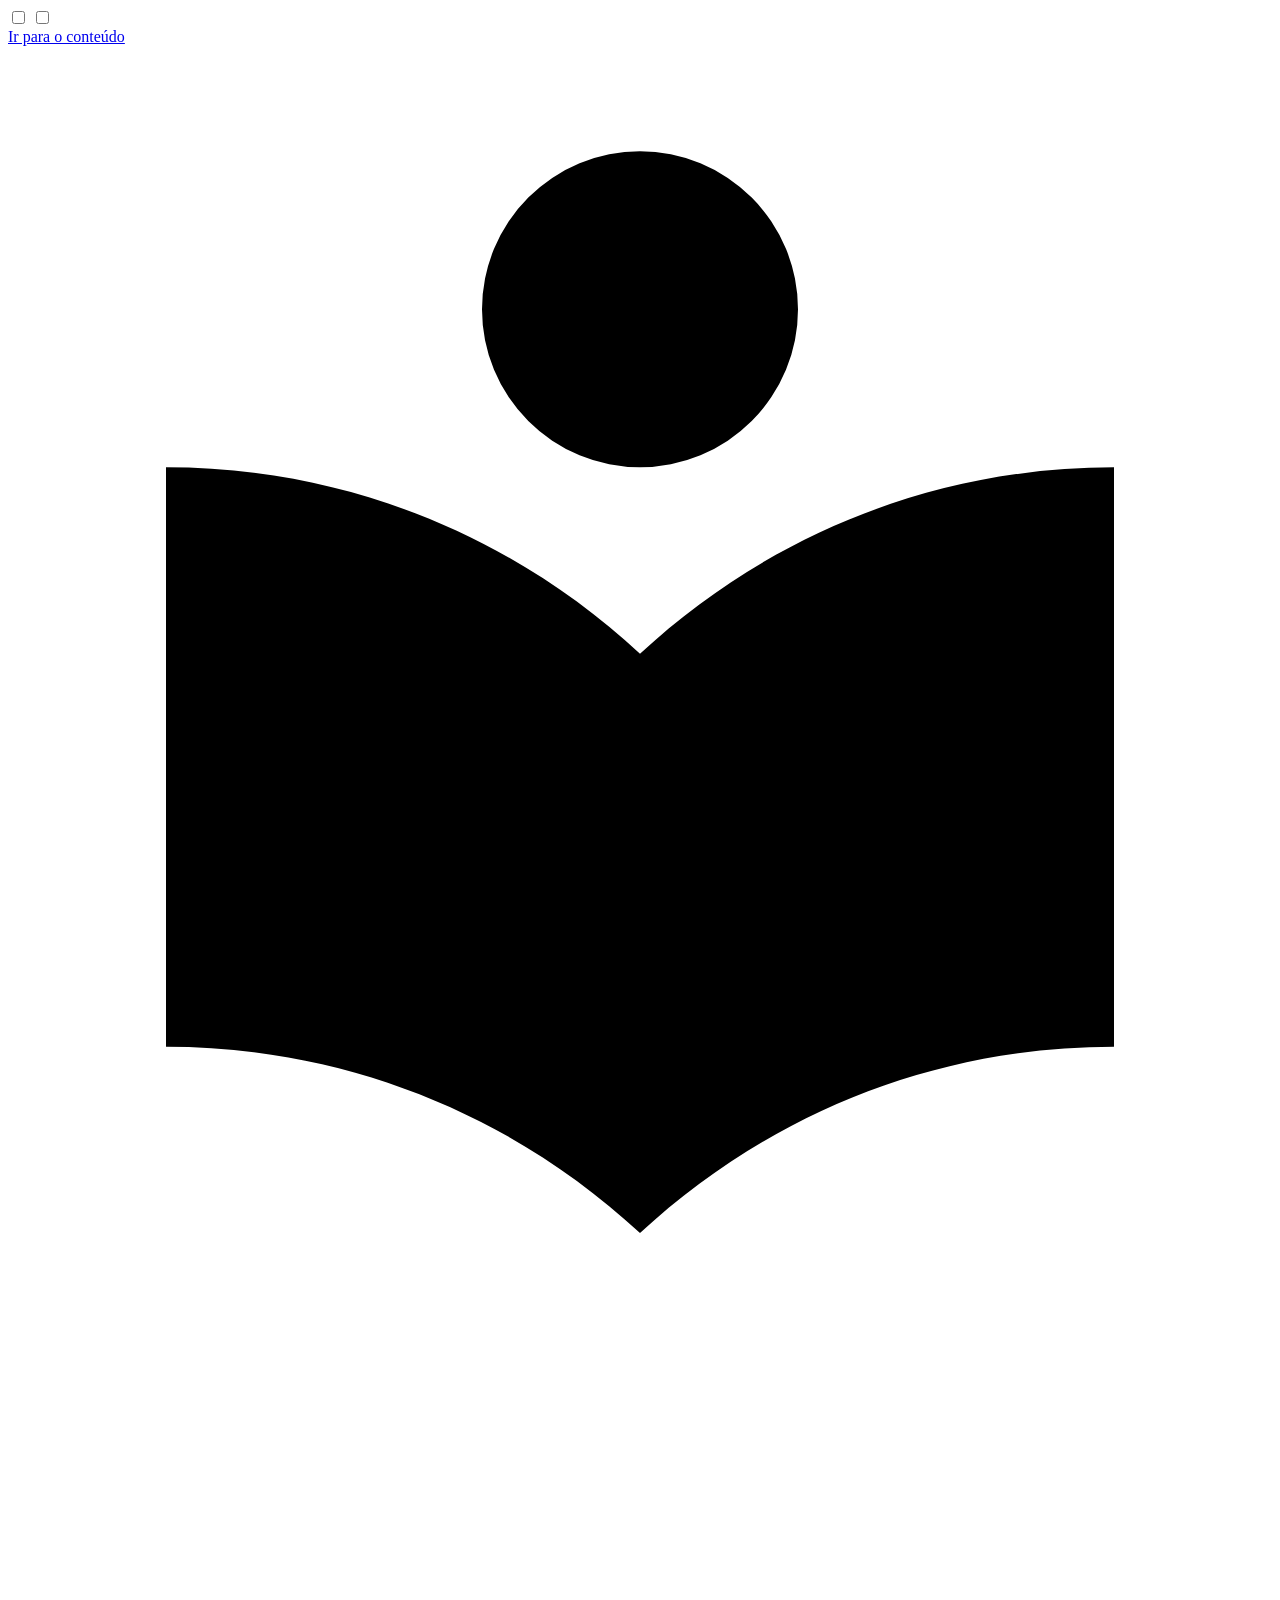
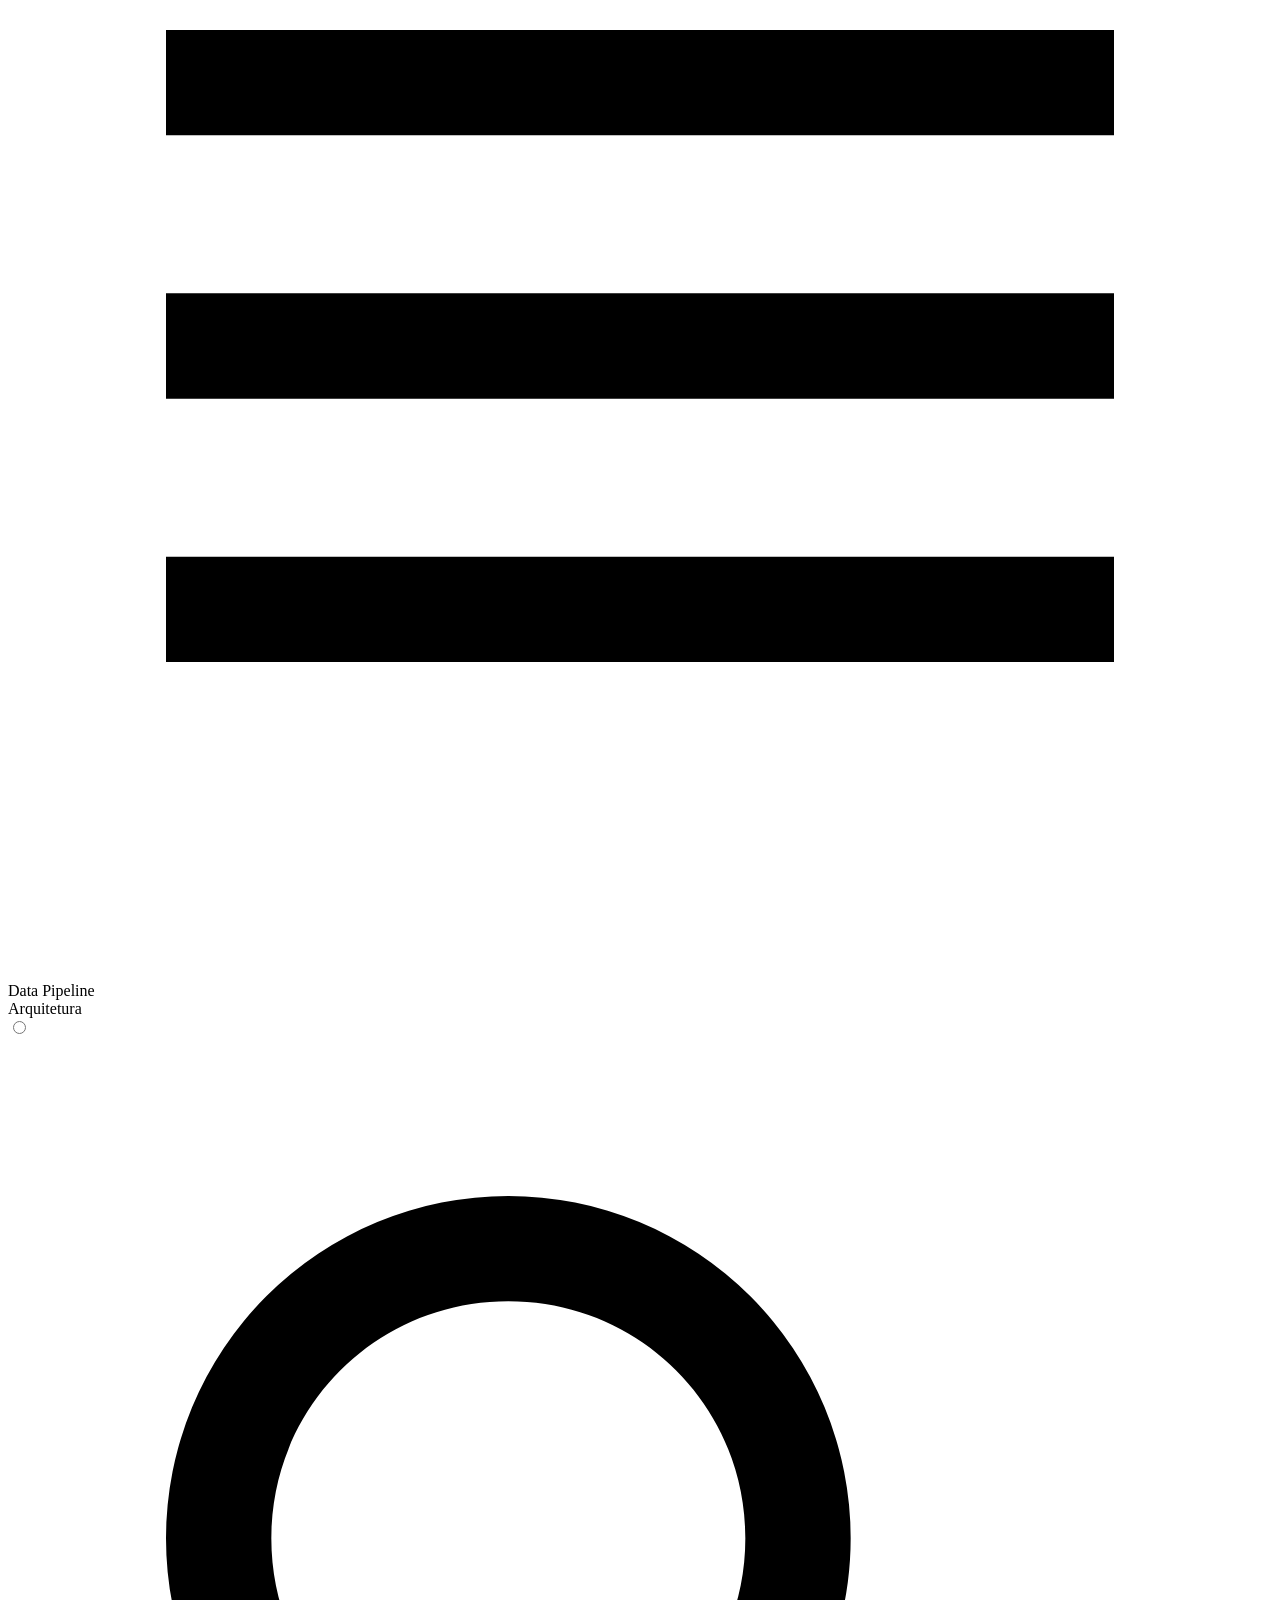
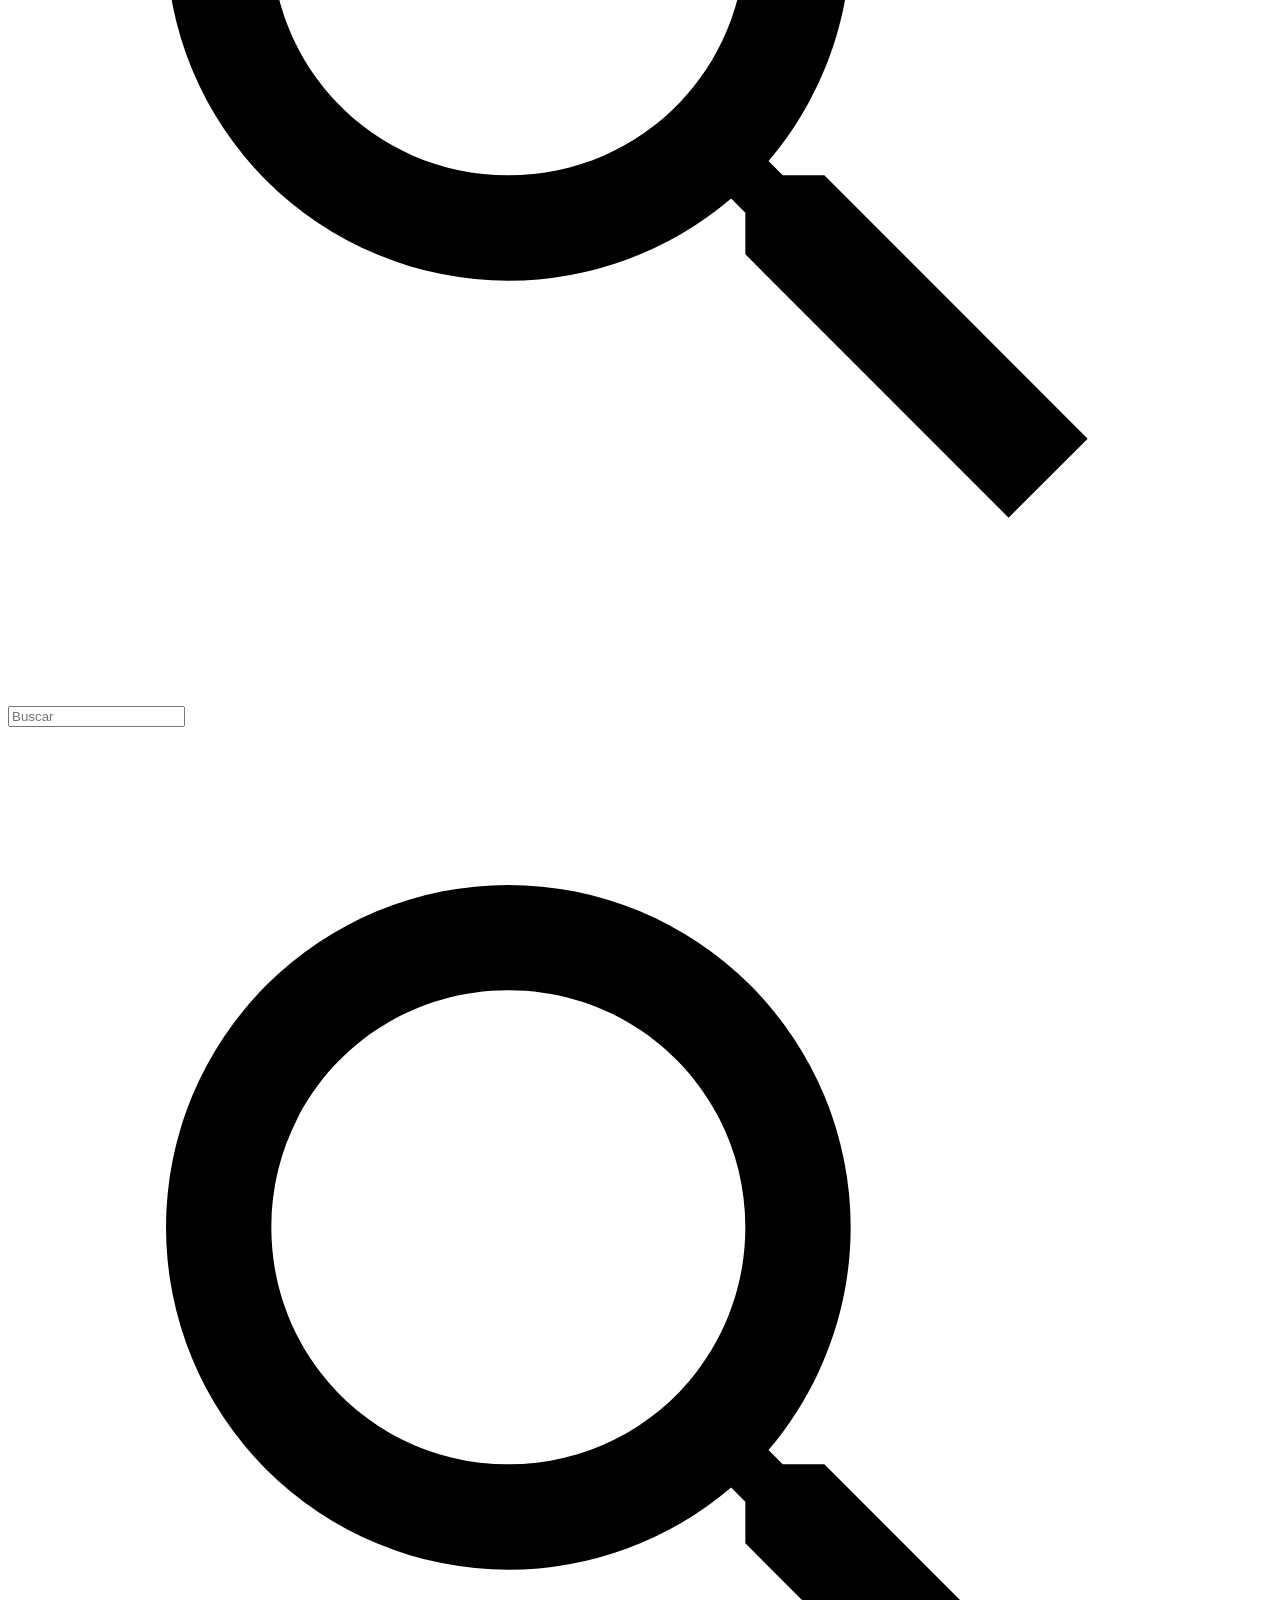
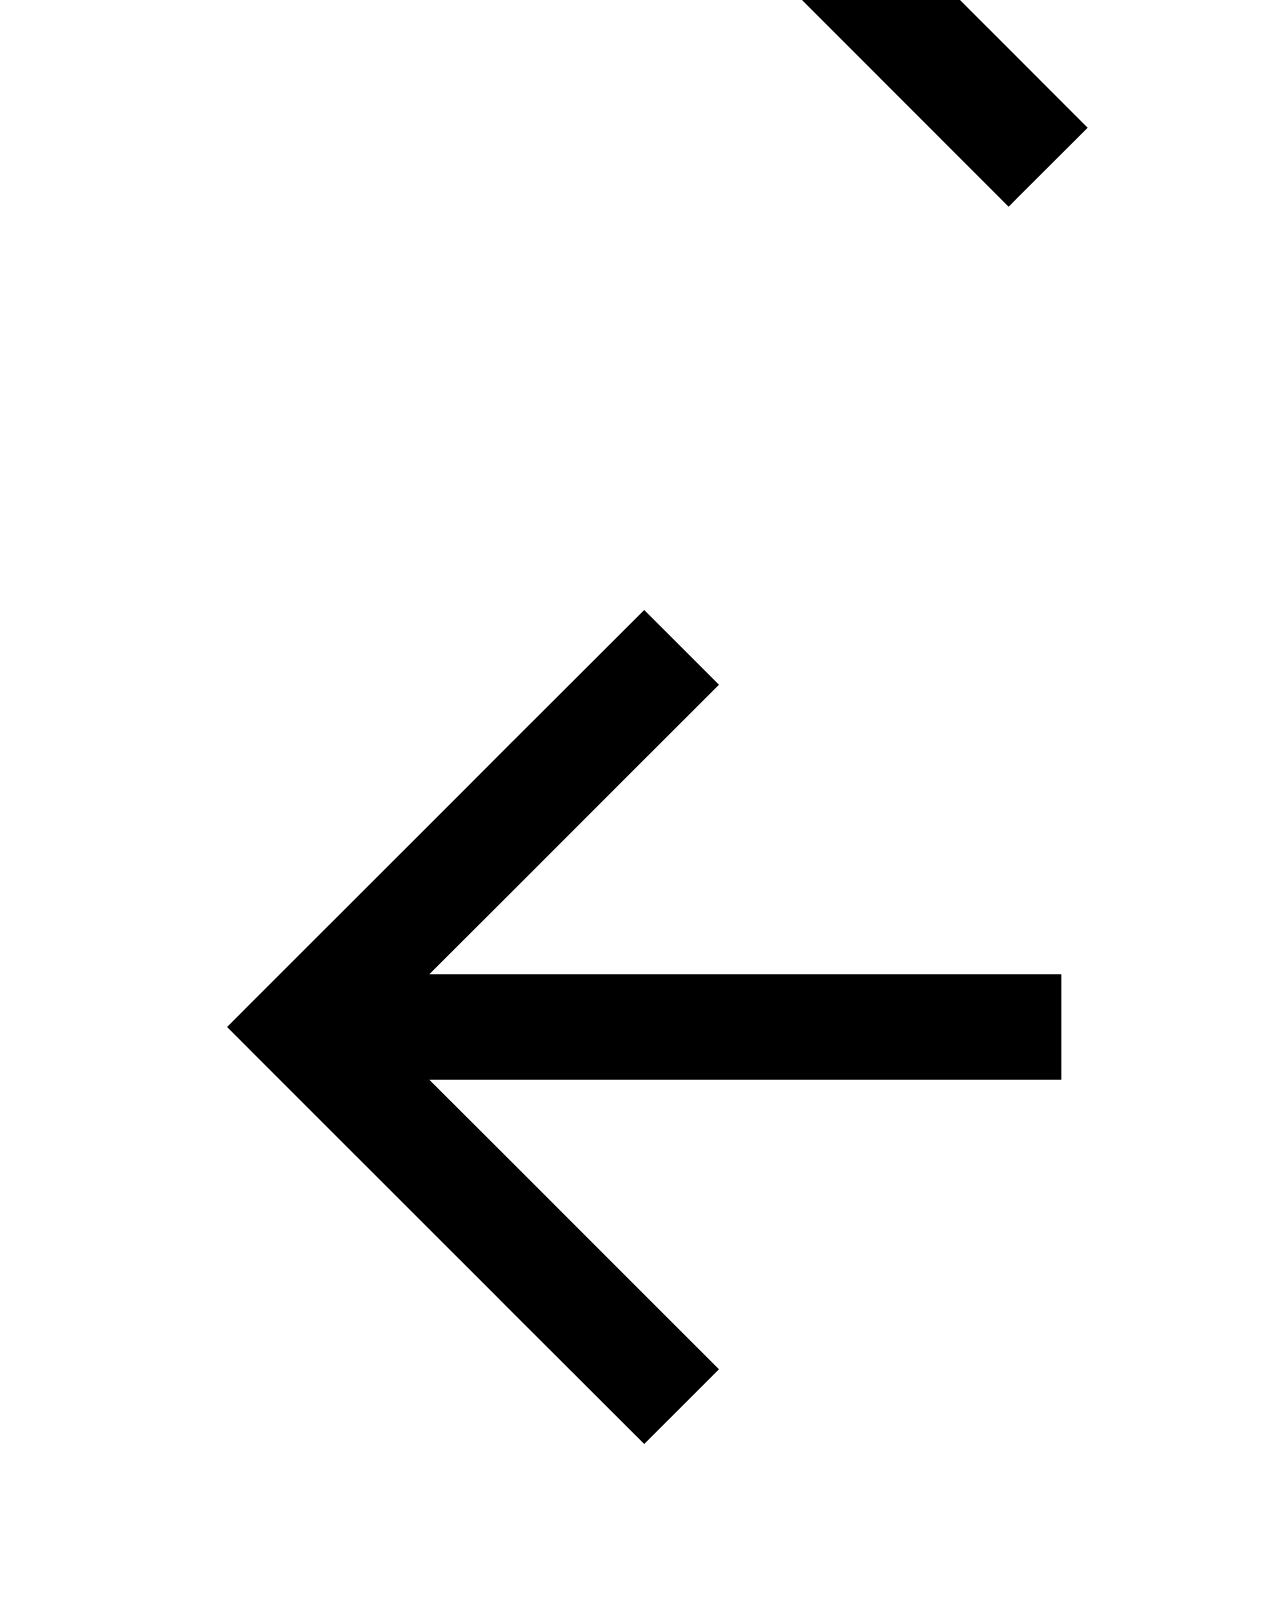
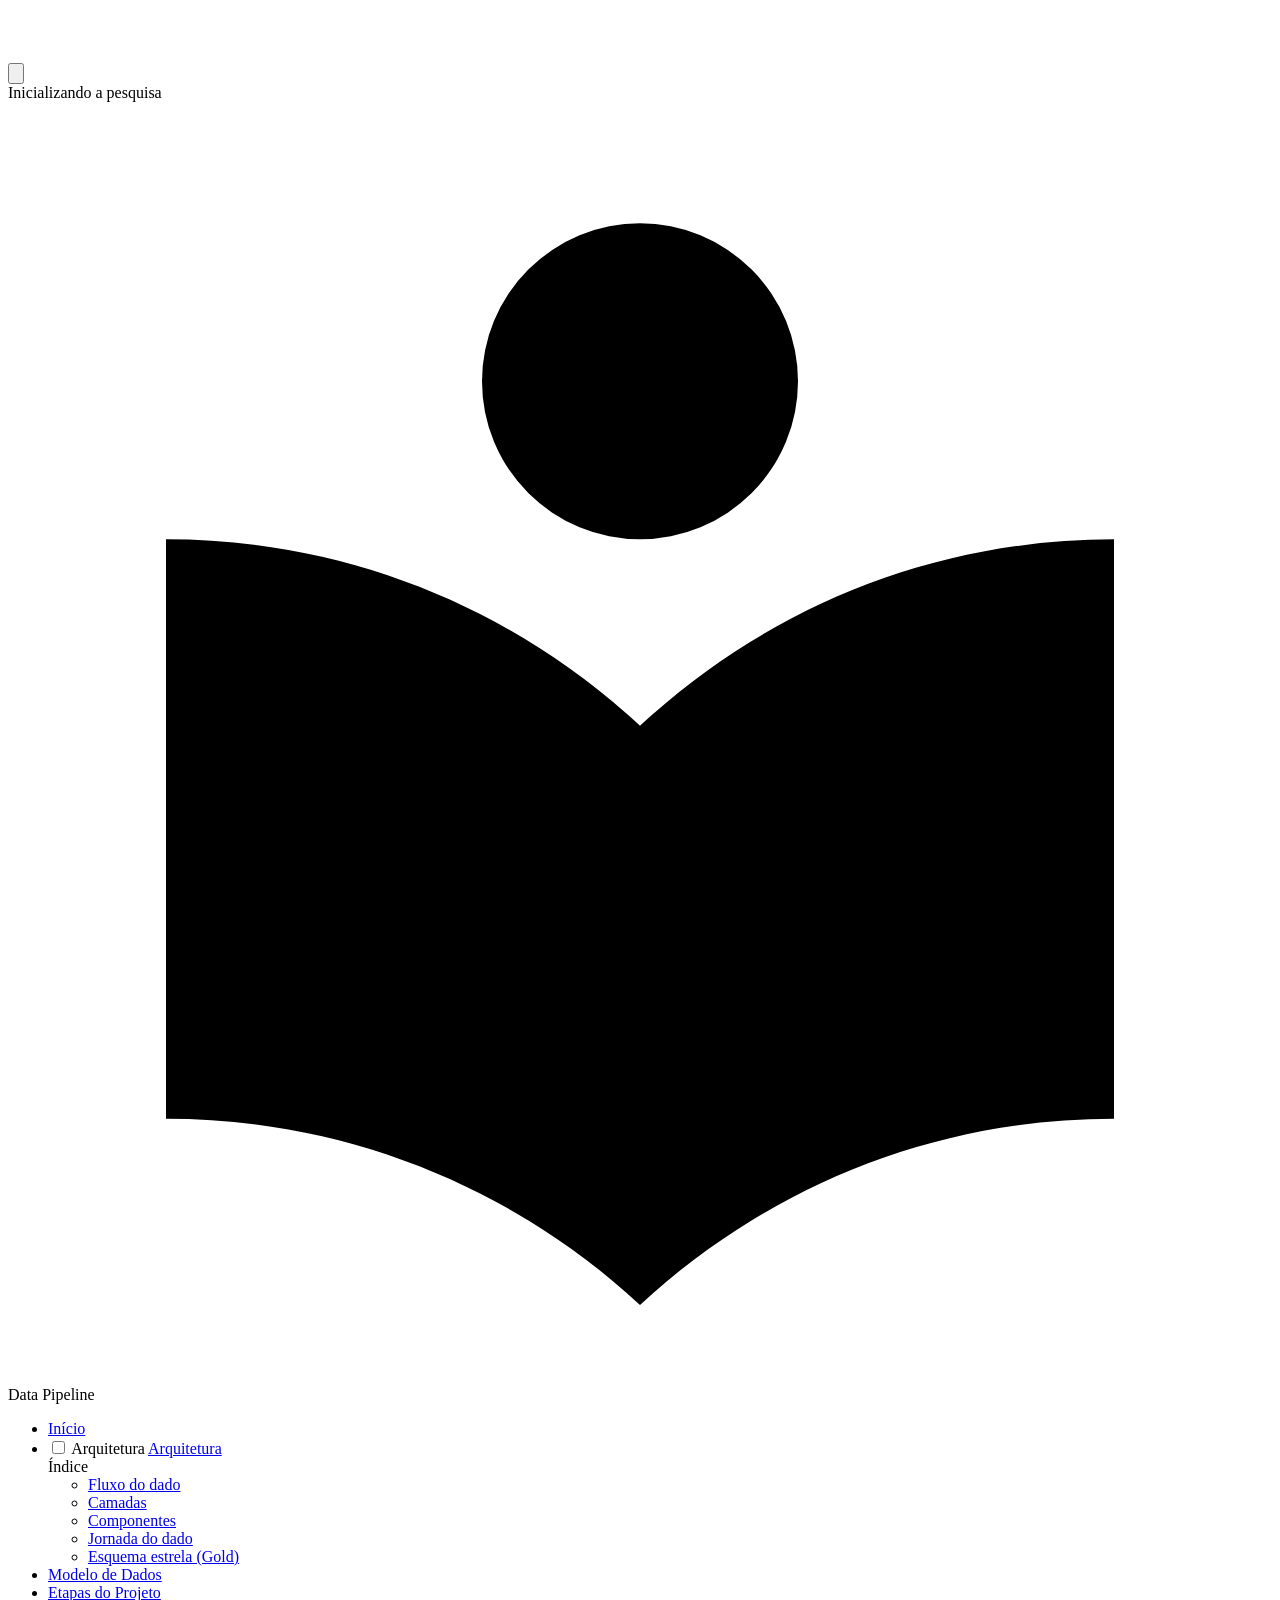
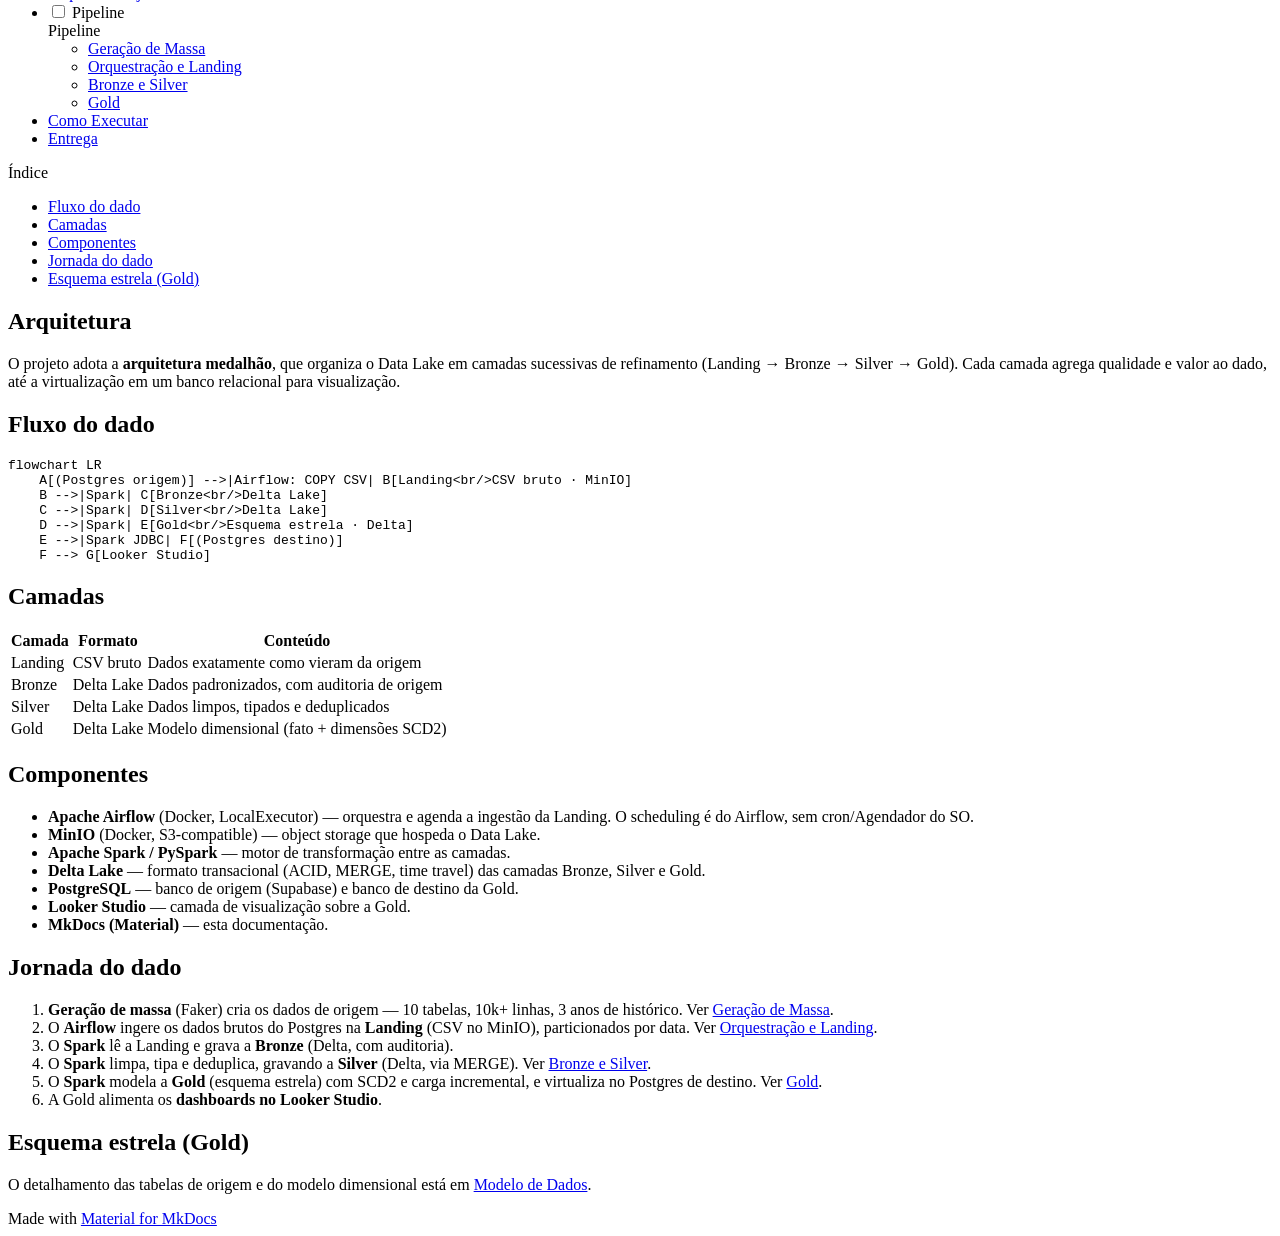
==== arquitetura/index.html @ 1a204f63 "Deployed 17a162e with MkDocs version: 1.6.1" ====
<!doctype html>
<html lang="pt" class="no-js">
  <head>
    
      <meta charset="utf-8">
      <meta name="viewport" content="width=device-width,initial-scale=1">
      
        <meta name="description" content="Pipeline de dados com arquitetura medalhão (Landing → Bronze → Silver → Gold)">
      
      
      
      
        <link rel="prev" href="..">
      
      
        <link rel="next" href="../modelo-dados/">
      
      
        
      
      
      <link rel="icon" href="../assets/images/favicon.png">
      <meta name="generator" content="mkdocs-1.6.1, mkdocs-material-9.7.6">
    
    
      
        <title>Arquitetura - Data Pipeline</title>
      
    
    
      <link rel="stylesheet" href="../assets/stylesheets/main.484c7ddc.min.css">
      
        
        <link rel="stylesheet" href="../assets/stylesheets/palette.ab4e12ef.min.css">
      
      


    
    
      
    
    
      
        
        
        <link rel="preconnect" href="https://fonts.gstatic.com" crossorigin>
        <link rel="stylesheet" href="https://fonts.googleapis.com/css?family=Roboto:300,300i,400,400i,700,700i%7CRoboto+Mono:400,400i,700,700i&display=fallback">
        <style>:root{--md-text-font:"Roboto";--md-code-font:"Roboto Mono"}</style>
      
    
    
    <script>__md_scope=new URL("..",location),__md_hash=e=>[...e].reduce(((e,_)=>(e<<5)-e+_.charCodeAt(0)),0),__md_get=(e,_=localStorage,t=__md_scope)=>JSON.parse(_.getItem(t.pathname+"."+e)),__md_set=(e,_,t=localStorage,a=__md_scope)=>{try{t.setItem(a.pathname+"."+e,JSON.stringify(_))}catch(e){}}</script>
    
      

    
    
  </head>
  
  
    
    
      
    
    
    
    
    <body dir="ltr" data-md-color-scheme="default" data-md-color-primary="indigo" data-md-color-accent="indigo">
  
    
    <input class="md-toggle" data-md-toggle="drawer" type="checkbox" id="__drawer" autocomplete="off">
    <input class="md-toggle" data-md-toggle="search" type="checkbox" id="__search" autocomplete="off">
    <label class="md-overlay" for="__drawer"></label>
    <div data-md-component="skip">
      
        
        <a href="#arquitetura" class="md-skip">
          Ir para o conteúdo
        </a>
      
    </div>
    <div data-md-component="announce">
      
    </div>
    
    
      

  

<header class="md-header md-header--shadow" data-md-component="header">
  <nav class="md-header__inner md-grid" aria-label="Cabeçalho">
    <a href=".." title="Data Pipeline" class="md-header__button md-logo" aria-label="Data Pipeline" data-md-component="logo">
      
  
  <svg xmlns="http://www.w3.org/2000/svg" viewBox="0 0 24 24"><path d="M12 8a3 3 0 0 0 3-3 3 3 0 0 0-3-3 3 3 0 0 0-3 3 3 3 0 0 0 3 3m0 3.54C9.64 9.35 6.5 8 3 8v11c3.5 0 6.64 1.35 9 3.54 2.36-2.19 5.5-3.54 9-3.54V8c-3.5 0-6.64 1.35-9 3.54"/></svg>

    </a>
    <label class="md-header__button md-icon" for="__drawer">
      
      <svg xmlns="http://www.w3.org/2000/svg" viewBox="0 0 24 24"><path d="M3 6h18v2H3zm0 5h18v2H3zm0 5h18v2H3z"/></svg>
    </label>
    <div class="md-header__title" data-md-component="header-title">
      <div class="md-header__ellipsis">
        <div class="md-header__topic">
          <span class="md-ellipsis">
            Data Pipeline
          </span>
        </div>
        <div class="md-header__topic" data-md-component="header-topic">
          <span class="md-ellipsis">
            
              Arquitetura
            
          </span>
        </div>
      </div>
    </div>
    
      
        <form class="md-header__option" data-md-component="palette">
  
    
    
    
    <input class="md-option" data-md-color-media="" data-md-color-scheme="default" data-md-color-primary="indigo" data-md-color-accent="indigo"  aria-hidden="true"  type="radio" name="__palette" id="__palette_0">
    
  
</form>
      
    
    
      <script>var palette=__md_get("__palette");if(palette&&palette.color){if("(prefers-color-scheme)"===palette.color.media){var media=matchMedia("(prefers-color-scheme: light)"),input=document.querySelector(media.matches?"[data-md-color-media='(prefers-color-scheme: light)']":"[data-md-color-media='(prefers-color-scheme: dark)']");palette.color.media=input.getAttribute("data-md-color-media"),palette.color.scheme=input.getAttribute("data-md-color-scheme"),palette.color.primary=input.getAttribute("data-md-color-primary"),palette.color.accent=input.getAttribute("data-md-color-accent")}for(var[key,value]of Object.entries(palette.color))document.body.setAttribute("data-md-color-"+key,value)}</script>
    
    
    
      
      
        <label class="md-header__button md-icon" for="__search">
          
          <svg xmlns="http://www.w3.org/2000/svg" viewBox="0 0 24 24"><path d="M9.5 3A6.5 6.5 0 0 1 16 9.5c0 1.61-.59 3.09-1.56 4.23l.27.27h.79l5 5-1.5 1.5-5-5v-.79l-.27-.27A6.52 6.52 0 0 1 9.5 16 6.5 6.5 0 0 1 3 9.5 6.5 6.5 0 0 1 9.5 3m0 2C7 5 5 7 5 9.5S7 14 9.5 14 14 12 14 9.5 12 5 9.5 5"/></svg>
        </label>
        <div class="md-search" data-md-component="search" role="dialog">
  <label class="md-search__overlay" for="__search"></label>
  <div class="md-search__inner" role="search">
    <form class="md-search__form" name="search">
      <input type="text" class="md-search__input" name="query" aria-label="Buscar" placeholder="Buscar" autocapitalize="off" autocorrect="off" autocomplete="off" spellcheck="false" data-md-component="search-query" required>
      <label class="md-search__icon md-icon" for="__search">
        
        <svg xmlns="http://www.w3.org/2000/svg" viewBox="0 0 24 24"><path d="M9.5 3A6.5 6.5 0 0 1 16 9.5c0 1.61-.59 3.09-1.56 4.23l.27.27h.79l5 5-1.5 1.5-5-5v-.79l-.27-.27A6.52 6.52 0 0 1 9.5 16 6.5 6.5 0 0 1 3 9.5 6.5 6.5 0 0 1 9.5 3m0 2C7 5 5 7 5 9.5S7 14 9.5 14 14 12 14 9.5 12 5 9.5 5"/></svg>
        
        <svg xmlns="http://www.w3.org/2000/svg" viewBox="0 0 24 24"><path d="M20 11v2H8l5.5 5.5-1.42 1.42L4.16 12l7.92-7.92L13.5 5.5 8 11z"/></svg>
      </label>
      <nav class="md-search__options" aria-label="Pesquisar">
        
        <button type="reset" class="md-search__icon md-icon" title="Limpar" aria-label="Limpar" tabindex="-1">
          
          <svg xmlns="http://www.w3.org/2000/svg" viewBox="0 0 24 24"><path d="M19 6.41 17.59 5 12 10.59 6.41 5 5 6.41 10.59 12 5 17.59 6.41 19 12 13.41 17.59 19 19 17.59 13.41 12z"/></svg>
        </button>
      </nav>
      
    </form>
    <div class="md-search__output">
      <div class="md-search__scrollwrap" tabindex="0" data-md-scrollfix>
        <div class="md-search-result" data-md-component="search-result">
          <div class="md-search-result__meta">
            Inicializando a pesquisa
          </div>
          <ol class="md-search-result__list" role="presentation"></ol>
        </div>
      </div>
    </div>
  </div>
</div>
      
    
    
  </nav>
  
</header>
    
    <div class="md-container" data-md-component="container">
      
      
        
          
        
      
      <main class="md-main" data-md-component="main">
        <div class="md-main__inner md-grid">
          
            
              
              <div class="md-sidebar md-sidebar--primary" data-md-component="sidebar" data-md-type="navigation" >
                <div class="md-sidebar__scrollwrap">
                  <div class="md-sidebar__inner">
                    



<nav class="md-nav md-nav--primary" aria-label="Navegação" data-md-level="0">
  <label class="md-nav__title" for="__drawer">
    <a href=".." title="Data Pipeline" class="md-nav__button md-logo" aria-label="Data Pipeline" data-md-component="logo">
      
  
  <svg xmlns="http://www.w3.org/2000/svg" viewBox="0 0 24 24"><path d="M12 8a3 3 0 0 0 3-3 3 3 0 0 0-3-3 3 3 0 0 0-3 3 3 3 0 0 0 3 3m0 3.54C9.64 9.35 6.5 8 3 8v11c3.5 0 6.64 1.35 9 3.54 2.36-2.19 5.5-3.54 9-3.54V8c-3.5 0-6.64 1.35-9 3.54"/></svg>

    </a>
    Data Pipeline
  </label>
  
  <ul class="md-nav__list" data-md-scrollfix>
    
      
      
  
  
  
  
    <li class="md-nav__item">
      <a href=".." class="md-nav__link">
        
  
  
  <span class="md-ellipsis">
    
  
    Início
  

    
  </span>
  
  

      </a>
    </li>
  

    
      
      
  
  
    
  
  
  
    <li class="md-nav__item md-nav__item--active">
      
      <input class="md-nav__toggle md-toggle" type="checkbox" id="__toc">
      
      
        
      
      
        <label class="md-nav__link md-nav__link--active" for="__toc">
          
  
  
  <span class="md-ellipsis">
    
  
    Arquitetura
  

    
  </span>
  
  

          <span class="md-nav__icon md-icon"></span>
        </label>
      
      <a href="./" class="md-nav__link md-nav__link--active">
        
  
  
  <span class="md-ellipsis">
    
  
    Arquitetura
  

    
  </span>
  
  

      </a>
      
        

<nav class="md-nav md-nav--secondary" aria-label="Índice">
  
  
  
    
  
  
    <label class="md-nav__title" for="__toc">
      <span class="md-nav__icon md-icon"></span>
      Índice
    </label>
    <ul class="md-nav__list" data-md-component="toc" data-md-scrollfix>
      
        <li class="md-nav__item">
  <a href="#fluxo-do-dado" class="md-nav__link">
    <span class="md-ellipsis">
      
        Fluxo do dado
      
    </span>
  </a>
  
</li>
      
        <li class="md-nav__item">
  <a href="#camadas" class="md-nav__link">
    <span class="md-ellipsis">
      
        Camadas
      
    </span>
  </a>
  
</li>
      
        <li class="md-nav__item">
  <a href="#componentes" class="md-nav__link">
    <span class="md-ellipsis">
      
        Componentes
      
    </span>
  </a>
  
</li>
      
        <li class="md-nav__item">
  <a href="#jornada-do-dado" class="md-nav__link">
    <span class="md-ellipsis">
      
        Jornada do dado
      
    </span>
  </a>
  
</li>
      
        <li class="md-nav__item">
  <a href="#esquema-estrela-gold" class="md-nav__link">
    <span class="md-ellipsis">
      
        Esquema estrela (Gold)
      
    </span>
  </a>
  
</li>
      
    </ul>
  
</nav>
      
    </li>
  

    
      
      
  
  
  
  
    <li class="md-nav__item">
      <a href="../modelo-dados/" class="md-nav__link">
        
  
  
  <span class="md-ellipsis">
    
  
    Modelo de Dados
  

    
  </span>
  
  

      </a>
    </li>
  

    
      
      
  
  
  
  
    <li class="md-nav__item">
      <a href="../etapas/" class="md-nav__link">
        
  
  
  <span class="md-ellipsis">
    
  
    Etapas do Projeto
  

    
  </span>
  
  

      </a>
    </li>
  

    
      
      
  
  
  
  
    
    
    
    
      
        
        
      
    
    
    <li class="md-nav__item md-nav__item--section md-nav__item--nested">
      
        
        
        <input class="md-nav__toggle md-toggle " type="checkbox" id="__nav_5" >
        
          
          <label class="md-nav__link" for="__nav_5" id="__nav_5_label" tabindex="">
            
  
  
  <span class="md-ellipsis">
    
  
    Pipeline
  

    
  </span>
  
  

            <span class="md-nav__icon md-icon"></span>
          </label>
        
        <nav class="md-nav" data-md-level="1" aria-labelledby="__nav_5_label" aria-expanded="false">
          <label class="md-nav__title" for="__nav_5">
            <span class="md-nav__icon md-icon"></span>
            
  
    Pipeline
  

          </label>
          <ul class="md-nav__list" data-md-scrollfix>
            
              
                
  
  
  
  
    <li class="md-nav__item">
      <a href="../geracao-massa/" class="md-nav__link">
        
  
  
  <span class="md-ellipsis">
    
  
    Geração de Massa
  

    
  </span>
  
  

      </a>
    </li>
  

              
            
              
                
  
  
  
  
    <li class="md-nav__item">
      <a href="../orquestracao/" class="md-nav__link">
        
  
  
  <span class="md-ellipsis">
    
  
    Orquestração e Landing
  

    
  </span>
  
  

      </a>
    </li>
  

              
            
              
                
  
  
  
  
    <li class="md-nav__item">
      <a href="../bronze-silver/" class="md-nav__link">
        
  
  
  <span class="md-ellipsis">
    
  
    Bronze e Silver
  

    
  </span>
  
  

      </a>
    </li>
  

              
            
              
                
  
  
  
  
    <li class="md-nav__item">
      <a href="../gold/" class="md-nav__link">
        
  
  
  <span class="md-ellipsis">
    
  
    Gold
  

    
  </span>
  
  

      </a>
    </li>
  

              
            
          </ul>
        </nav>
      
    </li>
  

    
      
      
  
  
  
  
    <li class="md-nav__item">
      <a href="../como-executar/" class="md-nav__link">
        
  
  
  <span class="md-ellipsis">
    
  
    Como Executar
  

    
  </span>
  
  

      </a>
    </li>
  

    
      
      
  
  
  
  
    <li class="md-nav__item">
      <a href="../entrega/" class="md-nav__link">
        
  
  
  <span class="md-ellipsis">
    
  
    Entrega
  

    
  </span>
  
  

      </a>
    </li>
  

    
  </ul>
</nav>
                  </div>
                </div>
              </div>
            
            
              
              <div class="md-sidebar md-sidebar--secondary" data-md-component="sidebar" data-md-type="toc" >
                <div class="md-sidebar__scrollwrap">
                  <div class="md-sidebar__inner">
                    

<nav class="md-nav md-nav--secondary" aria-label="Índice">
  
  
  
    
  
  
    <label class="md-nav__title" for="__toc">
      <span class="md-nav__icon md-icon"></span>
      Índice
    </label>
    <ul class="md-nav__list" data-md-component="toc" data-md-scrollfix>
      
        <li class="md-nav__item">
  <a href="#fluxo-do-dado" class="md-nav__link">
    <span class="md-ellipsis">
      
        Fluxo do dado
      
    </span>
  </a>
  
</li>
      
        <li class="md-nav__item">
  <a href="#camadas" class="md-nav__link">
    <span class="md-ellipsis">
      
        Camadas
      
    </span>
  </a>
  
</li>
      
        <li class="md-nav__item">
  <a href="#componentes" class="md-nav__link">
    <span class="md-ellipsis">
      
        Componentes
      
    </span>
  </a>
  
</li>
      
        <li class="md-nav__item">
  <a href="#jornada-do-dado" class="md-nav__link">
    <span class="md-ellipsis">
      
        Jornada do dado
      
    </span>
  </a>
  
</li>
      
        <li class="md-nav__item">
  <a href="#esquema-estrela-gold" class="md-nav__link">
    <span class="md-ellipsis">
      
        Esquema estrela (Gold)
      
    </span>
  </a>
  
</li>
      
    </ul>
  
</nav>
                  </div>
                </div>
              </div>
            
          
          
            <div class="md-content" data-md-component="content">
              
              <article class="md-content__inner md-typeset">
                
                  



<h1 id="arquitetura">Arquitetura</h1>
<p>O projeto adota a <strong>arquitetura medalhão</strong>, que organiza o Data Lake em camadas
sucessivas de refinamento (Landing → Bronze → Silver → Gold). Cada camada
agrega qualidade e valor ao dado, até a virtualização em um banco relacional
para visualização.</p>
<h2 id="fluxo-do-dado">Fluxo do dado</h2>
<pre class="mermaid"><code>flowchart LR
    A[(Postgres origem)] --&gt;|Airflow: COPY CSV| B[Landing&lt;br/&gt;CSV bruto · MinIO]
    B --&gt;|Spark| C[Bronze&lt;br/&gt;Delta Lake]
    C --&gt;|Spark| D[Silver&lt;br/&gt;Delta Lake]
    D --&gt;|Spark| E[Gold&lt;br/&gt;Esquema estrela · Delta]
    E --&gt;|Spark JDBC| F[(Postgres destino)]
    F --&gt; G[Looker Studio]</code></pre>
<h2 id="camadas">Camadas</h2>
<table>
<thead>
<tr>
<th>Camada</th>
<th>Formato</th>
<th>Conteúdo</th>
</tr>
</thead>
<tbody>
<tr>
<td>Landing</td>
<td>CSV bruto</td>
<td>Dados exatamente como vieram da origem</td>
</tr>
<tr>
<td>Bronze</td>
<td>Delta Lake</td>
<td>Dados padronizados, com auditoria de origem</td>
</tr>
<tr>
<td>Silver</td>
<td>Delta Lake</td>
<td>Dados limpos, tipados e deduplicados</td>
</tr>
<tr>
<td>Gold</td>
<td>Delta Lake</td>
<td>Modelo dimensional (fato + dimensões SCD2)</td>
</tr>
</tbody>
</table>
<h2 id="componentes">Componentes</h2>
<ul>
<li><strong>Apache Airflow</strong> (Docker, LocalExecutor) — orquestra e agenda a ingestão da
  Landing. O scheduling é do Airflow, sem cron/Agendador do SO.</li>
<li><strong>MinIO</strong> (Docker, S3-compatible) — object storage que hospeda o Data Lake.</li>
<li><strong>Apache Spark / PySpark</strong> — motor de transformação entre as camadas.</li>
<li><strong>Delta Lake</strong> — formato transacional (ACID, MERGE, time travel) das camadas
  Bronze, Silver e Gold.</li>
<li><strong>PostgreSQL</strong> — banco de origem (Supabase) e banco de destino da Gold.</li>
<li><strong>Looker Studio</strong> — camada de visualização sobre a Gold.</li>
<li><strong>MkDocs (Material)</strong> — esta documentação.</li>
</ul>
<h2 id="jornada-do-dado">Jornada do dado</h2>
<ol>
<li><strong>Geração de massa</strong> (Faker) cria os dados de origem — 10 tabelas, 10k+
   linhas, 3 anos de histórico. Ver <a href="../geracao-massa/">Geração de Massa</a>.</li>
<li>O <strong>Airflow</strong> ingere os dados brutos do Postgres na <strong>Landing</strong> (CSV no
   MinIO), particionados por data. Ver <a href="../orquestracao/">Orquestração e Landing</a>.</li>
<li>O <strong>Spark</strong> lê a Landing e grava a <strong>Bronze</strong> (Delta, com auditoria).</li>
<li>O <strong>Spark</strong> limpa, tipa e deduplica, gravando a <strong>Silver</strong> (Delta, via
   MERGE). Ver <a href="../bronze-silver/">Bronze e Silver</a>.</li>
<li>O <strong>Spark</strong> modela a <strong>Gold</strong> (esquema estrela) com SCD2 e carga
   incremental, e virtualiza no Postgres de destino. Ver <a href="../gold/">Gold</a>.</li>
<li>A Gold alimenta os <strong>dashboards no Looker Studio</strong>.</li>
</ol>
<h2 id="esquema-estrela-gold">Esquema estrela (Gold)</h2>
<p>O detalhamento das tabelas de origem e do modelo dimensional está em
<a href="../modelo-dados/">Modelo de Dados</a>.</p>












                
              </article>
            </div>
          
          
<script>var target=document.getElementById(location.hash.slice(1));target&&target.name&&(target.checked=target.name.startsWith("__tabbed_"))</script>
        </div>
        
          <button type="button" class="md-top md-icon" data-md-component="top" hidden>
  
  <svg xmlns="http://www.w3.org/2000/svg" viewBox="0 0 24 24"><path d="M13 20h-2V8l-5.5 5.5-1.42-1.42L12 4.16l7.92 7.92-1.42 1.42L13 8z"/></svg>
  Voltar ao topo
</button>
        
      </main>
      
        <footer class="md-footer">
  
  <div class="md-footer-meta md-typeset">
    <div class="md-footer-meta__inner md-grid">
      <div class="md-copyright">
  
  
    Made with
    <a href="https://squidfunk.github.io/mkdocs-material/" target="_blank" rel="noopener">
      Material for MkDocs
    </a>
  
</div>
      
    </div>
  </div>
</footer>
      
    </div>
    <div class="md-dialog" data-md-component="dialog">
      <div class="md-dialog__inner md-typeset"></div>
    </div>
    
    
    
      
      
      <script id="__config" type="application/json">{"annotate": null, "base": "..", "features": ["navigation.sections", "navigation.top", "content.code.copy"], "search": "../assets/javascripts/workers/search.2c215733.min.js", "tags": null, "translations": {"clipboard.copied": "Copiado para \u00e1rea de transfer\u00eancia", "clipboard.copy": "Copiar para \u00e1rea de transfer\u00eancia", "search.result.more.one": "Mais 1 nesta p\u00e1gina", "search.result.more.other": "Mais # nesta p\u00e1gina", "search.result.none": "Nenhum resultado encontrado", "search.result.one": "1 resultado encontrado", "search.result.other": "# resultados encontrados", "search.result.placeholder": "Digite para iniciar a busca", "search.result.term.missing": "Ausente", "select.version": "Selecione a vers\u00e3o"}, "version": null}</script>
    
    
      <script src="../assets/javascripts/bundle.79ae519e.min.js"></script>
      
    
  </body>
</html>
---- assets/stylesheets/main.484c7ddc.min.css ----
@charset "UTF-8";html{-webkit-text-size-adjust:none;-moz-text-size-adjust:none;text-size-adjust:none;box-sizing:border-box}*,:after,:before{box-sizing:inherit}@media (prefers-reduced-motion){*,:after,:before{transition:none!important}}body{margin:0}a,button,input,label{-webkit-tap-highlight-color:transparent}a{color:inherit;text-decoration:none}hr{border:0;box-sizing:initial;display:block;height:.05rem;overflow:visible;padding:0}small{font-size:80%}sub,sup{line-height:1em}img{border-style:none}table{border-collapse:initial;border-spacing:0}td,th{font-weight:400;vertical-align:top}button{background:#0000;border:0;font-family:inherit;font-size:inherit;margin:0;padding:0}input{border:0;outline:none}:root{--md-primary-fg-color:#4051b5;--md-primary-fg-color--light:#5d6cc0;--md-primary-fg-color--dark:#303fa1;--md-primary-bg-color:#fff;--md-primary-bg-color--light:#ffffffb3;--md-accent-fg-color:#526cfe;--md-accent-fg-color--transparent:#526cfe1a;--md-accent-bg-color:#fff;--md-accent-bg-color--light:#ffffffb3}[data-md-color-scheme=default]{color-scheme:light}[data-md-color-scheme=default] img[src$="#gh-dark-mode-only"],[data-md-color-scheme=default] img[src$="#only-dark"]{display:none}:root,[data-md-color-scheme=default]{--md-hue:225deg;--md-default-fg-color:#000000de;--md-default-fg-color--light:#0000008a;--md-default-fg-color--lighter:#00000052;--md-default-fg-color--lightest:#00000012;--md-default-bg-color:#fff;--md-default-bg-color--light:#ffffffb3;--md-default-bg-color--lighter:#ffffff4d;--md-default-bg-color--lightest:#ffffff1f;--md-code-fg-color:#36464e;--md-code-bg-color:#f5f5f5;--md-code-bg-color--light:#f5f5f5b3;--md-code-bg-color--lighter:#f5f5f54d;--md-code-hl-color:#4287ff;--md-code-hl-color--light:#4287ff1a;--md-code-hl-number-color:#d52a2a;--md-code-hl-special-color:#db1457;--md-code-hl-function-color:#a846b9;--md-code-hl-constant-color:#6e59d9;--md-code-hl-keyword-color:#3f6ec6;--md-code-hl-string-color:#1c7d4d;--md-code-hl-name-color:var(--md-code-fg-color);--md-code-hl-operator-color:var(--md-default-fg-color--light);--md-code-hl-punctuation-color:var(--md-default-fg-color--light);--md-code-hl-comment-color:var(--md-default-fg-color--light);--md-code-hl-generic-color:var(--md-default-fg-color--light);--md-code-hl-variable-color:var(--md-default-fg-color--light);--md-typeset-color:var(--md-default-fg-color);--md-typeset-a-color:var(--md-primary-fg-color);--md-typeset-del-color:#f5503d26;--md-typeset-ins-color:#0bd57026;--md-typeset-kbd-color:#fafafa;--md-typeset-kbd-accent-color:#fff;--md-typeset-kbd-border-color:#b8b8b8;--md-typeset-mark-color:#ffff0080;--md-typeset-table-color:#0000001f;--md-typeset-table-color--light:rgba(0,0,0,.035);--md-admonition-fg-color:var(--md-default-fg-color);--md-admonition-bg-color:var(--md-default-bg-color);--md-warning-fg-color:#000000de;--md-warning-bg-color:#ff9;--md-footer-fg-color:#fff;--md-footer-fg-color--light:#ffffffb3;--md-footer-fg-color--lighter:#ffffff73;--md-footer-bg-color:#000000de;--md-footer-bg-color--dark:#00000052;--md-shadow-z1:0 0.2rem 0.5rem #0000000d,0 0 0.05rem #0000001a;--md-shadow-z2:0 0.2rem 0.5rem #0000001a,0 0 0.05rem #00000040;--md-shadow-z3:0 0.2rem 0.5rem #0003,0 0 0.05rem #00000059}.md-icon svg{fill:currentcolor;display:block;height:1.2rem;width:1.2rem}body{-webkit-font-smoothing:antialiased;-moz-osx-font-smoothing:grayscale;--md-text-font-family:var(--md-text-font,_),-apple-system,BlinkMacSystemFont,Helvetica,Arial,sans-serif;--md-code-font-family:var(--md-code-font,_),SFMono-Regular,Consolas,Menlo,monospace}aside,body,input{font-feature-settings:"kern","liga";color:var(--md-typeset-color);font-family:var(--md-text-font-family)}code,kbd,pre{font-feature-settings:"kern";font-family:var(--md-code-font-family)}:root{--md-typeset-table-sort-icon:url('data:image/svg+xml;charset=utf-8,<svg xmlns="http://www.w3.org/2000/svg" viewBox="0 0 24 24"><path d="m18 21-4-4h3V7h-3l4-4 4 4h-3v10h3M2 19v-2h10v2M2 13v-2h7v2M2 7V5h4v2z"/></svg>');--md-typeset-table-sort-icon--asc:url('data:image/svg+xml;charset=utf-8,<svg xmlns="http://www.w3.org/2000/svg" viewBox="0 0 24 24"><path d="M19 17h3l-4 4-4-4h3V3h2M2 17h10v2H2M6 5v2H2V5m0 6h7v2H2z"/></svg>');--md-typeset-table-sort-icon--desc:url('data:image/svg+xml;charset=utf-8,<svg xmlns="http://www.w3.org/2000/svg" viewBox="0 0 24 24"><path d="M19 7h3l-4-4-4 4h3v14h2M2 17h10v2H2M6 5v2H2V5m0 6h7v2H2z"/></svg>')}.md-typeset{-webkit-print-color-adjust:exact;color-adjust:exact;font-size:.8rem;line-height:1.6;overflow-wrap:break-word}@media print{.md-typeset{font-size:.68rem}}.md-typeset blockquote,.md-typeset dl,.md-typeset figure,.md-typeset ol,.md-typeset pre,.md-typeset ul{margin-bottom:1em;margin-top:1em}.md-typeset h1{color:var(--md-default-fg-color--light);font-size:2em;line-height:1.3;margin:0 0 1.25em}.md-typeset h1,.md-typeset h2{font-weight:300;letter-spacing:-.01em}.md-typeset h2{font-size:1.5625em;line-height:1.4;margin:1.6em 0 .64em}.md-typeset h3{font-size:1.25em;font-weight:400;letter-spacing:-.01em;line-height:1.5;margin:1.6em 0 .8em}.md-typeset h2+h3{margin-top:.8em}.md-typeset h4{font-weight:700;letter-spacing:-.01em;margin:1em 0}.md-typeset h5,.md-typeset h6{color:var(--md-default-fg-color--light);font-size:.8em;font-weight:700;letter-spacing:-.01em;margin:1.25em 0}.md-typeset h5{text-transform:uppercase}.md-typeset h5 code{text-transform:none}.md-typeset hr{border-bottom:.05rem solid var(--md-default-fg-color--lightest);display:flow-root;margin:1.5em 0}.md-typeset a{color:var(--md-typeset-a-color);word-break:break-word}.md-typeset a,.md-typeset a:before{transition:color 125ms}.md-typeset a:focus,.md-typeset a:hover{color:var(--md-accent-fg-color)}.md-typeset a:focus code,.md-typeset a:hover code{background-color:var(--md-accent-fg-color--transparent);color:var(--md-accent-fg-color)}.md-typeset a code{color:var(--md-typeset-a-color)}.md-typeset a.focus-visible{outline-color:var(--md-accent-fg-color);outline-offset:.2rem}.md-typeset code,.md-typeset kbd,.md-typeset pre{color:var(--md-code-fg-color);direction:ltr;font-variant-ligatures:none;transition:background-color 125ms}@media print{.md-typeset code,.md-typeset kbd,.md-typeset pre{white-space:pre-wrap}}.md-typeset code{background-color:var(--md-code-bg-color);border-radius:.1rem;-webkit-box-decoration-break:clone;box-decoration-break:clone;font-size:.85em;padding:0 .2941176471em;transition:color 125ms,background-color 125ms;word-break:break-word}.md-typeset code:not(.focus-visible){-webkit-tap-highlight-color:transparent;outline:none}.md-typeset pre{display:flow-root;line-height:1.4;position:relative}.md-typeset pre>code{-webkit-box-decoration-break:slice;box-decoration-break:slice;box-shadow:none;display:block;margin:0;outline-color:var(--md-accent-fg-color);overflow:auto;padding:.7720588235em 1.1764705882em;scrollbar-color:var(--md-default-fg-color--lighter) #0000;scrollbar-width:thin;touch-action:auto;word-break:normal}.md-typeset pre>code:hover{scrollbar-color:var(--md-accent-fg-color) #0000}.md-typeset pre>code::-webkit-scrollbar{height:.2rem;width:.2rem}.md-typeset pre>code::-webkit-scrollbar-thumb{background-color:var(--md-default-fg-color--lighter)}.md-typeset pre>code::-webkit-scrollbar-thumb:hover{background-color:var(--md-accent-fg-color)}.md-typeset kbd{background-color:var(--md-typeset-kbd-color);border-radius:.1rem;box-shadow:0 .1rem 0 .05rem var(--md-typeset-kbd-border-color),0 .1rem 0 var(--md-typeset-kbd-border-color),0 -.1rem .2rem var(--md-typeset-kbd-accent-color) inset;color:var(--md-default-fg-color);display:inline-block;font-size:.75em;padding:0 .6666666667em;vertical-align:text-top;word-break:break-word}.md-typeset mark{background-color:var(--md-typeset-mark-color);-webkit-box-decoration-break:clone;box-decoration-break:clone;color:inherit;word-break:break-word}.md-typeset abbr{cursor:help;text-decoration:none}.md-typeset [data-preview],.md-typeset abbr{border-bottom:.05rem dotted var(--md-default-fg-color--light)}.md-typeset small{opacity:.75}[dir=ltr] .md-typeset sub,[dir=ltr] .md-typeset sup{margin-left:.078125em}[dir=rtl] .md-typeset sub,[dir=rtl] .md-typeset sup{margin-right:.078125em}[dir=ltr] .md-typeset blockquote{padding-left:.6rem}[dir=rtl] .md-typeset blockquote{padding-right:.6rem}[dir=ltr] .md-typeset blockquote{border-left:.2rem solid var(--md-default-fg-color--lighter)}[dir=rtl] .md-typeset blockquote{border-right:.2rem solid var(--md-default-fg-color--lighter)}.md-typeset blockquote{color:var(--md-default-fg-color--light);margin-left:0;margin-right:0}.md-typeset ul{list-style-type:disc}.md-typeset ul[type]{list-style-type:revert-layer}[dir=ltr] .md-typeset ol,[dir=ltr] .md-typeset ul{margin-left:.625em}[dir=rtl] .md-typeset ol,[dir=rtl] .md-typeset ul{margin-right:.625em}.md-typeset ol,.md-typeset ul{padding:0}.md-typeset ol:not([hidden]),.md-typeset ul:not([hidden]){display:flow-root}.md-typeset ol ol,.md-typeset ul ol{list-style-type:lower-alpha}.md-typeset ol ol ol,.md-typeset ul ol ol{list-style-type:lower-roman}.md-typeset ol ol ol ol,.md-typeset ul ol ol ol{list-style-type:upper-alpha}.md-typeset ol ol ol ol ol,.md-typeset ul ol ol ol ol{list-style-type:upper-roman}.md-typeset ol[type],.md-typeset ul[type]{list-style-type:revert-layer}[dir=ltr] .md-typeset ol li,[dir=ltr] .md-typeset ul li{margin-left:1.25em}[dir=rtl] .md-typeset ol li,[dir=rtl] .md-typeset ul li{margin-right:1.25em}.md-typeset ol li,.md-typeset ul li{margin-bottom:.5em}.md-typeset ol li blockquote,.md-typeset ol li p,.md-typeset ul li blockquote,.md-typeset ul li p{margin:.5em 0}.md-typeset ol li:last-child,.md-typeset ul li:last-child{margin-bottom:0}[dir=ltr] .md-typeset ol li ol,[dir=ltr] .md-typeset ol li ul,[dir=ltr] .md-typeset ul li ol,[dir=ltr] .md-typeset ul li ul{margin-left:.625em}[dir=rtl] .md-typeset ol li ol,[dir=rtl] .md-typeset ol li ul,[dir=rtl] .md-typeset ul li ol,[dir=rtl] .md-typeset ul li ul{margin-right:.625em}.md-typeset ol li ol,.md-typeset ol li ul,.md-typeset ul li ol,.md-typeset ul li ul{margin-bottom:.5em;margin-top:.5em}[dir=ltr] .md-typeset dd{margin-left:1.875em}[dir=rtl] .md-typeset dd{margin-right:1.875em}.md-typeset dd{margin-bottom:1.5em;margin-top:1em}.md-typeset img,.md-typeset svg,.md-typeset video{height:auto;max-width:100%}.md-typeset img[align=left]{margin:1em 1em 1em 0}.md-typeset img[align=right]{margin:1em 0 1em 1em}.md-typeset img[align]:only-child{margin-top:0}.md-typeset figure{display:flow-root;margin:1em auto;max-width:100%;text-align:center;width:fit-content}.md-typeset figure img{display:block;margin:0 auto}.md-typeset figcaption{font-style:italic;margin:1em auto;max-width:24rem}.md-typeset iframe{max-width:100%}.md-typeset table:not([class]){background-color:var(--md-default-bg-color);border:.05rem solid var(--md-typeset-table-color);border-radius:.1rem;display:inline-block;font-size:.64rem;max-width:100%;overflow:auto;touch-action:auto}@media print{.md-typeset table:not([class]){display:table}}.md-typeset table:not([class])+*{margin-top:1.5em}.md-typeset table:not([class]) td>:first-child,.md-typeset table:not([class]) th>:first-child{margin-top:0}.md-typeset table:not([class]) td>:last-child,.md-typeset table:not([class]) th>:last-child{margin-bottom:0}.md-typeset table:not([class]) td:not([align]),.md-typeset table:not([class]) th:not([align]){text-align:left}[dir=rtl] .md-typeset table:not([class]) td:not([align]),[dir=rtl] .md-typeset table:not([class]) th:not([align]){text-align:right}.md-typeset table:not([class]) th{font-weight:700;min-width:5rem;padding:.9375em 1.25em;vertical-align:top}.md-typeset table:not([class]) td{border-top:.05rem solid var(--md-typeset-table-color);padding:.9375em 1.25em;vertical-align:top}.md-typeset table:not([class]) tbody tr{transition:background-color 125ms}.md-typeset table:not([class]) tbody tr:hover{background-color:var(--md-typeset-table-color--light);box-shadow:0 .05rem 0 var(--md-default-bg-color) inset}.md-typeset table:not([class]) a{word-break:normal}.md-typeset table th[role=columnheader]{cursor:pointer}[dir=ltr] .md-typeset table th[role=columnheader]:after{margin-left:.5em}[dir=rtl] .md-typeset table th[role=columnheader]:after{margin-right:.5em}.md-typeset table th[role=columnheader]:after{content:"";display:inline-block;height:1.2em;-webkit-mask-image:var(--md-typeset-table-sort-icon);mask-image:var(--md-typeset-table-sort-icon);-webkit-mask-repeat:no-repeat;mask-repeat:no-repeat;-webkit-mask-size:contain;mask-size:contain;transition:background-color 125ms;vertical-align:text-bottom;width:1.2em}.md-typeset table th[role=columnheader]:hover:after{background-color:var(--md-default-fg-color--lighter)}.md-typeset table th[role=columnheader][aria-sort=ascending]:after{background-color:var(--md-default-fg-color--light);-webkit-mask-image:var(--md-typeset-table-sort-icon--asc);mask-image:var(--md-typeset-table-sort-icon--asc)}.md-typeset table th[role=columnheader][aria-sort=descending]:after{background-color:var(--md-default-fg-color--light);-webkit-mask-image:var(--md-typeset-table-sort-icon--desc);mask-image:var(--md-typeset-table-sort-icon--desc)}.md-typeset__scrollwrap{margin:1em -.8rem;overflow-x:auto;touch-action:auto}.md-typeset__table{display:inline-block;margin-bottom:.5em;padding:0 .8rem}@media print{.md-typeset__table{display:block}}html .md-typeset__table table{display:table;margin:0;overflow:hidden;width:100%}@media screen and (max-width:44.984375em){.md-content__inner>pre{margin:1em -.8rem}.md-content__inner>pre code{border-radius:0}}.md-typeset .md-author{border-radius:100%;display:block;flex-shrink:0;height:1.6rem;overflow:hidden;position:relative;transition:color 125ms,transform 125ms;width:1.6rem}.md-typeset .md-author img{display:block}.md-typeset .md-author--more{background:var(--md-default-fg-color--lightest);color:var(--md-default-fg-color--lighter);font-size:.6rem;font-weight:700;line-height:1.6rem;text-align:center}.md-typeset .md-author--long{height:2.4rem;width:2.4rem}.md-typeset a.md-author{transform:scale(1)}.md-typeset a.md-author img{border-radius:100%;filter:grayscale(100%) opacity(75%);transition:filter 125ms}.md-typeset a.md-author:focus,.md-typeset a.md-author:hover{transform:scale(1.1);z-index:1}.md-typeset a.md-author:focus img,.md-typeset a.md-author:hover img{filter:grayscale(0)}.md-banner{background-color:var(--md-footer-bg-color);color:var(--md-footer-fg-color);overflow:auto}@media print{.md-banner{display:none}}.md-banner--warning{background-color:var(--md-warning-bg-color);color:var(--md-warning-fg-color)}.md-banner__inner{font-size:.7rem;margin:.6rem auto;padding:0 .8rem}[dir=ltr] .md-banner__button{float:right}[dir=rtl] .md-banner__button{float:left}.md-banner__button{color:inherit;cursor:pointer;transition:opacity .25s}.no-js .md-banner__button{display:none}.md-banner__button:hover{opacity:.7}html{font-size:125%;height:100%;overflow-x:hidden}@media screen and (min-width:100em){html{font-size:137.5%}}@media screen and (min-width:125em){html{font-size:150%}}body{background-color:var(--md-default-bg-color);display:flex;flex-direction:column;font-size:.5rem;min-height:100%;position:relative;width:100%}@media print{body{display:block}}@media screen and (max-width:59.984375em){body[data-md-scrolllock]{position:fixed}}.md-grid{margin-left:auto;margin-right:auto;max-width:61rem}.md-container{display:flex;flex-direction:column;flex-grow:1}@media print{.md-container{display:block}}.md-main{flex-grow:1}.md-main__inner{display:flex;height:100%;margin-top:1.5rem}.md-ellipsis{overflow:hidden;text-overflow:ellipsis}.md-toggle{display:none}.md-option{height:0;opacity:0;position:absolute;width:0}.md-option:checked+label:not([hidden]){display:block}.md-option.focus-visible+label{outline-color:var(--md-accent-fg-color);outline-style:auto}.md-skip{background-color:var(--md-default-fg-color);border-radius:.1rem;color:var(--md-default-bg-color);font-size:.64rem;margin:.5rem;opacity:0;outline-color:var(--md-accent-fg-color);padding:.3rem .5rem;position:fixed;transform:translateY(.4rem);z-index:-1}.md-skip:focus{opacity:1;transform:translateY(0);transition:transform .25s cubic-bezier(.4,0,.2,1),opacity 175ms 75ms;z-index:10}@page{margin:25mm}:root{--md-clipboard-icon:url('data:image/svg+xml;charset=utf-8,<svg xmlns="http://www.w3.org/2000/svg" viewBox="0 0 24 24"><path d="M19 21H8V7h11m0-2H8a2 2 0 0 0-2 2v14a2 2 0 0 0 2 2h11a2 2 0 0 0 2-2V7a2 2 0 0 0-2-2m-3-4H4a2 2 0 0 0-2 2v14h2V3h12z"/></svg>')}.md-clipboard{border-radius:.1rem;color:var(--md-default-fg-color--lightest);cursor:pointer;height:1.5em;outline-color:var(--md-accent-fg-color);outline-offset:.1rem;transition:color .25s;width:1.5em;z-index:1}@media print{.md-clipboard{display:none}}.md-clipboard:not(.focus-visible){-webkit-tap-highlight-color:transparent;outline:none}:hover>.md-clipboard{color:var(--md-default-fg-color--light)}.md-clipboard:focus,.md-clipboard:hover{color:var(--md-accent-fg-color)}.md-clipboard:after{background-color:currentcolor;content:"";display:block;height:1.125em;margin:0 auto;-webkit-mask-image:var(--md-clipboard-icon);mask-image:var(--md-clipboard-icon);-webkit-mask-position:center;mask-position:center;-webkit-mask-repeat:no-repeat;mask-repeat:no-repeat;-webkit-mask-size:contain;mask-size:contain;width:1.125em}.md-clipboard--inline{cursor:pointer}.md-clipboard--inline code{transition:color .25s,background-color .25s}.md-clipboard--inline:focus code,.md-clipboard--inline:hover code{background-color:var(--md-accent-fg-color--transparent);color:var(--md-accent-fg-color)}:root{--md-code-select-icon:url('data:image/svg+xml;charset=utf-8,<svg xmlns="http://www.w3.org/2000/svg" viewBox="0 0 24 24"><path d="M19 19h-4v2h4c1.1 0 2-.9 2-2v-4h-2m0-12h-4v2h4v4h2V5c0-1.1-.9-2-2-2M5 5h4V3H5c-1.1 0-2 .9-2 2v4h2m0 6H3v4c0 1.1.9 2 2 2h4v-2H5zm2-4h2v2H7zm4 0h2v2h-2zm4 0h2v2h-2zM7 7h2v2H7zm4 0h2v2h-2zm4 0h2v2h-2zm-8 8h2v2H7zm4 0h2v2h-2zm4 0h2v2h-2z"/></svg>');--md-code-copy-icon:url('data:image/svg+xml;charset=utf-8,<svg xmlns="http://www.w3.org/2000/svg" viewBox="0 0 24 24"><path d="M19 21H8V7h11m0-2H8a2 2 0 0 0-2 2v14a2 2 0 0 0 2 2h11a2 2 0 0 0 2-2V7a2 2 0 0 0-2-2m-3-4H4a2 2 0 0 0-2 2v14h2V3h12z"/></svg>')}.md-typeset .md-code__content{display:grid}.md-code__nav{background-color:var(--md-code-bg-color--lighter);border-radius:.1rem;display:flex;gap:.2rem;padding:.2rem;position:absolute;right:.25em;top:.25em;transition:background-color .25s;z-index:1}:hover>.md-code__nav{background-color:var(--md-code-bg-color--light)}.md-code__button{color:var(--md-default-fg-color--lightest);cursor:pointer;display:block;height:1.5em;outline-color:var(--md-accent-fg-color);outline-offset:.1rem;transition:color .25s;width:1.5em}:hover>*>.md-code__button{color:var(--md-default-fg-color--light)}.md-code__button.focus-visible,.md-code__button:hover{color:var(--md-accent-fg-color)}.md-code__button--active{color:var(--md-default-fg-color)!important}.md-code__button:after{background-color:currentcolor;content:"";display:block;height:1.125em;margin:0 auto;-webkit-mask-position:center;mask-position:center;-webkit-mask-repeat:no-repeat;mask-repeat:no-repeat;-webkit-mask-size:contain;mask-size:contain;width:1.125em}.md-code__button[data-md-type=select]:after{-webkit-mask-image:var(--md-code-select-icon);mask-image:var(--md-code-select-icon)}.md-code__button[data-md-type=copy]:after{-webkit-mask-image:var(--md-code-copy-icon);mask-image:var(--md-code-copy-icon)}@keyframes consent{0%{opacity:0;transform:translateY(100%)}to{opacity:1;transform:translateY(0)}}@keyframes overlay{0%{opacity:0}to{opacity:1}}.md-consent__overlay{animation:overlay .25s both;-webkit-backdrop-filter:blur(.1rem);backdrop-filter:blur(.1rem);background-color:#0000008a;height:100%;opacity:1;position:fixed;top:0;width:100%;z-index:5}.md-consent__inner{animation:consent .5s cubic-bezier(.1,.7,.1,1) both;background-color:var(--md-default-bg-color);border:0;border-radius:.1rem;bottom:0;box-shadow:0 0 .2rem #0000001a,0 .2rem .4rem #0003;max-height:100%;overflow:auto;padding:0;position:fixed;width:100%;z-index:5}.md-consent__form{padding:.8rem}.md-consent__settings{display:none;margin:1em 0}input:checked+.md-consent__settings{display:block}.md-consent__controls{margin-bottom:.8rem}.md-typeset .md-consent__controls .md-button{display:inline}@media screen and (max-width:44.984375em){.md-typeset .md-consent__controls .md-button{display:block;margin-top:.4rem;text-align:center;width:100%}}.md-consent label{cursor:pointer}.md-content{flex-grow:1;min-width:0}.md-content__inner{margin:0 .8rem 1.2rem;padding-top:.6rem}@media screen and (min-width:76.25em){[dir=ltr] .md-sidebar--primary:not([hidden])~.md-content>.md-content__inner{margin-left:1.2rem}[dir=ltr] .md-sidebar--secondary:not([hidden])~.md-content>.md-content__inner,[dir=rtl] .md-sidebar--primary:not([hidden])~.md-content>.md-content__inner{margin-right:1.2rem}[dir=rtl] .md-sidebar--secondary:not([hidden])~.md-content>.md-content__inner{margin-left:1.2rem}}.md-content__inner:before{content:"";display:block;height:.4rem}.md-content__inner>:last-child{margin-bottom:0}[dir=ltr] .md-content__button{float:right}[dir=rtl] .md-content__button{float:left}[dir=ltr] .md-content__button{margin-left:.4rem}[dir=rtl] .md-content__button{margin-right:.4rem}.md-content__button{margin:.4rem 0;padding:0}@media print{.md-content__button{display:none}}.md-typeset .md-content__button{color:var(--md-default-fg-color--lighter)}.md-content__button svg{display:inline;vertical-align:top}[dir=rtl] .md-content__button svg{transform:scaleX(-1)}[dir=ltr] .md-dialog{right:.8rem}[dir=rtl] .md-dialog{left:.8rem}.md-dialog{background-color:var(--md-default-fg-color);border-radius:.1rem;bottom:.8rem;box-shadow:var(--md-shadow-z3);min-width:11.1rem;opacity:0;padding:.4rem .6rem;pointer-events:none;position:fixed;transform:translateY(100%);transition:transform 0ms .4s,opacity .4s;z-index:4}@media print{.md-dialog{display:none}}.md-dialog--active{opacity:1;pointer-events:auto;transform:translateY(0);transition:transform .4s cubic-bezier(.075,.85,.175,1),opacity .4s}.md-dialog__inner{color:var(--md-default-bg-color);font-size:.7rem}.md-feedback{margin:2em 0 1em;text-align:center}.md-feedback fieldset{border:none;margin:0;padding:0}.md-feedback__title{font-weight:700;margin:1em auto}.md-feedback__inner{position:relative}.md-feedback__list{display:flex;flex-wrap:wrap;place-content:baseline center;position:relative}.md-feedback__list:hover .md-icon:not(:disabled){color:var(--md-default-fg-color--lighter)}:disabled .md-feedback__list{min-height:1.8rem}.md-feedback__icon{color:var(--md-default-fg-color--light);cursor:pointer;flex-shrink:0;margin:0 .1rem;transition:color 125ms}.md-feedback__icon:not(:disabled).md-icon:hover{color:var(--md-accent-fg-color)}.md-feedback__icon:disabled{color:var(--md-default-fg-color--lightest);pointer-events:none}.md-feedback__note{opacity:0;position:relative;transform:translateY(.4rem);transition:transform .4s cubic-bezier(.1,.7,.1,1),opacity .15s}.md-feedback__note>*{margin:0 auto;max-width:16rem}:disabled .md-feedback__note{opacity:1;transform:translateY(0)}@media print{.md-feedback{display:none}}.md-footer{background-color:var(--md-footer-bg-color);color:var(--md-footer-fg-color)}@media print{.md-footer{display:none}}.md-footer__inner{justify-content:space-between;overflow:auto;padding:.2rem}.md-footer__inner:not([hidden]){display:flex}.md-footer__link{align-items:end;display:flex;flex-grow:0.01;margin-bottom:.4rem;margin-top:1rem;max-width:100%;outline-color:var(--md-accent-fg-color);overflow:hidden;transition:opacity .25s}.md-footer__link:focus,.md-footer__link:hover{opacity:.7}[dir=rtl] .md-footer__link svg{transform:scaleX(-1)}@media screen and (max-width:44.984375em){.md-footer__link--prev{flex-shrink:0}.md-footer__link--prev .md-footer__title{display:none}}[dir=ltr] .md-footer__link--next{margin-left:auto}[dir=rtl] .md-footer__link--next{margin-right:auto}.md-footer__link--next{text-align:right}[dir=rtl] .md-footer__link--next{text-align:left}.md-footer__title{flex-grow:1;font-size:.9rem;margin-bottom:.7rem;max-width:calc(100% - 2.4rem);padding:0 1rem;white-space:nowrap}.md-footer__button{margin:.2rem;padding:.4rem}.md-footer__direction{font-size:.64rem;opacity:.7}.md-footer-meta{background-color:var(--md-footer-bg-color--dark)}.md-footer-meta__inner{display:flex;flex-wrap:wrap;justify-content:space-between;padding:.2rem}html .md-footer-meta.md-typeset a{color:var(--md-footer-fg-color--light)}html .md-footer-meta.md-typeset a:focus,html .md-footer-meta.md-typeset a:hover{color:var(--md-footer-fg-color)}.md-copyright{color:var(--md-footer-fg-color--lighter);font-size:.64rem;margin:auto .6rem;padding:.4rem 0;width:100%}@media screen and (min-width:45em){.md-copyright{width:auto}}.md-copyright__highlight{color:var(--md-footer-fg-color--light)}.md-social{display:inline-flex;gap:.2rem;margin:0 .4rem;padding:.2rem 0 .6rem}@media screen and (min-width:45em){.md-social{padding:.6rem 0}}.md-social__link{display:inline-block;height:1.6rem;text-align:center;width:1.6rem}.md-social__link:before{line-height:1.9}.md-social__link svg{fill:currentcolor;max-height:.8rem;vertical-align:-25%}.md-typeset .md-button{border:.1rem solid;border-radius:.1rem;color:var(--md-primary-fg-color);cursor:pointer;display:inline-block;font-weight:700;padding:.625em 2em;transition:color 125ms,background-color 125ms,border-color 125ms}.md-typeset .md-button--primary{background-color:var(--md-primary-fg-color);border-color:var(--md-primary-fg-color);color:var(--md-primary-bg-color)}.md-typeset .md-button:focus,.md-typeset .md-button:hover{background-color:var(--md-accent-fg-color);border-color:var(--md-accent-fg-color);color:var(--md-accent-bg-color)}[dir=ltr] .md-typeset .md-input{border-top-left-radius:.1rem}[dir=ltr] .md-typeset .md-input,[dir=rtl] .md-typeset .md-input{border-top-right-radius:.1rem}[dir=rtl] .md-typeset .md-input{border-top-left-radius:.1rem}.md-typeset .md-input{border-bottom:.1rem solid var(--md-default-fg-color--lighter);box-shadow:var(--md-shadow-z1);font-size:.8rem;height:1.8rem;padding:0 .6rem;transition:border .25s,box-shadow .25s}.md-typeset .md-input:focus,.md-typeset .md-input:hover{border-bottom-color:var(--md-accent-fg-color);box-shadow:var(--md-shadow-z2)}.md-typeset .md-input--stretch{width:100%}.md-header{background-color:var(--md-primary-fg-color);box-shadow:0 0 .2rem #0000,0 .2rem .4rem #0000;color:var(--md-primary-bg-color);display:block;left:0;position:sticky;right:0;top:0;z-index:4}@media print{.md-header{display:none}}.md-header[hidden]{transform:translateY(-100%);transition:transform .25s cubic-bezier(.8,0,.6,1),box-shadow .25s}.md-header--shadow{box-shadow:0 0 .2rem #0000001a,0 .2rem .4rem #0003;transition:transform .25s cubic-bezier(.1,.7,.1,1),box-shadow .25s}.md-header__inner{align-items:center;display:flex;padding:0 .2rem}.md-header__button{color:currentcolor;cursor:pointer;margin:.2rem;outline-color:var(--md-accent-fg-color);padding:.4rem;position:relative;transition:opacity .25s;vertical-align:middle;z-index:1}.md-header__button:hover{opacity:.7}.md-header__button:not([hidden]){display:inline-block}.md-header__button:not(.focus-visible){-webkit-tap-highlight-color:transparent;outline:none}.md-header__button.md-logo{margin:.2rem;padding:.4rem}@media screen and (max-width:76.234375em){.md-header__button.md-logo{display:none}}.md-header__button.md-logo img,.md-header__button.md-logo svg{fill:currentcolor;display:block;height:1.2rem;width:auto}@media screen and (min-width:60em){.md-header__button[for=__search]{display:none}}.no-js .md-header__button[for=__search]{display:none}[dir=rtl] .md-header__button[for=__search] svg{transform:scaleX(-1)}@media screen and (min-width:76.25em){.md-header__button[for=__drawer]{display:none}}.md-header__topic{display:flex;max-width:100%;position:absolute;transition:transform .4s cubic-bezier(.1,.7,.1,1),opacity .15s;white-space:nowrap}.md-header__topic+.md-header__topic{opacity:0;pointer-events:none;transform:translateX(1.25rem);transition:transform .4s cubic-bezier(1,.7,.1,.1),opacity .15s;z-index:-1}[dir=rtl] .md-header__topic+.md-header__topic{transform:translateX(-1.25rem)}.md-header__topic:first-child{font-weight:700}[dir=ltr] .md-header__title{margin-left:1rem;margin-right:.4rem}[dir=rtl] .md-header__title{margin-left:.4rem;margin-right:1rem}.md-header__title{flex-grow:1;font-size:.9rem;height:2.4rem;line-height:2.4rem}.md-header__title--active .md-header__topic{opacity:0;pointer-events:none;transform:translateX(-1.25rem);transition:transform .4s cubic-bezier(1,.7,.1,.1),opacity .15s;z-index:-1}[dir=rtl] .md-header__title--active .md-header__topic{transform:translateX(1.25rem)}.md-header__title--active .md-header__topic+.md-header__topic{opacity:1;pointer-events:auto;transform:translateX(0);transition:transform .4s cubic-bezier(.1,.7,.1,1),opacity .15s;z-index:0}.md-header__title>.md-header__ellipsis{height:100%;position:relative;width:100%}.md-header__option{display:flex;flex-shrink:0;max-width:100%;transition:max-width 0ms .25s,opacity .25s .25s;white-space:nowrap}[data-md-toggle=search]:checked~.md-header .md-header__option{max-width:0;opacity:0;transition:max-width 0ms,opacity 0ms}.md-header__option>input{bottom:0}.md-header__source{display:none}@media screen and (min-width:60em){[dir=ltr] .md-header__source{margin-left:1rem}[dir=rtl] .md-header__source{margin-right:1rem}.md-header__source{display:block;max-width:11.7rem;width:11.7rem}}@media screen and (min-width:76.25em){[dir=ltr] .md-header__source{margin-left:1.4rem}[dir=rtl] .md-header__source{margin-right:1.4rem}}.md-meta{color:var(--md-default-fg-color--light);font-size:.7rem;line-height:1.3}.md-meta__list{display:inline-flex;flex-wrap:wrap;list-style:none;margin:0;padding:0}.md-meta__item:not(:last-child):after{content:"·";margin-left:.2rem;margin-right:.2rem}.md-meta__link{color:var(--md-typeset-a-color)}.md-meta__link:focus,.md-meta__link:hover{color:var(--md-accent-fg-color)}.md-draft{background-color:#ff1744;border-radius:.125em;color:#fff;display:inline-block;font-weight:700;padding-left:.5714285714em;padding-right:.5714285714em}:root{--md-nav-icon--prev:url('data:image/svg+xml;charset=utf-8,<svg xmlns="http://www.w3.org/2000/svg" viewBox="0 0 24 24"><path d="M20 11v2H8l5.5 5.5-1.42 1.42L4.16 12l7.92-7.92L13.5 5.5 8 11z"/></svg>');--md-nav-icon--next:url('data:image/svg+xml;charset=utf-8,<svg xmlns="http://www.w3.org/2000/svg" viewBox="0 0 24 24"><path d="M8.59 16.58 13.17 12 8.59 7.41 10 6l6 6-6 6z"/></svg>');--md-toc-icon:url('data:image/svg+xml;charset=utf-8,<svg xmlns="http://www.w3.org/2000/svg" viewBox="0 0 24 24"><path d="M3 9h14V7H3zm0 4h14v-2H3zm0 4h14v-2H3zm16 0h2v-2h-2zm0-10v2h2V7zm0 6h2v-2h-2z"/></svg>')}.md-nav{font-size:.7rem;line-height:1.3}.md-nav__title{color:var(--md-default-fg-color--light);display:block;font-weight:700;overflow:hidden;padding:0 .6rem;text-overflow:ellipsis}.md-nav__title .md-nav__button{display:none}.md-nav__title .md-nav__button img{height:100%;width:auto}.md-nav__title .md-nav__button.md-logo img,.md-nav__title .md-nav__button.md-logo svg{fill:currentcolor;display:block;height:2.4rem;max-width:100%;object-fit:contain;width:auto}.md-nav__list{list-style:none;margin:0;padding:0}.md-nav__link{align-items:flex-start;display:flex;gap:.4rem;margin-top:.625em;scroll-snap-align:start;transition:color 125ms}.md-nav__link--passed,.md-nav__link--passed code{color:var(--md-default-fg-color--light)}.md-nav__item .md-nav__link--active,.md-nav__item .md-nav__link--active code{color:var(--md-typeset-a-color)}.md-nav__link .md-ellipsis{position:relative}.md-nav__link .md-ellipsis code{word-break:normal}[dir=ltr] .md-nav__link .md-icon:last-child{margin-left:auto}[dir=rtl] .md-nav__link .md-icon:last-child{margin-right:auto}.md-nav__link .md-typeset{font-size:.7rem;line-height:1.3}.md-nav__link svg{fill:currentcolor;flex-shrink:0;height:1.3em;position:relative}.md-nav__link[for]:focus,.md-nav__link[for]:hover,.md-nav__link[href]:focus,.md-nav__link[href]:hover{color:var(--md-accent-fg-color);cursor:pointer}.md-nav__link[for]:focus code,.md-nav__link[for]:hover code,.md-nav__link[href]:focus code,.md-nav__link[href]:hover code{background-color:var(--md-accent-fg-color--transparent);color:var(--md-accent-fg-color)}.md-nav__link.focus-visible{outline-color:var(--md-accent-fg-color);outline-offset:.2rem}.md-nav--primary .md-nav__link[for=__toc]{display:none}.md-nav--primary .md-nav__link[for=__toc] .md-icon:after{background-color:currentcolor;display:block;height:100%;-webkit-mask-image:var(--md-toc-icon);mask-image:var(--md-toc-icon);width:100%}.md-nav--primary .md-nav__link[for=__toc]~.md-nav{display:none}.md-nav__container>.md-nav__link{margin-top:0}.md-nav__container>.md-nav__link:first-child{flex-grow:1;min-width:0}.md-nav__icon{flex-shrink:0}.md-nav__source{display:none}@media screen and (max-width:76.234375em){.md-nav--primary,.md-nav--primary .md-nav{background-color:var(--md-default-bg-color);display:flex;flex-direction:column;height:100%;left:0;position:absolute;right:0;top:0;z-index:1}.md-nav--primary .md-nav__item,.md-nav--primary .md-nav__title{font-size:.8rem;line-height:1.5}.md-nav--primary .md-nav__title{background-color:var(--md-default-fg-color--lightest);color:var(--md-default-fg-color--light);cursor:pointer;height:5.6rem;line-height:2.4rem;padding:3rem .8rem .2rem;position:relative;white-space:nowrap}[dir=ltr] .md-nav--primary .md-nav__title .md-nav__icon{left:.4rem}[dir=rtl] .md-nav--primary .md-nav__title .md-nav__icon{right:.4rem}.md-nav--primary .md-nav__title .md-nav__icon{display:block;height:1.2rem;margin:.2rem;position:absolute;top:.4rem;width:1.2rem}.md-nav--primary .md-nav__title .md-nav__icon:after{background-color:currentcolor;content:"";display:block;height:100%;-webkit-mask-image:var(--md-nav-icon--prev);mask-image:var(--md-nav-icon--prev);-webkit-mask-position:center;mask-position:center;-webkit-mask-repeat:no-repeat;mask-repeat:no-repeat;-webkit-mask-size:contain;mask-size:contain;width:100%}.md-nav--primary .md-nav__title~.md-nav__list{background-color:var(--md-default-bg-color);box-shadow:0 .05rem 0 var(--md-default-fg-color--lightest) inset;overflow-y:auto;scroll-snap-type:y mandatory;touch-action:pan-y}.md-nav--primary .md-nav__title~.md-nav__list>:first-child{border-top:0}.md-nav--primary .md-nav__title[for=__drawer]{background-color:var(--md-primary-fg-color);color:var(--md-primary-bg-color);font-weight:700}.md-nav--primary .md-nav__title .md-logo{display:block;left:.2rem;margin:.2rem;padding:.4rem;position:absolute;right:.2rem;top:.2rem}.md-nav--primary .md-nav__list{flex:1}.md-nav--primary .md-nav__item{border-top:.05rem solid var(--md-default-fg-color--lightest)}.md-nav--primary .md-nav__item--active>.md-nav__link{color:var(--md-typeset-a-color)}.md-nav--primary .md-nav__item--active>.md-nav__link:focus,.md-nav--primary .md-nav__item--active>.md-nav__link:hover{color:var(--md-accent-fg-color)}.md-nav--primary .md-nav__link{margin-top:0;padding:.6rem .8rem}.md-nav--primary .md-nav__link svg{margin-top:.1em}.md-nav--primary .md-nav__link>.md-nav__link{padding:0}[dir=ltr] .md-nav--primary .md-nav__link .md-nav__icon{margin-right:-.2rem}[dir=rtl] .md-nav--primary .md-nav__link .md-nav__icon{margin-left:-.2rem}.md-nav--primary .md-nav__link .md-nav__icon{font-size:1.2rem;height:1.2rem;width:1.2rem}.md-nav--primary .md-nav__link .md-nav__icon:after{background-color:currentcolor;content:"";display:block;height:100%;-webkit-mask-image:var(--md-nav-icon--next);mask-image:var(--md-nav-icon--next);-webkit-mask-position:center;mask-position:center;-webkit-mask-repeat:no-repeat;mask-repeat:no-repeat;-webkit-mask-size:contain;mask-size:contain;width:100%}[dir=rtl] .md-nav--primary .md-nav__icon:after{transform:scale(-1)}.md-nav--primary .md-nav--secondary .md-nav{background-color:initial;position:static}[dir=ltr] .md-nav--primary .md-nav--secondary .md-nav .md-nav__link{padding-left:1.4rem}[dir=rtl] .md-nav--primary .md-nav--secondary .md-nav .md-nav__link{padding-right:1.4rem}[dir=ltr] .md-nav--primary .md-nav--secondary .md-nav .md-nav .md-nav__link{padding-left:2rem}[dir=rtl] .md-nav--primary .md-nav--secondary .md-nav .md-nav .md-nav__link{padding-right:2rem}[dir=ltr] .md-nav--primary .md-nav--secondary .md-nav .md-nav .md-nav .md-nav__link{padding-left:2.6rem}[dir=rtl] .md-nav--primary .md-nav--secondary .md-nav .md-nav .md-nav .md-nav__link{padding-right:2.6rem}[dir=ltr] .md-nav--primary .md-nav--secondary .md-nav .md-nav .md-nav .md-nav .md-nav__link{padding-left:3.2rem}[dir=rtl] .md-nav--primary .md-nav--secondary .md-nav .md-nav .md-nav .md-nav .md-nav__link{padding-right:3.2rem}.md-nav--secondary{background-color:initial}.md-nav__toggle~.md-nav{display:flex;opacity:0;transform:translateX(100%);transition:transform .25s cubic-bezier(.8,0,.6,1),opacity 125ms 50ms}[dir=rtl] .md-nav__toggle~.md-nav{transform:translateX(-100%)}.md-nav__toggle:checked~.md-nav{opacity:1;transform:translateX(0);transition:transform .25s cubic-bezier(.4,0,.2,1),opacity 125ms 125ms}.md-nav__toggle:checked~.md-nav>.md-nav__list{backface-visibility:hidden}}@media screen and (max-width:59.984375em){.md-nav--primary .md-nav__link[for=__toc]{display:flex}.md-nav--primary .md-nav__link[for=__toc] .md-icon:after{content:""}.md-nav--primary .md-nav__link[for=__toc]+.md-nav__link{display:none}.md-nav--primary .md-nav__link[for=__toc]~.md-nav{display:flex}.md-nav__source{background-color:var(--md-primary-fg-color--dark);color:var(--md-primary-bg-color);display:block;padding:0 .2rem}}@media screen and (min-width:60em) and (max-width:76.234375em){.md-nav--integrated .md-nav__link[for=__toc]{display:flex}.md-nav--integrated .md-nav__link[for=__toc] .md-icon:after{content:""}.md-nav--integrated .md-nav__link[for=__toc]+.md-nav__link{display:none}.md-nav--integrated .md-nav__link[for=__toc]~.md-nav{display:flex}}@media screen and (min-width:60em){.md-nav{margin-bottom:-.4rem}.md-nav--secondary .md-nav__title{background:var(--md-default-bg-color);box-shadow:0 0 .4rem .4rem var(--md-default-bg-color);position:sticky;top:0;z-index:1}.md-nav--secondary .md-nav__title[for=__toc]{scroll-snap-align:start}.md-nav--secondary .md-nav__title .md-nav__icon{display:none}[dir=ltr] .md-nav--secondary .md-nav__list{padding-left:.6rem}[dir=rtl] .md-nav--secondary .md-nav__list{padding-right:.6rem}.md-nav--secondary .md-nav__list{padding-bottom:.4rem}[dir=ltr] .md-nav--secondary .md-nav__item>.md-nav__link{margin-right:.4rem}[dir=rtl] .md-nav--secondary .md-nav__item>.md-nav__link{margin-left:.4rem}}@media screen and (min-width:76.25em){.md-nav{margin-bottom:-.4rem;transition:max-height .25s cubic-bezier(.86,0,.07,1)}.md-nav--primary .md-nav__title{background:var(--md-default-bg-color);box-shadow:0 0 .4rem .4rem var(--md-default-bg-color);position:sticky;top:0;z-index:1}.md-nav--primary .md-nav__title[for=__drawer]{scroll-snap-align:start}.md-nav--primary .md-nav__title .md-nav__icon{display:none}[dir=ltr] .md-nav--primary .md-nav__list{padding-left:.6rem}[dir=rtl] .md-nav--primary .md-nav__list{padding-right:.6rem}.md-nav--primary .md-nav__list{padding-bottom:.4rem}[dir=ltr] .md-nav--primary .md-nav__item>.md-nav__link{margin-right:.4rem}[dir=rtl] .md-nav--primary .md-nav__item>.md-nav__link{margin-left:.4rem}.md-nav__toggle~.md-nav{display:grid;grid-template-rows:minmax(.4rem,0fr);opacity:0;transition:grid-template-rows .25s cubic-bezier(.86,0,.07,1),opacity .25s,visibility 0ms .25s;visibility:collapse}.md-nav__toggle~.md-nav>.md-nav__list{overflow:hidden}.md-nav__toggle.md-toggle--indeterminate~.md-nav,.md-nav__toggle:checked~.md-nav{grid-template-rows:minmax(.4rem,1fr);opacity:1;transition:grid-template-rows .25s cubic-bezier(.86,0,.07,1),opacity .15s .1s,visibility 0ms;visibility:visible}.md-nav__toggle.md-toggle--indeterminate~.md-nav{transition:none}.md-nav__item--nested>.md-nav>.md-nav__title{display:none}.md-nav__item--section{display:block;margin:1.25em 0}.md-nav__item--section:last-child{margin-bottom:0}.md-nav__item--section>.md-nav__link{font-weight:700}.md-nav__item--section>.md-nav__link[for]{color:var(--md-default-fg-color--light)}.md-nav__item--section>.md-nav__link:not(.md-nav__container){pointer-events:none}.md-nav__item--section>.md-nav__link .md-icon,.md-nav__item--section>.md-nav__link>[for]{display:none}[dir=ltr] .md-nav__item--section>.md-nav{margin-left:-.6rem}[dir=rtl] .md-nav__item--section>.md-nav{margin-right:-.6rem}.md-nav__item--section>.md-nav{display:block;opacity:1;visibility:visible}.md-nav__item--section>.md-nav>.md-nav__list>.md-nav__item{padding:0}.md-nav__icon{border-radius:100%;height:.9rem;transition:background-color .25s;width:.9rem}.md-nav__icon:hover{background-color:var(--md-accent-fg-color--transparent)}.md-nav__icon:after{background-color:currentcolor;border-radius:100%;content:"";display:inline-block;height:100%;-webkit-mask-image:var(--md-nav-icon--next);mask-image:var(--md-nav-icon--next);-webkit-mask-position:center;mask-position:center;-webkit-mask-repeat:no-repeat;mask-repeat:no-repeat;-webkit-mask-size:contain;mask-size:contain;transition:transform .25s;vertical-align:-.1rem;width:100%}[dir=rtl] .md-nav__icon:after{transform:rotate(180deg)}.md-nav__item--nested .md-nav__toggle:checked~.md-nav__link .md-nav__icon:after,.md-nav__item--nested .md-toggle--indeterminate~.md-nav__link .md-nav__icon:after{transform:rotate(90deg)}.md-nav--lifted>.md-nav__list>.md-nav__item,.md-nav--lifted>.md-nav__title{display:none}.md-nav--lifted>.md-nav__list>.md-nav__item--active{display:block}.md-nav--lifted>.md-nav__list>.md-nav__item--active>.md-nav__link{background:var(--md-default-bg-color);box-shadow:0 0 .4rem .4rem var(--md-default-bg-color);margin-top:0;position:sticky;top:0;z-index:1}.md-nav--lifted>.md-nav__list>.md-nav__item--active>.md-nav__link:not(.md-nav__container){pointer-events:none}.md-nav--lifted>.md-nav__list>.md-nav__item--active.md-nav__item--section{margin:0}[dir=ltr] .md-nav--lifted>.md-nav__list>.md-nav__item>.md-nav:not(.md-nav--secondary){margin-left:-.6rem}[dir=rtl] .md-nav--lifted>.md-nav__list>.md-nav__item>.md-nav:not(.md-nav--secondary){margin-right:-.6rem}.md-nav--lifted>.md-nav__list>.md-nav__item>[for]{color:var(--md-default-fg-color--light)}.md-nav--lifted .md-nav[data-md-level="1"]{grid-template-rows:minmax(.4rem,1fr);opacity:1;visibility:visible}[dir=ltr] .md-nav--integrated>.md-nav__list>.md-nav__item--active .md-nav--secondary{border-left:.05rem solid var(--md-primary-fg-color)}[dir=rtl] .md-nav--integrated>.md-nav__list>.md-nav__item--active .md-nav--secondary{border-right:.05rem solid var(--md-primary-fg-color)}.md-nav--integrated>.md-nav__list>.md-nav__item--active .md-nav--secondary{display:block;margin-bottom:1.25em;opacity:1;visibility:visible}.md-nav--integrated>.md-nav__list>.md-nav__item--active .md-nav--secondary>.md-nav__list{overflow:visible;padding-bottom:0}.md-nav--integrated>.md-nav__list>.md-nav__item--active .md-nav--secondary>.md-nav__title{display:none}}.md-pagination{font-size:.8rem;font-weight:700;gap:.4rem}.md-pagination,.md-pagination>*{align-items:center;display:flex;justify-content:center}.md-pagination>*{border-radius:.2rem;height:1.8rem;min-width:1.8rem;text-align:center}.md-pagination__current{background-color:var(--md-default-fg-color--lightest);color:var(--md-default-fg-color--light)}.md-pagination__link{transition:color 125ms,background-color 125ms}.md-pagination__link:focus,.md-pagination__link:hover{background-color:var(--md-accent-fg-color--transparent);color:var(--md-accent-fg-color)}.md-pagination__link:focus svg,.md-pagination__link:hover svg{color:var(--md-accent-fg-color)}.md-pagination__link.focus-visible{outline-color:var(--md-accent-fg-color);outline-offset:.2rem}.md-pagination__link svg{fill:currentcolor;color:var(--md-default-fg-color--lighter);display:block;max-height:100%;width:1.2rem}:root{--md-path-icon:url('data:image/svg+xml;charset=utf-8,<svg xmlns="http://www.w3.org/2000/svg" viewBox="0 0 24 24"><path d="M8.59 16.58 13.17 12 8.59 7.41 10 6l6 6-6 6z"/></svg>')}.md-path{font-size:.7rem;margin:0 .8rem;overflow:auto;padding-top:1.2rem}.md-path:not([hidden]){display:block}@media screen and (min-width:76.25em){.md-path{margin:0 1.2rem}}.md-path__list{align-items:center;display:flex;gap:.2rem;list-style:none;margin:0;padding:0}.md-path__item:not(:first-child){display:inline-flex;gap:.2rem;white-space:nowrap}.md-path__item:not(:first-child):before{background-color:var(--md-default-fg-color--lighter);content:"";display:inline;height:.8rem;-webkit-mask-image:var(--md-path-icon);mask-image:var(--md-path-icon);width:.8rem}.md-path__link{align-items:center;color:var(--md-default-fg-color--light);display:flex}.md-path__link:focus,.md-path__link:hover{color:var(--md-accent-fg-color)}:root{--md-post-pin-icon:url('data:image/svg+xml;charset=utf-8,<svg xmlns="http://www.w3.org/2000/svg" viewBox="0 0 24 24"><path d="M16 12V4h1V2H7v2h1v8l-2 2v2h5.2v6h1.6v-6H18v-2z"/></svg>')}.md-post__back{border-bottom:.05rem solid var(--md-default-fg-color--lightest);margin-bottom:1.2rem;padding-bottom:1.2rem}@media screen and (max-width:76.234375em){.md-post__back{display:none}}[dir=rtl] .md-post__back svg{transform:scaleX(-1)}.md-post__authors{display:flex;flex-direction:column;gap:.6rem;margin:0 .6rem 1.2rem}.md-post .md-post__meta a{transition:color 125ms}.md-post .md-post__meta a:focus,.md-post .md-post__meta a:hover{color:var(--md-accent-fg-color)}.md-post__title{color:var(--md-default-fg-color--light);font-weight:700}.md-post--excerpt{margin-bottom:3.2rem}.md-post--excerpt .md-post__header{align-items:center;display:flex;gap:.6rem;min-height:1.6rem}.md-post--excerpt .md-post__authors{align-items:center;display:inline-flex;flex-direction:row;gap:.2rem;margin:0;min-height:2.4rem}[dir=ltr] .md-post--excerpt .md-post__meta .md-meta__list{margin-right:.4rem}[dir=rtl] .md-post--excerpt .md-post__meta .md-meta__list{margin-left:.4rem}.md-post--excerpt .md-post__content>:first-child{--md-scroll-margin:6rem;margin-top:0}.md-post>.md-nav--secondary{margin:1em 0}.md-pin{background:var(--md-default-fg-color--lightest);border-radius:1rem;margin-top:-.05rem;padding:.2rem}.md-pin:after{background-color:currentcolor;content:"";display:block;height:.6rem;margin:0 auto;-webkit-mask-image:var(--md-post-pin-icon);mask-image:var(--md-post-pin-icon);-webkit-mask-position:center;mask-position:center;-webkit-mask-repeat:no-repeat;mask-repeat:no-repeat;-webkit-mask-size:contain;mask-size:contain;width:.6rem}.md-profile{align-items:center;display:flex;font-size:.7rem;gap:.6rem;line-height:1.4;width:100%}.md-profile__description{flex-grow:1}.md-content--post{display:flex}@media screen and (max-width:76.234375em){.md-content--post{flex-flow:column-reverse}}.md-content--post>.md-content__inner{flex-grow:1;min-width:0}@media screen and (min-width:76.25em){[dir=ltr] .md-content--post>.md-content__inner{margin-left:1.2rem}[dir=rtl] .md-content--post>.md-content__inner{margin-right:1.2rem}}@media screen and (max-width:76.234375em){.md-sidebar.md-sidebar--post{padding:0;position:static;width:100%}.md-sidebar.md-sidebar--post .md-sidebar__scrollwrap{overflow:visible}.md-sidebar.md-sidebar--post .md-sidebar__inner{padding:0}.md-sidebar.md-sidebar--post .md-post__meta{margin-left:.6rem;margin-right:.6rem}.md-sidebar.md-sidebar--post .md-nav__item{border:none;display:inline}.md-sidebar.md-sidebar--post .md-nav__list{display:inline-flex;flex-wrap:wrap;gap:.6rem;padding-bottom:.6rem;padding-top:.6rem}.md-sidebar.md-sidebar--post .md-nav__link{padding:0}.md-sidebar.md-sidebar--post .md-nav{height:auto;margin-bottom:0;position:static}}:root{--md-progress-value:0;--md-progress-delay:400ms}.md-progress{background:var(--md-primary-bg-color);height:.075rem;opacity:min(clamp(0,var(--md-progress-value),1),clamp(0,100 - var(--md-progress-value),1));position:fixed;top:0;transform:scaleX(calc(var(--md-progress-value)*1%));transform-origin:left;transition:transform .5s cubic-bezier(.19,1,.22,1),opacity .25s var(--md-progress-delay);width:100%;z-index:4}:root{--md-search-result-icon:url('data:image/svg+xml;charset=utf-8,<svg xmlns="http://www.w3.org/2000/svg" viewBox="0 0 24 24"><path d="M14 2H6a2 2 0 0 0-2 2v16a2 2 0 0 0 2 2h7c-.41-.25-.8-.56-1.14-.9-.33-.33-.61-.7-.86-1.1H6V4h7v5h5v1.18c.71.16 1.39.43 2 .82V8zm6.31 16.9c1.33-2.11.69-4.9-1.4-6.22-2.11-1.33-4.91-.68-6.22 1.4-1.34 2.11-.69 4.89 1.4 6.22 1.46.93 3.32.93 4.79.02L22 23.39 23.39 22zm-3.81.1a2.5 2.5 0 0 1-2.5-2.5 2.5 2.5 0 0 1 2.5-2.5 2.5 2.5 0 0 1 2.5 2.5 2.5 2.5 0 0 1-2.5 2.5"/></svg>')}.md-search{position:relative}@media screen and (min-width:60em){.md-search{padding:.2rem 0}}.no-js .md-search{display:none}.md-search__overlay{opacity:0;z-index:1}@media screen and (max-width:59.984375em){[dir=ltr] .md-search__overlay{left:-2.2rem}[dir=rtl] .md-search__overlay{right:-2.2rem}.md-search__overlay{background-color:var(--md-default-bg-color);border-radius:1rem;height:2rem;overflow:hidden;pointer-events:none;position:absolute;top:-1rem;transform-origin:center;transition:transform .3s .1s,opacity .2s .2s;width:2rem}[data-md-toggle=search]:checked~.md-header .md-search__overlay{opacity:1;transition:transform .4s,opacity .1s}}@media screen and (min-width:60em){[dir=ltr] .md-search__overlay{left:0}[dir=rtl] .md-search__overlay{right:0}.md-search__overlay{background-color:#0000008a;cursor:pointer;height:0;position:fixed;top:0;transition:width 0ms .25s,height 0ms .25s,opacity .25s;width:0}[data-md-toggle=search]:checked~.md-header .md-search__overlay{height:200vh;opacity:1;transition:width 0ms,height 0ms,opacity .25s;width:100%}}@media screen and (max-width:29.984375em){[data-md-toggle=search]:checked~.md-header .md-search__overlay{transform:scale(45)}}@media screen and (min-width:30em) and (max-width:44.984375em){[data-md-toggle=search]:checked~.md-header .md-search__overlay{transform:scale(60)}}@media screen and (min-width:45em) and (max-width:59.984375em){[data-md-toggle=search]:checked~.md-header .md-search__overlay{transform:scale(75)}}.md-search__inner{backface-visibility:hidden}@media screen and (max-width:59.984375em){[dir=ltr] .md-search__inner{left:0}[dir=rtl] .md-search__inner{right:0}.md-search__inner{height:0;opacity:0;overflow:hidden;position:fixed;top:0;transform:translateX(5%);transition:width 0ms .3s,height 0ms .3s,transform .15s cubic-bezier(.4,0,.2,1) .15s,opacity .15s .15s;width:0;z-index:2}[dir=rtl] .md-search__inner{transform:translateX(-5%)}[data-md-toggle=search]:checked~.md-header .md-search__inner{height:100%;opacity:1;transform:translateX(0);transition:width 0ms 0ms,height 0ms 0ms,transform .15s cubic-bezier(.1,.7,.1,1) .15s,opacity .15s .15s;width:100%}}@media screen and (min-width:60em){[dir=ltr] .md-search__inner{float:right}[dir=rtl] .md-search__inner{float:left}.md-search__inner{padding:.1rem 0;position:relative;transition:width .25s cubic-bezier(.1,.7,.1,1);width:11.7rem}}@media screen and (min-width:60em) and (max-width:76.234375em){[data-md-toggle=search]:checked~.md-header .md-search__inner{width:23.4rem}}@media screen and (min-width:76.25em){[data-md-toggle=search]:checked~.md-header .md-search__inner{width:34.4rem}}.md-search__form{background-color:var(--md-default-bg-color);box-shadow:0 0 .6rem #0000;height:2.4rem;position:relative;transition:color .25s,background-color .25s;z-index:2}@media screen and (min-width:60em){.md-search__form{background-color:#00000042;border-radius:.1rem;height:1.8rem}.md-search__form:hover{background-color:#ffffff1f}}[data-md-toggle=search]:checked~.md-header .md-search__form{background-color:var(--md-default-bg-color);border-radius:.1rem .1rem 0 0;box-shadow:0 0 .6rem #00000012;color:var(--md-default-fg-color)}[dir=ltr] .md-search__input{padding-left:3.6rem;padding-right:2.2rem}[dir=rtl] .md-search__input{padding-left:2.2rem;padding-right:3.6rem}.md-search__input{background:#0000;font-size:.9rem;height:100%;position:relative;text-overflow:ellipsis;width:100%;z-index:2}.md-search__input::placeholder{transition:color .25s}.md-search__input::placeholder,.md-search__input~.md-search__icon{color:var(--md-default-fg-color--light)}.md-search__input::-ms-clear{display:none}@media screen and (max-width:59.984375em){.md-search__input{font-size:.9rem;height:2.4rem;width:100%}}@media screen and (min-width:60em){[dir=ltr] .md-search__input{padding-left:2.2rem}[dir=rtl] .md-search__input{padding-right:2.2rem}.md-search__input{color:inherit;font-size:.8rem}.md-search__input::placeholder{color:var(--md-primary-bg-color--light)}.md-search__input+.md-search__icon{color:var(--md-primary-bg-color)}[data-md-toggle=search]:checked~.md-header .md-search__input{text-overflow:clip}[data-md-toggle=search]:checked~.md-header .md-search__input+.md-search__icon{color:var(--md-default-fg-color--light)}[data-md-toggle=search]:checked~.md-header .md-search__input::placeholder{color:#0000}}.md-search__icon{cursor:pointer;display:inline-block;height:1.2rem;transition:color .25s,opacity .25s;width:1.2rem}.md-search__icon:hover{opacity:.7}[dir=ltr] .md-search__icon[for=__search]{left:.5rem}[dir=rtl] .md-search__icon[for=__search]{right:.5rem}.md-search__icon[for=__search]{position:absolute;top:.3rem;z-index:2}[dir=rtl] .md-search__icon[for=__search] svg{transform:scaleX(-1)}@media screen and (max-width:59.984375em){[dir=ltr] .md-search__icon[for=__search]{left:.8rem}[dir=rtl] .md-search__icon[for=__search]{right:.8rem}.md-search__icon[for=__search]{top:.6rem}.md-search__icon[for=__search] svg:first-child{display:none}}@media screen and (min-width:60em){.md-search__icon[for=__search]{pointer-events:none}.md-search__icon[for=__search] svg:last-child{display:none}}[dir=ltr] .md-search__options{right:.5rem}[dir=rtl] .md-search__options{left:.5rem}.md-search__options{pointer-events:none;position:absolute;top:.3rem;z-index:2}@media screen and (max-width:59.984375em){[dir=ltr] .md-search__options{right:.8rem}[dir=rtl] .md-search__options{left:.8rem}.md-search__options{top:.6rem}}[dir=ltr] .md-search__options>.md-icon{margin-left:.2rem}[dir=rtl] .md-search__options>.md-icon{margin-right:.2rem}.md-search__options>.md-icon{color:var(--md-default-fg-color--light);opacity:0;transform:scale(.75);transition:transform .15s cubic-bezier(.1,.7,.1,1),opacity .15s}.md-search__options>.md-icon:not(.focus-visible){-webkit-tap-highlight-color:transparent;outline:none}[data-md-toggle=search]:checked~.md-header .md-search__input:valid~.md-search__options>.md-icon{opacity:1;pointer-events:auto;transform:scale(1)}[data-md-toggle=search]:checked~.md-header .md-search__input:valid~.md-search__options>.md-icon:hover{opacity:.7}[dir=ltr] .md-search__suggest{padding-left:3.6rem;padding-right:2.2rem}[dir=rtl] .md-search__suggest{padding-left:2.2rem;padding-right:3.6rem}.md-search__suggest{align-items:center;color:var(--md-default-fg-color--lighter);display:flex;font-size:.9rem;height:100%;opacity:0;position:absolute;top:0;transition:opacity 50ms;white-space:nowrap;width:100%}@media screen and (min-width:60em){[dir=ltr] .md-search__suggest{padding-left:2.2rem}[dir=rtl] .md-search__suggest{padding-right:2.2rem}.md-search__suggest{font-size:.8rem}}[data-md-toggle=search]:checked~.md-header .md-search__suggest{opacity:1;transition:opacity .3s .1s}[dir=ltr] .md-search__output{border-bottom-left-radius:.1rem}[dir=ltr] .md-search__output,[dir=rtl] .md-search__output{border-bottom-right-radius:.1rem}[dir=rtl] .md-search__output{border-bottom-left-radius:.1rem}.md-search__output{overflow:hidden;position:absolute;width:100%;z-index:1}@media screen and (max-width:59.984375em){.md-search__output{bottom:0;top:2.4rem}}@media screen and (min-width:60em){.md-search__output{opacity:0;top:1.9rem;transition:opacity .4s}[data-md-toggle=search]:checked~.md-header .md-search__output{box-shadow:var(--md-shadow-z3);opacity:1}}.md-search__scrollwrap{backface-visibility:hidden;background-color:var(--md-default-bg-color);height:100%;overflow-y:auto;touch-action:pan-y}@media (-webkit-max-device-pixel-ratio:1),(max-resolution:1dppx){.md-search__scrollwrap{transform:translateZ(0)}}@media screen and (min-width:60em) and (max-width:76.234375em){.md-search__scrollwrap{width:23.4rem}}@media screen and (min-width:76.25em){.md-search__scrollwrap{width:34.4rem}}@media screen and (min-width:60em){.md-search__scrollwrap{max-height:0;scrollbar-color:var(--md-default-fg-color--lighter) #0000;scrollbar-width:thin}[data-md-toggle=search]:checked~.md-header .md-search__scrollwrap{max-height:75vh}.md-search__scrollwrap:hover{scrollbar-color:var(--md-accent-fg-color) #0000}.md-search__scrollwrap::-webkit-scrollbar{height:.2rem;width:.2rem}.md-search__scrollwrap::-webkit-scrollbar-thumb{background-color:var(--md-default-fg-color--lighter)}.md-search__scrollwrap::-webkit-scrollbar-thumb:hover{background-color:var(--md-accent-fg-color)}}.md-search-result{color:var(--md-default-fg-color);word-break:break-word}.md-search-result__meta{background-color:var(--md-default-fg-color--lightest);color:var(--md-default-fg-color--light);font-size:.64rem;line-height:1.8rem;padding:0 .8rem;scroll-snap-align:start}@media screen and (min-width:60em){[dir=ltr] .md-search-result__meta{padding-left:2.2rem}[dir=rtl] .md-search-result__meta{padding-right:2.2rem}}.md-search-result__list{list-style:none;margin:0;padding:0;-webkit-user-select:none;user-select:none}.md-search-result__item{box-shadow:0 -.05rem var(--md-default-fg-color--lightest)}.md-search-result__item:first-child{box-shadow:none}.md-search-result__link{display:block;outline:none;scroll-snap-align:start;transition:background-color .25s}.md-search-result__link:focus,.md-search-result__link:hover{background-color:var(--md-accent-fg-color--transparent)}.md-search-result__link:last-child p:last-child{margin-bottom:.6rem}.md-search-result__more>summary{cursor:pointer;display:block;outline:none;position:sticky;scroll-snap-align:start;top:0;z-index:1}.md-search-result__more>summary::marker{display:none}.md-search-result__more>summary::-webkit-details-marker{display:none}.md-search-result__more>summary>div{color:var(--md-typeset-a-color);font-size:.64rem;padding:.75em .8rem;transition:color .25s,background-color .25s}@media screen and (min-width:60em){[dir=ltr] .md-search-result__more>summary>div{padding-left:2.2rem}[dir=rtl] .md-search-result__more>summary>div{padding-right:2.2rem}}.md-search-result__more>summary:focus>div,.md-search-result__more>summary:hover>div{background-color:var(--md-accent-fg-color--transparent);color:var(--md-accent-fg-color)}.md-search-result__more[open]>summary{background-color:var(--md-default-bg-color)}.md-search-result__article{overflow:hidden;padding:0 .8rem;position:relative}@media screen and (min-width:60em){[dir=ltr] .md-search-result__article{padding-left:2.2rem}[dir=rtl] .md-search-result__article{padding-right:2.2rem}}[dir=ltr] .md-search-result__icon{left:0}[dir=rtl] .md-search-result__icon{right:0}.md-search-result__icon{color:var(--md-default-fg-color--light);height:1.2rem;margin:.5rem;position:absolute;width:1.2rem}@media screen and (max-width:59.984375em){.md-search-result__icon{display:none}}.md-search-result__icon:after{background-color:currentcolor;content:"";display:inline-block;height:100%;-webkit-mask-image:var(--md-search-result-icon);mask-image:var(--md-search-result-icon);-webkit-mask-position:center;mask-position:center;-webkit-mask-repeat:no-repeat;mask-repeat:no-repeat;-webkit-mask-size:contain;mask-size:contain;width:100%}[dir=rtl] .md-search-result__icon:after{transform:scaleX(-1)}.md-search-result .md-typeset{color:var(--md-default-fg-color--light);font-size:.64rem;line-height:1.6}.md-search-result .md-typeset h1{color:var(--md-default-fg-color);font-size:.8rem;font-weight:400;line-height:1.4;margin:.55rem 0}.md-search-result .md-typeset h1 mark{text-decoration:none}.md-search-result .md-typeset h2{color:var(--md-default-fg-color);font-size:.64rem;font-weight:700;line-height:1.6;margin:.5em 0}.md-search-result .md-typeset h2 mark{text-decoration:none}.md-search-result__terms{color:var(--md-default-fg-color);display:block;font-size:.64rem;font-style:italic;margin:.5em 0}.md-search-result mark{background-color:initial;color:var(--md-accent-fg-color);text-decoration:underline}.md-select{position:relative;z-index:1}.md-select__inner{background-color:var(--md-default-bg-color);border-radius:.1rem;box-shadow:var(--md-shadow-z2);color:var(--md-default-fg-color);left:50%;margin-top:.2rem;max-height:0;opacity:0;position:absolute;top:calc(100% - .2rem);transform:translate3d(-50%,.3rem,0);transition:transform .25s 375ms,opacity .25s .25s,max-height 0ms .5s}.md-select:focus-within .md-select__inner,.md-select:hover .md-select__inner{max-height:10rem;opacity:1;transform:translate3d(-50%,0,0);transition:transform .25s cubic-bezier(.1,.7,.1,1),opacity .25s,max-height 0ms}.md-select__inner:after{border-bottom:.2rem solid #0000;border-bottom-color:var(--md-default-bg-color);border-left:.2rem solid #0000;border-right:.2rem solid #0000;border-top:0;content:"";height:0;left:50%;margin-left:-.2rem;margin-top:-.2rem;position:absolute;top:0;width:0}.md-select__list{border-radius:.1rem;font-size:.8rem;list-style-type:none;margin:0;max-height:inherit;overflow:auto;padding:0}.md-select__item{line-height:1.8rem}[dir=ltr] .md-select__link{padding-left:.6rem;padding-right:1.2rem}[dir=rtl] .md-select__link{padding-left:1.2rem;padding-right:.6rem}.md-select__link{cursor:pointer;display:block;outline:none;scroll-snap-align:start;transition:background-color .25s,color .25s;width:100%}.md-select__link:focus,.md-select__link:hover{color:var(--md-accent-fg-color)}.md-select__link:focus{background-color:var(--md-default-fg-color--lightest)}.md-sidebar{align-self:flex-start;flex-shrink:0;padding:1.2rem 0;position:sticky;top:2.4rem;width:12.1rem}@media print{.md-sidebar{display:none}}@media screen and (max-width:76.234375em){[dir=ltr] .md-sidebar--primary{left:-12.1rem}[dir=rtl] .md-sidebar--primary{right:-12.1rem}.md-sidebar--primary{background-color:var(--md-default-bg-color);display:block;height:100%;position:fixed;top:0;transform:translateX(0);transition:transform .25s cubic-bezier(.4,0,.2,1),box-shadow .25s;width:12.1rem;z-index:5}[data-md-toggle=drawer]:checked~.md-container .md-sidebar--primary{box-shadow:var(--md-shadow-z3);transform:translateX(12.1rem)}[dir=rtl] [data-md-toggle=drawer]:checked~.md-container .md-sidebar--primary{transform:translateX(-12.1rem)}.md-sidebar--primary .md-sidebar__scrollwrap{bottom:0;left:0;margin:0;overflow:hidden;position:absolute;right:0;scroll-snap-type:none;top:0}}@media screen and (min-width:76.25em){.md-sidebar{height:0}.no-js .md-sidebar{height:auto}.md-header--lifted~.md-container .md-sidebar{top:4.8rem}}.md-sidebar--secondary{display:none;order:2}@media screen and (min-width:60em){.md-sidebar--secondary{height:0}.no-js .md-sidebar--secondary{height:auto}.md-sidebar--secondary:not([hidden]){display:block}.md-sidebar--secondary .md-sidebar__scrollwrap{touch-action:pan-y}}.md-sidebar__scrollwrap{backface-visibility:hidden;margin:0 .2rem;overflow-y:auto;scrollbar-color:var(--md-default-fg-color--lighter) #0000}@media screen and (min-width:60em){.md-sidebar__scrollwrap{scrollbar-gutter:stable;scrollbar-width:thin}}.md-sidebar__scrollwrap::-webkit-scrollbar{height:.2rem;width:.2rem}.md-sidebar__scrollwrap:focus-within,.md-sidebar__scrollwrap:hover{scrollbar-color:var(--md-accent-fg-color) #0000}.md-sidebar__scrollwrap:focus-within::-webkit-scrollbar-thumb,.md-sidebar__scrollwrap:hover::-webkit-scrollbar-thumb{background-color:var(--md-default-fg-color--lighter)}.md-sidebar__scrollwrap:focus-within::-webkit-scrollbar-thumb:hover,.md-sidebar__scrollwrap:hover::-webkit-scrollbar-thumb:hover{background-color:var(--md-accent-fg-color)}@supports selector(::-webkit-scrollbar){.md-sidebar__scrollwrap{scrollbar-gutter:auto}[dir=ltr] .md-sidebar__inner{padding-right:calc(100% - 11.5rem)}[dir=rtl] .md-sidebar__inner{padding-left:calc(100% - 11.5rem)}}@media screen and (max-width:76.234375em){.md-overlay{background-color:#0000008a;height:0;opacity:0;position:fixed;top:0;transition:width 0ms .25s,height 0ms .25s,opacity .25s;width:0;z-index:5}[data-md-toggle=drawer]:checked~.md-overlay{height:100%;opacity:1;transition:width 0ms,height 0ms,opacity .25s;width:100%}}@keyframes facts{0%{height:0}to{height:.65rem}}@keyframes fact{0%{opacity:0;transform:translateY(100%)}50%{opacity:0}to{opacity:1;transform:translateY(0)}}:root{--md-source-forks-icon:url('data:image/svg+xml;charset=utf-8,<svg xmlns="http://www.w3.org/2000/svg" viewBox="0 0 16 16"><path d="M5 5.372v.878c0 .414.336.75.75.75h4.5a.75.75 0 0 0 .75-.75v-.878a2.25 2.25 0 1 1 1.5 0v.878a2.25 2.25 0 0 1-2.25 2.25h-1.5v2.128a2.251 2.251 0 1 1-1.5 0V8.5h-1.5A2.25 2.25 0 0 1 3.5 6.25v-.878a2.25 2.25 0 1 1 1.5 0M5 3.25a.75.75 0 1 0-1.5 0 .75.75 0 0 0 1.5 0m6.75.75a.75.75 0 1 0 0-1.5.75.75 0 0 0 0 1.5m-3 8.75a.75.75 0 1 0-1.5 0 .75.75 0 0 0 1.5 0"/></svg>');--md-source-repositories-icon:url('data:image/svg+xml;charset=utf-8,<svg xmlns="http://www.w3.org/2000/svg" viewBox="0 0 16 16"><path d="M2 2.5A2.5 2.5 0 0 1 4.5 0h8.75a.75.75 0 0 1 .75.75v12.5a.75.75 0 0 1-.75.75h-2.5a.75.75 0 0 1 0-1.5h1.75v-2h-8a1 1 0 0 0-.714 1.7.75.75 0 1 1-1.072 1.05A2.5 2.5 0 0 1 2 11.5Zm10.5-1h-8a1 1 0 0 0-1 1v6.708A2.5 2.5 0 0 1 4.5 9h8ZM5 12.25a.25.25 0 0 1 .25-.25h3.5a.25.25 0 0 1 .25.25v3.25a.25.25 0 0 1-.4.2l-1.45-1.087a.25.25 0 0 0-.3 0L5.4 15.7a.25.25 0 0 1-.4-.2Z"/></svg>');--md-source-stars-icon:url('data:image/svg+xml;charset=utf-8,<svg xmlns="http://www.w3.org/2000/svg" viewBox="0 0 16 16"><path d="M8 .25a.75.75 0 0 1 .673.418l1.882 3.815 4.21.612a.75.75 0 0 1 .416 1.279l-3.046 2.97.719 4.192a.751.751 0 0 1-1.088.791L8 12.347l-3.766 1.98a.75.75 0 0 1-1.088-.79l.72-4.194L.818 6.374a.75.75 0 0 1 .416-1.28l4.21-.611L7.327.668A.75.75 0 0 1 8 .25m0 2.445L6.615 5.5a.75.75 0 0 1-.564.41l-3.097.45 2.24 2.184a.75.75 0 0 1 .216.664l-.528 3.084 2.769-1.456a.75.75 0 0 1 .698 0l2.77 1.456-.53-3.084a.75.75 0 0 1 .216-.664l2.24-2.183-3.096-.45a.75.75 0 0 1-.564-.41z"/></svg>');--md-source-version-icon:url('data:image/svg+xml;charset=utf-8,<svg xmlns="http://www.w3.org/2000/svg" viewBox="0 0 16 16"><path d="M1 7.775V2.75C1 1.784 1.784 1 2.75 1h5.025c.464 0 .91.184 1.238.513l6.25 6.25a1.75 1.75 0 0 1 0 2.474l-5.026 5.026a1.75 1.75 0 0 1-2.474 0l-6.25-6.25A1.75 1.75 0 0 1 1 7.775m1.5 0c0 .066.026.13.073.177l6.25 6.25a.25.25 0 0 0 .354 0l5.025-5.025a.25.25 0 0 0 0-.354l-6.25-6.25a.25.25 0 0 0-.177-.073H2.75a.25.25 0 0 0-.25.25ZM6 5a1 1 0 1 1 0 2 1 1 0 0 1 0-2"/></svg>')}.md-source{backface-visibility:hidden;display:block;font-size:.65rem;line-height:1.2;outline-color:var(--md-accent-fg-color);transition:opacity .25s;white-space:nowrap}.md-source:hover{opacity:.7}.md-source__icon{display:inline-block;height:2.4rem;vertical-align:middle;width:2rem}[dir=ltr] .md-source__icon svg{margin-left:.6rem}[dir=rtl] .md-source__icon svg{margin-right:.6rem}.md-source__icon svg{margin-top:.6rem}[dir=ltr] .md-source__icon+.md-source__repository{padding-left:2rem}[dir=rtl] .md-source__icon+.md-source__repository{padding-right:2rem}[dir=ltr] .md-source__icon+.md-source__repository{margin-left:-2rem}[dir=rtl] .md-source__icon+.md-source__repository{margin-right:-2rem}[dir=ltr] .md-source__repository{margin-left:.6rem}[dir=rtl] .md-source__repository{margin-right:.6rem}.md-source__repository{display:inline-block;max-width:calc(100% - 1.2rem);overflow:hidden;text-overflow:ellipsis;vertical-align:middle}.md-source__facts{display:flex;font-size:.55rem;gap:.4rem;list-style-type:none;margin:.1rem 0 0;opacity:.75;overflow:hidden;padding:0;width:100%}.md-source__repository--active .md-source__facts{animation:facts .25s ease-in}.md-source__fact{overflow:hidden;text-overflow:ellipsis}.md-source__repository--active .md-source__fact{animation:fact .4s ease-out}[dir=ltr] .md-source__fact:before{margin-right:.1rem}[dir=rtl] .md-source__fact:before{margin-left:.1rem}.md-source__fact:before{background-color:currentcolor;content:"";display:inline-block;height:.6rem;-webkit-mask-position:center;mask-position:center;-webkit-mask-repeat:no-repeat;mask-repeat:no-repeat;-webkit-mask-size:contain;mask-size:contain;vertical-align:text-top;width:.6rem}.md-source__fact:nth-child(1n+2){flex-shrink:0}.md-source__fact--version:before{-webkit-mask-image:var(--md-source-version-icon);mask-image:var(--md-source-version-icon)}.md-source__fact--stars:before{-webkit-mask-image:var(--md-source-stars-icon);mask-image:var(--md-source-stars-icon)}.md-source__fact--forks:before{-webkit-mask-image:var(--md-source-forks-icon);mask-image:var(--md-source-forks-icon)}.md-source__fact--repositories:before{-webkit-mask-image:var(--md-source-repositories-icon);mask-image:var(--md-source-repositories-icon)}.md-source-file{margin:1em 0}[dir=ltr] .md-source-file__fact{margin-right:.6rem}[dir=rtl] .md-source-file__fact{margin-left:.6rem}.md-source-file__fact{align-items:center;color:var(--md-default-fg-color--light);display:inline-flex;font-size:.68rem;gap:.3rem}.md-source-file__fact .md-icon{flex-shrink:0;margin-bottom:.05rem}[dir=ltr] .md-source-file__fact .md-author{float:left}[dir=rtl] .md-source-file__fact .md-author{float:right}.md-source-file__fact .md-author{margin-right:.2rem}.md-source-file__fact svg{width:.9rem}:root{--md-status:url('data:image/svg+xml;charset=utf-8,<svg xmlns="http://www.w3.org/2000/svg" viewBox="0 0 24 24"><path d="M11 9h2V7h-2m1 13c-4.41 0-8-3.59-8-8s3.59-8 8-8 8 3.59 8 8-3.59 8-8 8m0-18A10 10 0 0 0 2 12a10 10 0 0 0 10 10 10 10 0 0 0 10-10A10 10 0 0 0 12 2m-1 15h2v-6h-2z"/></svg>');--md-status--new:url('data:image/svg+xml;charset=utf-8,<svg xmlns="http://www.w3.org/2000/svg" viewBox="0 0 24 24"><path d="m23 12-2.44-2.78.34-3.68-3.61-.82-1.89-3.18L12 3 8.6 1.54 6.71 4.72l-3.61.81.34 3.68L1 12l2.44 2.78-.34 3.69 3.61.82 1.89 3.18L12 21l3.4 1.46 1.89-3.18 3.61-.82-.34-3.68zm-10 5h-2v-2h2zm0-4h-2V7h2z"/></svg>');--md-status--deprecated:url('data:image/svg+xml;charset=utf-8,<svg xmlns="http://www.w3.org/2000/svg" viewBox="0 0 24 24"><path d="M9 3v1H4v2h1v13a2 2 0 0 0 2 2h10a2 2 0 0 0 2-2V6h1V4h-5V3zm0 5h2v9H9zm4 0h2v9h-2z"/></svg>');--md-status--encrypted:url('data:image/svg+xml;charset=utf-8,<svg xmlns="http://www.w3.org/2000/svg" viewBox="0 0 24 24"><path d="M12 1 3 5v6c0 5.55 3.84 10.74 9 12 5.16-1.26 9-6.45 9-12V5zm0 6c1.4 0 2.8 1.1 2.8 2.5V11c.6 0 1.2.6 1.2 1.3v3.5c0 .6-.6 1.2-1.3 1.2H9.2c-.6 0-1.2-.6-1.2-1.3v-3.5c0-.6.6-1.2 1.2-1.2V9.5C9.2 8.1 10.6 7 12 7m0 1.2c-.8 0-1.5.5-1.5 1.3V11h3V9.5c0-.8-.7-1.3-1.5-1.3"/></svg>')}.md-status:after{background-color:var(--md-default-fg-color--light);content:"";display:inline-block;height:1.125em;-webkit-mask-image:var(--md-status);mask-image:var(--md-status);-webkit-mask-position:center;mask-position:center;-webkit-mask-repeat:no-repeat;mask-repeat:no-repeat;-webkit-mask-size:contain;mask-size:contain;vertical-align:text-bottom;width:1.125em}.md-status:hover:after{background-color:currentcolor}.md-status--new:after{-webkit-mask-image:var(--md-status--new);mask-image:var(--md-status--new)}.md-status--deprecated:after{-webkit-mask-image:var(--md-status--deprecated);mask-image:var(--md-status--deprecated)}.md-status--encrypted:after{-webkit-mask-image:var(--md-status--encrypted);mask-image:var(--md-status--encrypted)}.md-tabs{background-color:var(--md-primary-fg-color);color:var(--md-primary-bg-color);display:block;line-height:1.3;overflow:auto;width:100%;z-index:3}@media print{.md-tabs{display:none}}@media screen and (max-width:76.234375em){.md-tabs{display:none}}.md-tabs[hidden]{pointer-events:none}[dir=ltr] .md-tabs__list{margin-left:.2rem}[dir=rtl] .md-tabs__list{margin-right:.2rem}.md-tabs__list{contain:content;display:flex;list-style:none;margin:0;overflow:auto;padding:0;scrollbar-width:none;white-space:nowrap}.md-tabs__list::-webkit-scrollbar{display:none}.md-tabs__item{height:2.4rem;padding-left:.6rem;padding-right:.6rem}.md-tabs__item--active .md-tabs__link{color:inherit;opacity:1}.md-tabs__link{backface-visibility:hidden;display:flex;font-size:.7rem;margin-top:.8rem;opacity:.7;outline-color:var(--md-accent-fg-color);outline-offset:.2rem;transition:transform .4s cubic-bezier(.1,.7,.1,1),opacity .25s}.md-tabs__link:focus,.md-tabs__link:hover{color:inherit;opacity:1}[dir=ltr] .md-tabs__link svg{margin-right:.4rem}[dir=rtl] .md-tabs__link svg{margin-left:.4rem}.md-tabs__link svg{fill:currentcolor;height:1.3em}.md-tabs__item:nth-child(2) .md-tabs__link{transition-delay:20ms}.md-tabs__item:nth-child(3) .md-tabs__link{transition-delay:40ms}.md-tabs__item:nth-child(4) .md-tabs__link{transition-delay:60ms}.md-tabs__item:nth-child(5) .md-tabs__link{transition-delay:80ms}.md-tabs__item:nth-child(6) .md-tabs__link{transition-delay:.1s}.md-tabs__item:nth-child(7) .md-tabs__link{transition-delay:.12s}.md-tabs__item:nth-child(8) .md-tabs__link{transition-delay:.14s}.md-tabs__item:nth-child(9) .md-tabs__link{transition-delay:.16s}.md-tabs__item:nth-child(10) .md-tabs__link{transition-delay:.18s}.md-tabs__item:nth-child(11) .md-tabs__link{transition-delay:.2s}.md-tabs__item:nth-child(12) .md-tabs__link{transition-delay:.22s}.md-tabs__item:nth-child(13) .md-tabs__link{transition-delay:.24s}.md-tabs__item:nth-child(14) .md-tabs__link{transition-delay:.26s}.md-tabs__item:nth-child(15) .md-tabs__link{transition-delay:.28s}.md-tabs__item:nth-child(16) .md-tabs__link{transition-delay:.3s}.md-tabs[hidden] .md-tabs__link{opacity:0;transform:translateY(50%);transition:transform 0ms .1s,opacity .1s}:root{--md-tag-icon:url('data:image/svg+xml;charset=utf-8,<svg xmlns="http://www.w3.org/2000/svg" viewBox="0 0 24 24"><path d="m5.41 21 .71-4h-4l.35-2h4l1.06-6h-4l.35-2h4l.71-4h2l-.71 4h6l.71-4h2l-.71 4h4l-.35 2h-4l-1.06 6h4l-.35 2h-4l-.71 4h-2l.71-4h-6l-.71 4zM9.53 9l-1.06 6h6l1.06-6z"/></svg>')}.md-typeset .md-tags:not([hidden]){display:inline-flex;flex-wrap:wrap;gap:.5em;margin-bottom:.75em;margin-top:-.125em}.md-typeset .md-tag{align-items:center;background:var(--md-default-fg-color--lightest);border-radius:2.4rem;display:inline-flex;font-size:.64rem;font-size:min(.8em,.64rem);font-weight:700;gap:.5em;letter-spacing:normal;line-height:1.6;padding:.3125em .78125em}.md-typeset .md-tag[href]{-webkit-tap-highlight-color:transparent;color:inherit;outline:none;transition:color 125ms,background-color 125ms}.md-typeset .md-tag[href]:focus,.md-typeset .md-tag[href]:hover{background-color:var(--md-accent-fg-color);color:var(--md-accent-bg-color)}[id]>.md-typeset .md-tag{vertical-align:text-top}.md-typeset .md-tag-shadow{opacity:.5}.md-typeset .md-tag-icon:before{background-color:var(--md-default-fg-color--lighter);content:"";display:inline-block;height:1.2em;-webkit-mask-image:var(--md-tag-icon);mask-image:var(--md-tag-icon);-webkit-mask-position:center;mask-position:center;-webkit-mask-repeat:no-repeat;mask-repeat:no-repeat;-webkit-mask-size:contain;mask-size:contain;transition:background-color 125ms;vertical-align:text-bottom;width:1.2em}.md-typeset .md-tag-icon[href]:focus:before,.md-typeset .md-tag-icon[href]:hover:before{background-color:var(--md-accent-bg-color)}@keyframes pulse{0%{transform:scale(.95)}75%{transform:scale(1)}to{transform:scale(.95)}}:root{--md-annotation-bg-icon:url('data:image/svg+xml;charset=utf-8,<svg xmlns="http://www.w3.org/2000/svg" viewBox="0 0 24 24"><path d="M12 2A10 10 0 0 0 2 12a10 10 0 0 0 10 10 10 10 0 0 0 10-10A10 10 0 0 0 12 2"/></svg>');--md-annotation-icon:url('data:image/svg+xml;charset=utf-8,<svg xmlns="http://www.w3.org/2000/svg" viewBox="0 0 24 24"><path d="M17 13h-4v4h-2v-4H7v-2h4V7h2v4h4m-5-9A10 10 0 0 0 2 12a10 10 0 0 0 10 10 10 10 0 0 0 10-10A10 10 0 0 0 12 2"/></svg>')}.md-tooltip{backface-visibility:hidden;background-color:var(--md-default-bg-color);border-radius:.1rem;box-shadow:var(--md-shadow-z2);color:var(--md-default-fg-color);font-family:var(--md-text-font-family);left:clamp(var(--md-tooltip-0,0rem) + .8rem,var(--md-tooltip-x),100vw + var(--md-tooltip-0,0rem) + .8rem - var(--md-tooltip-width) - 2 * .8rem);max-width:calc(100vw - 1.6rem);opacity:0;position:absolute;top:var(--md-tooltip-y);transform:translateY(-.4rem);transition:transform 0ms .25s,opacity .25s,z-index .25s;width:var(--md-tooltip-width);z-index:0}.md-tooltip--active{opacity:1;transform:translateY(0);transition:transform .25s cubic-bezier(.1,.7,.1,1),opacity .25s,z-index 0ms;z-index:2}.md-tooltip--inline{font-weight:700;-webkit-user-select:none;user-select:none;width:auto}.md-tooltip--inline:not(.md-tooltip--active){transform:translateY(.2rem) scale(.9)}.md-tooltip--inline .md-tooltip__inner{font-size:.5rem;padding:.2rem .4rem}[hidden]+.md-tooltip--inline{display:none}.focus-visible>.md-tooltip,.md-tooltip:target{outline:var(--md-accent-fg-color) auto}.md-tooltip__inner{font-size:.64rem;padding:.8rem}.md-tooltip__inner.md-typeset>:first-child{margin-top:0}.md-tooltip__inner.md-typeset>:last-child{margin-bottom:0}.md-annotation{font-style:normal;font-weight:400;outline:none;text-align:initial;vertical-align:text-bottom;white-space:normal}[dir=rtl] .md-annotation{direction:rtl}code .md-annotation{font-family:var(--md-code-font-family);font-size:inherit}.md-annotation:not([hidden]){display:inline-block;line-height:1.25}.md-annotation__index{border-radius:.01px;cursor:pointer;display:inline-block;margin-left:.4ch;margin-right:.4ch;outline:none;overflow:hidden;position:relative;-webkit-user-select:none;user-select:none;vertical-align:text-top;z-index:0}.md-annotation .md-annotation__index{transition:z-index .25s}@media screen{.md-annotation__index{width:2.2ch}[data-md-visible]>.md-annotation__index{animation:pulse 2s infinite}.md-annotation__index:before{background:var(--md-default-bg-color);-webkit-mask-image:var(--md-annotation-bg-icon);mask-image:var(--md-annotation-bg-icon)}.md-annotation__index:after,.md-annotation__index:before{content:"";height:2.2ch;-webkit-mask-position:center;mask-position:center;-webkit-mask-repeat:no-repeat;mask-repeat:no-repeat;-webkit-mask-size:contain;mask-size:contain;position:absolute;top:-.1ch;width:2.2ch;z-index:-1}.md-annotation__index:after{background-color:var(--md-default-fg-color--lighter);-webkit-mask-image:var(--md-annotation-icon);mask-image:var(--md-annotation-icon);transform:scale(1.0001);transition:background-color .25s,transform .25s}.md-tooltip--active+.md-annotation__index:after{transform:rotate(45deg)}.md-tooltip--active+.md-annotation__index:after,:hover>.md-annotation__index:after{background-color:var(--md-accent-fg-color)}}.md-tooltip--active+.md-annotation__index{animation-play-state:paused;transition-duration:0ms;z-index:2}.md-annotation__index [data-md-annotation-id]{display:inline-block}@media print{.md-annotation__index [data-md-annotation-id]{background:var(--md-default-fg-color--lighter);border-radius:2ch;color:var(--md-default-bg-color);font-weight:700;padding:0 .6ch;white-space:nowrap}.md-annotation__index [data-md-annotation-id]:after{content:attr(data-md-annotation-id)}}.md-typeset .md-annotation-list{counter-reset:annotation;list-style:none!important}.md-typeset .md-annotation-list li{position:relative}[dir=ltr] .md-typeset .md-annotation-list li:before{left:-2.125em}[dir=rtl] .md-typeset .md-annotation-list li:before{right:-2.125em}.md-typeset .md-annotation-list li:before{background:var(--md-default-fg-color--lighter);border-radius:2ch;color:var(--md-default-bg-color);content:counter(annotation);counter-increment:annotation;font-size:.8875em;font-weight:700;height:2ch;line-height:1.25;min-width:2ch;padding:0 .6ch;position:absolute;text-align:center;top:.25em}:root{--md-tooltip-width:20rem;--md-tooltip-tail:0.3rem}.md-tooltip2{backface-visibility:hidden;color:var(--md-default-fg-color);font-family:var(--md-text-font-family);opacity:0;pointer-events:none;position:absolute;top:calc(var(--md-tooltip-host-y) + var(--md-tooltip-y));transform:translateY(-.4rem);transform-origin:calc(var(--md-tooltip-host-x) + var(--md-tooltip-x)) 0;transition:transform 0ms .25s,opacity .25s,z-index .25s;width:100%;z-index:0}.md-tooltip2:before{border-left:var(--md-tooltip-tail) solid #0000;border-right:var(--md-tooltip-tail) solid #0000;content:"";display:block;left:clamp(1.5 * .8rem,var(--md-tooltip-host-x) + var(--md-tooltip-x) - var(--md-tooltip-tail),100vw - 2 * var(--md-tooltip-tail) - 1.5 * .8rem);position:absolute;z-index:1}.md-tooltip2--top:before{border-top:var(--md-tooltip-tail) solid var(--md-default-bg-color);bottom:calc(var(--md-tooltip-tail)*-1 + .025rem);filter:drop-shadow(0 1px 0 hsla(0,0%,0%,.05))}.md-tooltip2--bottom:before{border-bottom:var(--md-tooltip-tail) solid var(--md-default-bg-color);filter:drop-shadow(0 -1px 0 hsla(0,0%,0%,.05));top:calc(var(--md-tooltip-tail)*-1 + .025rem)}.md-tooltip2--active{opacity:1;transform:translateY(0);transition:transform .4s cubic-bezier(0,1,.5,1),opacity .25s,z-index 0ms;z-index:2}.md-tooltip2__inner{scrollbar-gutter:stable;background-color:var(--md-default-bg-color);border-radius:.1rem;box-shadow:var(--md-shadow-z2);left:clamp(.8rem,var(--md-tooltip-host-x) - .8rem,100vw - var(--md-tooltip-width) - .8rem);max-height:40vh;max-width:calc(100vw - 1.6rem);position:relative;scrollbar-width:thin}.md-tooltip2__inner::-webkit-scrollbar{height:.2rem;width:.2rem}.md-tooltip2__inner::-webkit-scrollbar-thumb{background-color:var(--md-default-fg-color--lighter)}.md-tooltip2__inner::-webkit-scrollbar-thumb:hover{background-color:var(--md-accent-fg-color)}[role=dialog]>.md-tooltip2__inner{font-size:.64rem;overflow:auto;padding:0 .8rem;pointer-events:auto;width:var(--md-tooltip-width)}[role=dialog]>.md-tooltip2__inner:after,[role=dialog]>.md-tooltip2__inner:before{content:"";display:block;height:.8rem;position:sticky;width:100%;z-index:10}[role=dialog]>.md-tooltip2__inner:before{background:linear-gradient(var(--md-default-bg-color),#0000 75%);top:0}[role=dialog]>.md-tooltip2__inner:after{background:linear-gradient(#0000,var(--md-default-bg-color) 75%);bottom:0}[role=tooltip]>.md-tooltip2__inner{font-size:.5rem;font-weight:700;left:clamp(.8rem,var(--md-tooltip-host-x) + var(--md-tooltip-x) - var(--md-tooltip-width)/2,100vw - var(--md-tooltip-width) - .8rem);max-width:min(100vw - 2 * .8rem,400px);padding:.2rem .4rem;-webkit-user-select:none;user-select:none;width:fit-content}.md-tooltip2__inner.md-typeset>:first-child{margin-top:0}.md-tooltip2__inner.md-typeset>:last-child{margin-bottom:0}[dir=ltr] .md-top{margin-left:50%}[dir=rtl] .md-top{margin-right:50%}.md-top{background-color:var(--md-default-bg-color);border-radius:1.6rem;box-shadow:var(--md-shadow-z2);color:var(--md-default-fg-color--light);cursor:pointer;display:block;font-size:.7rem;outline:none;padding:.4rem .8rem;position:fixed;top:3.2rem;transform:translate(-50%);transition:color 125ms,background-color 125ms,transform 125ms cubic-bezier(.4,0,.2,1),opacity 125ms;z-index:2}@media print{.md-top{display:none}}[dir=rtl] .md-top{transform:translate(50%)}.md-top[hidden]{opacity:0;pointer-events:none;transform:translate(-50%,.2rem);transition-duration:0ms}[dir=rtl] .md-top[hidden]{transform:translate(50%,.2rem)}.md-top:focus,.md-top:hover{background-color:var(--md-accent-fg-color);color:var(--md-accent-bg-color)}.md-top svg{display:inline-block;vertical-align:-.5em}@keyframes hoverfix{0%{pointer-events:none}}:root{--md-version-icon:url('data:image/svg+xml;charset=utf-8,<svg xmlns="http://www.w3.org/2000/svg" viewBox="0 0 320 512"><!--! Font Awesome Free 7.1.0 by @fontawesome - https://fontawesome.com License - https://fontawesome.com/license/free (Icons: CC BY 4.0, Fonts: SIL OFL 1.1, Code: MIT License) Copyright 2025 Fonticons, Inc.--><path d="M140.3 376.8c12.6 10.2 31.1 9.5 42.8-2.2l128-128c9.2-9.2 11.9-22.9 6.9-34.9S301.4 192 288.5 192h-256c-12.9 0-24.6 7.8-29.6 19.8s-2.2 25.7 7 34.8l128 128z"/></svg>')}.md-version{flex-shrink:0;font-size:.8rem;height:2.4rem}[dir=ltr] .md-version__current{margin-left:1.4rem;margin-right:.4rem}[dir=rtl] .md-version__current{margin-left:.4rem;margin-right:1.4rem}.md-version__current{color:inherit;cursor:pointer;outline:none;position:relative;top:.05rem}[dir=ltr] .md-version__current:after{margin-left:.4rem}[dir=rtl] .md-version__current:after{margin-right:.4rem}.md-version__current:after{background-color:currentcolor;content:"";display:inline-block;height:.6rem;-webkit-mask-image:var(--md-version-icon);mask-image:var(--md-version-icon);-webkit-mask-position:center;mask-position:center;-webkit-mask-repeat:no-repeat;mask-repeat:no-repeat;-webkit-mask-size:contain;mask-size:contain;width:.4rem}.md-version__alias{margin-left:.3rem;opacity:.7}.md-version__list{background-color:var(--md-default-bg-color);border-radius:.1rem;box-shadow:var(--md-shadow-z2);color:var(--md-default-fg-color);list-style-type:none;margin:.2rem .8rem;max-height:0;opacity:0;overflow:auto;padding:0;position:absolute;scroll-snap-type:y mandatory;top:.15rem;transition:max-height 0ms .5s,opacity .25s .25s;z-index:3}.md-version:focus-within .md-version__list,.md-version:hover .md-version__list{max-height:10rem;opacity:1;transition:max-height 0ms,opacity .25s}@media (hover:none),(pointer:coarse){.md-version:hover .md-version__list{animation:hoverfix .25s forwards}.md-version:focus-within .md-version__list{animation:none}}.md-version__item{line-height:1.8rem}[dir=ltr] .md-version__link{padding-left:.6rem;padding-right:1.2rem}[dir=rtl] .md-version__link{padding-left:1.2rem;padding-right:.6rem}.md-version__link{cursor:pointer;display:block;outline:none;scroll-snap-align:start;transition:color .25s,background-color .25s;white-space:nowrap;width:100%}.md-version__link:focus,.md-version__link:hover{color:var(--md-accent-fg-color)}.md-version__link:focus{background-color:var(--md-default-fg-color--lightest)}:root{--md-admonition-icon--note:url('data:image/svg+xml;charset=utf-8,<svg xmlns="http://www.w3.org/2000/svg" viewBox="0 0 24 24"><path d="M12 2C6.47 2 2 6.47 2 12s4.47 10 10 10 10-4.47 10-10S17.53 2 12 2m3.1 5.07c.14 0 .28.05.4.16l1.27 1.27c.23.22.23.57 0 .78l-1 1-2.05-2.05 1-1c.1-.11.24-.16.38-.16m-1.97 1.74 2.06 2.06-6.06 6.06H7.07v-2.06z"/></svg>');--md-admonition-icon--abstract:url('data:image/svg+xml;charset=utf-8,<svg xmlns="http://www.w3.org/2000/svg" viewBox="0 0 24 24"><path d="M17 9H7V7h10m0 6H7v-2h10m-3 6H7v-2h7M12 3a1 1 0 0 1 1 1 1 1 0 0 1-1 1 1 1 0 0 1-1-1 1 1 0 0 1 1-1m7 0h-4.18C14.4 1.84 13.3 1 12 1s-2.4.84-2.82 2H5a2 2 0 0 0-2 2v14a2 2 0 0 0 2 2h14a2 2 0 0 0 2-2V5a2 2 0 0 0-2-2"/></svg>');--md-admonition-icon--info:url('data:image/svg+xml;charset=utf-8,<svg xmlns="http://www.w3.org/2000/svg" viewBox="0 0 24 24"><path d="M13 9h-2V7h2m0 10h-2v-6h2m-1-9A10 10 0 0 0 2 12a10 10 0 0 0 10 10 10 10 0 0 0 10-10A10 10 0 0 0 12 2"/></svg>');--md-admonition-icon--tip:url('data:image/svg+xml;charset=utf-8,<svg xmlns="http://www.w3.org/2000/svg" viewBox="0 0 24 24"><path d="M17.66 11.2c-.23-.3-.51-.56-.77-.82-.67-.6-1.43-1.03-2.07-1.66C13.33 7.26 13 4.85 13.95 3c-.95.23-1.78.75-2.49 1.32-2.59 2.08-3.61 5.75-2.39 8.9.04.1.08.2.08.33 0 .22-.15.42-.35.5-.23.1-.47.04-.66-.12a.6.6 0 0 1-.14-.17c-1.13-1.43-1.31-3.48-.55-5.12C5.78 10 4.87 12.3 5 14.47c.06.5.12 1 .29 1.5.14.6.41 1.2.71 1.73 1.08 1.73 2.95 2.97 4.96 3.22 2.14.27 4.43-.12 6.07-1.6 1.83-1.66 2.47-4.32 1.53-6.6l-.13-.26c-.21-.46-.77-1.26-.77-1.26m-3.16 6.3c-.28.24-.74.5-1.1.6-1.12.4-2.24-.16-2.9-.82 1.19-.28 1.9-1.16 2.11-2.05.17-.8-.15-1.46-.28-2.23-.12-.74-.1-1.37.17-2.06.19.38.39.76.63 1.06.77 1 1.98 1.44 2.24 2.8.04.14.06.28.06.43.03.82-.33 1.72-.93 2.27"/></svg>');--md-admonition-icon--success:url('data:image/svg+xml;charset=utf-8,<svg xmlns="http://www.w3.org/2000/svg" viewBox="0 0 24 24"><path d="M21 7 9 19l-5.5-5.5 1.41-1.41L9 16.17 19.59 5.59z"/></svg>');--md-admonition-icon--question:url('data:image/svg+xml;charset=utf-8,<svg xmlns="http://www.w3.org/2000/svg" viewBox="0 0 24 24"><path d="m15.07 11.25-.9.92C13.45 12.89 13 13.5 13 15h-2v-.5c0-1.11.45-2.11 1.17-2.83l1.24-1.26c.37-.36.59-.86.59-1.41a2 2 0 0 0-2-2 2 2 0 0 0-2 2H8a4 4 0 0 1 4-4 4 4 0 0 1 4 4 3.2 3.2 0 0 1-.93 2.25M13 19h-2v-2h2M12 2A10 10 0 0 0 2 12a10 10 0 0 0 10 10 10 10 0 0 0 10-10c0-5.53-4.5-10-10-10"/></svg>');--md-admonition-icon--warning:url('data:image/svg+xml;charset=utf-8,<svg xmlns="http://www.w3.org/2000/svg" viewBox="0 0 24 24"><path d="M13 14h-2V9h2m0 9h-2v-2h2M1 21h22L12 2z"/></svg>');--md-admonition-icon--failure:url('data:image/svg+xml;charset=utf-8,<svg xmlns="http://www.w3.org/2000/svg" viewBox="0 0 24 24"><path d="M19 6.41 17.59 5 12 10.59 6.41 5 5 6.41 10.59 12 5 17.59 6.41 19 12 13.41 17.59 19 19 17.59 13.41 12z"/></svg>');--md-admonition-icon--danger:url('data:image/svg+xml;charset=utf-8,<svg xmlns="http://www.w3.org/2000/svg" viewBox="0 0 24 24"><path d="m11.5 20 4.86-9.73H13V4l-5 9.73h3.5zM12 2c2.75 0 5.1 1 7.05 2.95S22 9.25 22 12s-1 5.1-2.95 7.05S14.75 22 12 22s-5.1-1-7.05-2.95S2 14.75 2 12s1-5.1 2.95-7.05S9.25 2 12 2"/></svg>');--md-admonition-icon--bug:url('data:image/svg+xml;charset=utf-8,<svg xmlns="http://www.w3.org/2000/svg" viewBox="0 0 24 24"><path d="M11 13h2v1h-2zm10-8v6c0 5.5-3.8 10.7-9 12-5.2-1.3-9-6.5-9-12V5l9-4zm-4 5h-2.2c-.2-.6-.6-1.1-1.1-1.5l1.2-1.2-.7-.7L12.8 8H12c-.2 0-.5 0-.7.1L9.9 6.6l-.8.8 1.2 1.2c-.5.3-.9.8-1.1 1.4H7v1h2v1H7v1h2v1H7v1h2.2c.4 1.2 1.5 2 2.8 2s2.4-.8 2.8-2H17v-1h-2v-1h2v-1h-2v-1h2zm-6 2h2v-1h-2z"/></svg>');--md-admonition-icon--example:url('data:image/svg+xml;charset=utf-8,<svg xmlns="http://www.w3.org/2000/svg" viewBox="0 0 24 24"><path d="M7 2v2h1v14a4 4 0 0 0 4 4 4 4 0 0 0 4-4V4h1V2zm4 14c-.6 0-1-.4-1-1s.4-1 1-1 1 .4 1 1-.4 1-1 1m2-4c-.6 0-1-.4-1-1s.4-1 1-1 1 .4 1 1-.4 1-1 1m1-5h-4V4h4z"/></svg>');--md-admonition-icon--quote:url('data:image/svg+xml;charset=utf-8,<svg xmlns="http://www.w3.org/2000/svg" viewBox="0 0 24 24"><path d="M14 17h3l2-4V7h-6v6h3M6 17h3l2-4V7H5v6h3z"/></svg>')}.md-typeset .admonition,.md-typeset details{background-color:var(--md-admonition-bg-color);border:.075rem solid #448aff;border-radius:.2rem;box-shadow:var(--md-shadow-z1);color:var(--md-admonition-fg-color);display:flow-root;font-size:.64rem;margin:1.5625em 0;padding:0 .6rem;page-break-inside:avoid;transition:box-shadow 125ms}@media print{.md-typeset .admonition,.md-typeset details{box-shadow:none}}.md-typeset .admonition:focus-within,.md-typeset details:focus-within{box-shadow:0 0 0 .2rem #448aff1a}.md-typeset .admonition>*,.md-typeset details>*{box-sizing:border-box}.md-typeset .admonition .admonition,.md-typeset .admonition details,.md-typeset details .admonition,.md-typeset details details{margin-bottom:1em;margin-top:1em}.md-typeset .admonition .md-typeset__scrollwrap,.md-typeset details .md-typeset__scrollwrap{margin:1em -.6rem}.md-typeset .admonition .md-typeset__table,.md-typeset details .md-typeset__table{padding:0 .6rem}.md-typeset .admonition>.tabbed-set:only-child,.md-typeset details>.tabbed-set:only-child{margin-top:0}html .md-typeset .admonition>:last-child,html .md-typeset details>:last-child{margin-bottom:.6rem}[dir=ltr] .md-typeset .admonition-title,[dir=ltr] .md-typeset summary{padding-left:2rem;padding-right:.6rem}[dir=rtl] .md-typeset .admonition-title,[dir=rtl] .md-typeset summary{padding-left:.6rem;padding-right:2rem}[dir=ltr] .md-typeset .admonition-title,[dir=ltr] .md-typeset summary{border-left-width:.2rem}[dir=rtl] .md-typeset .admonition-title,[dir=rtl] .md-typeset summary{border-right-width:.2rem}[dir=ltr] .md-typeset .admonition-title,[dir=ltr] .md-typeset summary{border-top-left-radius:.1rem}[dir=ltr] .md-typeset .admonition-title,[dir=ltr] .md-typeset summary,[dir=rtl] .md-typeset .admonition-title,[dir=rtl] .md-typeset summary{border-top-right-radius:.1rem}[dir=rtl] .md-typeset .admonition-title,[dir=rtl] .md-typeset summary{border-top-left-radius:.1rem}.md-typeset .admonition-title,.md-typeset summary{background-color:#448aff1a;border:none;font-weight:700;margin:0 -.6rem;padding-bottom:.4rem;padding-top:.4rem;position:relative}html .md-typeset .admonition-title:last-child,html .md-typeset summary:last-child{margin-bottom:0}[dir=ltr] .md-typeset .admonition-title:before,[dir=ltr] .md-typeset summary:before{left:.6rem}[dir=rtl] .md-typeset .admonition-title:before,[dir=rtl] .md-typeset summary:before{right:.6rem}.md-typeset .admonition-title:before,.md-typeset summary:before{background-color:#448aff;content:"";height:1rem;-webkit-mask-image:var(--md-admonition-icon--note);mask-image:var(--md-admonition-icon--note);-webkit-mask-position:center;mask-position:center;-webkit-mask-repeat:no-repeat;mask-repeat:no-repeat;-webkit-mask-size:contain;mask-size:contain;position:absolute;top:.625em;width:1rem}.md-typeset .admonition-title code,.md-typeset summary code{box-shadow:0 0 0 .05rem var(--md-default-fg-color--lightest)}.md-typeset .admonition.note,.md-typeset details.note{border-color:#448aff}.md-typeset .admonition.note:focus-within,.md-typeset details.note:focus-within{box-shadow:0 0 0 .2rem #448aff1a}.md-typeset .note>.admonition-title,.md-typeset .note>summary{background-color:#448aff1a}.md-typeset .note>.admonition-title:before,.md-typeset .note>summary:before{background-color:#448aff;-webkit-mask-image:var(--md-admonition-icon--note);mask-image:var(--md-admonition-icon--note)}.md-typeset .note>.admonition-title:after,.md-typeset .note>summary:after{color:#448aff}.md-typeset .admonition.abstract,.md-typeset details.abstract{border-color:#00b0ff}.md-typeset .admonition.abstract:focus-within,.md-typeset details.abstract:focus-within{box-shadow:0 0 0 .2rem #00b0ff1a}.md-typeset .abstract>.admonition-title,.md-typeset .abstract>summary{background-color:#00b0ff1a}.md-typeset .abstract>.admonition-title:before,.md-typeset .abstract>summary:before{background-color:#00b0ff;-webkit-mask-image:var(--md-admonition-icon--abstract);mask-image:var(--md-admonition-icon--abstract)}.md-typeset .abstract>.admonition-title:after,.md-typeset .abstract>summary:after{color:#00b0ff}.md-typeset .admonition.info,.md-typeset details.info{border-color:#00b8d4}.md-typeset .admonition.info:focus-within,.md-typeset details.info:focus-within{box-shadow:0 0 0 .2rem #00b8d41a}.md-typeset .info>.admonition-title,.md-typeset .info>summary{background-color:#00b8d41a}.md-typeset .info>.admonition-title:before,.md-typeset .info>summary:before{background-color:#00b8d4;-webkit-mask-image:var(--md-admonition-icon--info);mask-image:var(--md-admonition-icon--info)}.md-typeset .info>.admonition-title:after,.md-typeset .info>summary:after{color:#00b8d4}.md-typeset .admonition.tip,.md-typeset details.tip{border-color:#00bfa5}.md-typeset .admonition.tip:focus-within,.md-typeset details.tip:focus-within{box-shadow:0 0 0 .2rem #00bfa51a}.md-typeset .tip>.admonition-title,.md-typeset .tip>summary{background-color:#00bfa51a}.md-typeset .tip>.admonition-title:before,.md-typeset .tip>summary:before{background-color:#00bfa5;-webkit-mask-image:var(--md-admonition-icon--tip);mask-image:var(--md-admonition-icon--tip)}.md-typeset .tip>.admonition-title:after,.md-typeset .tip>summary:after{color:#00bfa5}.md-typeset .admonition.success,.md-typeset details.success{border-color:#00c853}.md-typeset .admonition.success:focus-within,.md-typeset details.success:focus-within{box-shadow:0 0 0 .2rem #00c8531a}.md-typeset .success>.admonition-title,.md-typeset .success>summary{background-color:#00c8531a}.md-typeset .success>.admonition-title:before,.md-typeset .success>summary:before{background-color:#00c853;-webkit-mask-image:var(--md-admonition-icon--success);mask-image:var(--md-admonition-icon--success)}.md-typeset .success>.admonition-title:after,.md-typeset .success>summary:after{color:#00c853}.md-typeset .admonition.question,.md-typeset details.question{border-color:#64dd17}.md-typeset .admonition.question:focus-within,.md-typeset details.question:focus-within{box-shadow:0 0 0 .2rem #64dd171a}.md-typeset .question>.admonition-title,.md-typeset .question>summary{background-color:#64dd171a}.md-typeset .question>.admonition-title:before,.md-typeset .question>summary:before{background-color:#64dd17;-webkit-mask-image:var(--md-admonition-icon--question);mask-image:var(--md-admonition-icon--question)}.md-typeset .question>.admonition-title:after,.md-typeset .question>summary:after{color:#64dd17}.md-typeset .admonition.warning,.md-typeset details.warning{border-color:#ff9100}.md-typeset .admonition.warning:focus-within,.md-typeset details.warning:focus-within{box-shadow:0 0 0 .2rem #ff91001a}.md-typeset .warning>.admonition-title,.md-typeset .warning>summary{background-color:#ff91001a}.md-typeset .warning>.admonition-title:before,.md-typeset .warning>summary:before{background-color:#ff9100;-webkit-mask-image:var(--md-admonition-icon--warning);mask-image:var(--md-admonition-icon--warning)}.md-typeset .warning>.admonition-title:after,.md-typeset .warning>summary:after{color:#ff9100}.md-typeset .admonition.failure,.md-typeset details.failure{border-color:#ff5252}.md-typeset .admonition.failure:focus-within,.md-typeset details.failure:focus-within{box-shadow:0 0 0 .2rem #ff52521a}.md-typeset .failure>.admonition-title,.md-typeset .failure>summary{background-color:#ff52521a}.md-typeset .failure>.admonition-title:before,.md-typeset .failure>summary:before{background-color:#ff5252;-webkit-mask-image:var(--md-admonition-icon--failure);mask-image:var(--md-admonition-icon--failure)}.md-typeset .failure>.admonition-title:after,.md-typeset .failure>summary:after{color:#ff5252}.md-typeset .admonition.danger,.md-typeset details.danger{border-color:#ff1744}.md-typeset .admonition.danger:focus-within,.md-typeset details.danger:focus-within{box-shadow:0 0 0 .2rem #ff17441a}.md-typeset .danger>.admonition-title,.md-typeset .danger>summary{background-color:#ff17441a}.md-typeset .danger>.admonition-title:before,.md-typeset .danger>summary:before{background-color:#ff1744;-webkit-mask-image:var(--md-admonition-icon--danger);mask-image:var(--md-admonition-icon--danger)}.md-typeset .danger>.admonition-title:after,.md-typeset .danger>summary:after{color:#ff1744}.md-typeset .admonition.bug,.md-typeset details.bug{border-color:#f50057}.md-typeset .admonition.bug:focus-within,.md-typeset details.bug:focus-within{box-shadow:0 0 0 .2rem #f500571a}.md-typeset .bug>.admonition-title,.md-typeset .bug>summary{background-color:#f500571a}.md-typeset .bug>.admonition-title:before,.md-typeset .bug>summary:before{background-color:#f50057;-webkit-mask-image:var(--md-admonition-icon--bug);mask-image:var(--md-admonition-icon--bug)}.md-typeset .bug>.admonition-title:after,.md-typeset .bug>summary:after{color:#f50057}.md-typeset .admonition.example,.md-typeset details.example{border-color:#7c4dff}.md-typeset .admonition.example:focus-within,.md-typeset details.example:focus-within{box-shadow:0 0 0 .2rem #7c4dff1a}.md-typeset .example>.admonition-title,.md-typeset .example>summary{background-color:#7c4dff1a}.md-typeset .example>.admonition-title:before,.md-typeset .example>summary:before{background-color:#7c4dff;-webkit-mask-image:var(--md-admonition-icon--example);mask-image:var(--md-admonition-icon--example)}.md-typeset .example>.admonition-title:after,.md-typeset .example>summary:after{color:#7c4dff}.md-typeset .admonition.quote,.md-typeset details.quote{border-color:#9e9e9e}.md-typeset .admonition.quote:focus-within,.md-typeset details.quote:focus-within{box-shadow:0 0 0 .2rem #9e9e9e1a}.md-typeset .quote>.admonition-title,.md-typeset .quote>summary{background-color:#9e9e9e1a}.md-typeset .quote>.admonition-title:before,.md-typeset .quote>summary:before{background-color:#9e9e9e;-webkit-mask-image:var(--md-admonition-icon--quote);mask-image:var(--md-admonition-icon--quote)}.md-typeset .quote>.admonition-title:after,.md-typeset .quote>summary:after{color:#9e9e9e}:root{--md-footnotes-icon:url('data:image/svg+xml;charset=utf-8,<svg xmlns="http://www.w3.org/2000/svg" viewBox="0 0 24 24"><path d="M19 7v4H5.83l3.58-3.59L8 6l-6 6 6 6 1.41-1.42L5.83 13H21V7z"/></svg>')}.md-typeset .footnote{color:var(--md-default-fg-color--light);font-size:.64rem}[dir=ltr] .md-typeset .footnote>ol{margin-left:0}[dir=rtl] .md-typeset .footnote>ol{margin-right:0}.md-typeset .footnote>ol>li{transition:color 125ms}.md-typeset .footnote>ol>li:target{color:var(--md-default-fg-color)}.md-typeset .footnote>ol>li:focus-within .footnote-backref{opacity:1;transform:translateX(0);transition:none}.md-typeset .footnote>ol>li:hover .footnote-backref,.md-typeset .footnote>ol>li:target .footnote-backref{opacity:1;transform:translateX(0)}.md-typeset .footnote>ol>li>:first-child{margin-top:0}.md-typeset .footnote-ref{font-size:.75em;font-weight:700}html .md-typeset .footnote-ref{outline-offset:.1rem}.md-typeset [id^="fnref:"]:target>.footnote-ref{outline:auto}.md-typeset .footnote-backref{color:var(--md-typeset-a-color);display:inline-block;font-size:0;opacity:0;transform:translateX(.25rem);transition:color .25s,transform .25s .25s,opacity 125ms .25s;vertical-align:text-bottom}@media print{.md-typeset .footnote-backref{color:var(--md-typeset-a-color);opacity:1;transform:translateX(0)}}[dir=rtl] .md-typeset .footnote-backref{transform:translateX(-.25rem)}.md-typeset .footnote-backref:hover{color:var(--md-accent-fg-color)}.md-typeset .footnote-backref:before{background-color:currentcolor;content:"";display:inline-block;height:.8rem;-webkit-mask-image:var(--md-footnotes-icon);mask-image:var(--md-footnotes-icon);-webkit-mask-position:center;mask-position:center;-webkit-mask-repeat:no-repeat;mask-repeat:no-repeat;-webkit-mask-size:contain;mask-size:contain;width:.8rem}[dir=rtl] .md-typeset .footnote-backref:before{transform:scaleX(-1)}[dir=ltr] .md-typeset .headerlink{margin-left:.5rem}[dir=rtl] .md-typeset .headerlink{margin-right:.5rem}.md-typeset .headerlink{color:var(--md-default-fg-color--lighter);display:inline-block;opacity:0;transition:color .25s,opacity 125ms}@media print{.md-typeset .headerlink{display:none}}.md-typeset .headerlink:focus,.md-typeset :hover>.headerlink,.md-typeset :target>.headerlink{opacity:1;transition:color .25s,opacity 125ms}.md-typeset .headerlink:focus,.md-typeset .headerlink:hover,.md-typeset :target>.headerlink{color:var(--md-accent-fg-color)}.md-typeset :target{--md-scroll-margin:3.6rem;--md-scroll-offset:0rem;scroll-margin-top:calc(var(--md-scroll-margin) - var(--md-scroll-offset))}@media screen and (min-width:76.25em){.md-header--lifted~.md-container .md-typeset :target{--md-scroll-margin:6rem}}.md-typeset h1:target,.md-typeset h2:target,.md-typeset h3:target{--md-scroll-offset:0.2rem}.md-typeset h4:target{--md-scroll-offset:0.15rem}.md-typeset div.arithmatex{overflow:auto}@media screen and (max-width:44.984375em){.md-typeset div.arithmatex{margin:0 -.8rem}.md-typeset div.arithmatex>*{width:min-content}}.md-typeset div.arithmatex>*{margin-left:auto!important;margin-right:auto!important;padding:0 .8rem;touch-action:auto}.md-typeset div.arithmatex>* mjx-container{margin:0!important}.md-typeset div.arithmatex mjx-assistive-mml{height:0}.md-typeset .katex-html svg{max-width:revert}.md-typeset del.critic{background-color:var(--md-typeset-del-color)}.md-typeset del.critic,.md-typeset ins.critic{-webkit-box-decoration-break:clone;box-decoration-break:clone}.md-typeset ins.critic{background-color:var(--md-typeset-ins-color)}.md-typeset .critic.comment{-webkit-box-decoration-break:clone;box-decoration-break:clone;color:var(--md-code-hl-comment-color)}.md-typeset .critic.comment:before{content:"/* "}.md-typeset .critic.comment:after{content:" */"}.md-typeset .critic.block{box-shadow:none;display:block;margin:1em 0;overflow:auto;padding-left:.8rem;padding-right:.8rem}.md-typeset .critic.block>:first-child{margin-top:.5em}.md-typeset .critic.block>:last-child{margin-bottom:.5em}:root{--md-details-icon:url('data:image/svg+xml;charset=utf-8,<svg xmlns="http://www.w3.org/2000/svg" viewBox="0 0 24 24"><path d="M8.59 16.58 13.17 12 8.59 7.41 10 6l6 6-6 6z"/></svg>')}.md-typeset details{display:flow-root;overflow:visible;padding-top:0}.md-typeset details[open]>summary:after{transform:rotate(90deg)}.md-typeset details:not([open]){box-shadow:none;padding-bottom:0}.md-typeset details:not([open])>summary{border-radius:.1rem}[dir=ltr] .md-typeset summary{padding-right:1.8rem}[dir=rtl] .md-typeset summary{padding-left:1.8rem}[dir=ltr] .md-typeset summary{border-top-left-radius:.1rem}[dir=ltr] .md-typeset summary,[dir=rtl] .md-typeset summary{border-top-right-radius:.1rem}[dir=rtl] .md-typeset summary{border-top-left-radius:.1rem}.md-typeset summary{cursor:pointer;display:block;min-height:1rem;overflow:hidden}.md-typeset summary.focus-visible{outline-color:var(--md-accent-fg-color);outline-offset:.2rem}.md-typeset summary:not(.focus-visible){-webkit-tap-highlight-color:transparent;outline:none}[dir=ltr] .md-typeset summary:after{right:.4rem}[dir=rtl] .md-typeset summary:after{left:.4rem}.md-typeset summary:after{background-color:currentcolor;content:"";height:1rem;-webkit-mask-image:var(--md-details-icon);mask-image:var(--md-details-icon);-webkit-mask-position:center;mask-position:center;-webkit-mask-repeat:no-repeat;mask-repeat:no-repeat;-webkit-mask-size:contain;mask-size:contain;position:absolute;top:.625em;transform:rotate(0deg);transition:transform .25s;width:1rem}[dir=rtl] .md-typeset summary:after{transform:rotate(180deg)}.md-typeset summary::marker{display:none}.md-typeset summary::-webkit-details-marker{display:none}.md-typeset .emojione,.md-typeset .gemoji,.md-typeset .twemoji{--md-icon-size:1.125em;display:inline-flex;height:var(--md-icon-size);vertical-align:text-top}.md-typeset .emojione svg,.md-typeset .gemoji svg,.md-typeset .twemoji svg{fill:currentcolor;max-height:100%;width:var(--md-icon-size)}.md-typeset .lg,.md-typeset .xl,.md-typeset .xxl,.md-typeset .xxxl{vertical-align:text-bottom}.md-typeset .middle{vertical-align:middle}.md-typeset .lg{--md-icon-size:1.5em}.md-typeset .xl{--md-icon-size:2.25em}.md-typeset .xxl{--md-icon-size:3em}.md-typeset .xxxl{--md-icon-size:4em}.highlight .o,.highlight .ow{color:var(--md-code-hl-operator-color)}.highlight .p{color:var(--md-code-hl-punctuation-color)}.highlight .cpf,.highlight .l,.highlight .s,.highlight .s1,.highlight .s2,.highlight .sb,.highlight .sc,.highlight .si,.highlight .ss{color:var(--md-code-hl-string-color)}.highlight .cp,.highlight .se,.highlight .sh,.highlight .sr,.highlight .sx{color:var(--md-code-hl-special-color)}.highlight .il,.highlight .m,.highlight .mb,.highlight .mf,.highlight .mh,.highlight .mi,.highlight .mo{color:var(--md-code-hl-number-color)}.highlight .k,.highlight .kd,.highlight .kn,.highlight .kp,.highlight .kr,.highlight .kt{color:var(--md-code-hl-keyword-color)}.highlight .kc,.highlight .n{color:var(--md-code-hl-name-color)}.highlight .bp,.highlight .nb,.highlight .no{color:var(--md-code-hl-constant-color)}.highlight .nc,.highlight .ne,.highlight .nf,.highlight .nn{color:var(--md-code-hl-function-color)}.highlight .nd,.highlight .ni,.highlight .nl,.highlight .nt{color:var(--md-code-hl-keyword-color)}.highlight .c,.highlight .c1,.highlight .ch,.highlight .cm,.highlight .cs,.highlight .sd{color:var(--md-code-hl-comment-color)}.highlight .na,.highlight .nv,.highlight .vc,.highlight .vg,.highlight .vi{color:var(--md-code-hl-variable-color)}.highlight .ge,.highlight .gh,.highlight .go,.highlight .gp,.highlight .gr,.highlight .gs,.highlight .gt,.highlight .gu{color:var(--md-code-hl-generic-color)}.highlight .gd,.highlight .gi{border-radius:.1rem;margin:0 -.125em;padding:0 .125em}.highlight .gd{background-color:var(--md-typeset-del-color)}.highlight .gi{background-color:var(--md-typeset-ins-color)}.highlight .hll{background-color:var(--md-code-hl-color--light);box-shadow:2px 0 0 0 var(--md-code-hl-color) inset;display:block;margin:0 -1.1764705882em;padding:0 1.1764705882em}.highlight span.filename{background-color:var(--md-code-bg-color);border-bottom:.05rem solid var(--md-default-fg-color--lightest);border-top-left-radius:.1rem;border-top-right-radius:.1rem;display:flow-root;font-size:.85em;font-weight:700;margin-top:1em;padding:.6617647059em 1.1764705882em;position:relative}.highlight span.filename+pre{margin-top:0}.highlight span.filename+pre>code{border-top-left-radius:0;border-top-right-radius:0}.highlight [data-linenos]:before{background-color:var(--md-code-bg-color);box-shadow:-.05rem 0 var(--md-default-fg-color--lightest) inset;color:var(--md-default-fg-color--light);content:attr(data-linenos);float:left;left:-1.1764705882em;margin-left:-1.1764705882em;margin-right:1.1764705882em;padding-left:1.1764705882em;position:sticky;-webkit-user-select:none;user-select:none;z-index:3}.highlight code a[id]{position:absolute;visibility:hidden}.highlight code[data-md-copying]{display:initial}.highlight code[data-md-copying] .hll{display:contents}.highlight code[data-md-copying] .md-annotation{display:none}.highlighttable{display:flow-root}.highlighttable tbody,.highlighttable td{display:block;padding:0}.highlighttable tr{display:flex}.highlighttable pre{margin:0}.highlighttable th.filename{flex-grow:1;padding:0;text-align:left}.highlighttable th.filename span.filename{margin-top:0}.highlighttable .linenos{background-color:var(--md-code-bg-color);border-bottom-left-radius:.1rem;border-top-left-radius:.1rem;font-size:.85em;padding:.7720588235em 0 .7720588235em 1.1764705882em;-webkit-user-select:none;user-select:none}.highlighttable .linenodiv{box-shadow:-.05rem 0 var(--md-default-fg-color--lightest) inset}.highlighttable .linenodiv pre{color:var(--md-default-fg-color--light);text-align:right}.highlighttable .linenodiv span[class]{padding-right:.5882352941em}.highlighttable .code{flex:1;min-width:0}.linenodiv a{color:inherit}.md-typeset .highlighttable{direction:ltr;margin:1em 0}.md-typeset .highlighttable>tbody>tr>.code>div>pre>code{border-bottom-left-radius:0;border-top-left-radius:0}.md-typeset .highlight+.result{border:.05rem solid var(--md-code-bg-color);border-bottom-left-radius:.1rem;border-bottom-right-radius:.1rem;border-top-width:.1rem;margin-top:-1.125em;overflow:visible;padding:0 1em}.md-typeset .highlight+.result:after{clear:both;content:"";display:block}@media screen and (max-width:44.984375em){.md-content__inner>.highlight{margin:1em -.8rem}.md-content__inner>.highlight>.filename,.md-content__inner>.highlight>.highlighttable>tbody>tr>.code>div>pre>code,.md-content__inner>.highlight>.highlighttable>tbody>tr>.filename span.filename,.md-content__inner>.highlight>.highlighttable>tbody>tr>.linenos,.md-content__inner>.highlight>pre>code{border-radius:0}.md-content__inner>.highlight+.result{border-left-width:0;border-radius:0;border-right-width:0;margin-left:-.8rem;margin-right:-.8rem}}.md-typeset .keys kbd:after,.md-typeset .keys kbd:before{-moz-osx-font-smoothing:initial;-webkit-font-smoothing:initial;color:inherit;margin:0;position:relative}.md-typeset .keys span{color:var(--md-default-fg-color--light);padding:0 .2em}.md-typeset .keys .key-alt:before,.md-typeset .keys .key-left-alt:before,.md-typeset .keys .key-right-alt:before{content:"⎇";padding-right:.4em}.md-typeset .keys .key-command:before,.md-typeset .keys .key-left-command:before,.md-typeset .keys .key-right-command:before{content:"⌘";padding-right:.4em}.md-typeset .keys .key-control:before,.md-typeset .keys .key-left-control:before,.md-typeset .keys .key-right-control:before{content:"⌃";padding-right:.4em}.md-typeset .keys .key-left-meta:before,.md-typeset .keys .key-meta:before,.md-typeset .keys .key-right-meta:before{content:"◆";padding-right:.4em}.md-typeset .keys .key-left-option:before,.md-typeset .keys .key-option:before,.md-typeset .keys .key-right-option:before{content:"⌥";padding-right:.4em}.md-typeset .keys .key-left-shift:before,.md-typeset .keys .key-right-shift:before,.md-typeset .keys .key-shift:before{content:"⇧";padding-right:.4em}.md-typeset .keys .key-left-super:before,.md-typeset .keys .key-right-super:before,.md-typeset .keys .key-super:before{content:"❖";padding-right:.4em}.md-typeset .keys .key-left-windows:before,.md-typeset .keys .key-right-windows:before,.md-typeset .keys .key-windows:before{content:"⊞";padding-right:.4em}.md-typeset .keys .key-arrow-down:before{content:"↓";padding-right:.4em}.md-typeset .keys .key-arrow-left:before{content:"←";padding-right:.4em}.md-typeset .keys .key-arrow-right:before{content:"→";padding-right:.4em}.md-typeset .keys .key-arrow-up:before{content:"↑";padding-right:.4em}.md-typeset .keys .key-backspace:before{content:"⌫";padding-right:.4em}.md-typeset .keys .key-backtab:before{content:"⇤";padding-right:.4em}.md-typeset .keys .key-caps-lock:before{content:"⇪";padding-right:.4em}.md-typeset .keys .key-clear:before{content:"⌧";padding-right:.4em}.md-typeset .keys .key-context-menu:before{content:"☰";padding-right:.4em}.md-typeset .keys .key-delete:before{content:"⌦";padding-right:.4em}.md-typeset .keys .key-eject:before{content:"⏏";padding-right:.4em}.md-typeset .keys .key-end:before{content:"⤓";padding-right:.4em}.md-typeset .keys .key-escape:before{content:"⎋";padding-right:.4em}.md-typeset .keys .key-home:before{content:"⤒";padding-right:.4em}.md-typeset .keys .key-insert:before{content:"⎀";padding-right:.4em}.md-typeset .keys .key-page-down:before{content:"⇟";padding-right:.4em}.md-typeset .keys .key-page-up:before{content:"⇞";padding-right:.4em}.md-typeset .keys .key-print-screen:before{content:"⎙";padding-right:.4em}.md-typeset .keys .key-tab:after{content:"⇥";padding-left:.4em}.md-typeset .keys .key-num-enter:after{content:"⌤";padding-left:.4em}.md-typeset .keys .key-enter:after{content:"⏎";padding-left:.4em}:root{--md-tabbed-icon--prev:url('data:image/svg+xml;charset=utf-8,<svg xmlns="http://www.w3.org/2000/svg" viewBox="0 0 24 24"><path d="M15.41 16.58 10.83 12l4.58-4.59L14 6l-6 6 6 6z"/></svg>');--md-tabbed-icon--next:url('data:image/svg+xml;charset=utf-8,<svg xmlns="http://www.w3.org/2000/svg" viewBox="0 0 24 24"><path d="M8.59 16.58 13.17 12 8.59 7.41 10 6l6 6-6 6z"/></svg>')}.md-typeset .tabbed-set{border-radius:.1rem;display:flex;flex-flow:column wrap;margin:1em 0;position:relative}.md-typeset .tabbed-set>input{height:0;opacity:0;position:absolute;width:0}.md-typeset .tabbed-set>input:target{--md-scroll-offset:0.625em}.md-typeset .tabbed-set>input.focus-visible~.tabbed-labels:before{background-color:var(--md-accent-fg-color)}.md-typeset .tabbed-labels{-ms-overflow-style:none;box-shadow:0 -.05rem var(--md-default-fg-color--lightest) inset;display:flex;max-width:100%;overflow:auto;scrollbar-width:none}@media print{.md-typeset .tabbed-labels{display:contents}}@media screen{.js .md-typeset .tabbed-labels{position:relative}.js .md-typeset .tabbed-labels:before{background:var(--md-default-fg-color);bottom:0;content:"";display:block;height:2px;left:0;position:absolute;transform:translateX(var(--md-indicator-x));transition:width 225ms,background-color .25s,transform .25s;transition-timing-function:cubic-bezier(.4,0,.2,1);width:var(--md-indicator-width)}}.md-typeset .tabbed-labels::-webkit-scrollbar{display:none}.md-typeset .tabbed-labels>label{border-bottom:.1rem solid #0000;border-radius:.1rem .1rem 0 0;color:var(--md-default-fg-color--light);cursor:pointer;flex-shrink:0;font-size:.64rem;font-weight:700;padding:.78125em 1.25em .625em;scroll-margin-inline-start:1rem;transition:background-color .25s,color .25s;white-space:nowrap;width:auto}@media print{.md-typeset .tabbed-labels>label:first-child{order:1}.md-typeset .tabbed-labels>label:nth-child(2){order:2}.md-typeset .tabbed-labels>label:nth-child(3){order:3}.md-typeset .tabbed-labels>label:nth-child(4){order:4}.md-typeset .tabbed-labels>label:nth-child(5){order:5}.md-typeset .tabbed-labels>label:nth-child(6){order:6}.md-typeset .tabbed-labels>label:nth-child(7){order:7}.md-typeset .tabbed-labels>label:nth-child(8){order:8}.md-typeset .tabbed-labels>label:nth-child(9){order:9}.md-typeset .tabbed-labels>label:nth-child(10){order:10}.md-typeset .tabbed-labels>label:nth-child(11){order:11}.md-typeset .tabbed-labels>label:nth-child(12){order:12}.md-typeset .tabbed-labels>label:nth-child(13){order:13}.md-typeset .tabbed-labels>label:nth-child(14){order:14}.md-typeset .tabbed-labels>label:nth-child(15){order:15}.md-typeset .tabbed-labels>label:nth-child(16){order:16}.md-typeset .tabbed-labels>label:nth-child(17){order:17}.md-typeset .tabbed-labels>label:nth-child(18){order:18}.md-typeset .tabbed-labels>label:nth-child(19){order:19}.md-typeset .tabbed-labels>label:nth-child(20){order:20}}.md-typeset .tabbed-labels>label:hover{color:var(--md-default-fg-color)}.md-typeset .tabbed-labels>label>[href]:first-child{color:inherit}.md-typeset .tabbed-labels--linked>label{padding:0}.md-typeset .tabbed-labels--linked>label>a{display:block;padding:.78125em 1.25em .625em}.md-typeset .tabbed-content{width:100%}@media print{.md-typeset .tabbed-content{display:contents}}.md-typeset .tabbed-block{display:none}@media print{.md-typeset .tabbed-block{display:block}.md-typeset .tabbed-block:first-child{order:1}.md-typeset .tabbed-block:nth-child(2){order:2}.md-typeset .tabbed-block:nth-child(3){order:3}.md-typeset .tabbed-block:nth-child(4){order:4}.md-typeset .tabbed-block:nth-child(5){order:5}.md-typeset .tabbed-block:nth-child(6){order:6}.md-typeset .tabbed-block:nth-child(7){order:7}.md-typeset .tabbed-block:nth-child(8){order:8}.md-typeset .tabbed-block:nth-child(9){order:9}.md-typeset .tabbed-block:nth-child(10){order:10}.md-typeset .tabbed-block:nth-child(11){order:11}.md-typeset .tabbed-block:nth-child(12){order:12}.md-typeset .tabbed-block:nth-child(13){order:13}.md-typeset .tabbed-block:nth-child(14){order:14}.md-typeset .tabbed-block:nth-child(15){order:15}.md-typeset .tabbed-block:nth-child(16){order:16}.md-typeset .tabbed-block:nth-child(17){order:17}.md-typeset .tabbed-block:nth-child(18){order:18}.md-typeset .tabbed-block:nth-child(19){order:19}.md-typeset .tabbed-block:nth-child(20){order:20}}.md-typeset .tabbed-block>.highlight:first-child>pre,.md-typeset .tabbed-block>pre:first-child{margin:0}.md-typeset .tabbed-block>.highlight:first-child>pre>code,.md-typeset .tabbed-block>pre:first-child>code{border-top-left-radius:0;border-top-right-radius:0}.md-typeset .tabbed-block>.highlight:first-child>.filename{border-top-left-radius:0;border-top-right-radius:0;margin:0}.md-typeset .tabbed-block>.highlight:first-child>.highlighttable{margin:0}.md-typeset .tabbed-block>.highlight:first-child>.highlighttable>tbody>tr>.filename span.filename,.md-typeset .tabbed-block>.highlight:first-child>.highlighttable>tbody>tr>.linenos{border-top-left-radius:0;border-top-right-radius:0;margin:0}.md-typeset .tabbed-block>.highlight:first-child>.highlighttable>tbody>tr>.code>div>pre>code{border-top-left-radius:0;border-top-right-radius:0}.md-typeset .tabbed-block>.highlight:first-child+.result{margin-top:-.125em}.md-typeset .tabbed-block>.tabbed-set{margin:0}.md-typeset .tabbed-button{align-self:center;border-radius:100%;color:var(--md-default-fg-color--light);cursor:pointer;display:block;height:.9rem;margin-top:.1rem;pointer-events:auto;transition:background-color .25s;width:.9rem}.md-typeset .tabbed-button:hover{background-color:var(--md-accent-fg-color--transparent);color:var(--md-accent-fg-color)}.md-typeset .tabbed-button:after{background-color:currentcolor;content:"";display:block;height:100%;-webkit-mask-image:var(--md-tabbed-icon--prev);mask-image:var(--md-tabbed-icon--prev);-webkit-mask-position:center;mask-position:center;-webkit-mask-repeat:no-repeat;mask-repeat:no-repeat;-webkit-mask-size:contain;mask-size:contain;transition:background-color .25s,transform .25s;width:100%}.md-typeset .tabbed-control{background:linear-gradient(to right,var(--md-default-bg-color) 60%,#0000);display:flex;height:1.9rem;justify-content:start;pointer-events:none;position:absolute;transition:opacity 125ms;width:1.2rem}[dir=rtl] .md-typeset .tabbed-control{transform:rotate(180deg)}.md-typeset .tabbed-control[hidden]{opacity:0}.md-typeset .tabbed-control--next{background:linear-gradient(to left,var(--md-default-bg-color) 60%,#0000);justify-content:end;right:0}.md-typeset .tabbed-control--next .tabbed-button:after{-webkit-mask-image:var(--md-tabbed-icon--next);mask-image:var(--md-tabbed-icon--next)}@media screen and (max-width:44.984375em){[dir=ltr] .md-content__inner>.tabbed-set .tabbed-labels{padding-left:.8rem}[dir=rtl] .md-content__inner>.tabbed-set .tabbed-labels{padding-right:.8rem}.md-content__inner>.tabbed-set .tabbed-labels{margin:0 -.8rem;max-width:100vw;scroll-padding-inline-start:.8rem}[dir=ltr] .md-content__inner>.tabbed-set .tabbed-labels:after{padding-right:.8rem}[dir=rtl] .md-content__inner>.tabbed-set .tabbed-labels:after{padding-left:.8rem}.md-content__inner>.tabbed-set .tabbed-labels:after{content:""}[dir=ltr] .md-content__inner>.tabbed-set .tabbed-labels~.tabbed-control--prev{padding-left:.8rem}[dir=rtl] .md-content__inner>.tabbed-set .tabbed-labels~.tabbed-control--prev{padding-right:.8rem}[dir=ltr] .md-content__inner>.tabbed-set .tabbed-labels~.tabbed-control--prev{margin-left:-.8rem}[dir=rtl] .md-content__inner>.tabbed-set .tabbed-labels~.tabbed-control--prev{margin-right:-.8rem}.md-content__inner>.tabbed-set .tabbed-labels~.tabbed-control--prev{width:2rem}[dir=ltr] .md-content__inner>.tabbed-set .tabbed-labels~.tabbed-control--next{padding-right:.8rem}[dir=rtl] .md-content__inner>.tabbed-set .tabbed-labels~.tabbed-control--next{padding-left:.8rem}[dir=ltr] .md-content__inner>.tabbed-set .tabbed-labels~.tabbed-control--next{margin-right:-.8rem}[dir=rtl] .md-content__inner>.tabbed-set .tabbed-labels~.tabbed-control--next{margin-left:-.8rem}.md-content__inner>.tabbed-set .tabbed-labels~.tabbed-control--next{width:2rem}}@media screen{.md-typeset .tabbed-set>input:first-child:checked~.tabbed-labels>:first-child,.md-typeset .tabbed-set>input:nth-child(10):checked~.tabbed-labels>:nth-child(10),.md-typeset .tabbed-set>input:nth-child(11):checked~.tabbed-labels>:nth-child(11),.md-typeset .tabbed-set>input:nth-child(12):checked~.tabbed-labels>:nth-child(12),.md-typeset .tabbed-set>input:nth-child(13):checked~.tabbed-labels>:nth-child(13),.md-typeset .tabbed-set>input:nth-child(14):checked~.tabbed-labels>:nth-child(14),.md-typeset .tabbed-set>input:nth-child(15):checked~.tabbed-labels>:nth-child(15),.md-typeset .tabbed-set>input:nth-child(16):checked~.tabbed-labels>:nth-child(16),.md-typeset .tabbed-set>input:nth-child(17):checked~.tabbed-labels>:nth-child(17),.md-typeset .tabbed-set>input:nth-child(18):checked~.tabbed-labels>:nth-child(18),.md-typeset .tabbed-set>input:nth-child(19):checked~.tabbed-labels>:nth-child(19),.md-typeset .tabbed-set>input:nth-child(2):checked~.tabbed-labels>:nth-child(2),.md-typeset .tabbed-set>input:nth-child(20):checked~.tabbed-labels>:nth-child(20),.md-typeset .tabbed-set>input:nth-child(3):checked~.tabbed-labels>:nth-child(3),.md-typeset .tabbed-set>input:nth-child(4):checked~.tabbed-labels>:nth-child(4),.md-typeset .tabbed-set>input:nth-child(5):checked~.tabbed-labels>:nth-child(5),.md-typeset .tabbed-set>input:nth-child(6):checked~.tabbed-labels>:nth-child(6),.md-typeset .tabbed-set>input:nth-child(7):checked~.tabbed-labels>:nth-child(7),.md-typeset .tabbed-set>input:nth-child(8):checked~.tabbed-labels>:nth-child(8),.md-typeset .tabbed-set>input:nth-child(9):checked~.tabbed-labels>:nth-child(9){color:var(--md-default-fg-color)}.md-typeset .no-js .tabbed-set>input:first-child:checked~.tabbed-labels>:first-child,.md-typeset .no-js .tabbed-set>input:nth-child(10):checked~.tabbed-labels>:nth-child(10),.md-typeset .no-js .tabbed-set>input:nth-child(11):checked~.tabbed-labels>:nth-child(11),.md-typeset .no-js .tabbed-set>input:nth-child(12):checked~.tabbed-labels>:nth-child(12),.md-typeset .no-js .tabbed-set>input:nth-child(13):checked~.tabbed-labels>:nth-child(13),.md-typeset .no-js .tabbed-set>input:nth-child(14):checked~.tabbed-labels>:nth-child(14),.md-typeset .no-js .tabbed-set>input:nth-child(15):checked~.tabbed-labels>:nth-child(15),.md-typeset .no-js .tabbed-set>input:nth-child(16):checked~.tabbed-labels>:nth-child(16),.md-typeset .no-js .tabbed-set>input:nth-child(17):checked~.tabbed-labels>:nth-child(17),.md-typeset .no-js .tabbed-set>input:nth-child(18):checked~.tabbed-labels>:nth-child(18),.md-typeset .no-js .tabbed-set>input:nth-child(19):checked~.tabbed-labels>:nth-child(19),.md-typeset .no-js .tabbed-set>input:nth-child(2):checked~.tabbed-labels>:nth-child(2),.md-typeset .no-js .tabbed-set>input:nth-child(20):checked~.tabbed-labels>:nth-child(20),.md-typeset .no-js .tabbed-set>input:nth-child(3):checked~.tabbed-labels>:nth-child(3),.md-typeset .no-js .tabbed-set>input:nth-child(4):checked~.tabbed-labels>:nth-child(4),.md-typeset .no-js .tabbed-set>input:nth-child(5):checked~.tabbed-labels>:nth-child(5),.md-typeset .no-js .tabbed-set>input:nth-child(6):checked~.tabbed-labels>:nth-child(6),.md-typeset .no-js .tabbed-set>input:nth-child(7):checked~.tabbed-labels>:nth-child(7),.md-typeset .no-js .tabbed-set>input:nth-child(8):checked~.tabbed-labels>:nth-child(8),.md-typeset .no-js .tabbed-set>input:nth-child(9):checked~.tabbed-labels>:nth-child(9),.md-typeset [role=dialog] .tabbed-set>input:first-child:checked~.tabbed-labels>:first-child,.md-typeset [role=dialog] .tabbed-set>input:nth-child(10):checked~.tabbed-labels>:nth-child(10),.md-typeset [role=dialog] .tabbed-set>input:nth-child(11):checked~.tabbed-labels>:nth-child(11),.md-typeset [role=dialog] .tabbed-set>input:nth-child(12):checked~.tabbed-labels>:nth-child(12),.md-typeset [role=dialog] .tabbed-set>input:nth-child(13):checked~.tabbed-labels>:nth-child(13),.md-typeset [role=dialog] .tabbed-set>input:nth-child(14):checked~.tabbed-labels>:nth-child(14),.md-typeset [role=dialog] .tabbed-set>input:nth-child(15):checked~.tabbed-labels>:nth-child(15),.md-typeset [role=dialog] .tabbed-set>input:nth-child(16):checked~.tabbed-labels>:nth-child(16),.md-typeset [role=dialog] .tabbed-set>input:nth-child(17):checked~.tabbed-labels>:nth-child(17),.md-typeset [role=dialog] .tabbed-set>input:nth-child(18):checked~.tabbed-labels>:nth-child(18),.md-typeset [role=dialog] .tabbed-set>input:nth-child(19):checked~.tabbed-labels>:nth-child(19),.md-typeset [role=dialog] .tabbed-set>input:nth-child(2):checked~.tabbed-labels>:nth-child(2),.md-typeset [role=dialog] .tabbed-set>input:nth-child(20):checked~.tabbed-labels>:nth-child(20),.md-typeset [role=dialog] .tabbed-set>input:nth-child(3):checked~.tabbed-labels>:nth-child(3),.md-typeset [role=dialog] .tabbed-set>input:nth-child(4):checked~.tabbed-labels>:nth-child(4),.md-typeset [role=dialog] .tabbed-set>input:nth-child(5):checked~.tabbed-labels>:nth-child(5),.md-typeset [role=dialog] .tabbed-set>input:nth-child(6):checked~.tabbed-labels>:nth-child(6),.md-typeset [role=dialog] .tabbed-set>input:nth-child(7):checked~.tabbed-labels>:nth-child(7),.md-typeset [role=dialog] .tabbed-set>input:nth-child(8):checked~.tabbed-labels>:nth-child(8),.md-typeset [role=dialog] .tabbed-set>input:nth-child(9):checked~.tabbed-labels>:nth-child(9),.no-js .md-typeset .tabbed-set>input:first-child:checked~.tabbed-labels>:first-child,.no-js .md-typeset .tabbed-set>input:nth-child(10):checked~.tabbed-labels>:nth-child(10),.no-js .md-typeset .tabbed-set>input:nth-child(11):checked~.tabbed-labels>:nth-child(11),.no-js .md-typeset .tabbed-set>input:nth-child(12):checked~.tabbed-labels>:nth-child(12),.no-js .md-typeset .tabbed-set>input:nth-child(13):checked~.tabbed-labels>:nth-child(13),.no-js .md-typeset .tabbed-set>input:nth-child(14):checked~.tabbed-labels>:nth-child(14),.no-js .md-typeset .tabbed-set>input:nth-child(15):checked~.tabbed-labels>:nth-child(15),.no-js .md-typeset .tabbed-set>input:nth-child(16):checked~.tabbed-labels>:nth-child(16),.no-js .md-typeset .tabbed-set>input:nth-child(17):checked~.tabbed-labels>:nth-child(17),.no-js .md-typeset .tabbed-set>input:nth-child(18):checked~.tabbed-labels>:nth-child(18),.no-js .md-typeset .tabbed-set>input:nth-child(19):checked~.tabbed-labels>:nth-child(19),.no-js .md-typeset .tabbed-set>input:nth-child(2):checked~.tabbed-labels>:nth-child(2),.no-js .md-typeset .tabbed-set>input:nth-child(20):checked~.tabbed-labels>:nth-child(20),.no-js .md-typeset .tabbed-set>input:nth-child(3):checked~.tabbed-labels>:nth-child(3),.no-js .md-typeset .tabbed-set>input:nth-child(4):checked~.tabbed-labels>:nth-child(4),.no-js .md-typeset .tabbed-set>input:nth-child(5):checked~.tabbed-labels>:nth-child(5),.no-js .md-typeset .tabbed-set>input:nth-child(6):checked~.tabbed-labels>:nth-child(6),.no-js .md-typeset .tabbed-set>input:nth-child(7):checked~.tabbed-labels>:nth-child(7),.no-js .md-typeset .tabbed-set>input:nth-child(8):checked~.tabbed-labels>:nth-child(8),.no-js .md-typeset .tabbed-set>input:nth-child(9):checked~.tabbed-labels>:nth-child(9),[role=dialog] .md-typeset .tabbed-set>input:first-child:checked~.tabbed-labels>:first-child,[role=dialog] .md-typeset .tabbed-set>input:nth-child(10):checked~.tabbed-labels>:nth-child(10),[role=dialog] .md-typeset .tabbed-set>input:nth-child(11):checked~.tabbed-labels>:nth-child(11),[role=dialog] .md-typeset .tabbed-set>input:nth-child(12):checked~.tabbed-labels>:nth-child(12),[role=dialog] .md-typeset .tabbed-set>input:nth-child(13):checked~.tabbed-labels>:nth-child(13),[role=dialog] .md-typeset .tabbed-set>input:nth-child(14):checked~.tabbed-labels>:nth-child(14),[role=dialog] .md-typeset .tabbed-set>input:nth-child(15):checked~.tabbed-labels>:nth-child(15),[role=dialog] .md-typeset .tabbed-set>input:nth-child(16):checked~.tabbed-labels>:nth-child(16),[role=dialog] .md-typeset .tabbed-set>input:nth-child(17):checked~.tabbed-labels>:nth-child(17),[role=dialog] .md-typeset .tabbed-set>input:nth-child(18):checked~.tabbed-labels>:nth-child(18),[role=dialog] .md-typeset .tabbed-set>input:nth-child(19):checked~.tabbed-labels>:nth-child(19),[role=dialog] .md-typeset .tabbed-set>input:nth-child(2):checked~.tabbed-labels>:nth-child(2),[role=dialog] .md-typeset .tabbed-set>input:nth-child(20):checked~.tabbed-labels>:nth-child(20),[role=dialog] .md-typeset .tabbed-set>input:nth-child(3):checked~.tabbed-labels>:nth-child(3),[role=dialog] .md-typeset .tabbed-set>input:nth-child(4):checked~.tabbed-labels>:nth-child(4),[role=dialog] .md-typeset .tabbed-set>input:nth-child(5):checked~.tabbed-labels>:nth-child(5),[role=dialog] .md-typeset .tabbed-set>input:nth-child(6):checked~.tabbed-labels>:nth-child(6),[role=dialog] .md-typeset .tabbed-set>input:nth-child(7):checked~.tabbed-labels>:nth-child(7),[role=dialog] .md-typeset .tabbed-set>input:nth-child(8):checked~.tabbed-labels>:nth-child(8),[role=dialog] .md-typeset .tabbed-set>input:nth-child(9):checked~.tabbed-labels>:nth-child(9){border-color:var(--md-default-fg-color)}}.md-typeset .tabbed-set>input:first-child.focus-visible~.tabbed-labels>:first-child,.md-typeset .tabbed-set>input:nth-child(10).focus-visible~.tabbed-labels>:nth-child(10),.md-typeset .tabbed-set>input:nth-child(11).focus-visible~.tabbed-labels>:nth-child(11),.md-typeset .tabbed-set>input:nth-child(12).focus-visible~.tabbed-labels>:nth-child(12),.md-typeset .tabbed-set>input:nth-child(13).focus-visible~.tabbed-labels>:nth-child(13),.md-typeset .tabbed-set>input:nth-child(14).focus-visible~.tabbed-labels>:nth-child(14),.md-typeset .tabbed-set>input:nth-child(15).focus-visible~.tabbed-labels>:nth-child(15),.md-typeset .tabbed-set>input:nth-child(16).focus-visible~.tabbed-labels>:nth-child(16),.md-typeset .tabbed-set>input:nth-child(17).focus-visible~.tabbed-labels>:nth-child(17),.md-typeset .tabbed-set>input:nth-child(18).focus-visible~.tabbed-labels>:nth-child(18),.md-typeset .tabbed-set>input:nth-child(19).focus-visible~.tabbed-labels>:nth-child(19),.md-typeset .tabbed-set>input:nth-child(2).focus-visible~.tabbed-labels>:nth-child(2),.md-typeset .tabbed-set>input:nth-child(20).focus-visible~.tabbed-labels>:nth-child(20),.md-typeset .tabbed-set>input:nth-child(3).focus-visible~.tabbed-labels>:nth-child(3),.md-typeset .tabbed-set>input:nth-child(4).focus-visible~.tabbed-labels>:nth-child(4),.md-typeset .tabbed-set>input:nth-child(5).focus-visible~.tabbed-labels>:nth-child(5),.md-typeset .tabbed-set>input:nth-child(6).focus-visible~.tabbed-labels>:nth-child(6),.md-typeset .tabbed-set>input:nth-child(7).focus-visible~.tabbed-labels>:nth-child(7),.md-typeset .tabbed-set>input:nth-child(8).focus-visible~.tabbed-labels>:nth-child(8),.md-typeset .tabbed-set>input:nth-child(9).focus-visible~.tabbed-labels>:nth-child(9){color:var(--md-accent-fg-color)}.md-typeset .tabbed-set>input:first-child:checked~.tabbed-content>:first-child,.md-typeset .tabbed-set>input:nth-child(10):checked~.tabbed-content>:nth-child(10),.md-typeset .tabbed-set>input:nth-child(11):checked~.tabbed-content>:nth-child(11),.md-typeset .tabbed-set>input:nth-child(12):checked~.tabbed-content>:nth-child(12),.md-typeset .tabbed-set>input:nth-child(13):checked~.tabbed-content>:nth-child(13),.md-typeset .tabbed-set>input:nth-child(14):checked~.tabbed-content>:nth-child(14),.md-typeset .tabbed-set>input:nth-child(15):checked~.tabbed-content>:nth-child(15),.md-typeset .tabbed-set>input:nth-child(16):checked~.tabbed-content>:nth-child(16),.md-typeset .tabbed-set>input:nth-child(17):checked~.tabbed-content>:nth-child(17),.md-typeset .tabbed-set>input:nth-child(18):checked~.tabbed-content>:nth-child(18),.md-typeset .tabbed-set>input:nth-child(19):checked~.tabbed-content>:nth-child(19),.md-typeset .tabbed-set>input:nth-child(2):checked~.tabbed-content>:nth-child(2),.md-typeset .tabbed-set>input:nth-child(20):checked~.tabbed-content>:nth-child(20),.md-typeset .tabbed-set>input:nth-child(3):checked~.tabbed-content>:nth-child(3),.md-typeset .tabbed-set>input:nth-child(4):checked~.tabbed-content>:nth-child(4),.md-typeset .tabbed-set>input:nth-child(5):checked~.tabbed-content>:nth-child(5),.md-typeset .tabbed-set>input:nth-child(6):checked~.tabbed-content>:nth-child(6),.md-typeset .tabbed-set>input:nth-child(7):checked~.tabbed-content>:nth-child(7),.md-typeset .tabbed-set>input:nth-child(8):checked~.tabbed-content>:nth-child(8),.md-typeset .tabbed-set>input:nth-child(9):checked~.tabbed-content>:nth-child(9){display:block}:root{--md-tasklist-icon:url('data:image/svg+xml;charset=utf-8,<svg xmlns="http://www.w3.org/2000/svg" viewBox="0 0 24 24"><path d="M1 12C1 5.925 5.925 1 12 1s11 4.925 11 11-4.925 11-11 11S1 18.075 1 12m16.28-2.72a.75.75 0 0 0-.018-1.042.75.75 0 0 0-1.042-.018l-5.97 5.97-2.47-2.47a.75.75 0 0 0-1.042.018.75.75 0 0 0-.018 1.042l3 3a.75.75 0 0 0 1.06 0Z"/></svg>');--md-tasklist-icon--checked:url('data:image/svg+xml;charset=utf-8,<svg xmlns="http://www.w3.org/2000/svg" viewBox="0 0 24 24"><path d="M1 12C1 5.925 5.925 1 12 1s11 4.925 11 11-4.925 11-11 11S1 18.075 1 12m16.28-2.72a.75.75 0 0 0-.018-1.042.75.75 0 0 0-1.042-.018l-5.97 5.97-2.47-2.47a.75.75 0 0 0-1.042.018.75.75 0 0 0-.018 1.042l3 3a.75.75 0 0 0 1.06 0Z"/></svg>')}.md-typeset .task-list-item{list-style-type:none;position:relative}[dir=ltr] .md-typeset .task-list-item [type=checkbox]{left:-2em}[dir=rtl] .md-typeset .task-list-item [type=checkbox]{right:-2em}.md-typeset .task-list-item [type=checkbox]{position:absolute;top:.45em}.md-typeset .task-list-control [type=checkbox]{opacity:0;z-index:-1}[dir=ltr] .md-typeset .task-list-indicator:before{left:-1.5em}[dir=rtl] .md-typeset .task-list-indicator:before{right:-1.5em}.md-typeset .task-list-indicator:before{background-color:var(--md-default-fg-color--lightest);content:"";height:1.25em;-webkit-mask-image:var(--md-tasklist-icon);mask-image:var(--md-tasklist-icon);-webkit-mask-position:center;mask-position:center;-webkit-mask-repeat:no-repeat;mask-repeat:no-repeat;-webkit-mask-size:contain;mask-size:contain;position:absolute;top:.15em;width:1.25em}.md-typeset [type=checkbox]:checked+.task-list-indicator:before{background-color:#00e676;-webkit-mask-image:var(--md-tasklist-icon--checked);mask-image:var(--md-tasklist-icon--checked)}@media print{.giscus,[id=__comments]{display:none}}:root>*{--md-mermaid-font-family:var(--md-text-font-family),sans-serif;--md-mermaid-edge-color:var(--md-code-fg-color);--md-mermaid-node-bg-color:var(--md-accent-fg-color--transparent);--md-mermaid-node-fg-color:var(--md-accent-fg-color);--md-mermaid-label-bg-color:var(--md-default-bg-color);--md-mermaid-label-fg-color:var(--md-code-fg-color);--md-mermaid-sequence-actor-bg-color:var(--md-mermaid-label-bg-color);--md-mermaid-sequence-actor-fg-color:var(--md-mermaid-label-fg-color);--md-mermaid-sequence-actor-border-color:var(--md-mermaid-node-fg-color);--md-mermaid-sequence-actor-line-color:var(--md-default-fg-color--lighter);--md-mermaid-sequence-actorman-bg-color:var(--md-mermaid-label-bg-color);--md-mermaid-sequence-actorman-line-color:var(--md-mermaid-node-fg-color);--md-mermaid-sequence-box-bg-color:var(--md-mermaid-node-bg-color);--md-mermaid-sequence-box-fg-color:var(--md-mermaid-edge-color);--md-mermaid-sequence-label-bg-color:var(--md-mermaid-node-bg-color);--md-mermaid-sequence-label-fg-color:var(--md-mermaid-node-fg-color);--md-mermaid-sequence-loop-bg-color:var(--md-mermaid-node-bg-color);--md-mermaid-sequence-loop-fg-color:var(--md-mermaid-edge-color);--md-mermaid-sequence-loop-border-color:var(--md-mermaid-node-fg-color);--md-mermaid-sequence-message-fg-color:var(--md-mermaid-edge-color);--md-mermaid-sequence-message-line-color:var(--md-mermaid-edge-color);--md-mermaid-sequence-note-bg-color:var(--md-mermaid-label-bg-color);--md-mermaid-sequence-note-fg-color:var(--md-mermaid-edge-color);--md-mermaid-sequence-note-border-color:var(--md-mermaid-label-fg-color);--md-mermaid-sequence-number-bg-color:var(--md-mermaid-node-fg-color);--md-mermaid-sequence-number-fg-color:var(--md-accent-bg-color)}.mermaid{line-height:normal;margin:1em 0}.md-typeset .grid{grid-gap:.4rem;display:grid;grid-template-columns:repeat(auto-fit,minmax(min(100%,16rem),1fr));margin:1em 0}.md-typeset .grid.cards>ol,.md-typeset .grid.cards>ul{display:contents}.md-typeset .grid.cards>ol>li,.md-typeset .grid.cards>ul>li,.md-typeset .grid>.card{border:.05rem solid var(--md-default-fg-color--lightest);border-radius:.1rem;display:block;margin:0;padding:.8rem;transition:border .25s,box-shadow .25s}.md-typeset .grid.cards>ol>li:focus-within,.md-typeset .grid.cards>ol>li:hover,.md-typeset .grid.cards>ul>li:focus-within,.md-typeset .grid.cards>ul>li:hover,.md-typeset .grid>.card:focus-within,.md-typeset .grid>.card:hover{border-color:#0000;box-shadow:var(--md-shadow-z2)}.md-typeset .grid.cards>ol>li>hr,.md-typeset .grid.cards>ul>li>hr,.md-typeset .grid>.card>hr{margin-bottom:1em;margin-top:1em}.md-typeset .grid.cards>ol>li>:first-child,.md-typeset .grid.cards>ul>li>:first-child,.md-typeset .grid>.card>:first-child{margin-top:0}.md-typeset .grid.cards>ol>li>:last-child,.md-typeset .grid.cards>ul>li>:last-child,.md-typeset .grid>.card>:last-child{margin-bottom:0}.md-typeset .grid>*,.md-typeset .grid>.admonition,.md-typeset .grid>.highlight>*,.md-typeset .grid>.highlighttable,.md-typeset .grid>.md-typeset details,.md-typeset .grid>details,.md-typeset .grid>pre{margin-bottom:0;margin-top:0}.md-typeset .grid>.highlight>pre:only-child,.md-typeset .grid>.highlight>pre>code,.md-typeset .grid>.highlighttable,.md-typeset .grid>.highlighttable>tbody,.md-typeset .grid>.highlighttable>tbody>tr,.md-typeset .grid>.highlighttable>tbody>tr>.code,.md-typeset .grid>.highlighttable>tbody>tr>.code>.highlight,.md-typeset .grid>.highlighttable>tbody>tr>.code>.highlight>pre,.md-typeset .grid>.highlighttable>tbody>tr>.code>.highlight>pre>code{height:100%}.md-typeset .grid>.tabbed-set{margin-bottom:0;margin-top:0}@media screen and (min-width:45em){[dir=ltr] .md-typeset .inline{float:left}[dir=rtl] .md-typeset .inline{float:right}[dir=ltr] .md-typeset .inline{margin-right:.8rem}[dir=rtl] .md-typeset .inline{margin-left:.8rem}.md-typeset .inline{margin-bottom:.8rem;margin-top:0;width:11.7rem}[dir=ltr] .md-typeset .inline.end{float:right}[dir=rtl] .md-typeset .inline.end{float:left}[dir=ltr] .md-typeset .inline.end{margin-left:.8rem;margin-right:0}[dir=rtl] .md-typeset .inline.end{margin-left:0;margin-right:.8rem}}
---- assets/stylesheets/palette.ab4e12ef.min.css ----
@media screen{[data-md-color-scheme=slate]{--md-default-fg-color:hsla(var(--md-hue),15%,90%,0.82);--md-default-fg-color--light:hsla(var(--md-hue),15%,90%,0.56);--md-default-fg-color--lighter:hsla(var(--md-hue),15%,90%,0.32);--md-default-fg-color--lightest:hsla(var(--md-hue),15%,90%,0.12);--md-default-bg-color:hsla(var(--md-hue),15%,14%,1);--md-default-bg-color--light:hsla(var(--md-hue),15%,14%,0.54);--md-default-bg-color--lighter:hsla(var(--md-hue),15%,14%,0.26);--md-default-bg-color--lightest:hsla(var(--md-hue),15%,14%,0.07);--md-code-fg-color:hsla(var(--md-hue),18%,86%,0.82);--md-code-bg-color:hsla(var(--md-hue),15%,18%,1);--md-code-bg-color--light:hsla(var(--md-hue),15%,18%,0.9);--md-code-bg-color--lighter:hsla(var(--md-hue),15%,18%,0.54);--md-code-hl-color:#2977ff;--md-code-hl-color--light:#2977ff1a;--md-code-hl-number-color:#e6695b;--md-code-hl-special-color:#f06090;--md-code-hl-function-color:#c973d9;--md-code-hl-constant-color:#9383e2;--md-code-hl-keyword-color:#6791e0;--md-code-hl-string-color:#2fb170;--md-code-hl-name-color:var(--md-code-fg-color);--md-code-hl-operator-color:var(--md-default-fg-color--light);--md-code-hl-punctuation-color:var(--md-default-fg-color--light);--md-code-hl-comment-color:var(--md-default-fg-color--light);--md-code-hl-generic-color:var(--md-default-fg-color--light);--md-code-hl-variable-color:var(--md-default-fg-color--light);--md-typeset-color:var(--md-default-fg-color);--md-typeset-a-color:var(--md-primary-fg-color);--md-typeset-kbd-color:hsla(var(--md-hue),15%,90%,0.12);--md-typeset-kbd-accent-color:hsla(var(--md-hue),15%,90%,0.2);--md-typeset-kbd-border-color:hsla(var(--md-hue),15%,14%,1);--md-typeset-mark-color:#4287ff4d;--md-typeset-table-color:hsla(var(--md-hue),15%,95%,0.12);--md-typeset-table-color--light:hsla(var(--md-hue),15%,95%,0.035);--md-admonition-fg-color:var(--md-default-fg-color);--md-admonition-bg-color:var(--md-default-bg-color);--md-footer-bg-color:hsla(var(--md-hue),15%,10%,0.87);--md-footer-bg-color--dark:hsla(var(--md-hue),15%,8%,1);--md-shadow-z1:0 0.2rem 0.5rem #0000000d,0 0 0.05rem #0000001a;--md-shadow-z2:0 0.2rem 0.5rem #00000040,0 0 0.05rem #00000040;--md-shadow-z3:0 0.2rem 0.5rem #0006,0 0 0.05rem #00000059;color-scheme:dark}[data-md-color-scheme=slate] img[src$="#gh-light-mode-only"],[data-md-color-scheme=slate] img[src$="#only-light"]{display:none}[data-md-color-scheme=slate][data-md-color-primary=pink]{--md-typeset-a-color:#ed5487}[data-md-color-scheme=slate][data-md-color-primary=purple]{--md-typeset-a-color:#c46fd3}[data-md-color-scheme=slate][data-md-color-primary=deep-purple]{--md-typeset-a-color:#a47bea}[data-md-color-scheme=slate][data-md-color-primary=indigo]{--md-typeset-a-color:#5488e8}[data-md-color-scheme=slate][data-md-color-primary=teal]{--md-typeset-a-color:#00ccb8}[data-md-color-scheme=slate][data-md-color-primary=green]{--md-typeset-a-color:#71c174}[data-md-color-scheme=slate][data-md-color-primary=deep-orange]{--md-typeset-a-color:#ff764d}[data-md-color-scheme=slate][data-md-color-primary=brown]{--md-typeset-a-color:#c1775c}[data-md-color-scheme=slate][data-md-color-primary=black],[data-md-color-scheme=slate][data-md-color-primary=blue-grey],[data-md-color-scheme=slate][data-md-color-primary=grey],[data-md-color-scheme=slate][data-md-color-primary=white]{--md-typeset-a-color:#5e8bde}[data-md-color-switching] *,[data-md-color-switching] :after,[data-md-color-switching] :before{transition-duration:0ms!important}}[data-md-color-accent=red]{--md-accent-fg-color:#ff1947;--md-accent-fg-color--transparent:#ff19471a;--md-accent-bg-color:#fff;--md-accent-bg-color--light:#ffffffb3}[data-md-color-accent=pink]{--md-accent-fg-color:#f50056;--md-accent-fg-color--transparent:#f500561a;--md-accent-bg-color:#fff;--md-accent-bg-color--light:#ffffffb3}[data-md-color-accent=purple]{--md-accent-fg-color:#df41fb;--md-accent-fg-color--transparent:#df41fb1a;--md-accent-bg-color:#fff;--md-accent-bg-color--light:#ffffffb3}[data-md-color-accent=deep-purple]{--md-accent-fg-color:#7c4dff;--md-accent-fg-color--transparent:#7c4dff1a;--md-accent-bg-color:#fff;--md-accent-bg-color--light:#ffffffb3}[data-md-color-accent=indigo]{--md-accent-fg-color:#526cfe;--md-accent-fg-color--transparent:#526cfe1a;--md-accent-bg-color:#fff;--md-accent-bg-color--light:#ffffffb3}[data-md-color-accent=blue]{--md-accent-fg-color:#4287ff;--md-accent-fg-color--transparent:#4287ff1a;--md-accent-bg-color:#fff;--md-accent-bg-color--light:#ffffffb3}[data-md-color-accent=light-blue]{--md-accent-fg-color:#0091eb;--md-accent-fg-color--transparent:#0091eb1a;--md-accent-bg-color:#fff;--md-accent-bg-color--light:#ffffffb3}[data-md-color-accent=cyan]{--md-accent-fg-color:#00bad6;--md-accent-fg-color--transparent:#00bad61a;--md-accent-bg-color:#fff;--md-accent-bg-color--light:#ffffffb3}[data-md-color-accent=teal]{--md-accent-fg-color:#00bda4;--md-accent-fg-color--transparent:#00bda41a;--md-accent-bg-color:#fff;--md-accent-bg-color--light:#ffffffb3}[data-md-color-accent=green]{--md-accent-fg-color:#00c753;--md-accent-fg-color--transparent:#00c7531a;--md-accent-bg-color:#fff;--md-accent-bg-color--light:#ffffffb3}[data-md-color-accent=light-green]{--md-accent-fg-color:#63de17;--md-accent-fg-color--transparent:#63de171a;--md-accent-bg-color:#fff;--md-accent-bg-color--light:#ffffffb3}[data-md-color-accent=lime]{--md-accent-fg-color:#b0eb00;--md-accent-fg-color--transparent:#b0eb001a;--md-accent-bg-color:#000000de;--md-accent-bg-color--light:#0000008a}[data-md-color-accent=yellow]{--md-accent-fg-color:#ffd500;--md-accent-fg-color--transparent:#ffd5001a;--md-accent-bg-color:#000000de;--md-accent-bg-color--light:#0000008a}[data-md-color-accent=amber]{--md-accent-fg-color:#fa0;--md-accent-fg-color--transparent:#ffaa001a;--md-accent-bg-color:#000000de;--md-accent-bg-color--light:#0000008a}[data-md-color-accent=orange]{--md-accent-fg-color:#ff9100;--md-accent-fg-color--transparent:#ff91001a;--md-accent-bg-color:#000000de;--md-accent-bg-color--light:#0000008a}[data-md-color-accent=deep-orange]{--md-accent-fg-color:#ff6e42;--md-accent-fg-color--transparent:#ff6e421a;--md-accent-bg-color:#fff;--md-accent-bg-color--light:#ffffffb3}[data-md-color-primary=red]{--md-primary-fg-color:#ef5552;--md-primary-fg-color--light:#e57171;--md-primary-fg-color--dark:#e53734;--md-primary-bg-color:#fff;--md-primary-bg-color--light:#ffffffb3}[data-md-color-primary=pink]{--md-primary-fg-color:#e92063;--md-primary-fg-color--light:#ec417a;--md-primary-fg-color--dark:#c3185d;--md-primary-bg-color:#fff;--md-primary-bg-color--light:#ffffffb3}[data-md-color-primary=purple]{--md-primary-fg-color:#ab47bd;--md-primary-fg-color--light:#bb69c9;--md-primary-fg-color--dark:#8c24a8;--md-primary-bg-color:#fff;--md-primary-bg-color--light:#ffffffb3}[data-md-color-primary=deep-purple]{--md-primary-fg-color:#7e56c2;--md-primary-fg-color--light:#9574cd;--md-primary-fg-color--dark:#673ab6;--md-primary-bg-color:#fff;--md-primary-bg-color--light:#ffffffb3}[data-md-color-primary=indigo]{--md-primary-fg-color:#4051b5;--md-primary-fg-color--light:#5d6cc0;--md-primary-fg-color--dark:#303fa1;--md-primary-bg-color:#fff;--md-primary-bg-color--light:#ffffffb3}[data-md-color-primary=blue]{--md-primary-fg-color:#2094f3;--md-primary-fg-color--light:#42a5f5;--md-primary-fg-color--dark:#1975d2;--md-primary-bg-color:#fff;--md-primary-bg-color--light:#ffffffb3}[data-md-color-primary=light-blue]{--md-primary-fg-color:#02a6f2;--md-primary-fg-color--light:#28b5f6;--md-primary-fg-color--dark:#0287cf;--md-primary-bg-color:#fff;--md-primary-bg-color--light:#ffffffb3}[data-md-color-primary=cyan]{--md-primary-fg-color:#00bdd6;--md-primary-fg-color--light:#25c5da;--md-primary-fg-color--dark:#0097a8;--md-primary-bg-color:#fff;--md-primary-bg-color--light:#ffffffb3}[data-md-color-primary=teal]{--md-primary-fg-color:#009485;--md-primary-fg-color--light:#26a699;--md-primary-fg-color--dark:#007a6c;--md-primary-bg-color:#fff;--md-primary-bg-color--light:#ffffffb3}[data-md-color-primary=green]{--md-primary-fg-color:#4cae4f;--md-primary-fg-color--light:#68bb6c;--md-primary-fg-color--dark:#398e3d;--md-primary-bg-color:#fff;--md-primary-bg-color--light:#ffffffb3}[data-md-color-primary=light-green]{--md-primary-fg-color:#8bc34b;--md-primary-fg-color--light:#9ccc66;--md-primary-fg-color--dark:#689f38;--md-primary-bg-color:#fff;--md-primary-bg-color--light:#ffffffb3}[data-md-color-primary=lime]{--md-primary-fg-color:#cbdc38;--md-primary-fg-color--light:#d3e156;--md-primary-fg-color--dark:#b0b52c;--md-primary-bg-color:#000000de;--md-primary-bg-color--light:#0000008a}[data-md-color-primary=yellow]{--md-primary-fg-color:#ffec3d;--md-primary-fg-color--light:#ffee57;--md-primary-fg-color--dark:#fbc02d;--md-primary-bg-color:#000000de;--md-primary-bg-color--light:#0000008a}[data-md-color-primary=amber]{--md-primary-fg-color:#ffc105;--md-primary-fg-color--light:#ffc929;--md-primary-fg-color--dark:#ffa200;--md-primary-bg-color:#000000de;--md-primary-bg-color--light:#0000008a}[data-md-color-primary=orange]{--md-primary-fg-color:#ffa724;--md-primary-fg-color--light:#ffa724;--md-primary-fg-color--dark:#fa8900;--md-primary-bg-color:#000000de;--md-primary-bg-color--light:#0000008a}[data-md-color-primary=deep-orange]{--md-primary-fg-color:#ff6e42;--md-primary-fg-color--light:#ff8a66;--md-primary-fg-color--dark:#f4511f;--md-primary-bg-color:#fff;--md-primary-bg-color--light:#ffffffb3}[data-md-color-primary=brown]{--md-primary-fg-color:#795649;--md-primary-fg-color--light:#8d6e62;--md-primary-fg-color--dark:#5d4037;--md-primary-bg-color:#fff;--md-primary-bg-color--light:#ffffffb3}[data-md-color-primary=grey]{--md-primary-fg-color:#757575;--md-primary-fg-color--light:#9e9e9e;--md-primary-fg-color--dark:#616161;--md-primary-bg-color:#fff;--md-primary-bg-color--light:#ffffffb3;--md-typeset-a-color:#4051b5}[data-md-color-primary=blue-grey]{--md-primary-fg-color:#546d78;--md-primary-fg-color--light:#607c8a;--md-primary-fg-color--dark:#455a63;--md-primary-bg-color:#fff;--md-primary-bg-color--light:#ffffffb3;--md-typeset-a-color:#4051b5}[data-md-color-primary=light-green]:not([data-md-color-scheme=slate]){--md-typeset-a-color:#72ad2e}[data-md-color-primary=lime]:not([data-md-color-scheme=slate]){--md-typeset-a-color:#8b990a}[data-md-color-primary=yellow]:not([data-md-color-scheme=slate]){--md-typeset-a-color:#b8a500}[data-md-color-primary=amber]:not([data-md-color-scheme=slate]){--md-typeset-a-color:#d19d00}[data-md-color-primary=orange]:not([data-md-color-scheme=slate]){--md-typeset-a-color:#e68a00}[data-md-color-primary=white]{--md-primary-fg-color:hsla(var(--md-hue),0%,100%,1);--md-primary-fg-color--light:hsla(var(--md-hue),0%,100%,0.7);--md-primary-fg-color--dark:hsla(var(--md-hue),0%,0%,0.07);--md-primary-bg-color:hsla(var(--md-hue),0%,0%,0.87);--md-primary-bg-color--light:hsla(var(--md-hue),0%,0%,0.54);--md-typeset-a-color:#4051b5}[data-md-color-primary=white] .md-button{color:var(--md-typeset-a-color)}[data-md-color-primary=white] .md-button--primary{background-color:var(--md-typeset-a-color);border-color:var(--md-typeset-a-color);color:hsla(var(--md-hue),0%,100%,1)}@media screen and (min-width:60em){[data-md-color-primary=white] .md-search__form{background-color:hsla(var(--md-hue),0%,0%,.07)}[data-md-color-primary=white] .md-search__form:hover{background-color:hsla(var(--md-hue),0%,0%,.32)}[data-md-color-primary=white] .md-search__input+.md-search__icon{color:hsla(var(--md-hue),0%,0%,.87)}}@media screen and (min-width:76.25em){[data-md-color-primary=white] .md-tabs{border-bottom:.05rem solid #00000012}}[data-md-color-primary=black]{--md-primary-fg-color:hsla(var(--md-hue),15%,9%,1);--md-primary-fg-color--light:hsla(var(--md-hue),15%,9%,0.54);--md-primary-fg-color--dark:hsla(var(--md-hue),15%,9%,1);--md-primary-bg-color:hsla(var(--md-hue),15%,100%,1);--md-primary-bg-color--light:hsla(var(--md-hue),15%,100%,0.7);--md-typeset-a-color:#4051b5}[data-md-color-primary=black] .md-button{color:var(--md-typeset-a-color)}[data-md-color-primary=black] .md-button--primary{background-color:var(--md-typeset-a-color);border-color:var(--md-typeset-a-color);color:hsla(var(--md-hue),0%,100%,1)}[data-md-color-primary=black] .md-header{background-color:hsla(var(--md-hue),15%,9%,1)}@media screen and (max-width:59.984375em){[data-md-color-primary=black] .md-nav__source{background-color:hsla(var(--md-hue),15%,11%,.87)}}@media screen and (max-width:76.234375em){html [data-md-color-primary=black] .md-nav--primary .md-nav__title[for=__drawer]{background-color:hsla(var(--md-hue),15%,9%,1)}}@media screen and (min-width:76.25em){[data-md-color-primary=black] .md-tabs{background-color:hsla(var(--md-hue),15%,9%,1)}}
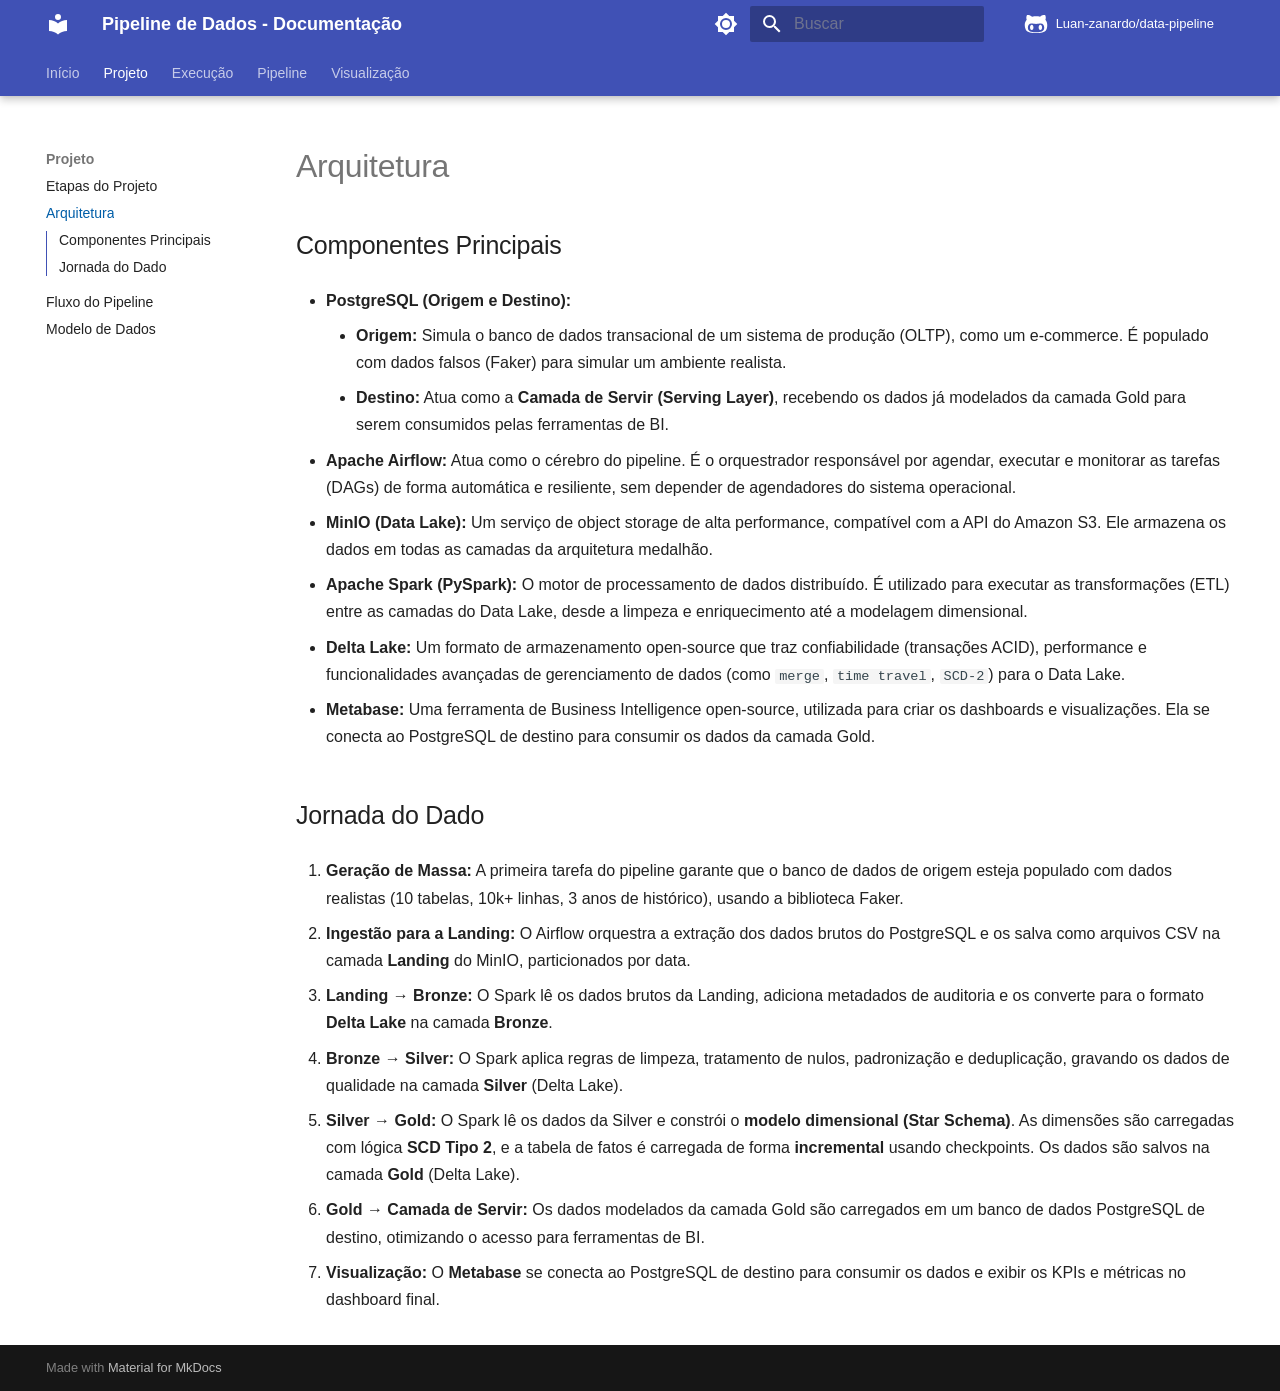
==== commit 62c77408: "Deployed f9fdec7 with MkDocs version: 1.6.1" ====
--- a/arquitetura/index.html
+++ b/arquitetura/index.html
@@ -6,33 +6,30 @@
       <meta charset="utf-8">
       <meta name="viewport" content="width=device-width,initial-scale=1">
       
-        <meta name="description" content="Pipeline de dados com arquitetura medalhão (Landing → Bronze → Silver → Gold)">
-      
-      
-      
-      
-        <link rel="prev" href="..">
-      
-      
-        <link rel="next" href="../modelo-dados/">
-      
-      
-        
+      
+      
+        <link rel="canonical" href="https://Luan-zanardo.github.io/data-pipeline/arquitetura/">
+      
+      
+        <link rel="prev" href="../etapas/">
+      
+      
+        <link rel="next" href="../pipeline/">
       
       
       <link rel="icon" href="../assets/images/favicon.png">
-      <meta name="generator" content="mkdocs-1.6.1, mkdocs-material-9.7.6">
-    
-    
-      
-        <title>Arquitetura - Data Pipeline</title>
-      
-    
-    
-      <link rel="stylesheet" href="../assets/stylesheets/main.484c7ddc.min.css">
-      
-        
-        <link rel="stylesheet" href="../assets/stylesheets/palette.ab4e12ef.min.css">
+      <meta name="generator" content="mkdocs-1.6.1, mkdocs-material-9.6.23">
+    
+    
+      
+        <title>Arquitetura - Pipeline de Dados - Documentação</title>
+      
+    
+    
+      <link rel="stylesheet" href="../assets/stylesheets/main.84d31ad4.min.css">
+      
+        
+        <link rel="stylesheet" href="../assets/stylesheets/palette.06af60db.min.css">
       
       
 
@@ -51,10 +48,13 @@
       
     
     
+      <link rel="stylesheet" href="../stylesheets/extra.css">
+    
     <script>__md_scope=new URL("..",location),__md_hash=e=>[...e].reduce(((e,_)=>(e<<5)-e+_.charCodeAt(0)),0),__md_get=(e,_=localStorage,t=__md_scope)=>JSON.parse(_.getItem(t.pathname+"."+e)),__md_set=(e,_,t=localStorage,a=__md_scope)=>{try{t.setItem(a.pathname+"."+e,JSON.stringify(_))}catch(e){}}</script>
     
       
 
+    
     
     
   </head>
@@ -76,7 +76,7 @@
     <div data-md-component="skip">
       
         
-        <a href="#arquitetura" class="md-skip">
+        <a href="#componentes-principais" class="md-skip">
           Ir para o conteúdo
         </a>
       
@@ -90,9 +90,9 @@
 
   
 
-<header class="md-header md-header--shadow" data-md-component="header">
+<header class="md-header md-header--shadow md-header--lifted" data-md-component="header">
   <nav class="md-header__inner md-grid" aria-label="Cabeçalho">
-    <a href=".." title="Data Pipeline" class="md-header__button md-logo" aria-label="Data Pipeline" data-md-component="logo">
+    <a href=".." title="Pipeline de Dados - Documentação" class="md-header__button md-logo" aria-label="Pipeline de Dados - Documentação" data-md-component="logo">
       
   
   <svg xmlns="http://www.w3.org/2000/svg" viewBox="0 0 24 24"><path d="M12 8a3 3 0 0 0 3-3 3 3 0 0 0-3-3 3 3 0 0 0-3 3 3 3 0 0 0 3 3m0 3.54C9.64 9.35 6.5 8 3 8v11c3.5 0 6.64 1.35 9 3.54 2.36-2.19 5.5-3.54 9-3.54V8c-3.5 0-6.64 1.35-9 3.54"/></svg>
@@ -106,7 +106,7 @@
       <div class="md-header__ellipsis">
         <div class="md-header__topic">
           <span class="md-ellipsis">
-            Data Pipeline
+            Pipeline de Dados - Documentação
           </span>
         </div>
         <div class="md-header__topic" data-md-component="header-topic">
@@ -125,7 +125,21 @@
     
     
     
-    <input class="md-option" data-md-color-media="" data-md-color-scheme="default" data-md-color-primary="indigo" data-md-color-accent="indigo"  aria-hidden="true"  type="radio" name="__palette" id="__palette_0">
+    <input class="md-option" data-md-color-media="" data-md-color-scheme="default" data-md-color-primary="indigo" data-md-color-accent="indigo"  aria-label="Alternar para modo escuro"  type="radio" name="__palette" id="__palette_0">
+    
+      <label class="md-header__button md-icon" title="Alternar para modo escuro" for="__palette_1" hidden>
+        <svg xmlns="http://www.w3.org/2000/svg" viewBox="0 0 24 24"><path d="M12 8a4 4 0 0 0-4 4 4 4 0 0 0 4 4 4 4 0 0 0 4-4 4 4 0 0 0-4-4m0 10a6 6 0 0 1-6-6 6 6 0 0 1 6-6 6 6 0 0 1 6 6 6 6 0 0 1-6 6m8-9.31V4h-4.69L12 .69 8.69 4H4v4.69L.69 12 4 15.31V20h4.69L12 23.31 15.31 20H20v-4.69L23.31 12z"/></svg>
+      </label>
+    
+  
+    
+    
+    
+    <input class="md-option" data-md-color-media="" data-md-color-scheme="slate" data-md-color-primary="indigo" data-md-color-accent="indigo"  aria-label="Alternar para modo claro"  type="radio" name="__palette" id="__palette_1">
+    
+      <label class="md-header__button md-icon" title="Alternar para modo claro" for="__palette_0" hidden>
+        <svg xmlns="http://www.w3.org/2000/svg" viewBox="0 0 24 24"><path d="M12 18c-.89 0-1.74-.2-2.5-.55C11.56 16.5 13 14.42 13 12s-1.44-4.5-3.5-5.45C10.26 6.2 11.11 6 12 6a6 6 0 0 1 6 6 6 6 0 0 1-6 6m8-9.31V4h-4.69L12 .69 8.69 4H4v4.69L.69 12 4 15.31V20h4.69L12 23.31 15.31 20H20v-4.69L23.31 12z"/></svg>
+      </label>
     
   
 </form>
@@ -160,6 +174,8 @@
           <svg xmlns="http://www.w3.org/2000/svg" viewBox="0 0 24 24"><path d="M19 6.41 17.59 5 12 10.59 6.41 5 5 6.41 10.59 12 5 17.59 6.41 19 12 13.41 17.59 19 19 17.59 13.41 12z"/></svg>
         </button>
       </nav>
+      
+        <div class="md-search__suggest" data-md-component="search-suggest"></div>
       
     </form>
     <div class="md-search__output">
@@ -177,15 +193,137 @@
       
     
     
+      <div class="md-header__source">
+        <a href="https://github.com/Luan-zanardo/data-pipeline" title="Ir ao repositório" class="md-source" data-md-component="source">
+  <div class="md-source__icon md-icon">
+    
+    <svg xmlns="http://www.w3.org/2000/svg" viewBox="0 0 512 512"><!--! Font Awesome Free 7.1.0 by @fontawesome - https://fontawesome.com License - https://fontawesome.com/license/free (Icons: CC BY 4.0, Fonts: SIL OFL 1.1, Code: MIT License) Copyright 2025 Fonticons, Inc.--><path d="M202.1 328.7c0 20.9-10.9 55.1-36.7 55.1s-36.7-34.2-36.7-55.1 10.9-55.1 36.7-55.1 36.7 34.2 36.7 55.1M496 278.2c0 31.9-3.2 65.7-17.5 95-37.9 76.6-142.1 74.8-216.7 74.8-75.8 0-186.2 2.7-225.6-74.8-14.6-29-20.2-63.1-20.2-95 0-41.9 13.9-81.5 41.5-113.6-5.2-15.8-7.7-32.4-7.7-48.8 0-21.5 4.9-32.3 14.6-51.8 45.3 0 74.3 9 108.8 36 29-6.9 58.8-10 88.7-10 27 0 54.2 2.9 80.4 9.2 34-26.7 63-35.2 107.8-35.2 9.8 19.5 14.6 30.3 14.6 51.8 0 16.4-2.6 32.7-7.7 48.2 27.5 32.4 39 72.3 39 114.2m-64.3 50.5c0-43.9-26.7-82.6-73.5-82.6-18.9 0-37 3.4-56 6-14.9 2.3-29.8 3.2-45.1 3.2-15.2 0-30.1-.9-45.1-3.2-18.7-2.6-37-6-56-6-46.8 0-73.5 38.7-73.5 82.6 0 87.8 80.4 101.3 150.4 101.3h48.2c70.3 0 150.6-13.4 150.6-101.3m-82.6-55.1c-25.8 0-36.7 34.2-36.7 55.1s10.9 55.1 36.7 55.1 36.7-34.2 36.7-55.1-10.9-55.1-36.7-55.1"/></svg>
+  </div>
+  <div class="md-source__repository">
+    Luan-zanardo/data-pipeline
+  </div>
+</a>
+      </div>
+    
   </nav>
   
+    
+      
+<nav class="md-tabs" aria-label="Abas" data-md-component="tabs">
+  <div class="md-grid">
+    <ul class="md-tabs__list">
+      
+        
+  
+  
+  
+  
+    <li class="md-tabs__item">
+      <a href=".." class="md-tabs__link">
+        
+  
+  
+    
+  
+  Início
+
+      </a>
+    </li>
+  
+
+      
+        
+  
+  
+  
+    
+  
+  
+    
+    
+      <li class="md-tabs__item md-tabs__item--active">
+        <a href="../etapas/" class="md-tabs__link">
+          
+  
+  
+  Projeto
+
+        </a>
+      </li>
+    
+  
+
+      
+        
+  
+  
+  
+  
+    
+    
+      <li class="md-tabs__item">
+        <a href="../setup/" class="md-tabs__link">
+          
+  
+  
+  Execução
+
+        </a>
+      </li>
+    
+  
+
+      
+        
+  
+  
+  
+  
+    
+    
+      <li class="md-tabs__item">
+        <a href="../geracao-massa/" class="md-tabs__link">
+          
+  
+  
+  Pipeline
+
+        </a>
+      </li>
+    
+  
+
+      
+        
+  
+  
+  
+  
+    
+    
+      <li class="md-tabs__item">
+        <a href="../metabase/" class="md-tabs__link">
+          
+  
+  
+  Visualização
+
+        </a>
+      </li>
+    
+  
+
+      
+    </ul>
+  </div>
+</nav>
+    
+  
 </header>
     
     <div class="md-container" data-md-component="container">
       
       
-        
-          
         
       
       <main class="md-main" data-md-component="main">
@@ -199,17 +337,33 @@
                     
 
 
-
-<nav class="md-nav md-nav--primary" aria-label="Navegação" data-md-level="0">
+  
+
+
+  
+
+<nav class="md-nav md-nav--primary md-nav--lifted md-nav--integrated" aria-label="Navegação" data-md-level="0">
   <label class="md-nav__title" for="__drawer">
-    <a href=".." title="Data Pipeline" class="md-nav__button md-logo" aria-label="Data Pipeline" data-md-component="logo">
+    <a href=".." title="Pipeline de Dados - Documentação" class="md-nav__button md-logo" aria-label="Pipeline de Dados - Documentação" data-md-component="logo">
       
   
   <svg xmlns="http://www.w3.org/2000/svg" viewBox="0 0 24 24"><path d="M12 8a3 3 0 0 0 3-3 3 3 0 0 0-3-3 3 3 0 0 0-3 3 3 3 0 0 0 3 3m0 3.54C9.64 9.35 6.5 8 3 8v11c3.5 0 6.64 1.35 9 3.54 2.36-2.19 5.5-3.54 9-3.54V8c-3.5 0-6.64 1.35-9 3.54"/></svg>
 
     </a>
-    Data Pipeline
+    Pipeline de Dados - Documentação
   </label>
+  
+    <div class="md-nav__source">
+      <a href="https://github.com/Luan-zanardo/data-pipeline" title="Ir ao repositório" class="md-source" data-md-component="source">
+  <div class="md-source__icon md-icon">
+    
+    <svg xmlns="http://www.w3.org/2000/svg" viewBox="0 0 512 512"><!--! Font Awesome Free 7.1.0 by @fontawesome - https://fontawesome.com License - https://fontawesome.com/license/free (Icons: CC BY 4.0, Fonts: SIL OFL 1.1, Code: MIT License) Copyright 2025 Fonticons, Inc.--><path d="M202.1 328.7c0 20.9-10.9 55.1-36.7 55.1s-36.7-34.2-36.7-55.1 10.9-55.1 36.7-55.1 36.7 34.2 36.7 55.1M496 278.2c0 31.9-3.2 65.7-17.5 95-37.9 76.6-142.1 74.8-216.7 74.8-75.8 0-186.2 2.7-225.6-74.8-14.6-29-20.2-63.1-20.2-95 0-41.9 13.9-81.5 41.5-113.6-5.2-15.8-7.7-32.4-7.7-48.8 0-21.5 4.9-32.3 14.6-51.8 45.3 0 74.3 9 108.8 36 29-6.9 58.8-10 88.7-10 27 0 54.2 2.9 80.4 9.2 34-26.7 63-35.2 107.8-35.2 9.8 19.5 14.6 30.3 14.6 51.8 0 16.4-2.6 32.7-7.7 48.2 27.5 32.4 39 72.3 39 114.2m-64.3 50.5c0-43.9-26.7-82.6-73.5-82.6-18.9 0-37 3.4-56 6-14.9 2.3-29.8 3.2-45.1 3.2-15.2 0-30.1-.9-45.1-3.2-18.7-2.6-37-6-56-6-46.8 0-73.5 38.7-73.5 82.6 0 87.8 80.4 101.3 150.4 101.3h48.2c70.3 0 150.6-13.4 150.6-101.3m-82.6-55.1c-25.8 0-36.7 34.2-36.7 55.1s10.9 55.1 36.7 55.1 36.7-34.2 36.7-55.1-10.9-55.1-36.7-55.1"/></svg>
+  </div>
+  <div class="md-source__repository">
+    Luan-zanardo/data-pipeline
+  </div>
+</a>
+    </div>
   
   <ul class="md-nav__list" data-md-scrollfix>
     
@@ -225,23 +379,89 @@
   
   
   <span class="md-ellipsis">
-    
-  
     Início
-  
-
-    
-  </span>
-  
-  
-
-      </a>
-    </li>
-  
-
-    
-      
-      
+    
+  </span>
+  
+
+      </a>
+    </li>
+  
+
+    
+      
+      
+  
+  
+    
+  
+  
+  
+    
+    
+    
+    
+      
+        
+        
+      
+      
+        
+      
+    
+    
+    <li class="md-nav__item md-nav__item--active md-nav__item--section md-nav__item--nested">
+      
+        
+        
+        <input class="md-nav__toggle md-toggle " type="checkbox" id="__nav_2" checked>
+        
+          
+          <label class="md-nav__link" for="__nav_2" id="__nav_2_label" tabindex="">
+            
+  
+  
+  <span class="md-ellipsis">
+    Projeto
+    
+  </span>
+  
+
+            <span class="md-nav__icon md-icon"></span>
+          </label>
+        
+        <nav class="md-nav" data-md-level="1" aria-labelledby="__nav_2_label" aria-expanded="true">
+          <label class="md-nav__title" for="__nav_2">
+            <span class="md-nav__icon md-icon"></span>
+            Projeto
+          </label>
+          <ul class="md-nav__list" data-md-scrollfix>
+            
+              
+                
+  
+  
+  
+  
+    <li class="md-nav__item">
+      <a href="../etapas/" class="md-nav__link">
+        
+  
+  
+  <span class="md-ellipsis">
+    Etapas do Projeto
+    
+  </span>
+  
+
+      </a>
+    </li>
+  
+
+              
+            
+              
+                
   
   
     
@@ -253,22 +473,15 @@
       <input class="md-nav__toggle md-toggle" type="checkbox" id="__toc">
       
       
-        
-      
       
         <label class="md-nav__link md-nav__link--active" for="__toc">
           
   
   
   <span class="md-ellipsis">
-    
-  
     Arquitetura
-  
-
-    
-  </span>
-  
+    
+  </span>
   
 
           <span class="md-nav__icon md-icon"></span>
@@ -279,14 +492,9 @@
   
   
   <span class="md-ellipsis">
-    
-  
     Arquitetura
-  
-
-    
-  </span>
-  
+    
+  </span>
   
 
       </a>
@@ -296,8 +504,6 @@
 <nav class="md-nav md-nav--secondary" aria-label="Índice">
   
   
-  
-    
   
   
     <label class="md-nav__title" for="__toc">
@@ -307,33 +513,9 @@
     <ul class="md-nav__list" data-md-component="toc" data-md-scrollfix>
       
         <li class="md-nav__item">
-  <a href="#fluxo-do-dado" class="md-nav__link">
+  <a href="#componentes-principais" class="md-nav__link">
     <span class="md-ellipsis">
-      
-        Fluxo do dado
-      
-    </span>
-  </a>
-  
-</li>
-      
-        <li class="md-nav__item">
-  <a href="#camadas" class="md-nav__link">
-    <span class="md-ellipsis">
-      
-        Camadas
-      
-    </span>
-  </a>
-  
-</li>
-      
-        <li class="md-nav__item">
-  <a href="#componentes" class="md-nav__link">
-    <span class="md-ellipsis">
-      
-        Componentes
-      
+      Componentes Principais
     </span>
   </a>
   
@@ -342,25 +524,12 @@
         <li class="md-nav__item">
   <a href="#jornada-do-dado" class="md-nav__link">
     <span class="md-ellipsis">
-      
-        Jornada do dado
-      
+      Jornada do Dado
     </span>
   </a>
   
 </li>
       
-        <li class="md-nav__item">
-  <a href="#esquema-estrela-gold" class="md-nav__link">
-    <span class="md-ellipsis">
-      
-        Esquema estrela (Gold)
-      
-    </span>
-  </a>
-  
-</li>
-      
     </ul>
   
 </nav>
@@ -368,9 +537,33 @@
     </li>
   
 
-    
-      
-      
+              
+            
+              
+                
+  
+  
+  
+  
+    <li class="md-nav__item">
+      <a href="../pipeline/" class="md-nav__link">
+        
+  
+  
+  <span class="md-ellipsis">
+    Fluxo do Pipeline
+    
+  </span>
+  
+
+      </a>
+    </li>
+  
+
+              
+            
+              
+                
   
   
   
@@ -381,84 +574,293 @@
   
   
   <span class="md-ellipsis">
-    
-  
     Modelo de Dados
-  
-
-    
-  </span>
-  
-  
-
-      </a>
-    </li>
-  
-
-    
-      
-      
+    
+  </span>
+  
+
+      </a>
+    </li>
+  
+
+              
+            
+          </ul>
+        </nav>
+      
+    </li>
+  
+
+    
+      
+      
+  
+  
+  
+  
+    
+    
+    
+    
+      
+      
+        
+      
+    
+    
+    <li class="md-nav__item md-nav__item--nested">
+      
+        
+        
+        <input class="md-nav__toggle md-toggle " type="checkbox" id="__nav_3" >
+        
+          
+          <label class="md-nav__link" for="__nav_3" id="__nav_3_label" tabindex="0">
+            
+  
+  
+  <span class="md-ellipsis">
+    Execução
+    
+  </span>
+  
+
+            <span class="md-nav__icon md-icon"></span>
+          </label>
+        
+        <nav class="md-nav" data-md-level="1" aria-labelledby="__nav_3_label" aria-expanded="false">
+          <label class="md-nav__title" for="__nav_3">
+            <span class="md-nav__icon md-icon"></span>
+            Execução
+          </label>
+          <ul class="md-nav__list" data-md-scrollfix>
+            
+              
+                
   
   
   
   
     <li class="md-nav__item">
-      <a href="../etapas/" class="md-nav__link">
-        
-  
-  
-  <span class="md-ellipsis">
-    
-  
-    Etapas do Projeto
-  
-
-    
-  </span>
-  
-  
-
-      </a>
-    </li>
-  
-
-    
-      
-      
-  
-  
-  
-  
-    
-    
-    
-    
-      
-        
-        
-      
-    
-    
-    <li class="md-nav__item md-nav__item--section md-nav__item--nested">
+      <a href="../setup/" class="md-nav__link">
+        
+  
+  
+  <span class="md-ellipsis">
+    Setup e Execução
+    
+  </span>
+  
+
+      </a>
+    </li>
+  
+
+              
+            
+              
+                
+  
+  
+  
+  
+    <li class="md-nav__item">
+      <a href="../como-executar/" class="md-nav__link">
+        
+  
+  
+  <span class="md-ellipsis">
+    Como Executar
+    
+  </span>
+  
+
+      </a>
+    </li>
+  
+
+              
+            
+          </ul>
+        </nav>
+      
+    </li>
+  
+
+    
+      
+      
+  
+  
+  
+  
+    
+    
+    
+    
+      
+      
+        
+      
+    
+    
+    <li class="md-nav__item md-nav__item--nested">
+      
+        
+        
+        <input class="md-nav__toggle md-toggle " type="checkbox" id="__nav_4" >
+        
+          
+          <label class="md-nav__link" for="__nav_4" id="__nav_4_label" tabindex="0">
+            
+  
+  
+  <span class="md-ellipsis">
+    Pipeline
+    
+  </span>
+  
+
+            <span class="md-nav__icon md-icon"></span>
+          </label>
+        
+        <nav class="md-nav" data-md-level="1" aria-labelledby="__nav_4_label" aria-expanded="false">
+          <label class="md-nav__title" for="__nav_4">
+            <span class="md-nav__icon md-icon"></span>
+            Pipeline
+          </label>
+          <ul class="md-nav__list" data-md-scrollfix>
+            
+              
+                
+  
+  
+  
+  
+    <li class="md-nav__item">
+      <a href="../geracao-massa/" class="md-nav__link">
+        
+  
+  
+  <span class="md-ellipsis">
+    Geração de Massa
+    
+  </span>
+  
+
+      </a>
+    </li>
+  
+
+              
+            
+              
+                
+  
+  
+  
+  
+    <li class="md-nav__item">
+      <a href="../orquestracao/" class="md-nav__link">
+        
+  
+  
+  <span class="md-ellipsis">
+    Orquestração e Landing
+    
+  </span>
+  
+
+      </a>
+    </li>
+  
+
+              
+            
+              
+                
+  
+  
+  
+  
+    <li class="md-nav__item">
+      <a href="../bronze-silver/" class="md-nav__link">
+        
+  
+  
+  <span class="md-ellipsis">
+    Bronze e Silver
+    
+  </span>
+  
+
+      </a>
+    </li>
+  
+
+              
+            
+              
+                
+  
+  
+  
+  
+    <li class="md-nav__item">
+      <a href="../gold/" class="md-nav__link">
+        
+  
+  
+  <span class="md-ellipsis">
+    Gold
+    
+  </span>
+  
+
+      </a>
+    </li>
+  
+
+              
+            
+          </ul>
+        </nav>
+      
+    </li>
+  
+
+    
+      
+      
+  
+  
+  
+  
+    
+    
+    
+    
+      
+      
+        
+      
+    
+    
+    <li class="md-nav__item md-nav__item--nested">
       
         
         
         <input class="md-nav__toggle md-toggle " type="checkbox" id="__nav_5" >
         
           
-          <label class="md-nav__link" for="__nav_5" id="__nav_5_label" tabindex="">
-            
-  
-  
-  <span class="md-ellipsis">
-    
-  
-    Pipeline
-  
-
-    
-  </span>
-  
+          <label class="md-nav__link" for="__nav_5" id="__nav_5_label" tabindex="0">
+            
+  
+  
+  <span class="md-ellipsis">
+    Visualização
+    
+  </span>
   
 
             <span class="md-nav__icon md-icon"></span>
@@ -467,11 +869,7 @@
         <nav class="md-nav" data-md-level="1" aria-labelledby="__nav_5_label" aria-expanded="false">
           <label class="md-nav__title" for="__nav_5">
             <span class="md-nav__icon md-icon"></span>
-            
-  
-    Pipeline
-  
-
+            Visualização
           </label>
           <ul class="md-nav__list" data-md-scrollfix>
             
@@ -482,103 +880,14 @@
   
   
     <li class="md-nav__item">
-      <a href="../geracao-massa/" class="md-nav__link">
-        
-  
-  
-  <span class="md-ellipsis">
-    
-  
-    Geração de Massa
-  
-
-    
-  </span>
-  
-  
-
-      </a>
-    </li>
-  
-
-              
-            
-              
-                
-  
-  
-  
-  
-    <li class="md-nav__item">
-      <a href="../orquestracao/" class="md-nav__link">
-        
-  
-  
-  <span class="md-ellipsis">
-    
-  
-    Orquestração e Landing
-  
-
-    
-  </span>
-  
-  
-
-      </a>
-    </li>
-  
-
-              
-            
-              
-                
-  
-  
-  
-  
-    <li class="md-nav__item">
-      <a href="../bronze-silver/" class="md-nav__link">
-        
-  
-  
-  <span class="md-ellipsis">
-    
-  
-    Bronze e Silver
-  
-
-    
-  </span>
-  
-  
-
-      </a>
-    </li>
-  
-
-              
-            
-              
-                
-  
-  
-  
-  
-    <li class="md-nav__item">
-      <a href="../gold/" class="md-nav__link">
-        
-  
-  
-  <span class="md-ellipsis">
-    
-  
-    Gold
-  
-
-    
-  </span>
-  
+      <a href="../metabase/" class="md-nav__link">
+        
+  
+  
+  <span class="md-ellipsis">
+    Metabase
+    
+  </span>
   
 
       </a>
@@ -590,60 +899,6 @@
           </ul>
         </nav>
       
-    </li>
-  
-
-    
-      
-      
-  
-  
-  
-  
-    <li class="md-nav__item">
-      <a href="../como-executar/" class="md-nav__link">
-        
-  
-  
-  <span class="md-ellipsis">
-    
-  
-    Como Executar
-  
-
-    
-  </span>
-  
-  
-
-      </a>
-    </li>
-  
-
-    
-      
-      
-  
-  
-  
-  
-    <li class="md-nav__item">
-      <a href="../entrega/" class="md-nav__link">
-        
-  
-  
-  <span class="md-ellipsis">
-    
-  
-    Entrega
-  
-
-    
-  </span>
-  
-  
-
-      </a>
     </li>
   
 
@@ -655,170 +910,69 @@
               </div>
             
             
-              
-              <div class="md-sidebar md-sidebar--secondary" data-md-component="sidebar" data-md-type="toc" >
-                <div class="md-sidebar__scrollwrap">
-                  <div class="md-sidebar__inner">
-                    
-
-<nav class="md-nav md-nav--secondary" aria-label="Índice">
-  
-  
-  
-    
-  
-  
-    <label class="md-nav__title" for="__toc">
-      <span class="md-nav__icon md-icon"></span>
-      Índice
-    </label>
-    <ul class="md-nav__list" data-md-component="toc" data-md-scrollfix>
-      
-        <li class="md-nav__item">
-  <a href="#fluxo-do-dado" class="md-nav__link">
-    <span class="md-ellipsis">
-      
-        Fluxo do dado
-      
-    </span>
-  </a>
-  
-</li>
-      
-        <li class="md-nav__item">
-  <a href="#camadas" class="md-nav__link">
-    <span class="md-ellipsis">
-      
-        Camadas
-      
-    </span>
-  </a>
-  
-</li>
-      
-        <li class="md-nav__item">
-  <a href="#componentes" class="md-nav__link">
-    <span class="md-ellipsis">
-      
-        Componentes
-      
-    </span>
-  </a>
-  
-</li>
-      
-        <li class="md-nav__item">
-  <a href="#jornada-do-dado" class="md-nav__link">
-    <span class="md-ellipsis">
-      
-        Jornada do dado
-      
-    </span>
-  </a>
-  
-</li>
-      
-        <li class="md-nav__item">
-  <a href="#esquema-estrela-gold" class="md-nav__link">
-    <span class="md-ellipsis">
-      
-        Esquema estrela (Gold)
-      
-    </span>
-  </a>
-  
-</li>
-      
-    </ul>
-  
-</nav>
-                  </div>
-                </div>
-              </div>
-            
           
           
             <div class="md-content" data-md-component="content">
-              
               <article class="md-content__inner md-typeset">
                 
                   
 
 
-
-<h1 id="arquitetura">Arquitetura</h1>
-<p>O projeto adota a <strong>arquitetura medalhão</strong>, que organiza o Data Lake em camadas
-sucessivas de refinamento (Landing → Bronze → Silver → Gold). Cada camada
-agrega qualidade e valor ao dado, até a virtualização em um banco relacional
-para visualização.</p>
-<h2 id="fluxo-do-dado">Fluxo do dado</h2>
-<pre class="mermaid"><code>flowchart LR
-    A[(Postgres origem)] --&gt;|Airflow: COPY CSV| B[Landing&lt;br/&gt;CSV bruto · MinIO]
-    B --&gt;|Spark| C[Bronze&lt;br/&gt;Delta Lake]
-    C --&gt;|Spark| D[Silver&lt;br/&gt;Delta Lake]
-    D --&gt;|Spark| E[Gold&lt;br/&gt;Esquema estrela · Delta]
-    E --&gt;|Spark JDBC| F[(Postgres destino)]
-    F --&gt; G[Looker Studio]</code></pre>
-<h2 id="camadas">Camadas</h2>
-<table>
-<thead>
-<tr>
-<th>Camada</th>
-<th>Formato</th>
-<th>Conteúdo</th>
-</tr>
-</thead>
-<tbody>
-<tr>
-<td>Landing</td>
-<td>CSV bruto</td>
-<td>Dados exatamente como vieram da origem</td>
-</tr>
-<tr>
-<td>Bronze</td>
-<td>Delta Lake</td>
-<td>Dados padronizados, com auditoria de origem</td>
-</tr>
-<tr>
-<td>Silver</td>
-<td>Delta Lake</td>
-<td>Dados limpos, tipados e deduplicados</td>
-</tr>
-<tr>
-<td>Gold</td>
-<td>Delta Lake</td>
-<td>Modelo dimensional (fato + dimensões SCD2)</td>
-</tr>
-</tbody>
-</table>
-<h2 id="componentes">Componentes</h2>
+  
+  
+
+
+  <h1>Arquitetura</h1>
+
+<h2 id="componentes-principais">Componentes Principais</h2>
 <ul>
-<li><strong>Apache Airflow</strong> (Docker, LocalExecutor) — orquestra e agenda a ingestão da
-  Landing. O scheduling é do Airflow, sem cron/Agendador do SO.</li>
-<li><strong>MinIO</strong> (Docker, S3-compatible) — object storage que hospeda o Data Lake.</li>
-<li><strong>Apache Spark / PySpark</strong> — motor de transformação entre as camadas.</li>
-<li><strong>Delta Lake</strong> — formato transacional (ACID, MERGE, time travel) das camadas
-  Bronze, Silver e Gold.</li>
-<li><strong>PostgreSQL</strong> — banco de origem (Supabase) e banco de destino da Gold.</li>
-<li><strong>Looker Studio</strong> — camada de visualização sobre a Gold.</li>
-<li><strong>MkDocs (Material)</strong> — esta documentação.</li>
+<li>
+<p><strong>PostgreSQL (Origem e Destino):</strong></p>
+<ul>
+<li><strong>Origem:</strong> Simula o banco de dados transacional de um sistema de produção (OLTP), como um e-commerce. É populado com dados falsos (Faker) para simular um ambiente realista.</li>
+<li><strong>Destino:</strong> Atua como a <strong>Camada de Servir (Serving Layer)</strong>, recebendo os dados já modelados da camada Gold para serem consumidos pelas ferramentas de BI.</li>
 </ul>
-<h2 id="jornada-do-dado">Jornada do dado</h2>
+</li>
+<li>
+<p><strong>Apache Airflow:</strong> Atua como o cérebro do pipeline. É o orquestrador responsável por agendar, executar e monitorar as tarefas (DAGs) de forma automática e resiliente, sem depender de agendadores do sistema operacional.</p>
+</li>
+<li>
+<p><strong>MinIO (Data Lake):</strong> Um serviço de object storage de alta performance, compatível com a API do Amazon S3. Ele armazena os dados em todas as camadas da arquitetura medalhão.</p>
+</li>
+<li>
+<p><strong>Apache Spark (PySpark):</strong> O motor de processamento de dados distribuído. É utilizado para executar as transformações (ETL) entre as camadas do Data Lake, desde a limpeza e enriquecimento até a modelagem dimensional.</p>
+</li>
+<li>
+<p><strong>Delta Lake:</strong> Um formato de armazenamento open-source que traz confiabilidade (transações ACID), performance e funcionalidades avançadas de gerenciamento de dados (como <code>merge</code>, <code>time travel</code>, <code>SCD-2</code>) para o Data Lake.</p>
+</li>
+<li>
+<p><strong>Metabase:</strong> Uma ferramenta de Business Intelligence open-source, utilizada para criar os dashboards e visualizações. Ela se conecta ao PostgreSQL de destino para consumir os dados da camada Gold.</p>
+</li>
+</ul>
+<h2 id="jornada-do-dado">Jornada do Dado</h2>
 <ol>
-<li><strong>Geração de massa</strong> (Faker) cria os dados de origem — 10 tabelas, 10k+
-   linhas, 3 anos de histórico. Ver <a href="../geracao-massa/">Geração de Massa</a>.</li>
-<li>O <strong>Airflow</strong> ingere os dados brutos do Postgres na <strong>Landing</strong> (CSV no
-   MinIO), particionados por data. Ver <a href="../orquestracao/">Orquestração e Landing</a>.</li>
-<li>O <strong>Spark</strong> lê a Landing e grava a <strong>Bronze</strong> (Delta, com auditoria).</li>
-<li>O <strong>Spark</strong> limpa, tipa e deduplica, gravando a <strong>Silver</strong> (Delta, via
-   MERGE). Ver <a href="../bronze-silver/">Bronze e Silver</a>.</li>
-<li>O <strong>Spark</strong> modela a <strong>Gold</strong> (esquema estrela) com SCD2 e carga
-   incremental, e virtualiza no Postgres de destino. Ver <a href="../gold/">Gold</a>.</li>
-<li>A Gold alimenta os <strong>dashboards no Looker Studio</strong>.</li>
+<li>
+<p><strong>Geração de Massa:</strong> A primeira tarefa do pipeline garante que o banco de dados de origem esteja populado com dados realistas (10 tabelas, 10k+ linhas, 3 anos de histórico), usando a biblioteca Faker.</p>
+</li>
+<li>
+<p><strong>Ingestão para a Landing:</strong> O Airflow orquestra a extração dos dados brutos do PostgreSQL e os salva como arquivos CSV na camada <strong>Landing</strong> do MinIO, particionados por data.</p>
+</li>
+<li>
+<p><strong>Landing → Bronze:</strong> O Spark lê os dados brutos da Landing, adiciona metadados de auditoria e os converte para o formato <strong>Delta Lake</strong> na camada <strong>Bronze</strong>.</p>
+</li>
+<li>
+<p><strong>Bronze → Silver:</strong> O Spark aplica regras de limpeza, tratamento de nulos, padronização e deduplicação, gravando os dados de qualidade na camada <strong>Silver</strong> (Delta Lake).</p>
+</li>
+<li>
+<p><strong>Silver → Gold:</strong> O Spark lê os dados da Silver e constrói o <strong>modelo dimensional (Star Schema)</strong>. As dimensões são carregadas com lógica <strong>SCD Tipo 2</strong>, e a tabela de fatos é carregada de forma <strong>incremental</strong> usando checkpoints. Os dados são salvos na camada <strong>Gold</strong> (Delta Lake).</p>
+</li>
+<li>
+<p><strong>Gold → Camada de Servir:</strong> Os dados modelados da camada Gold são carregados em um banco de dados PostgreSQL de destino, otimizando o acesso para ferramentas de BI.</p>
+</li>
+<li>
+<p><strong>Visualização:</strong> O <strong>Metabase</strong> se conecta ao PostgreSQL de destino para consumir os dados e exibir os KPIs e métricas no dashboard final.</p>
+</li>
 </ol>
-<h2 id="esquema-estrela-gold">Esquema estrela (Gold)</h2>
-<p>O detalhamento das tabelas de origem e do modelo dimensional está em
-<a href="../modelo-dados/">Modelo de Dados</a>.</p>
 
 
 
@@ -836,6 +990,8 @@
             </div>
           
           
+  <script>var tabs=__md_get("__tabs");if(Array.isArray(tabs))e:for(var set of document.querySelectorAll(".tabbed-set")){var labels=set.querySelector(".tabbed-labels");for(var tab of tabs)for(var label of labels.getElementsByTagName("label"))if(label.innerText.trim()===tab){var input=document.getElementById(label.htmlFor);input.checked=!0;continue e}}</script>
+
 <script>var target=document.getElementById(location.hash.slice(1));target&&target.name&&(target.checked=target.name.startsWith("__tabbed_"))</script>
         </div>
         
@@ -873,11 +1029,10 @@
     
     
       
-      
-      <script id="__config" type="application/json">{"annotate": null, "base": "..", "features": ["navigation.sections", "navigation.top", "content.code.copy"], "search": "../assets/javascripts/workers/search.2c215733.min.js", "tags": null, "translations": {"clipboard.copied": "Copiado para \u00e1rea de transfer\u00eancia", "clipboard.copy": "Copiar para \u00e1rea de transfer\u00eancia", "search.result.more.one": "Mais 1 nesta p\u00e1gina", "search.result.more.other": "Mais # nesta p\u00e1gina", "search.result.none": "Nenhum resultado encontrado", "search.result.one": "1 resultado encontrado", "search.result.other": "# resultados encontrados", "search.result.placeholder": "Digite para iniciar a busca", "search.result.term.missing": "Ausente", "select.version": "Selecione a vers\u00e3o"}, "version": null}</script>
-    
-    
-      <script src="../assets/javascripts/bundle.79ae519e.min.js"></script>
+      <script id="__config" type="application/json">{"base": "..", "features": ["navigation.tabs", "navigation.tabs.sticky", "navigation.sections", "toc.integrate", "navigation.top", "search.suggest", "search.highlight", "content.tabs.link", "content.code.annotation", "content.code.copy"], "search": "../assets/javascripts/workers/search.973d3a69.min.js", "tags": null, "translations": {"clipboard.copied": "Copiado para \u00e1rea de transfer\u00eancia", "clipboard.copy": "Copiar para \u00e1rea de transfer\u00eancia", "search.result.more.one": "Mais 1 nesta p\u00e1gina", "search.result.more.other": "Mais # nesta p\u00e1gina", "search.result.none": "Nenhum resultado encontrado", "search.result.one": "1 resultado encontrado", "search.result.other": "# resultados encontrados", "search.result.placeholder": "Digite para iniciar a busca", "search.result.term.missing": "Ausente", "select.version": "Selecione a vers\u00e3o"}, "version": null}</script>
+    
+    
+      <script src="../assets/javascripts/bundle.f55a23d4.min.js"></script>
       
     
   </body>
--- a/assets/stylesheets/main.84d31ad4.min.css
+++ b/assets/stylesheets/main.84d31ad4.min.css
@@ -0,0 +1 @@
+@charset "UTF-8";html{-webkit-text-size-adjust:none;-moz-text-size-adjust:none;text-size-adjust:none;box-sizing:border-box}*,:after,:before{box-sizing:inherit}@media (prefers-reduced-motion){*,:after,:before{transition:none!important}}body{margin:0}a,button,input,label{-webkit-tap-highlight-color:transparent}a{color:inherit;text-decoration:none}hr{border:0;box-sizing:initial;display:block;height:.05rem;overflow:visible;padding:0}small{font-size:80%}sub,sup{line-height:1em}img{border-style:none}table{border-collapse:initial;border-spacing:0}td,th{font-weight:400;vertical-align:top}button{background:#0000;border:0;font-family:inherit;font-size:inherit;margin:0;padding:0}input{border:0;outline:none}:root{--md-primary-fg-color:#4051b5;--md-primary-fg-color--light:#5d6cc0;--md-primary-fg-color--dark:#303fa1;--md-primary-bg-color:#fff;--md-primary-bg-color--light:#ffffffb3;--md-accent-fg-color:#526cfe;--md-accent-fg-color--transparent:#526cfe1a;--md-accent-bg-color:#fff;--md-accent-bg-color--light:#ffffffb3}[data-md-color-scheme=default]{color-scheme:light}[data-md-color-scheme=default] img[src$="#gh-dark-mode-only"],[data-md-color-scheme=default] img[src$="#only-dark"]{display:none}:root,[data-md-color-scheme=default]{--md-hue:225deg;--md-default-fg-color:#000000de;--md-default-fg-color--light:#0000008a;--md-default-fg-color--lighter:#00000052;--md-default-fg-color--lightest:#00000012;--md-default-bg-color:#fff;--md-default-bg-color--light:#ffffffb3;--md-default-bg-color--lighter:#ffffff4d;--md-default-bg-color--lightest:#ffffff1f;--md-code-fg-color:#36464e;--md-code-bg-color:#f5f5f5;--md-code-hl-color:#4287ff;--md-code-hl-color--light:#4287ff1a;--md-code-hl-number-color:#d52a2a;--md-code-hl-special-color:#db1457;--md-code-hl-function-color:#a846b9;--md-code-hl-constant-color:#6e59d9;--md-code-hl-keyword-color:#3f6ec6;--md-code-hl-string-color:#1c7d4d;--md-code-hl-name-color:var(--md-code-fg-color);--md-code-hl-operator-color:var(--md-default-fg-color--light);--md-code-hl-punctuation-color:var(--md-default-fg-color--light);--md-code-hl-comment-color:var(--md-default-fg-color--light);--md-code-hl-generic-color:var(--md-default-fg-color--light);--md-code-hl-variable-color:var(--md-default-fg-color--light);--md-typeset-color:var(--md-default-fg-color);--md-typeset-a-color:var(--md-primary-fg-color);--md-typeset-del-color:#f5503d26;--md-typeset-ins-color:#0bd57026;--md-typeset-kbd-color:#fafafa;--md-typeset-kbd-accent-color:#fff;--md-typeset-kbd-border-color:#b8b8b8;--md-typeset-mark-color:#ffff0080;--md-typeset-table-color:#0000001f;--md-typeset-table-color--light:rgba(0,0,0,.035);--md-admonition-fg-color:var(--md-default-fg-color);--md-admonition-bg-color:var(--md-default-bg-color);--md-warning-fg-color:#000000de;--md-warning-bg-color:#ff9;--md-footer-fg-color:#fff;--md-footer-fg-color--light:#ffffffb3;--md-footer-fg-color--lighter:#ffffff73;--md-footer-bg-color:#000000de;--md-footer-bg-color--dark:#00000052;--md-shadow-z1:0 0.2rem 0.5rem #0000000d,0 0 0.05rem #0000001a;--md-shadow-z2:0 0.2rem 0.5rem #0000001a,0 0 0.05rem #00000040;--md-shadow-z3:0 0.2rem 0.5rem #0003,0 0 0.05rem #00000059}.md-icon svg{fill:currentcolor;display:block;height:1.2rem;width:1.2rem}body{-webkit-font-smoothing:antialiased;-moz-osx-font-smoothing:grayscale;--md-text-font-family:var(--md-text-font,_),-apple-system,BlinkMacSystemFont,Helvetica,Arial,sans-serif;--md-code-font-family:var(--md-code-font,_),SFMono-Regular,Consolas,Menlo,monospace}aside,body,input{font-feature-settings:"kern","liga";color:var(--md-typeset-color);font-family:var(--md-text-font-family)}code,kbd,pre{font-feature-settings:"kern";font-family:var(--md-code-font-family)}:root{--md-typeset-table-sort-icon:url('data:image/svg+xml;charset=utf-8,<svg xmlns="http://www.w3.org/2000/svg" viewBox="0 0 24 24"><path d="m18 21-4-4h3V7h-3l4-4 4 4h-3v10h3M2 19v-2h10v2M2 13v-2h7v2M2 7V5h4v2z"/></svg>');--md-typeset-table-sort-icon--asc:url('data:image/svg+xml;charset=utf-8,<svg xmlns="http://www.w3.org/2000/svg" viewBox="0 0 24 24"><path d="M19 17h3l-4 4-4-4h3V3h2M2 17h10v2H2M6 5v2H2V5m0 6h7v2H2z"/></svg>');--md-typeset-table-sort-icon--desc:url('data:image/svg+xml;charset=utf-8,<svg xmlns="http://www.w3.org/2000/svg" viewBox="0 0 24 24"><path d="M19 7h3l-4-4-4 4h3v14h2M2 17h10v2H2M6 5v2H2V5m0 6h7v2H2z"/></svg>')}.md-typeset{-webkit-print-color-adjust:exact;color-adjust:exact;font-size:.8rem;line-height:1.6;overflow-wrap:break-word}@media print{.md-typeset{font-size:.68rem}}.md-typeset blockquote,.md-typeset dl,.md-typeset figure,.md-typeset ol,.md-typeset pre,.md-typeset ul{margin-bottom:1em;margin-top:1em}.md-typeset h1{color:var(--md-default-fg-color--light);font-size:2em;line-height:1.3;margin:0 0 1.25em}.md-typeset h1,.md-typeset h2{font-weight:300;letter-spacing:-.01em}.md-typeset h2{font-size:1.5625em;line-height:1.4;margin:1.6em 0 .64em}.md-typeset h3{font-size:1.25em;font-weight:400;letter-spacing:-.01em;line-height:1.5;margin:1.6em 0 .8em}.md-typeset h2+h3{margin-top:.8em}.md-typeset h4{font-weight:700;letter-spacing:-.01em;margin:1em 0}.md-typeset h5,.md-typeset h6{color:var(--md-default-fg-color--light);font-size:.8em;font-weight:700;letter-spacing:-.01em;margin:1.25em 0}.md-typeset h5{text-transform:uppercase}.md-typeset h5 code{text-transform:none}.md-typeset hr{border-bottom:.05rem solid var(--md-default-fg-color--lightest);display:flow-root;margin:1.5em 0}.md-typeset a{color:var(--md-typeset-a-color);word-break:break-word}.md-typeset a,.md-typeset a:before{transition:color 125ms}.md-typeset a:focus,.md-typeset a:hover{color:var(--md-accent-fg-color)}.md-typeset a:focus code,.md-typeset a:hover code{background-color:var(--md-accent-fg-color--transparent)}.md-typeset a code{color:currentcolor;transition:background-color 125ms}.md-typeset a.focus-visible{outline-color:var(--md-accent-fg-color);outline-offset:.2rem}.md-typeset code,.md-typeset kbd,.md-typeset pre{color:var(--md-code-fg-color);direction:ltr;font-variant-ligatures:none}@media print{.md-typeset code,.md-typeset kbd,.md-typeset pre{white-space:pre-wrap}}.md-typeset code{background-color:var(--md-code-bg-color);border-radius:.1rem;-webkit-box-decoration-break:clone;box-decoration-break:clone;font-size:.85em;padding:0 .2941176471em;word-break:break-word}.md-typeset code:not(.focus-visible){-webkit-tap-highlight-color:transparent;outline:none}.md-typeset pre{display:flow-root;line-height:1.4;position:relative}.md-typeset pre>code{-webkit-box-decoration-break:slice;box-decoration-break:slice;box-shadow:none;display:block;margin:0;outline-color:var(--md-accent-fg-color);overflow:auto;padding:.7720588235em 1.1764705882em;scrollbar-color:var(--md-default-fg-color--lighter) #0000;scrollbar-width:thin;touch-action:auto;word-break:normal}.md-typeset pre>code:hover{scrollbar-color:var(--md-accent-fg-color) #0000}.md-typeset pre>code::-webkit-scrollbar{height:.2rem;width:.2rem}.md-typeset pre>code::-webkit-scrollbar-thumb{background-color:var(--md-default-fg-color--lighter)}.md-typeset pre>code::-webkit-scrollbar-thumb:hover{background-color:var(--md-accent-fg-color)}.md-typeset kbd{background-color:var(--md-typeset-kbd-color);border-radius:.1rem;box-shadow:0 .1rem 0 .05rem var(--md-typeset-kbd-border-color),0 .1rem 0 var(--md-typeset-kbd-border-color),0 -.1rem .2rem var(--md-typeset-kbd-accent-color) inset;color:var(--md-default-fg-color);display:inline-block;font-size:.75em;padding:0 .6666666667em;vertical-align:text-top;word-break:break-word}.md-typeset mark{background-color:var(--md-typeset-mark-color);-webkit-box-decoration-break:clone;box-decoration-break:clone;color:inherit;word-break:break-word}.md-typeset abbr{border-bottom:.05rem dotted var(--md-default-fg-color--light);cursor:help;text-decoration:none}.md-typeset small{opacity:.75}[dir=ltr] .md-typeset sub,[dir=ltr] .md-typeset sup{margin-left:.078125em}[dir=rtl] .md-typeset sub,[dir=rtl] .md-typeset sup{margin-right:.078125em}[dir=ltr] .md-typeset blockquote{padding-left:.6rem}[dir=rtl] .md-typeset blockquote{padding-right:.6rem}[dir=ltr] .md-typeset blockquote{border-left:.2rem solid var(--md-default-fg-color--lighter)}[dir=rtl] .md-typeset blockquote{border-right:.2rem solid var(--md-default-fg-color--lighter)}.md-typeset blockquote{color:var(--md-default-fg-color--light);margin-left:0;margin-right:0}.md-typeset ul{list-style-type:disc}.md-typeset ul[type]{list-style-type:revert-layer}[dir=ltr] .md-typeset ol,[dir=ltr] .md-typeset ul{margin-left:.625em}[dir=rtl] .md-typeset ol,[dir=rtl] .md-typeset ul{margin-right:.625em}.md-typeset ol,.md-typeset ul{padding:0}.md-typeset ol:not([hidden]),.md-typeset ul:not([hidden]){display:flow-root}.md-typeset ol ol,.md-typeset ul ol{list-style-type:lower-alpha}.md-typeset ol ol ol,.md-typeset ul ol ol{list-style-type:lower-roman}.md-typeset ol ol ol ol,.md-typeset ul ol ol ol{list-style-type:upper-alpha}.md-typeset ol ol ol ol ol,.md-typeset ul ol ol ol ol{list-style-type:upper-roman}.md-typeset ol[type],.md-typeset ul[type]{list-style-type:revert-layer}[dir=ltr] .md-typeset ol li,[dir=ltr] .md-typeset ul li{margin-left:1.25em}[dir=rtl] .md-typeset ol li,[dir=rtl] .md-typeset ul li{margin-right:1.25em}.md-typeset ol li,.md-typeset ul li{margin-bottom:.5em}.md-typeset ol li blockquote,.md-typeset ol li p,.md-typeset ul li blockquote,.md-typeset ul li p{margin:.5em 0}.md-typeset ol li:last-child,.md-typeset ul li:last-child{margin-bottom:0}[dir=ltr] .md-typeset ol li ol,[dir=ltr] .md-typeset ol li ul,[dir=ltr] .md-typeset ul li ol,[dir=ltr] .md-typeset ul li ul{margin-left:.625em}[dir=rtl] .md-typeset ol li ol,[dir=rtl] .md-typeset ol li ul,[dir=rtl] .md-typeset ul li ol,[dir=rtl] .md-typeset ul li ul{margin-right:.625em}.md-typeset ol li ol,.md-typeset ol li ul,.md-typeset ul li ol,.md-typeset ul li ul{margin-bottom:.5em;margin-top:.5em}[dir=ltr] .md-typeset dd{margin-left:1.875em}[dir=rtl] .md-typeset dd{margin-right:1.875em}.md-typeset dd{margin-bottom:1.5em;margin-top:1em}.md-typeset img,.md-typeset svg,.md-typeset video{height:auto;max-width:100%}.md-typeset img[align=left]{margin:1em 1em 1em 0}.md-typeset img[align=right]{margin:1em 0 1em 1em}.md-typeset img[align]:only-child{margin-top:0}.md-typeset figure{display:flow-root;margin:1em auto;max-width:100%;text-align:center;width:fit-content}.md-typeset figure img{display:block;margin:0 auto}.md-typeset figcaption{font-style:italic;margin:1em auto;max-width:24rem}.md-typeset iframe{max-width:100%}.md-typeset table:not([class]){background-color:var(--md-default-bg-color);border:.05rem solid var(--md-typeset-table-color);border-radius:.1rem;display:inline-block;font-size:.64rem;max-width:100%;overflow:auto;touch-action:auto}@media print{.md-typeset table:not([class]){display:table}}.md-typeset table:not([class])+*{margin-top:1.5em}.md-typeset table:not([class]) td>:first-child,.md-typeset table:not([class]) th>:first-child{margin-top:0}.md-typeset table:not([class]) td>:last-child,.md-typeset table:not([class]) th>:last-child{margin-bottom:0}.md-typeset table:not([class]) td:not([align]),.md-typeset table:not([class]) th:not([align]){text-align:left}[dir=rtl] .md-typeset table:not([class]) td:not([align]),[dir=rtl] .md-typeset table:not([class]) th:not([align]){text-align:right}.md-typeset table:not([class]) th{font-weight:700;min-width:5rem;padding:.9375em 1.25em;vertical-align:top}.md-typeset table:not([class]) td{border-top:.05rem solid var(--md-typeset-table-color);padding:.9375em 1.25em;vertical-align:top}.md-typeset table:not([class]) tbody tr{transition:background-color 125ms}.md-typeset table:not([class]) tbody tr:hover{background-color:var(--md-typeset-table-color--light);box-shadow:0 .05rem 0 var(--md-default-bg-color) inset}.md-typeset table:not([class]) a{word-break:normal}.md-typeset table th[role=columnheader]{cursor:pointer}[dir=ltr] .md-typeset table th[role=columnheader]:after{margin-left:.5em}[dir=rtl] .md-typeset table th[role=columnheader]:after{margin-right:.5em}.md-typeset table th[role=columnheader]:after{content:"";display:inline-block;height:1.2em;-webkit-mask-image:var(--md-typeset-table-sort-icon);mask-image:var(--md-typeset-table-sort-icon);-webkit-mask-repeat:no-repeat;mask-repeat:no-repeat;-webkit-mask-size:contain;mask-size:contain;transition:background-color 125ms;vertical-align:text-bottom;width:1.2em}.md-typeset table th[role=columnheader]:hover:after{background-color:var(--md-default-fg-color--lighter)}.md-typeset table th[role=columnheader][aria-sort=ascending]:after{background-color:var(--md-default-fg-color--light);-webkit-mask-image:var(--md-typeset-table-sort-icon--asc);mask-image:var(--md-typeset-table-sort-icon--asc)}.md-typeset table th[role=columnheader][aria-sort=descending]:after{background-color:var(--md-default-fg-color--light);-webkit-mask-image:var(--md-typeset-table-sort-icon--desc);mask-image:var(--md-typeset-table-sort-icon--desc)}.md-typeset__scrollwrap{margin:1em -.8rem;overflow-x:auto;touch-action:auto}.md-typeset__table{display:inline-block;margin-bottom:.5em;padding:0 .8rem}@media print{.md-typeset__table{display:block}}html .md-typeset__table table{display:table;margin:0;overflow:hidden;width:100%}@media screen and (max-width:44.984375em){.md-content__inner>pre{margin:1em -.8rem}.md-content__inner>pre code{border-radius:0}}.md-typeset .md-author{border-radius:100%;display:block;flex-shrink:0;height:1.6rem;overflow:hidden;position:relative;transition:color 125ms,transform 125ms;width:1.6rem}.md-typeset .md-author img{display:block}.md-typeset .md-author--more{background:var(--md-default-fg-color--lightest);color:var(--md-default-fg-color--lighter);font-size:.6rem;font-weight:700;line-height:1.6rem;text-align:center}.md-typeset .md-author--long{height:2.4rem;width:2.4rem}.md-typeset a.md-author{transform:scale(1)}.md-typeset a.md-author img{border-radius:100%;filter:grayscale(100%) opacity(75%);transition:filter 125ms}.md-typeset a.md-author:focus,.md-typeset a.md-author:hover{transform:scale(1.1);z-index:1}.md-typeset a.md-author:focus img,.md-typeset a.md-author:hover img{filter:grayscale(0)}.md-banner{background-color:var(--md-footer-bg-color);color:var(--md-footer-fg-color);overflow:auto}@media print{.md-banner{display:none}}.md-banner--warning{background-color:var(--md-warning-bg-color);color:var(--md-warning-fg-color)}.md-banner__inner{font-size:.7rem;margin:.6rem auto;padding:0 .8rem}[dir=ltr] .md-banner__button{float:right}[dir=rtl] .md-banner__button{float:left}.md-banner__button{color:inherit;cursor:pointer;transition:opacity .25s}.no-js .md-banner__button{display:none}.md-banner__button:hover{opacity:.7}html{font-size:125%;height:100%;overflow-x:hidden}@media screen and (min-width:100em){html{font-size:137.5%}}@media screen and (min-width:125em){html{font-size:150%}}body{background-color:var(--md-default-bg-color);display:flex;flex-direction:column;font-size:.5rem;min-height:100%;position:relative;width:100%}@media print{body{display:block}}@media screen and (max-width:59.984375em){body[data-md-scrolllock]{position:fixed}}.md-grid{margin-left:auto;margin-right:auto;max-width:61rem}.md-container{display:flex;flex-direction:column;flex-grow:1}@media print{.md-container{display:block}}.md-main{flex-grow:1}.md-main__inner{display:flex;height:100%;margin-top:1.5rem}.md-ellipsis{overflow:hidden;text-overflow:ellipsis}.md-toggle{display:none}.md-option{height:0;opacity:0;position:absolute;width:0}.md-option:checked+label:not([hidden]){display:block}.md-option.focus-visible+label{outline-color:var(--md-accent-fg-color);outline-style:auto}.md-skip{background-color:var(--md-default-fg-color);border-radius:.1rem;color:var(--md-default-bg-color);font-size:.64rem;margin:.5rem;opacity:0;outline-color:var(--md-accent-fg-color);padding:.3rem .5rem;position:fixed;transform:translateY(.4rem);z-index:-1}.md-skip:focus{opacity:1;transform:translateY(0);transition:transform .25s cubic-bezier(.4,0,.2,1),opacity 175ms 75ms;z-index:10}@page{margin:25mm}:root{--md-clipboard-icon:url('data:image/svg+xml;charset=utf-8,<svg xmlns="http://www.w3.org/2000/svg" viewBox="0 0 24 24"><path d="M19 21H8V7h11m0-2H8a2 2 0 0 0-2 2v14a2 2 0 0 0 2 2h11a2 2 0 0 0 2-2V7a2 2 0 0 0-2-2m-3-4H4a2 2 0 0 0-2 2v14h2V3h12z"/></svg>')}.md-clipboard{border-radius:.1rem;color:var(--md-default-fg-color--lightest);cursor:pointer;height:1.5em;outline-color:var(--md-accent-fg-color);outline-offset:.1rem;position:absolute;right:.5em;top:.5em;transition:color .25s;width:1.5em;z-index:1}@media print{.md-clipboard{display:none}}.md-clipboard:not(.focus-visible){-webkit-tap-highlight-color:transparent;outline:none}:hover>.md-clipboard{color:var(--md-default-fg-color--light)}.md-clipboard:focus,.md-clipboard:hover{color:var(--md-accent-fg-color)}.md-clipboard:after{background-color:currentcolor;content:"";display:block;height:1.125em;margin:0 auto;-webkit-mask-image:var(--md-clipboard-icon);mask-image:var(--md-clipboard-icon);-webkit-mask-position:center;mask-position:center;-webkit-mask-repeat:no-repeat;mask-repeat:no-repeat;-webkit-mask-size:contain;mask-size:contain;width:1.125em}.md-clipboard--inline{cursor:pointer}.md-clipboard--inline code{transition:color .25s,background-color .25s}.md-clipboard--inline:focus code,.md-clipboard--inline:hover code{background-color:var(--md-accent-fg-color--transparent);color:var(--md-accent-fg-color)}.md-typeset .md-code__content{display:grid}@keyframes consent{0%{opacity:0;transform:translateY(100%)}to{opacity:1;transform:translateY(0)}}@keyframes overlay{0%{opacity:0}to{opacity:1}}.md-consent__overlay{animation:overlay .25s both;-webkit-backdrop-filter:blur(.1rem);backdrop-filter:blur(.1rem);background-color:#0000008a;height:100%;opacity:1;position:fixed;top:0;width:100%;z-index:5}.md-consent__inner{animation:consent .5s cubic-bezier(.1,.7,.1,1) both;background-color:var(--md-default-bg-color);border:0;border-radius:.1rem;bottom:0;box-shadow:0 0 .2rem #0000001a,0 .2rem .4rem #0003;max-height:100%;overflow:auto;padding:0;position:fixed;width:100%;z-index:5}.md-consent__form{padding:.8rem}.md-consent__settings{display:none;margin:1em 0}input:checked+.md-consent__settings{display:block}.md-consent__controls{margin-bottom:.8rem}.md-typeset .md-consent__controls .md-button{display:inline}@media screen and (max-width:44.984375em){.md-typeset .md-consent__controls .md-button{display:block;margin-top:.4rem;text-align:center;width:100%}}.md-consent label{cursor:pointer}.md-content{flex-grow:1;min-width:0}.md-content__inner{margin:0 .8rem 1.2rem;padding-top:.6rem}@media screen and (min-width:76.25em){[dir=ltr] .md-sidebar--primary:not([hidden])~.md-content>.md-content__inner{margin-left:1.2rem}[dir=ltr] .md-sidebar--secondary:not([hidden])~.md-content>.md-content__inner,[dir=rtl] .md-sidebar--primary:not([hidden])~.md-content>.md-content__inner{margin-right:1.2rem}[dir=rtl] .md-sidebar--secondary:not([hidden])~.md-content>.md-content__inner{margin-left:1.2rem}}.md-content__inner:before{content:"";display:block;height:.4rem}.md-content__inner>:last-child{margin-bottom:0}[dir=ltr] .md-content__button{float:right}[dir=rtl] .md-content__button{float:left}[dir=ltr] .md-content__button{margin-left:.4rem}[dir=rtl] .md-content__button{margin-right:.4rem}.md-content__button{margin:.4rem 0;padding:0}@media print{.md-content__button{display:none}}.md-typeset .md-content__button{color:var(--md-default-fg-color--lighter)}.md-content__button svg{display:inline;vertical-align:top}[dir=rtl] .md-content__button svg{transform:scaleX(-1)}[dir=ltr] .md-dialog{right:.8rem}[dir=rtl] .md-dialog{left:.8rem}.md-dialog{background-color:var(--md-default-fg-color);border-radius:.1rem;bottom:.8rem;box-shadow:var(--md-shadow-z3);min-width:11.1rem;opacity:0;padding:.4rem .6rem;pointer-events:none;position:fixed;transform:translateY(100%);transition:transform 0ms .4s,opacity .4s;z-index:4}@media print{.md-dialog{display:none}}.md-dialog--active{opacity:1;pointer-events:auto;transform:translateY(0);transition:transform .4s cubic-bezier(.075,.85,.175,1),opacity .4s}.md-dialog__inner{color:var(--md-default-bg-color);font-size:.7rem}.md-feedback{margin:2em 0 1em;text-align:center}.md-feedback fieldset{border:none;margin:0;padding:0}.md-feedback__title{font-weight:700;margin:1em auto}.md-feedback__inner{position:relative}.md-feedback__list{display:flex;flex-wrap:wrap;place-content:baseline center;position:relative}.md-feedback__list:hover .md-icon:not(:disabled){color:var(--md-default-fg-color--lighter)}:disabled .md-feedback__list{min-height:1.8rem}.md-feedback__icon{color:var(--md-default-fg-color--light);cursor:pointer;flex-shrink:0;margin:0 .1rem;transition:color 125ms}.md-feedback__icon:not(:disabled).md-icon:hover{color:var(--md-accent-fg-color)}.md-feedback__icon:disabled{color:var(--md-default-fg-color--lightest);pointer-events:none}.md-feedback__note{opacity:0;position:relative;transform:translateY(.4rem);transition:transform .4s cubic-bezier(.1,.7,.1,1),opacity .15s}.md-feedback__note>*{margin:0 auto;max-width:16rem}:disabled .md-feedback__note{opacity:1;transform:translateY(0)}@media print{.md-feedback{display:none}}.md-footer{background-color:var(--md-footer-bg-color);color:var(--md-footer-fg-color)}@media print{.md-footer{display:none}}.md-footer__inner{justify-content:space-between;overflow:auto;padding:.2rem}.md-footer__inner:not([hidden]){display:flex}.md-footer__link{align-items:end;display:flex;flex-grow:0.01;margin-bottom:.4rem;margin-top:1rem;max-width:100%;outline-color:var(--md-accent-fg-color);overflow:hidden;transition:opacity .25s}.md-footer__link:focus,.md-footer__link:hover{opacity:.7}[dir=rtl] .md-footer__link svg{transform:scaleX(-1)}@media screen and (max-width:44.984375em){.md-footer__link--prev{flex-shrink:0}.md-footer__link--prev .md-footer__title{display:none}}[dir=ltr] .md-footer__link--next{margin-left:auto}[dir=rtl] .md-footer__link--next{margin-right:auto}.md-footer__link--next{text-align:right}[dir=rtl] .md-footer__link--next{text-align:left}.md-footer__title{flex-grow:1;font-size:.9rem;margin-bottom:.7rem;max-width:calc(100% - 2.4rem);padding:0 1rem;white-space:nowrap}.md-footer__button{margin:.2rem;padding:.4rem}.md-footer__direction{font-size:.64rem;opacity:.7}.md-footer-meta{background-color:var(--md-footer-bg-color--dark)}.md-footer-meta__inner{display:flex;flex-wrap:wrap;justify-content:space-between;padding:.2rem}html .md-footer-meta.md-typeset a{color:var(--md-footer-fg-color--light)}html .md-footer-meta.md-typeset a:focus,html .md-footer-meta.md-typeset a:hover{color:var(--md-footer-fg-color)}.md-copyright{color:var(--md-footer-fg-color--lighter);font-size:.64rem;margin:auto .6rem;padding:.4rem 0;width:100%}@media screen and (min-width:45em){.md-copyright{width:auto}}.md-copyright__highlight{color:var(--md-footer-fg-color--light)}.md-social{display:inline-flex;gap:.2rem;margin:0 .4rem;padding:.2rem 0 .6rem}@media screen and (min-width:45em){.md-social{padding:.6rem 0}}.md-social__link{display:inline-block;height:1.6rem;text-align:center;width:1.6rem}.md-social__link:before{line-height:1.9}.md-social__link svg{fill:currentcolor;max-height:.8rem;vertical-align:-25%}.md-typeset .md-button{border:.1rem solid;border-radius:.1rem;color:var(--md-primary-fg-color);cursor:pointer;display:inline-block;font-weight:700;padding:.625em 2em;transition:color 125ms,background-color 125ms,border-color 125ms}.md-typeset .md-button--primary{background-color:var(--md-primary-fg-color);border-color:var(--md-primary-fg-color);color:var(--md-primary-bg-color)}.md-typeset .md-button:focus,.md-typeset .md-button:hover{background-color:var(--md-accent-fg-color);border-color:var(--md-accent-fg-color);color:var(--md-accent-bg-color)}[dir=ltr] .md-typeset .md-input{border-top-left-radius:.1rem}[dir=ltr] .md-typeset .md-input,[dir=rtl] .md-typeset .md-input{border-top-right-radius:.1rem}[dir=rtl] .md-typeset .md-input{border-top-left-radius:.1rem}.md-typeset .md-input{border-bottom:.1rem solid var(--md-default-fg-color--lighter);box-shadow:var(--md-shadow-z1);font-size:.8rem;height:1.8rem;padding:0 .6rem;transition:border .25s,box-shadow .25s}.md-typeset .md-input:focus,.md-typeset .md-input:hover{border-bottom-color:var(--md-accent-fg-color);box-shadow:var(--md-shadow-z2)}.md-typeset .md-input--stretch{width:100%}.md-header{background-color:var(--md-primary-fg-color);box-shadow:0 0 .2rem #0000,0 .2rem .4rem #0000;color:var(--md-primary-bg-color);display:block;left:0;position:sticky;right:0;top:0;z-index:4}@media print{.md-header{display:none}}.md-header[hidden]{transform:translateY(-100%);transition:transform .25s cubic-bezier(.8,0,.6,1),box-shadow .25s}.md-header--shadow{box-shadow:0 0 .2rem #0000001a,0 .2rem .4rem #0003;transition:transform .25s cubic-bezier(.1,.7,.1,1),box-shadow .25s}.md-header__inner{align-items:center;display:flex;padding:0 .2rem}.md-header__button{color:currentcolor;cursor:pointer;margin:.2rem;outline-color:var(--md-accent-fg-color);padding:.4rem;position:relative;transition:opacity .25s;vertical-align:middle;z-index:1}.md-header__button:hover{opacity:.7}.md-header__button:not([hidden]){display:inline-block}.md-header__button:not(.focus-visible){-webkit-tap-highlight-color:transparent;outline:none}.md-header__button.md-logo{margin:.2rem;padding:.4rem}@media screen and (max-width:76.234375em){.md-header__button.md-logo{display:none}}.md-header__button.md-logo img,.md-header__button.md-logo svg{fill:currentcolor;display:block;height:1.2rem;width:auto}@media screen and (min-width:60em){.md-header__button[for=__search]{display:none}}.no-js .md-header__button[for=__search]{display:none}[dir=rtl] .md-header__button[for=__search] svg{transform:scaleX(-1)}@media screen and (min-width:76.25em){.md-header__button[for=__drawer]{display:none}}.md-header__topic{display:flex;max-width:100%;position:absolute;transition:transform .4s cubic-bezier(.1,.7,.1,1),opacity .15s;white-space:nowrap}.md-header__topic+.md-header__topic{opacity:0;pointer-events:none;transform:translateX(1.25rem);transition:transform .4s cubic-bezier(1,.7,.1,.1),opacity .15s;z-index:-1}[dir=rtl] .md-header__topic+.md-header__topic{transform:translateX(-1.25rem)}.md-header__topic:first-child{font-weight:700}[dir=ltr] .md-header__title{margin-left:1rem;margin-right:.4rem}[dir=rtl] .md-header__title{margin-left:.4rem;margin-right:1rem}.md-header__title{flex-grow:1;font-size:.9rem;height:2.4rem;line-height:2.4rem}.md-header__title--active .md-header__topic{opacity:0;pointer-events:none;transform:translateX(-1.25rem);transition:transform .4s cubic-bezier(1,.7,.1,.1),opacity .15s;z-index:-1}[dir=rtl] .md-header__title--active .md-header__topic{transform:translateX(1.25rem)}.md-header__title--active .md-header__topic+.md-header__topic{opacity:1;pointer-events:auto;transform:translateX(0);transition:transform .4s cubic-bezier(.1,.7,.1,1),opacity .15s;z-index:0}.md-header__title>.md-header__ellipsis{height:100%;position:relative;width:100%}.md-header__option{display:flex;flex-shrink:0;max-width:100%;transition:max-width 0ms .25s,opacity .25s .25s;white-space:nowrap}[data-md-toggle=search]:checked~.md-header .md-header__option{max-width:0;opacity:0;transition:max-width 0ms,opacity 0ms}.md-header__option>input{bottom:0}.md-header__source{display:none}@media screen and (min-width:60em){[dir=ltr] .md-header__source{margin-left:1rem}[dir=rtl] .md-header__source{margin-right:1rem}.md-header__source{display:block;max-width:11.7rem;width:11.7rem}}@media screen and (min-width:76.25em){[dir=ltr] .md-header__source{margin-left:1.4rem}[dir=rtl] .md-header__source{margin-right:1.4rem}}.md-meta{color:var(--md-default-fg-color--light);font-size:.7rem;line-height:1.3}.md-meta__list{display:inline-flex;flex-wrap:wrap;list-style:none;margin:0;padding:0}.md-meta__item:not(:last-child):after{content:"·";margin-left:.2rem;margin-right:.2rem}.md-meta__link{color:var(--md-typeset-a-color)}.md-meta__link:focus,.md-meta__link:hover{color:var(--md-accent-fg-color)}.md-draft{background-color:#ff1744;border-radius:.125em;color:#fff;display:inline-block;font-weight:700;padding-left:.5714285714em;padding-right:.5714285714em}:root{--md-nav-icon--prev:url('data:image/svg+xml;charset=utf-8,<svg xmlns="http://www.w3.org/2000/svg" viewBox="0 0 24 24"><path d="M20 11v2H8l5.5 5.5-1.42 1.42L4.16 12l7.92-7.92L13.5 5.5 8 11z"/></svg>');--md-nav-icon--next:url('data:image/svg+xml;charset=utf-8,<svg xmlns="http://www.w3.org/2000/svg" viewBox="0 0 24 24"><path d="M8.59 16.58 13.17 12 8.59 7.41 10 6l6 6-6 6z"/></svg>');--md-toc-icon:url('data:image/svg+xml;charset=utf-8,<svg xmlns="http://www.w3.org/2000/svg" viewBox="0 0 24 24"><path d="M3 9h14V7H3zm0 4h14v-2H3zm0 4h14v-2H3zm16 0h2v-2h-2zm0-10v2h2V7zm0 6h2v-2h-2z"/></svg>')}.md-nav{font-size:.7rem;line-height:1.3}.md-nav__title{color:var(--md-default-fg-color--light);display:block;font-weight:700;overflow:hidden;padding:0 .6rem;text-overflow:ellipsis}.md-nav__title .md-nav__button{display:none}.md-nav__title .md-nav__button img{height:100%;width:auto}.md-nav__title .md-nav__button.md-logo img,.md-nav__title .md-nav__button.md-logo svg{fill:currentcolor;display:block;height:2.4rem;max-width:100%;object-fit:contain;width:auto}.md-nav__list{list-style:none;margin:0;padding:0}.md-nav__link{align-items:flex-start;display:flex;gap:.4rem;margin-top:.625em;scroll-snap-align:start;transition:color 125ms}.md-nav__link--passed{color:var(--md-default-fg-color--light)}.md-nav__item .md-nav__link--active,.md-nav__item .md-nav__link--active code{color:var(--md-typeset-a-color)}.md-nav__link .md-ellipsis{position:relative}[dir=ltr] .md-nav__link .md-icon:last-child{margin-left:auto}[dir=rtl] .md-nav__link .md-icon:last-child{margin-right:auto}.md-nav__link svg{fill:currentcolor;flex-shrink:0;height:1.3em;position:relative}.md-nav__link[for]:focus,.md-nav__link[for]:hover,.md-nav__link[href]:focus,.md-nav__link[href]:hover{color:var(--md-accent-fg-color);cursor:pointer}.md-nav__link.focus-visible{outline-color:var(--md-accent-fg-color);outline-offset:.2rem}.md-nav--primary .md-nav__link[for=__toc]{display:none}.md-nav--primary .md-nav__link[for=__toc] .md-icon:after{background-color:currentcolor;display:block;height:100%;-webkit-mask-image:var(--md-toc-icon);mask-image:var(--md-toc-icon);width:100%}.md-nav--primary .md-nav__link[for=__toc]~.md-nav{display:none}.md-nav__container>.md-nav__link{margin-top:0}.md-nav__container>.md-nav__link:first-child{flex-grow:1;min-width:0}.md-nav__icon{flex-shrink:0}.md-nav__source{display:none}@media screen and (max-width:76.234375em){.md-nav--primary,.md-nav--primary .md-nav{background-color:var(--md-default-bg-color);display:flex;flex-direction:column;height:100%;left:0;position:absolute;right:0;top:0;z-index:1}.md-nav--primary .md-nav__item,.md-nav--primary .md-nav__title{font-size:.8rem;line-height:1.5}.md-nav--primary .md-nav__title{background-color:var(--md-default-fg-color--lightest);color:var(--md-default-fg-color--light);cursor:pointer;height:5.6rem;line-height:2.4rem;padding:3rem .8rem .2rem;position:relative;white-space:nowrap}[dir=ltr] .md-nav--primary .md-nav__title .md-nav__icon{left:.4rem}[dir=rtl] .md-nav--primary .md-nav__title .md-nav__icon{right:.4rem}.md-nav--primary .md-nav__title .md-nav__icon{display:block;height:1.2rem;margin:.2rem;position:absolute;top:.4rem;width:1.2rem}.md-nav--primary .md-nav__title .md-nav__icon:after{background-color:currentcolor;content:"";display:block;height:100%;-webkit-mask-image:var(--md-nav-icon--prev);mask-image:var(--md-nav-icon--prev);-webkit-mask-position:center;mask-position:center;-webkit-mask-repeat:no-repeat;mask-repeat:no-repeat;-webkit-mask-size:contain;mask-size:contain;width:100%}.md-nav--primary .md-nav__title~.md-nav__list{background-color:var(--md-default-bg-color);box-shadow:0 .05rem 0 var(--md-default-fg-color--lightest) inset;overflow-y:auto;scroll-snap-type:y mandatory;touch-action:pan-y}.md-nav--primary .md-nav__title~.md-nav__list>:first-child{border-top:0}.md-nav--primary .md-nav__title[for=__drawer]{background-color:var(--md-primary-fg-color);color:var(--md-primary-bg-color);font-weight:700}.md-nav--primary .md-nav__title .md-logo{display:block;left:.2rem;margin:.2rem;padding:.4rem;position:absolute;right:.2rem;top:.2rem}.md-nav--primary .md-nav__list{flex:1}.md-nav--primary .md-nav__item{border-top:.05rem solid var(--md-default-fg-color--lightest)}.md-nav--primary .md-nav__item--active>.md-nav__link{color:var(--md-typeset-a-color)}.md-nav--primary .md-nav__item--active>.md-nav__link:focus,.md-nav--primary .md-nav__item--active>.md-nav__link:hover{color:var(--md-accent-fg-color)}.md-nav--primary .md-nav__link{margin-top:0;padding:.6rem .8rem}.md-nav--primary .md-nav__link svg{margin-top:.1em}.md-nav--primary .md-nav__link>.md-nav__link{padding:0}[dir=ltr] .md-nav--primary .md-nav__link .md-nav__icon{margin-right:-.2rem}[dir=rtl] .md-nav--primary .md-nav__link .md-nav__icon{margin-left:-.2rem}.md-nav--primary .md-nav__link .md-nav__icon{font-size:1.2rem;height:1.2rem;width:1.2rem}.md-nav--primary .md-nav__link .md-nav__icon:after{background-color:currentcolor;content:"";display:block;height:100%;-webkit-mask-image:var(--md-nav-icon--next);mask-image:var(--md-nav-icon--next);-webkit-mask-position:center;mask-position:center;-webkit-mask-repeat:no-repeat;mask-repeat:no-repeat;-webkit-mask-size:contain;mask-size:contain;width:100%}[dir=rtl] .md-nav--primary .md-nav__icon:after{transform:scale(-1)}.md-nav--primary .md-nav--secondary .md-nav{background-color:initial;position:static}[dir=ltr] .md-nav--primary .md-nav--secondary .md-nav .md-nav__link{padding-left:1.4rem}[dir=rtl] .md-nav--primary .md-nav--secondary .md-nav .md-nav__link{padding-right:1.4rem}[dir=ltr] .md-nav--primary .md-nav--secondary .md-nav .md-nav .md-nav__link{padding-left:2rem}[dir=rtl] .md-nav--primary .md-nav--secondary .md-nav .md-nav .md-nav__link{padding-right:2rem}[dir=ltr] .md-nav--primary .md-nav--secondary .md-nav .md-nav .md-nav .md-nav__link{padding-left:2.6rem}[dir=rtl] .md-nav--primary .md-nav--secondary .md-nav .md-nav .md-nav .md-nav__link{padding-right:2.6rem}[dir=ltr] .md-nav--primary .md-nav--secondary .md-nav .md-nav .md-nav .md-nav .md-nav__link{padding-left:3.2rem}[dir=rtl] .md-nav--primary .md-nav--secondary .md-nav .md-nav .md-nav .md-nav .md-nav__link{padding-right:3.2rem}.md-nav--secondary{background-color:initial}.md-nav__toggle~.md-nav{display:flex;opacity:0;transform:translateX(100%);transition:transform .25s cubic-bezier(.8,0,.6,1),opacity 125ms 50ms}[dir=rtl] .md-nav__toggle~.md-nav{transform:translateX(-100%)}.md-nav__toggle:checked~.md-nav{opacity:1;transform:translateX(0);transition:transform .25s cubic-bezier(.4,0,.2,1),opacity 125ms 125ms}.md-nav__toggle:checked~.md-nav>.md-nav__list{-webkit-backface-visibility:hidden;backface-visibility:hidden}}@media screen and (max-width:59.984375em){.md-nav--primary .md-nav__link[for=__toc]{display:flex}.md-nav--primary .md-nav__link[for=__toc] .md-icon:after{content:""}.md-nav--primary .md-nav__link[for=__toc]+.md-nav__link{display:none}.md-nav--primary .md-nav__link[for=__toc]~.md-nav{display:flex}.md-nav__source{background-color:var(--md-primary-fg-color--dark);color:var(--md-primary-bg-color);display:block;padding:0 .2rem}}@media screen and (min-width:60em) and (max-width:76.234375em){.md-nav--integrated .md-nav__link[for=__toc]{display:flex}.md-nav--integrated .md-nav__link[for=__toc] .md-icon:after{content:""}.md-nav--integrated .md-nav__link[for=__toc]+.md-nav__link{display:none}.md-nav--integrated .md-nav__link[for=__toc]~.md-nav{display:flex}}@media screen and (min-width:60em){.md-nav{margin-bottom:-.4rem}.md-nav--secondary .md-nav__title{background:var(--md-default-bg-color);box-shadow:0 0 .4rem .4rem var(--md-default-bg-color);position:sticky;top:0;z-index:1}.md-nav--secondary .md-nav__title[for=__toc]{scroll-snap-align:start}.md-nav--secondary .md-nav__title .md-nav__icon{display:none}[dir=ltr] .md-nav--secondary .md-nav__list{padding-left:.6rem}[dir=rtl] .md-nav--secondary .md-nav__list{padding-right:.6rem}.md-nav--secondary .md-nav__list{padding-bottom:.4rem}[dir=ltr] .md-nav--secondary .md-nav__item>.md-nav__link{margin-right:.4rem}[dir=rtl] .md-nav--secondary .md-nav__item>.md-nav__link{margin-left:.4rem}}@media screen and (min-width:76.25em){.md-nav{margin-bottom:-.4rem;transition:max-height .25s cubic-bezier(.86,0,.07,1)}.md-nav--primary .md-nav__title{background:var(--md-default-bg-color);box-shadow:0 0 .4rem .4rem var(--md-default-bg-color);position:sticky;top:0;z-index:1}.md-nav--primary .md-nav__title[for=__drawer]{scroll-snap-align:start}.md-nav--primary .md-nav__title .md-nav__icon{display:none}[dir=ltr] .md-nav--primary .md-nav__list{padding-left:.6rem}[dir=rtl] .md-nav--primary .md-nav__list{padding-right:.6rem}.md-nav--primary .md-nav__list{padding-bottom:.4rem}[dir=ltr] .md-nav--primary .md-nav__item>.md-nav__link{margin-right:.4rem}[dir=rtl] .md-nav--primary .md-nav__item>.md-nav__link{margin-left:.4rem}.md-nav__toggle~.md-nav{display:grid;grid-template-rows:minmax(.4rem,0fr);opacity:0;transition:grid-template-rows .25s cubic-bezier(.86,0,.07,1),opacity .25s,visibility 0ms .25s;visibility:collapse}.md-nav__toggle~.md-nav>.md-nav__list{overflow:hidden}.md-nav__toggle.md-toggle--indeterminate~.md-nav,.md-nav__toggle:checked~.md-nav{grid-template-rows:minmax(.4rem,1fr);opacity:1;transition:grid-template-rows .25s cubic-bezier(.86,0,.07,1),opacity .15s .1s,visibility 0ms;visibility:visible}.md-nav__toggle.md-toggle--indeterminate~.md-nav{transition:none}.md-nav__item--nested>.md-nav>.md-nav__title{display:none}.md-nav__item--section{display:block;margin:1.25em 0}.md-nav__item--section:last-child{margin-bottom:0}.md-nav__item--section>.md-nav__link{font-weight:700}.md-nav__item--section>.md-nav__link[for]{color:var(--md-default-fg-color--light)}.md-nav__item--section>.md-nav__link:not(.md-nav__container){pointer-events:none}.md-nav__item--section>.md-nav__link .md-icon,.md-nav__item--section>.md-nav__link>[for]{display:none}[dir=ltr] .md-nav__item--section>.md-nav{margin-left:-.6rem}[dir=rtl] .md-nav__item--section>.md-nav{margin-right:-.6rem}.md-nav__item--section>.md-nav{display:block;opacity:1;visibility:visible}.md-nav__item--section>.md-nav>.md-nav__list>.md-nav__item{padding:0}.md-nav__icon{border-radius:100%;height:.9rem;transition:background-color .25s;width:.9rem}.md-nav__icon:hover{background-color:var(--md-accent-fg-color--transparent)}.md-nav__icon:after{background-color:currentcolor;border-radius:100%;content:"";display:inline-block;height:100%;-webkit-mask-image:var(--md-nav-icon--next);mask-image:var(--md-nav-icon--next);-webkit-mask-position:center;mask-position:center;-webkit-mask-repeat:no-repeat;mask-repeat:no-repeat;-webkit-mask-size:contain;mask-size:contain;transition:transform .25s;vertical-align:-.1rem;width:100%}[dir=rtl] .md-nav__icon:after{transform:rotate(180deg)}.md-nav__item--nested .md-nav__toggle:checked~.md-nav__link .md-nav__icon:after,.md-nav__item--nested .md-toggle--indeterminate~.md-nav__link .md-nav__icon:after{transform:rotate(90deg)}.md-nav--lifted>.md-nav__list>.md-nav__item,.md-nav--lifted>.md-nav__title{display:none}.md-nav--lifted>.md-nav__list>.md-nav__item--active{display:block}.md-nav--lifted>.md-nav__list>.md-nav__item--active>.md-nav__link{background:var(--md-default-bg-color);box-shadow:0 0 .4rem .4rem var(--md-default-bg-color);margin-top:0;position:sticky;top:0;z-index:1}.md-nav--lifted>.md-nav__list>.md-nav__item--active>.md-nav__link:not(.md-nav__container){pointer-events:none}.md-nav--lifted>.md-nav__list>.md-nav__item--active.md-nav__item--section{margin:0}[dir=ltr] .md-nav--lifted>.md-nav__list>.md-nav__item>.md-nav:not(.md-nav--secondary){margin-left:-.6rem}[dir=rtl] .md-nav--lifted>.md-nav__list>.md-nav__item>.md-nav:not(.md-nav--secondary){margin-right:-.6rem}.md-nav--lifted>.md-nav__list>.md-nav__item>[for]{color:var(--md-default-fg-color--light)}.md-nav--lifted .md-nav[data-md-level="1"]{grid-template-rows:minmax(.4rem,1fr);opacity:1;visibility:visible}[dir=ltr] .md-nav--integrated>.md-nav__list>.md-nav__item--active .md-nav--secondary{border-left:.05rem solid var(--md-primary-fg-color)}[dir=rtl] .md-nav--integrated>.md-nav__list>.md-nav__item--active .md-nav--secondary{border-right:.05rem solid var(--md-primary-fg-color)}.md-nav--integrated>.md-nav__list>.md-nav__item--active .md-nav--secondary{display:block;margin-bottom:1.25em;opacity:1;visibility:visible}.md-nav--integrated>.md-nav__list>.md-nav__item--active .md-nav--secondary>.md-nav__list{overflow:visible;padding-bottom:0}.md-nav--integrated>.md-nav__list>.md-nav__item--active .md-nav--secondary>.md-nav__title{display:none}}.md-pagination{font-size:.8rem;font-weight:700;gap:.4rem}.md-pagination,.md-pagination>*{align-items:center;display:flex;justify-content:center}.md-pagination>*{border-radius:.2rem;height:1.8rem;min-width:1.8rem;text-align:center}.md-pagination__current{background-color:var(--md-default-fg-color--lightest);color:var(--md-default-fg-color--light)}.md-pagination__link{transition:color 125ms,background-color 125ms}.md-pagination__link:focus,.md-pagination__link:hover{background-color:var(--md-accent-fg-color--transparent);color:var(--md-accent-fg-color)}.md-pagination__link:focus svg,.md-pagination__link:hover svg{color:var(--md-accent-fg-color)}.md-pagination__link.focus-visible{outline-color:var(--md-accent-fg-color);outline-offset:.2rem}.md-pagination__link svg{fill:currentcolor;color:var(--md-default-fg-color--lighter);display:block;max-height:100%;width:1.2rem}.md-post__back{border-bottom:.05rem solid var(--md-default-fg-color--lightest);margin-bottom:1.2rem;padding-bottom:1.2rem}@media screen and (max-width:76.234375em){.md-post__back{display:none}}[dir=rtl] .md-post__back svg{transform:scaleX(-1)}.md-post__authors{display:flex;flex-direction:column;gap:.6rem;margin:0 .6rem 1.2rem}.md-post .md-post__meta a{transition:color 125ms}.md-post .md-post__meta a:focus,.md-post .md-post__meta a:hover{color:var(--md-accent-fg-color)}.md-post__title{color:var(--md-default-fg-color--light);font-weight:700}.md-post--excerpt{margin-bottom:3.2rem}.md-post--excerpt .md-post__header{align-items:center;display:flex;gap:.6rem;min-height:1.6rem}.md-post--excerpt .md-post__authors{align-items:center;display:inline-flex;flex-direction:row;gap:.2rem;margin:0;min-height:2.4rem}[dir=ltr] .md-post--excerpt .md-post__meta .md-meta__list{margin-right:.4rem}[dir=rtl] .md-post--excerpt .md-post__meta .md-meta__list{margin-left:.4rem}.md-post--excerpt .md-post__content>:first-child{--md-scroll-margin:6rem;margin-top:0}.md-post>.md-nav--secondary{margin:1em 0}.md-profile{align-items:center;display:flex;font-size:.7rem;gap:.6rem;line-height:1.4;width:100%}.md-profile__description{flex-grow:1}.md-content--post{display:flex}@media screen and (max-width:76.234375em){.md-content--post{flex-flow:column-reverse}}.md-content--post>.md-content__inner{flex-grow:1;min-width:0}@media screen and (min-width:76.25em){[dir=ltr] .md-content--post>.md-content__inner{margin-left:1.2rem}[dir=rtl] .md-content--post>.md-content__inner{margin-right:1.2rem}}@media screen and (max-width:76.234375em){.md-sidebar.md-sidebar--post{padding:0;position:static;width:100%}.md-sidebar.md-sidebar--post .md-sidebar__scrollwrap{overflow:visible}.md-sidebar.md-sidebar--post .md-sidebar__inner{padding:0}.md-sidebar.md-sidebar--post .md-post__meta{margin-left:.6rem;margin-right:.6rem}.md-sidebar.md-sidebar--post .md-nav__item{border:none;display:inline}.md-sidebar.md-sidebar--post .md-nav__list{display:inline-flex;flex-wrap:wrap;gap:.6rem;padding-bottom:.6rem;padding-top:.6rem}.md-sidebar.md-sidebar--post .md-nav__link{padding:0}.md-sidebar.md-sidebar--post .md-nav{height:auto;margin-bottom:0;position:static}}:root{--md-progress-value:0;--md-progress-delay:400ms}.md-progress{background:var(--md-primary-bg-color);height:.075rem;opacity:min(clamp(0,var(--md-progress-value),1),clamp(0,100 - var(--md-progress-value),1));position:fixed;top:0;transform:scaleX(calc(var(--md-progress-value)*1%));transform-origin:left;transition:transform .5s cubic-bezier(.19,1,.22,1),opacity .25s var(--md-progress-delay);width:100%;z-index:4}:root{--md-search-result-icon:url('data:image/svg+xml;charset=utf-8,<svg xmlns="http://www.w3.org/2000/svg" viewBox="0 0 24 24"><path d="M14 2H6a2 2 0 0 0-2 2v16a2 2 0 0 0 2 2h7c-.41-.25-.8-.56-1.14-.9-.33-.33-.61-.7-.86-1.1H6V4h7v5h5v1.18c.71.16 1.39.43 2 .82V8zm6.31 16.9c1.33-2.11.69-4.9-1.4-6.22-2.11-1.33-4.91-.68-6.22 1.4-1.34 2.11-.69 4.89 1.4 6.22 1.46.93 3.32.93 4.79.02L22 23.39 23.39 22zm-3.81.1a2.5 2.5 0 0 1-2.5-2.5 2.5 2.5 0 0 1 2.5-2.5 2.5 2.5 0 0 1 2.5 2.5 2.5 2.5 0 0 1-2.5 2.5"/></svg>')}.md-search{position:relative}@media screen and (min-width:60em){.md-search{padding:.2rem 0}}.no-js .md-search{display:none}.md-search__overlay{opacity:0;z-index:1}@media screen and (max-width:59.984375em){[dir=ltr] .md-search__overlay{left:-2.2rem}[dir=rtl] .md-search__overlay{right:-2.2rem}.md-search__overlay{background-color:var(--md-default-bg-color);border-radius:1rem;height:2rem;overflow:hidden;pointer-events:none;position:absolute;top:-1rem;transform-origin:center;transition:transform .3s .1s,opacity .2s .2s;width:2rem}[data-md-toggle=search]:checked~.md-header .md-search__overlay{opacity:1;transition:transform .4s,opacity .1s}}@media screen and (min-width:60em){[dir=ltr] .md-search__overlay{left:0}[dir=rtl] .md-search__overlay{right:0}.md-search__overlay{background-color:#0000008a;cursor:pointer;height:0;position:fixed;top:0;transition:width 0ms .25s,height 0ms .25s,opacity .25s;width:0}[data-md-toggle=search]:checked~.md-header .md-search__overlay{height:200vh;opacity:1;transition:width 0ms,height 0ms,opacity .25s;width:100%}}@media screen and (max-width:29.984375em){[data-md-toggle=search]:checked~.md-header .md-search__overlay{transform:scale(45)}}@media screen and (min-width:30em) and (max-width:44.984375em){[data-md-toggle=search]:checked~.md-header .md-search__overlay{transform:scale(60)}}@media screen and (min-width:45em) and (max-width:59.984375em){[data-md-toggle=search]:checked~.md-header .md-search__overlay{transform:scale(75)}}.md-search__inner{-webkit-backface-visibility:hidden;backface-visibility:hidden}@media screen and (max-width:59.984375em){[dir=ltr] .md-search__inner{left:0}[dir=rtl] .md-search__inner{right:0}.md-search__inner{height:0;opacity:0;overflow:hidden;position:fixed;top:0;transform:translateX(5%);transition:width 0ms .3s,height 0ms .3s,transform .15s cubic-bezier(.4,0,.2,1) .15s,opacity .15s .15s;width:0;z-index:2}[dir=rtl] .md-search__inner{transform:translateX(-5%)}[data-md-toggle=search]:checked~.md-header .md-search__inner{height:100%;opacity:1;transform:translateX(0);transition:width 0ms 0ms,height 0ms 0ms,transform .15s cubic-bezier(.1,.7,.1,1) .15s,opacity .15s .15s;width:100%}}@media screen and (min-width:60em){[dir=ltr] .md-search__inner{float:right}[dir=rtl] .md-search__inner{float:left}.md-search__inner{padding:.1rem 0;position:relative;transition:width .25s cubic-bezier(.1,.7,.1,1);width:11.7rem}}@media screen and (min-width:60em) and (max-width:76.234375em){[data-md-toggle=search]:checked~.md-header .md-search__inner{width:23.4rem}}@media screen and (min-width:76.25em){[data-md-toggle=search]:checked~.md-header .md-search__inner{width:34.4rem}}.md-search__form{background-color:var(--md-default-bg-color);box-shadow:0 0 .6rem #0000;height:2.4rem;position:relative;transition:color .25s,background-color .25s;z-index:2}@media screen and (min-width:60em){.md-search__form{background-color:#00000042;border-radius:.1rem;height:1.8rem}.md-search__form:hover{background-color:#ffffff1f}}[data-md-toggle=search]:checked~.md-header .md-search__form{background-color:var(--md-default-bg-color);border-radius:.1rem .1rem 0 0;box-shadow:0 0 .6rem #00000012;color:var(--md-default-fg-color)}[dir=ltr] .md-search__input{padding-left:3.6rem;padding-right:2.2rem}[dir=rtl] .md-search__input{padding-left:2.2rem;padding-right:3.6rem}.md-search__input{background:#0000;font-size:.9rem;height:100%;position:relative;text-overflow:ellipsis;width:100%;z-index:2}.md-search__input::placeholder{transition:color .25s}.md-search__input::placeholder,.md-search__input~.md-search__icon{color:var(--md-default-fg-color--light)}.md-search__input::-ms-clear{display:none}@media screen and (max-width:59.984375em){.md-search__input{font-size:.9rem;height:2.4rem;width:100%}}@media screen and (min-width:60em){[dir=ltr] .md-search__input{padding-left:2.2rem}[dir=rtl] .md-search__input{padding-right:2.2rem}.md-search__input{color:inherit;font-size:.8rem}.md-search__input::placeholder{color:var(--md-primary-bg-color--light)}.md-search__input+.md-search__icon{color:var(--md-primary-bg-color)}[data-md-toggle=search]:checked~.md-header .md-search__input{text-overflow:clip}[data-md-toggle=search]:checked~.md-header .md-search__input+.md-search__icon{color:var(--md-default-fg-color--light)}[data-md-toggle=search]:checked~.md-header .md-search__input::placeholder{color:#0000}}.md-search__icon{cursor:pointer;display:inline-block;height:1.2rem;transition:color .25s,opacity .25s;width:1.2rem}.md-search__icon:hover{opacity:.7}[dir=ltr] .md-search__icon[for=__search]{left:.5rem}[dir=rtl] .md-search__icon[for=__search]{right:.5rem}.md-search__icon[for=__search]{position:absolute;top:.3rem;z-index:2}[dir=rtl] .md-search__icon[for=__search] svg{transform:scaleX(-1)}@media screen and (max-width:59.984375em){[dir=ltr] .md-search__icon[for=__search]{left:.8rem}[dir=rtl] .md-search__icon[for=__search]{right:.8rem}.md-search__icon[for=__search]{top:.6rem}.md-search__icon[for=__search] svg:first-child{display:none}}@media screen and (min-width:60em){.md-search__icon[for=__search]{pointer-events:none}.md-search__icon[for=__search] svg:last-child{display:none}}[dir=ltr] .md-search__options{right:.5rem}[dir=rtl] .md-search__options{left:.5rem}.md-search__options{pointer-events:none;position:absolute;top:.3rem;z-index:2}@media screen and (max-width:59.984375em){[dir=ltr] .md-search__options{right:.8rem}[dir=rtl] .md-search__options{left:.8rem}.md-search__options{top:.6rem}}[dir=ltr] .md-search__options>.md-icon{margin-left:.2rem}[dir=rtl] .md-search__options>.md-icon{margin-right:.2rem}.md-search__options>.md-icon{color:var(--md-default-fg-color--light);opacity:0;transform:scale(.75);transition:transform .15s cubic-bezier(.1,.7,.1,1),opacity .15s}.md-search__options>.md-icon:not(.focus-visible){-webkit-tap-highlight-color:transparent;outline:none}[data-md-toggle=search]:checked~.md-header .md-search__input:valid~.md-search__options>.md-icon{opacity:1;pointer-events:auto;transform:scale(1)}[data-md-toggle=search]:checked~.md-header .md-search__input:valid~.md-search__options>.md-icon:hover{opacity:.7}[dir=ltr] .md-search__suggest{padding-left:3.6rem;padding-right:2.2rem}[dir=rtl] .md-search__suggest{padding-left:2.2rem;padding-right:3.6rem}.md-search__suggest{align-items:center;color:var(--md-default-fg-color--lighter);display:flex;font-size:.9rem;height:100%;opacity:0;position:absolute;top:0;transition:opacity 50ms;white-space:nowrap;width:100%}@media screen and (min-width:60em){[dir=ltr] .md-search__suggest{padding-left:2.2rem}[dir=rtl] .md-search__suggest{padding-right:2.2rem}.md-search__suggest{font-size:.8rem}}[data-md-toggle=search]:checked~.md-header .md-search__suggest{opacity:1;transition:opacity .3s .1s}[dir=ltr] .md-search__output{border-bottom-left-radius:.1rem}[dir=ltr] .md-search__output,[dir=rtl] .md-search__output{border-bottom-right-radius:.1rem}[dir=rtl] .md-search__output{border-bottom-left-radius:.1rem}.md-search__output{overflow:hidden;position:absolute;width:100%;z-index:1}@media screen and (max-width:59.984375em){.md-search__output{bottom:0;top:2.4rem}}@media screen and (min-width:60em){.md-search__output{opacity:0;top:1.9rem;transition:opacity .4s}[data-md-toggle=search]:checked~.md-header .md-search__output{box-shadow:var(--md-shadow-z3);opacity:1}}.md-search__scrollwrap{-webkit-backface-visibility:hidden;backface-visibility:hidden;background-color:var(--md-default-bg-color);height:100%;overflow-y:auto;touch-action:pan-y}@media (-webkit-max-device-pixel-ratio:1),(max-resolution:1dppx){.md-search__scrollwrap{transform:translateZ(0)}}@media screen and (min-width:60em) and (max-width:76.234375em){.md-search__scrollwrap{width:23.4rem}}@media screen and (min-width:76.25em){.md-search__scrollwrap{width:34.4rem}}@media screen and (min-width:60em){.md-search__scrollwrap{max-height:0;scrollbar-color:var(--md-default-fg-color--lighter) #0000;scrollbar-width:thin}[data-md-toggle=search]:checked~.md-header .md-search__scrollwrap{max-height:75vh}.md-search__scrollwrap:hover{scrollbar-color:var(--md-accent-fg-color) #0000}.md-search__scrollwrap::-webkit-scrollbar{height:.2rem;width:.2rem}.md-search__scrollwrap::-webkit-scrollbar-thumb{background-color:var(--md-default-fg-color--lighter)}.md-search__scrollwrap::-webkit-scrollbar-thumb:hover{background-color:var(--md-accent-fg-color)}}.md-search-result{color:var(--md-default-fg-color);word-break:break-word}.md-search-result__meta{background-color:var(--md-default-fg-color--lightest);color:var(--md-default-fg-color--light);font-size:.64rem;line-height:1.8rem;padding:0 .8rem;scroll-snap-align:start}@media screen and (min-width:60em){[dir=ltr] .md-search-result__meta{padding-left:2.2rem}[dir=rtl] .md-search-result__meta{padding-right:2.2rem}}.md-search-result__list{list-style:none;margin:0;padding:0;-webkit-user-select:none;user-select:none}.md-search-result__item{box-shadow:0 -.05rem var(--md-default-fg-color--lightest)}.md-search-result__item:first-child{box-shadow:none}.md-search-result__link{display:block;outline:none;scroll-snap-align:start;transition:background-color .25s}.md-search-result__link:focus,.md-search-result__link:hover{background-color:var(--md-accent-fg-color--transparent)}.md-search-result__link:last-child p:last-child{margin-bottom:.6rem}.md-search-result__more>summary{cursor:pointer;display:block;outline:none;position:sticky;scroll-snap-align:start;top:0;z-index:1}.md-search-result__more>summary::marker{display:none}.md-search-result__more>summary::-webkit-details-marker{display:none}.md-search-result__more>summary>div{color:var(--md-typeset-a-color);font-size:.64rem;padding:.75em .8rem;transition:color .25s,background-color .25s}@media screen and (min-width:60em){[dir=ltr] .md-search-result__more>summary>div{padding-left:2.2rem}[dir=rtl] .md-search-result__more>summary>div{padding-right:2.2rem}}.md-search-result__more>summary:focus>div,.md-search-result__more>summary:hover>div{background-color:var(--md-accent-fg-color--transparent);color:var(--md-accent-fg-color)}.md-search-result__more[open]>summary{background-color:var(--md-default-bg-color)}.md-search-result__article{overflow:hidden;padding:0 .8rem;position:relative}@media screen and (min-width:60em){[dir=ltr] .md-search-result__article{padding-left:2.2rem}[dir=rtl] .md-search-result__article{padding-right:2.2rem}}[dir=ltr] .md-search-result__icon{left:0}[dir=rtl] .md-search-result__icon{right:0}.md-search-result__icon{color:var(--md-default-fg-color--light);height:1.2rem;margin:.5rem;position:absolute;width:1.2rem}@media screen and (max-width:59.984375em){.md-search-result__icon{display:none}}.md-search-result__icon:after{background-color:currentcolor;content:"";display:inline-block;height:100%;-webkit-mask-image:var(--md-search-result-icon);mask-image:var(--md-search-result-icon);-webkit-mask-position:center;mask-position:center;-webkit-mask-repeat:no-repeat;mask-repeat:no-repeat;-webkit-mask-size:contain;mask-size:contain;width:100%}[dir=rtl] .md-search-result__icon:after{transform:scaleX(-1)}.md-search-result .md-typeset{color:var(--md-default-fg-color--light);font-size:.64rem;line-height:1.6}.md-search-result .md-typeset h1{color:var(--md-default-fg-color);font-size:.8rem;font-weight:400;line-height:1.4;margin:.55rem 0}.md-search-result .md-typeset h1 mark{text-decoration:none}.md-search-result .md-typeset h2{color:var(--md-default-fg-color);font-size:.64rem;font-weight:700;line-height:1.6;margin:.5em 0}.md-search-result .md-typeset h2 mark{text-decoration:none}.md-search-result__terms{color:var(--md-default-fg-color);display:block;font-size:.64rem;font-style:italic;margin:.5em 0}.md-search-result mark{background-color:initial;color:var(--md-accent-fg-color);text-decoration:underline}.md-select{position:relative;z-index:1}.md-select__inner{background-color:var(--md-default-bg-color);border-radius:.1rem;box-shadow:var(--md-shadow-z2);color:var(--md-default-fg-color);left:50%;margin-top:.2rem;max-height:0;opacity:0;position:absolute;top:calc(100% - .2rem);transform:translate3d(-50%,.3rem,0);transition:transform .25s 375ms,opacity .25s .25s,max-height 0ms .5s}.md-select:focus-within .md-select__inner,.md-select:hover .md-select__inner{max-height:10rem;opacity:1;transform:translate3d(-50%,0,0);transition:transform .25s cubic-bezier(.1,.7,.1,1),opacity .25s,max-height 0ms}.md-select__inner:after{border-bottom:.2rem solid #0000;border-bottom-color:var(--md-default-bg-color);border-left:.2rem solid #0000;border-right:.2rem solid #0000;border-top:0;content:"";height:0;left:50%;margin-left:-.2rem;margin-top:-.2rem;position:absolute;top:0;width:0}.md-select__list{border-radius:.1rem;font-size:.8rem;list-style-type:none;margin:0;max-height:inherit;overflow:auto;padding:0}.md-select__item{line-height:1.8rem}[dir=ltr] .md-select__link{padding-left:.6rem;padding-right:1.2rem}[dir=rtl] .md-select__link{padding-left:1.2rem;padding-right:.6rem}.md-select__link{cursor:pointer;display:block;outline:none;scroll-snap-align:start;transition:background-color .25s,color .25s;width:100%}.md-select__link:focus,.md-select__link:hover{color:var(--md-accent-fg-color)}.md-select__link:focus{background-color:var(--md-default-fg-color--lightest)}.md-sidebar{align-self:flex-start;flex-shrink:0;padding:1.2rem 0;position:sticky;top:2.4rem;width:12.1rem}@media print{.md-sidebar{display:none}}@media screen and (max-width:76.234375em){[dir=ltr] .md-sidebar--primary{left:-12.1rem}[dir=rtl] .md-sidebar--primary{right:-12.1rem}.md-sidebar--primary{background-color:var(--md-default-bg-color);display:block;height:100%;position:fixed;top:0;transform:translateX(0);transition:transform .25s cubic-bezier(.4,0,.2,1),box-shadow .25s;width:12.1rem;z-index:5}[data-md-toggle=drawer]:checked~.md-container .md-sidebar--primary{box-shadow:var(--md-shadow-z3);transform:translateX(12.1rem)}[dir=rtl] [data-md-toggle=drawer]:checked~.md-container .md-sidebar--primary{transform:translateX(-12.1rem)}.md-sidebar--primary .md-sidebar__scrollwrap{bottom:0;left:0;margin:0;overflow:hidden;position:absolute;right:0;scroll-snap-type:none;top:0}}@media screen and (min-width:76.25em){.md-sidebar{height:0}.no-js .md-sidebar{height:auto}.md-header--lifted~.md-container .md-sidebar{top:4.8rem}}.md-sidebar--secondary{display:none;order:2}@media screen and (min-width:60em){.md-sidebar--secondary{height:0}.no-js .md-sidebar--secondary{height:auto}.md-sidebar--secondary:not([hidden]){display:block}.md-sidebar--secondary .md-sidebar__scrollwrap{touch-action:pan-y}}.md-sidebar__scrollwrap{-webkit-backface-visibility:hidden;backface-visibility:hidden;margin:0 .2rem;overflow-y:auto;scrollbar-color:var(--md-default-fg-color--lighter) #0000}@media screen and (min-width:60em){.md-sidebar__scrollwrap{scrollbar-gutter:stable;scrollbar-width:thin}}.md-sidebar__scrollwrap::-webkit-scrollbar{height:.2rem;width:.2rem}.md-sidebar__scrollwrap:focus-within,.md-sidebar__scrollwrap:hover{scrollbar-color:var(--md-accent-fg-color) #0000}.md-sidebar__scrollwrap:focus-within::-webkit-scrollbar-thumb,.md-sidebar__scrollwrap:hover::-webkit-scrollbar-thumb{background-color:var(--md-default-fg-color--lighter)}.md-sidebar__scrollwrap:focus-within::-webkit-scrollbar-thumb:hover,.md-sidebar__scrollwrap:hover::-webkit-scrollbar-thumb:hover{background-color:var(--md-accent-fg-color)}@supports selector(::-webkit-scrollbar){.md-sidebar__scrollwrap{scrollbar-gutter:auto}[dir=ltr] .md-sidebar__inner{padding-right:calc(100% - 11.5rem)}[dir=rtl] .md-sidebar__inner{padding-left:calc(100% - 11.5rem)}}@media screen and (max-width:76.234375em){.md-overlay{background-color:#0000008a;height:0;opacity:0;position:fixed;top:0;transition:width 0ms .25s,height 0ms .25s,opacity .25s;width:0;z-index:5}[data-md-toggle=drawer]:checked~.md-overlay{height:100%;opacity:1;transition:width 0ms,height 0ms,opacity .25s;width:100%}}@keyframes facts{0%{height:0}to{height:.65rem}}@keyframes fact{0%{opacity:0;transform:translateY(100%)}50%{opacity:0}to{opacity:1;transform:translateY(0)}}:root{--md-source-forks-icon:url('data:image/svg+xml;charset=utf-8,<svg xmlns="http://www.w3.org/2000/svg" viewBox="0 0 16 16"><path d="M5 5.372v.878c0 .414.336.75.75.75h4.5a.75.75 0 0 0 .75-.75v-.878a2.25 2.25 0 1 1 1.5 0v.878a2.25 2.25 0 0 1-2.25 2.25h-1.5v2.128a2.251 2.251 0 1 1-1.5 0V8.5h-1.5A2.25 2.25 0 0 1 3.5 6.25v-.878a2.25 2.25 0 1 1 1.5 0M5 3.25a.75.75 0 1 0-1.5 0 .75.75 0 0 0 1.5 0m6.75.75a.75.75 0 1 0 0-1.5.75.75 0 0 0 0 1.5m-3 8.75a.75.75 0 1 0-1.5 0 .75.75 0 0 0 1.5 0"/></svg>');--md-source-repositories-icon:url('data:image/svg+xml;charset=utf-8,<svg xmlns="http://www.w3.org/2000/svg" viewBox="0 0 16 16"><path d="M2 2.5A2.5 2.5 0 0 1 4.5 0h8.75a.75.75 0 0 1 .75.75v12.5a.75.75 0 0 1-.75.75h-2.5a.75.75 0 0 1 0-1.5h1.75v-2h-8a1 1 0 0 0-.714 1.7.75.75 0 1 1-1.072 1.05A2.5 2.5 0 0 1 2 11.5Zm10.5-1h-8a1 1 0 0 0-1 1v6.708A2.5 2.5 0 0 1 4.5 9h8ZM5 12.25a.25.25 0 0 1 .25-.25h3.5a.25.25 0 0 1 .25.25v3.25a.25.25 0 0 1-.4.2l-1.45-1.087a.25.25 0 0 0-.3 0L5.4 15.7a.25.25 0 0 1-.4-.2Z"/></svg>');--md-source-stars-icon:url('data:image/svg+xml;charset=utf-8,<svg xmlns="http://www.w3.org/2000/svg" viewBox="0 0 16 16"><path d="M8 .25a.75.75 0 0 1 .673.418l1.882 3.815 4.21.612a.75.75 0 0 1 .416 1.279l-3.046 2.97.719 4.192a.751.751 0 0 1-1.088.791L8 12.347l-3.766 1.98a.75.75 0 0 1-1.088-.79l.72-4.194L.818 6.374a.75.75 0 0 1 .416-1.28l4.21-.611L7.327.668A.75.75 0 0 1 8 .25m0 2.445L6.615 5.5a.75.75 0 0 1-.564.41l-3.097.45 2.24 2.184a.75.75 0 0 1 .216.664l-.528 3.084 2.769-1.456a.75.75 0 0 1 .698 0l2.77 1.456-.53-3.084a.75.75 0 0 1 .216-.664l2.24-2.183-3.096-.45a.75.75 0 0 1-.564-.41z"/></svg>');--md-source-version-icon:url('data:image/svg+xml;charset=utf-8,<svg xmlns="http://www.w3.org/2000/svg" viewBox="0 0 16 16"><path d="M1 7.775V2.75C1 1.784 1.784 1 2.75 1h5.025c.464 0 .91.184 1.238.513l6.25 6.25a1.75 1.75 0 0 1 0 2.474l-5.026 5.026a1.75 1.75 0 0 1-2.474 0l-6.25-6.25A1.75 1.75 0 0 1 1 7.775m1.5 0c0 .066.026.13.073.177l6.25 6.25a.25.25 0 0 0 .354 0l5.025-5.025a.25.25 0 0 0 0-.354l-6.25-6.25a.25.25 0 0 0-.177-.073H2.75a.25.25 0 0 0-.25.25ZM6 5a1 1 0 1 1 0 2 1 1 0 0 1 0-2"/></svg>')}.md-source{-webkit-backface-visibility:hidden;backface-visibility:hidden;display:block;font-size:.65rem;line-height:1.2;outline-color:var(--md-accent-fg-color);transition:opacity .25s;white-space:nowrap}.md-source:hover{opacity:.7}.md-source__icon{display:inline-block;height:2.4rem;vertical-align:middle;width:2rem}[dir=ltr] .md-source__icon svg{margin-left:.6rem}[dir=rtl] .md-source__icon svg{margin-right:.6rem}.md-source__icon svg{margin-top:.6rem}[dir=ltr] .md-source__icon+.md-source__repository{padding-left:2rem}[dir=rtl] .md-source__icon+.md-source__repository{padding-right:2rem}[dir=ltr] .md-source__icon+.md-source__repository{margin-left:-2rem}[dir=rtl] .md-source__icon+.md-source__repository{margin-right:-2rem}[dir=ltr] .md-source__repository{margin-left:.6rem}[dir=rtl] .md-source__repository{margin-right:.6rem}.md-source__repository{display:inline-block;max-width:calc(100% - 1.2rem);overflow:hidden;text-overflow:ellipsis;vertical-align:middle}.md-source__facts{display:flex;font-size:.55rem;gap:.4rem;list-style-type:none;margin:.1rem 0 0;opacity:.75;overflow:hidden;padding:0;width:100%}.md-source__repository--active .md-source__facts{animation:facts .25s ease-in}.md-source__fact{overflow:hidden;text-overflow:ellipsis}.md-source__repository--active .md-source__fact{animation:fact .4s ease-out}[dir=ltr] .md-source__fact:before{margin-right:.1rem}[dir=rtl] .md-source__fact:before{margin-left:.1rem}.md-source__fact:before{background-color:currentcolor;content:"";display:inline-block;height:.6rem;-webkit-mask-position:center;mask-position:center;-webkit-mask-repeat:no-repeat;mask-repeat:no-repeat;-webkit-mask-size:contain;mask-size:contain;vertical-align:text-top;width:.6rem}.md-source__fact:nth-child(1n+2){flex-shrink:0}.md-source__fact--version:before{-webkit-mask-image:var(--md-source-version-icon);mask-image:var(--md-source-version-icon)}.md-source__fact--stars:before{-webkit-mask-image:var(--md-source-stars-icon);mask-image:var(--md-source-stars-icon)}.md-source__fact--forks:before{-webkit-mask-image:var(--md-source-forks-icon);mask-image:var(--md-source-forks-icon)}.md-source__fact--repositories:before{-webkit-mask-image:var(--md-source-repositories-icon);mask-image:var(--md-source-repositories-icon)}.md-source-file{margin:1em 0}[dir=ltr] .md-source-file__fact{margin-right:.6rem}[dir=rtl] .md-source-file__fact{margin-left:.6rem}.md-source-file__fact{align-items:center;color:var(--md-default-fg-color--light);display:inline-flex;font-size:.68rem;gap:.3rem}.md-source-file__fact .md-icon{flex-shrink:0;margin-bottom:.05rem}[dir=ltr] .md-source-file__fact .md-author{float:left}[dir=rtl] .md-source-file__fact .md-author{float:right}.md-source-file__fact .md-author{margin-right:.2rem}.md-source-file__fact svg{width:.9rem}:root{--md-status:url('data:image/svg+xml;charset=utf-8,<svg xmlns="http://www.w3.org/2000/svg" viewBox="0 0 24 24"><path d="M11 9h2V7h-2m1 13c-4.41 0-8-3.59-8-8s3.59-8 8-8 8 3.59 8 8-3.59 8-8 8m0-18A10 10 0 0 0 2 12a10 10 0 0 0 10 10 10 10 0 0 0 10-10A10 10 0 0 0 12 2m-1 15h2v-6h-2z"/></svg>');--md-status--new:url('data:image/svg+xml;charset=utf-8,<svg xmlns="http://www.w3.org/2000/svg" viewBox="0 0 24 24"><path d="m23 12-2.44-2.78.34-3.68-3.61-.82-1.89-3.18L12 3 8.6 1.54 6.71 4.72l-3.61.81.34 3.68L1 12l2.44 2.78-.34 3.69 3.61.82 1.89 3.18L12 21l3.4 1.46 1.89-3.18 3.61-.82-.34-3.68zm-10 5h-2v-2h2zm0-4h-2V7h2z"/></svg>');--md-status--deprecated:url('data:image/svg+xml;charset=utf-8,<svg xmlns="http://www.w3.org/2000/svg" viewBox="0 0 24 24"><path d="M9 3v1H4v2h1v13a2 2 0 0 0 2 2h10a2 2 0 0 0 2-2V6h1V4h-5V3zm0 5h2v9H9zm4 0h2v9h-2z"/></svg>');--md-status--encrypted:url('data:image/svg+xml;charset=utf-8,<svg xmlns="http://www.w3.org/2000/svg" viewBox="0 0 24 24"><path d="M12 1 3 5v6c0 5.55 3.84 10.74 9 12 5.16-1.26 9-6.45 9-12V5zm0 6c1.4 0 2.8 1.1 2.8 2.5V11c.6 0 1.2.6 1.2 1.3v3.5c0 .6-.6 1.2-1.3 1.2H9.2c-.6 0-1.2-.6-1.2-1.3v-3.5c0-.6.6-1.2 1.2-1.2V9.5C9.2 8.1 10.6 7 12 7m0 1.2c-.8 0-1.5.5-1.5 1.3V11h3V9.5c0-.8-.7-1.3-1.5-1.3"/></svg>')}.md-status:after{background-color:var(--md-default-fg-color--light);content:"";display:inline-block;height:1.125em;-webkit-mask-image:var(--md-status);mask-image:var(--md-status);-webkit-mask-position:center;mask-position:center;-webkit-mask-repeat:no-repeat;mask-repeat:no-repeat;-webkit-mask-size:contain;mask-size:contain;vertical-align:text-bottom;width:1.125em}.md-status:hover:after{background-color:currentcolor}.md-status--new:after{-webkit-mask-image:var(--md-status--new);mask-image:var(--md-status--new)}.md-status--deprecated:after{-webkit-mask-image:var(--md-status--deprecated);mask-image:var(--md-status--deprecated)}.md-status--encrypted:after{-webkit-mask-image:var(--md-status--encrypted);mask-image:var(--md-status--encrypted)}.md-tabs{background-color:var(--md-primary-fg-color);color:var(--md-primary-bg-color);display:block;line-height:1.3;overflow:auto;width:100%;z-index:3}@media print{.md-tabs{display:none}}@media screen and (max-width:76.234375em){.md-tabs{display:none}}.md-tabs[hidden]{pointer-events:none}[dir=ltr] .md-tabs__list{margin-left:.2rem}[dir=rtl] .md-tabs__list{margin-right:.2rem}.md-tabs__list{contain:content;display:flex;list-style:none;margin:0;overflow:auto;padding:0;scrollbar-width:none;white-space:nowrap}.md-tabs__list::-webkit-scrollbar{display:none}.md-tabs__item{height:2.4rem;padding-left:.6rem;padding-right:.6rem}.md-tabs__item--active .md-tabs__link{color:inherit;opacity:1}.md-tabs__link{-webkit-backface-visibility:hidden;backface-visibility:hidden;display:flex;font-size:.7rem;margin-top:.8rem;opacity:.7;outline-color:var(--md-accent-fg-color);outline-offset:.2rem;transition:transform .4s cubic-bezier(.1,.7,.1,1),opacity .25s}.md-tabs__link:focus,.md-tabs__link:hover{color:inherit;opacity:1}[dir=ltr] .md-tabs__link svg{margin-right:.4rem}[dir=rtl] .md-tabs__link svg{margin-left:.4rem}.md-tabs__link svg{fill:currentcolor;height:1.3em}.md-tabs__item:nth-child(2) .md-tabs__link{transition-delay:20ms}.md-tabs__item:nth-child(3) .md-tabs__link{transition-delay:40ms}.md-tabs__item:nth-child(4) .md-tabs__link{transition-delay:60ms}.md-tabs__item:nth-child(5) .md-tabs__link{transition-delay:80ms}.md-tabs__item:nth-child(6) .md-tabs__link{transition-delay:.1s}.md-tabs__item:nth-child(7) .md-tabs__link{transition-delay:.12s}.md-tabs__item:nth-child(8) .md-tabs__link{transition-delay:.14s}.md-tabs__item:nth-child(9) .md-tabs__link{transition-delay:.16s}.md-tabs__item:nth-child(10) .md-tabs__link{transition-delay:.18s}.md-tabs__item:nth-child(11) .md-tabs__link{transition-delay:.2s}.md-tabs__item:nth-child(12) .md-tabs__link{transition-delay:.22s}.md-tabs__item:nth-child(13) .md-tabs__link{transition-delay:.24s}.md-tabs__item:nth-child(14) .md-tabs__link{transition-delay:.26s}.md-tabs__item:nth-child(15) .md-tabs__link{transition-delay:.28s}.md-tabs__item:nth-child(16) .md-tabs__link{transition-delay:.3s}.md-tabs[hidden] .md-tabs__link{opacity:0;transform:translateY(50%);transition:transform 0ms .1s,opacity .1s}:root{--md-tag-icon:url('data:image/svg+xml;charset=utf-8,<svg xmlns="http://www.w3.org/2000/svg" viewBox="0 0 24 24"><path d="m5.41 21 .71-4h-4l.35-2h4l1.06-6h-4l.35-2h4l.71-4h2l-.71 4h6l.71-4h2l-.71 4h4l-.35 2h-4l-1.06 6h4l-.35 2h-4l-.71 4h-2l.71-4h-6l-.71 4zM9.53 9l-1.06 6h6l1.06-6z"/></svg>')}.md-typeset .md-tags:not([hidden]){display:inline-flex;flex-wrap:wrap;gap:.5em;margin-bottom:.75em;margin-top:-.125em}.md-typeset .md-tag{align-items:center;background:var(--md-default-fg-color--lightest);border-radius:2.4rem;display:inline-flex;font-size:.64rem;font-size:min(.8em,.64rem);font-weight:700;gap:.5em;letter-spacing:normal;line-height:1.6;padding:.3125em .78125em}.md-typeset .md-tag[href]{-webkit-tap-highlight-color:transparent;color:inherit;outline:none;transition:color 125ms,background-color 125ms}.md-typeset .md-tag[href]:focus,.md-typeset .md-tag[href]:hover{background-color:var(--md-accent-fg-color);color:var(--md-accent-bg-color)}[id]>.md-typeset .md-tag{vertical-align:text-top}.md-typeset .md-tag-icon:before{background-color:var(--md-default-fg-color--lighter);content:"";display:inline-block;height:1.2em;-webkit-mask-image:var(--md-tag-icon);mask-image:var(--md-tag-icon);-webkit-mask-position:center;mask-position:center;-webkit-mask-repeat:no-repeat;mask-repeat:no-repeat;-webkit-mask-size:contain;mask-size:contain;transition:background-color 125ms;vertical-align:text-bottom;width:1.2em}.md-typeset .md-tag-icon[href]:focus:before,.md-typeset .md-tag-icon[href]:hover:before{background-color:var(--md-accent-bg-color)}@keyframes pulse{0%{transform:scale(.95)}75%{transform:scale(1)}to{transform:scale(.95)}}:root{--md-annotation-bg-icon:url('data:image/svg+xml;charset=utf-8,<svg xmlns="http://www.w3.org/2000/svg" viewBox="0 0 24 24"><path d="M12 2A10 10 0 0 0 2 12a10 10 0 0 0 10 10 10 10 0 0 0 10-10A10 10 0 0 0 12 2"/></svg>');--md-annotation-icon:url('data:image/svg+xml;charset=utf-8,<svg xmlns="http://www.w3.org/2000/svg" viewBox="0 0 24 24"><path d="M17 13h-4v4h-2v-4H7v-2h4V7h2v4h4m-5-9A10 10 0 0 0 2 12a10 10 0 0 0 10 10 10 10 0 0 0 10-10A10 10 0 0 0 12 2"/></svg>')}.md-tooltip{-webkit-backface-visibility:hidden;backface-visibility:hidden;background-color:var(--md-default-bg-color);border-radius:.1rem;box-shadow:var(--md-shadow-z2);color:var(--md-default-fg-color);font-family:var(--md-text-font-family);left:clamp(var(--md-tooltip-0,0rem) + .8rem,var(--md-tooltip-x),100vw + var(--md-tooltip-0,0rem) + .8rem - var(--md-tooltip-width) - 2 * .8rem);max-width:calc(100vw - 1.6rem);opacity:0;position:absolute;top:var(--md-tooltip-y);transform:translateY(-.4rem);transition:transform 0ms .25s,opacity .25s,z-index .25s;width:var(--md-tooltip-width);z-index:0}.md-tooltip--active{opacity:1;transform:translateY(0);transition:transform .25s cubic-bezier(.1,.7,.1,1),opacity .25s,z-index 0ms;z-index:2}.md-tooltip--inline{font-weight:700;-webkit-user-select:none;user-select:none;width:auto}.md-tooltip--inline:not(.md-tooltip--active){transform:translateY(.2rem) scale(.9)}.md-tooltip--inline .md-tooltip__inner{font-size:.5rem;padding:.2rem .4rem}[hidden]+.md-tooltip--inline{display:none}.focus-visible>.md-tooltip,.md-tooltip:target{outline:var(--md-accent-fg-color) auto}.md-tooltip__inner{font-size:.64rem;padding:.8rem}.md-tooltip__inner.md-typeset>:first-child{margin-top:0}.md-tooltip__inner.md-typeset>:last-child{margin-bottom:0}.md-annotation{font-style:normal;font-weight:400;outline:none;text-align:initial;vertical-align:text-bottom;white-space:normal}[dir=rtl] .md-annotation{direction:rtl}code .md-annotation{font-family:var(--md-code-font-family);font-size:inherit}.md-annotation:not([hidden]){display:inline-block;line-height:1.25}.md-annotation__index{border-radius:.01px;cursor:pointer;display:inline-block;margin-left:.4ch;margin-right:.4ch;outline:none;overflow:hidden;position:relative;-webkit-user-select:none;user-select:none;vertical-align:text-top;z-index:0}.md-annotation .md-annotation__index{transition:z-index .25s}@media screen{.md-annotation__index{width:2.2ch}[data-md-visible]>.md-annotation__index{animation:pulse 2s infinite}.md-annotation__index:before{background:var(--md-default-bg-color);-webkit-mask-image:var(--md-annotation-bg-icon);mask-image:var(--md-annotation-bg-icon)}.md-annotation__index:after,.md-annotation__index:before{content:"";height:2.2ch;-webkit-mask-position:center;mask-position:center;-webkit-mask-repeat:no-repeat;mask-repeat:no-repeat;-webkit-mask-size:contain;mask-size:contain;position:absolute;top:-.1ch;width:2.2ch;z-index:-1}.md-annotation__index:after{background-color:var(--md-default-fg-color--lighter);-webkit-mask-image:var(--md-annotation-icon);mask-image:var(--md-annotation-icon);transform:scale(1.0001);transition:background-color .25s,transform .25s}.md-tooltip--active+.md-annotation__index:after{transform:rotate(45deg)}.md-tooltip--active+.md-annotation__index:after,:hover>.md-annotation__index:after{background-color:var(--md-accent-fg-color)}}.md-tooltip--active+.md-annotation__index{animation-play-state:paused;transition-duration:0ms;z-index:2}.md-annotation__index [data-md-annotation-id]{display:inline-block}@media print{.md-annotation__index [data-md-annotation-id]{background:var(--md-default-fg-color--lighter);border-radius:2ch;color:var(--md-default-bg-color);font-weight:700;padding:0 .6ch;white-space:nowrap}.md-annotation__index [data-md-annotation-id]:after{content:attr(data-md-annotation-id)}}.md-typeset .md-annotation-list{counter-reset:annotation;list-style:none!important}.md-typeset .md-annotation-list li{position:relative}[dir=ltr] .md-typeset .md-annotation-list li:before{left:-2.125em}[dir=rtl] .md-typeset .md-annotation-list li:before{right:-2.125em}.md-typeset .md-annotation-list li:before{background:var(--md-default-fg-color--lighter);border-radius:2ch;color:var(--md-default-bg-color);content:counter(annotation);counter-increment:annotation;font-size:.8875em;font-weight:700;height:2ch;line-height:1.25;min-width:2ch;padding:0 .6ch;position:absolute;text-align:center;top:.25em}:root{--md-tooltip-width:20rem;--md-tooltip-tail:0.3rem}.md-tooltip2{-webkit-backface-visibility:hidden;backface-visibility:hidden;color:var(--md-default-fg-color);font-family:var(--md-text-font-family);opacity:0;pointer-events:none;position:absolute;top:calc(var(--md-tooltip-host-y) + var(--md-tooltip-y));transform:translateY(-.4rem);transform-origin:calc(var(--md-tooltip-host-x) + var(--md-tooltip-x)) 0;transition:transform 0ms .25s,opacity .25s,z-index .25s;width:100%;z-index:0}.md-tooltip2:before{border-left:var(--md-tooltip-tail) solid #0000;border-right:var(--md-tooltip-tail) solid #0000;content:"";display:block;left:clamp(1.5 * .8rem,var(--md-tooltip-host-x) + var(--md-tooltip-x) - var(--md-tooltip-tail),100vw - 2 * var(--md-tooltip-tail) - 1.5 * .8rem);position:absolute;z-index:1}.md-tooltip2--top:before{border-top:var(--md-tooltip-tail) solid var(--md-default-bg-color);bottom:calc(var(--md-tooltip-tail)*-1 + .025rem);filter:drop-shadow(0 1px 0 hsla(0,0%,0%,.05))}.md-tooltip2--bottom:before{border-bottom:var(--md-tooltip-tail) solid var(--md-default-bg-color);filter:drop-shadow(0 -1px 0 hsla(0,0%,0%,.05));top:calc(var(--md-tooltip-tail)*-1 + .025rem)}.md-tooltip2--active{opacity:1;transform:translateY(0);transition:transform .4s cubic-bezier(0,1,.5,1),opacity .25s,z-index 0ms;z-index:2}.md-tooltip2__inner{scrollbar-gutter:stable;background-color:var(--md-default-bg-color);border-radius:.1rem;box-shadow:var(--md-shadow-z2);left:clamp(.8rem,var(--md-tooltip-host-x) - .8rem,100vw - var(--md-tooltip-width) - .8rem);max-height:40vh;max-width:calc(100vw - 1.6rem);position:relative;scrollbar-width:thin}.md-tooltip2__inner::-webkit-scrollbar{height:.2rem;width:.2rem}.md-tooltip2__inner::-webkit-scrollbar-thumb{background-color:var(--md-default-fg-color--lighter)}.md-tooltip2__inner::-webkit-scrollbar-thumb:hover{background-color:var(--md-accent-fg-color)}[role=tooltip]>.md-tooltip2__inner{font-size:.5rem;font-weight:700;left:clamp(.8rem,var(--md-tooltip-host-x) + var(--md-tooltip-x) - var(--md-tooltip-width)/2,100vw - var(--md-tooltip-width) - .8rem);max-width:min(100vw - 2 * .8rem,400px);padding:.2rem .4rem;-webkit-user-select:none;user-select:none;width:fit-content}.md-tooltip2__inner.md-typeset>:first-child{margin-top:0}.md-tooltip2__inner.md-typeset>:last-child{margin-bottom:0}[dir=ltr] .md-top{margin-left:50%}[dir=rtl] .md-top{margin-right:50%}.md-top{background-color:var(--md-default-bg-color);border-radius:1.6rem;box-shadow:var(--md-shadow-z2);color:var(--md-default-fg-color--light);cursor:pointer;display:block;font-size:.7rem;outline:none;padding:.4rem .8rem;position:fixed;top:3.2rem;transform:translate(-50%);transition:color 125ms,background-color 125ms,transform 125ms cubic-bezier(.4,0,.2,1),opacity 125ms;z-index:2}@media print{.md-top{display:none}}[dir=rtl] .md-top{transform:translate(50%)}.md-top[hidden]{opacity:0;pointer-events:none;transform:translate(-50%,.2rem);transition-duration:0ms}[dir=rtl] .md-top[hidden]{transform:translate(50%,.2rem)}.md-top:focus,.md-top:hover{background-color:var(--md-accent-fg-color);color:var(--md-accent-bg-color)}.md-top svg{display:inline-block;vertical-align:-.5em}@keyframes hoverfix{0%{pointer-events:none}}:root{--md-version-icon:url('data:image/svg+xml;charset=utf-8,<svg xmlns="http://www.w3.org/2000/svg" viewBox="0 0 320 512"><!--! Font Awesome Free 7.1.0 by @fontawesome - https://fontawesome.com License - https://fontawesome.com/license/free (Icons: CC BY 4.0, Fonts: SIL OFL 1.1, Code: MIT License) Copyright 2025 Fonticons, Inc.--><path d="M140.3 376.8c12.6 10.2 31.1 9.5 42.8-2.2l128-128c9.2-9.2 11.9-22.9 6.9-34.9S301.4 192 288.5 192h-256c-12.9 0-24.6 7.8-29.6 19.8s-2.2 25.7 7 34.8l128 128z"/></svg>')}.md-version{flex-shrink:0;font-size:.8rem;height:2.4rem}[dir=ltr] .md-version__current{margin-left:1.4rem;margin-right:.4rem}[dir=rtl] .md-version__current{margin-left:.4rem;margin-right:1.4rem}.md-version__current{color:inherit;cursor:pointer;outline:none;position:relative;top:.05rem}[dir=ltr] .md-version__current:after{margin-left:.4rem}[dir=rtl] .md-version__current:after{margin-right:.4rem}.md-version__current:after{background-color:currentcolor;content:"";display:inline-block;height:.6rem;-webkit-mask-image:var(--md-version-icon);mask-image:var(--md-version-icon);-webkit-mask-position:center;mask-position:center;-webkit-mask-repeat:no-repeat;mask-repeat:no-repeat;-webkit-mask-size:contain;mask-size:contain;width:.4rem}.md-version__alias{margin-left:.3rem;opacity:.7}.md-version__list{background-color:var(--md-default-bg-color);border-radius:.1rem;box-shadow:var(--md-shadow-z2);color:var(--md-default-fg-color);list-style-type:none;margin:.2rem .8rem;max-height:0;opacity:0;overflow:auto;padding:0;position:absolute;scroll-snap-type:y mandatory;top:.15rem;transition:max-height 0ms .5s,opacity .25s .25s;z-index:3}.md-version:focus-within .md-version__list,.md-version:hover .md-version__list{max-height:10rem;opacity:1;transition:max-height 0ms,opacity .25s}@media (hover:none),(pointer:coarse){.md-version:hover .md-version__list{animation:hoverfix .25s forwards}.md-version:focus-within .md-version__list{animation:none}}.md-version__item{line-height:1.8rem}[dir=ltr] .md-version__link{padding-left:.6rem;padding-right:1.2rem}[dir=rtl] .md-version__link{padding-left:1.2rem;padding-right:.6rem}.md-version__link{cursor:pointer;display:block;outline:none;scroll-snap-align:start;transition:color .25s,background-color .25s;white-space:nowrap;width:100%}.md-version__link:focus,.md-version__link:hover{color:var(--md-accent-fg-color)}.md-version__link:focus{background-color:var(--md-default-fg-color--lightest)}:root{--md-admonition-icon--note:url('data:image/svg+xml;charset=utf-8,<svg xmlns="http://www.w3.org/2000/svg" viewBox="0 0 24 24"><path d="M12 2C6.47 2 2 6.47 2 12s4.47 10 10 10 10-4.47 10-10S17.53 2 12 2m3.1 5.07c.14 0 .28.05.4.16l1.27 1.27c.23.22.23.57 0 .78l-1 1-2.05-2.05 1-1c.1-.11.24-.16.38-.16m-1.97 1.74 2.06 2.06-6.06 6.06H7.07v-2.06z"/></svg>');--md-admonition-icon--abstract:url('data:image/svg+xml;charset=utf-8,<svg xmlns="http://www.w3.org/2000/svg" viewBox="0 0 24 24"><path d="M17 9H7V7h10m0 6H7v-2h10m-3 6H7v-2h7M12 3a1 1 0 0 1 1 1 1 1 0 0 1-1 1 1 1 0 0 1-1-1 1 1 0 0 1 1-1m7 0h-4.18C14.4 1.84 13.3 1 12 1s-2.4.84-2.82 2H5a2 2 0 0 0-2 2v14a2 2 0 0 0 2 2h14a2 2 0 0 0 2-2V5a2 2 0 0 0-2-2"/></svg>');--md-admonition-icon--info:url('data:image/svg+xml;charset=utf-8,<svg xmlns="http://www.w3.org/2000/svg" viewBox="0 0 24 24"><path d="M13 9h-2V7h2m0 10h-2v-6h2m-1-9A10 10 0 0 0 2 12a10 10 0 0 0 10 10 10 10 0 0 0 10-10A10 10 0 0 0 12 2"/></svg>');--md-admonition-icon--tip:url('data:image/svg+xml;charset=utf-8,<svg xmlns="http://www.w3.org/2000/svg" viewBox="0 0 24 24"><path d="M17.66 11.2c-.23-.3-.51-.56-.77-.82-.67-.6-1.43-1.03-2.07-1.66C13.33 7.26 13 4.85 13.95 3c-.95.23-1.78.75-2.49 1.32-2.59 2.08-3.61 5.75-2.39 8.9.04.1.08.2.08.33 0 .22-.15.42-.35.5-.23.1-.47.04-.66-.12a.6.6 0 0 1-.14-.17c-1.13-1.43-1.31-3.48-.55-5.12C5.78 10 4.87 12.3 5 14.47c.06.5.12 1 .29 1.5.14.6.41 1.2.71 1.73 1.08 1.73 2.95 2.97 4.96 3.22 2.14.27 4.43-.12 6.07-1.6 1.83-1.66 2.47-4.32 1.53-6.6l-.13-.26c-.21-.46-.77-1.26-.77-1.26m-3.16 6.3c-.28.24-.74.5-1.1.6-1.12.4-2.24-.16-2.9-.82 1.19-.28 1.9-1.16 2.11-2.05.17-.8-.15-1.46-.28-2.23-.12-.74-.1-1.37.17-2.06.19.38.39.76.63 1.06.77 1 1.98 1.44 2.24 2.8.04.14.06.28.06.43.03.82-.33 1.72-.93 2.27"/></svg>');--md-admonition-icon--success:url('data:image/svg+xml;charset=utf-8,<svg xmlns="http://www.w3.org/2000/svg" viewBox="0 0 24 24"><path d="M21 7 9 19l-5.5-5.5 1.41-1.41L9 16.17 19.59 5.59z"/></svg>');--md-admonition-icon--question:url('data:image/svg+xml;charset=utf-8,<svg xmlns="http://www.w3.org/2000/svg" viewBox="0 0 24 24"><path d="m15.07 11.25-.9.92C13.45 12.89 13 13.5 13 15h-2v-.5c0-1.11.45-2.11 1.17-2.83l1.24-1.26c.37-.36.59-.86.59-1.41a2 2 0 0 0-2-2 2 2 0 0 0-2 2H8a4 4 0 0 1 4-4 4 4 0 0 1 4 4 3.2 3.2 0 0 1-.93 2.25M13 19h-2v-2h2M12 2A10 10 0 0 0 2 12a10 10 0 0 0 10 10 10 10 0 0 0 10-10c0-5.53-4.5-10-10-10"/></svg>');--md-admonition-icon--warning:url('data:image/svg+xml;charset=utf-8,<svg xmlns="http://www.w3.org/2000/svg" viewBox="0 0 24 24"><path d="M13 14h-2V9h2m0 9h-2v-2h2M1 21h22L12 2z"/></svg>');--md-admonition-icon--failure:url('data:image/svg+xml;charset=utf-8,<svg xmlns="http://www.w3.org/2000/svg" viewBox="0 0 24 24"><path d="M19 6.41 17.59 5 12 10.59 6.41 5 5 6.41 10.59 12 5 17.59 6.41 19 12 13.41 17.59 19 19 17.59 13.41 12z"/></svg>');--md-admonition-icon--danger:url('data:image/svg+xml;charset=utf-8,<svg xmlns="http://www.w3.org/2000/svg" viewBox="0 0 24 24"><path d="m11.5 20 4.86-9.73H13V4l-5 9.73h3.5zM12 2c2.75 0 5.1 1 7.05 2.95S22 9.25 22 12s-1 5.1-2.95 7.05S14.75 22 12 22s-5.1-1-7.05-2.95S2 14.75 2 12s1-5.1 2.95-7.05S9.25 2 12 2"/></svg>');--md-admonition-icon--bug:url('data:image/svg+xml;charset=utf-8,<svg xmlns="http://www.w3.org/2000/svg" viewBox="0 0 24 24"><path d="M11 13h2v1h-2zm10-8v6c0 5.5-3.8 10.7-9 12-5.2-1.3-9-6.5-9-12V5l9-4zm-4 5h-2.2c-.2-.6-.6-1.1-1.1-1.5l1.2-1.2-.7-.7L12.8 8H12c-.2 0-.5 0-.7.1L9.9 6.6l-.8.8 1.2 1.2c-.5.3-.9.8-1.1 1.4H7v1h2v1H7v1h2v1H7v1h2.2c.4 1.2 1.5 2 2.8 2s2.4-.8 2.8-2H17v-1h-2v-1h2v-1h-2v-1h2zm-6 2h2v-1h-2z"/></svg>');--md-admonition-icon--example:url('data:image/svg+xml;charset=utf-8,<svg xmlns="http://www.w3.org/2000/svg" viewBox="0 0 24 24"><path d="M7 2v2h1v14a4 4 0 0 0 4 4 4 4 0 0 0 4-4V4h1V2zm4 14c-.6 0-1-.4-1-1s.4-1 1-1 1 .4 1 1-.4 1-1 1m2-4c-.6 0-1-.4-1-1s.4-1 1-1 1 .4 1 1-.4 1-1 1m1-5h-4V4h4z"/></svg>');--md-admonition-icon--quote:url('data:image/svg+xml;charset=utf-8,<svg xmlns="http://www.w3.org/2000/svg" viewBox="0 0 24 24"><path d="M14 17h3l2-4V7h-6v6h3M6 17h3l2-4V7H5v6h3z"/></svg>')}.md-typeset .admonition,.md-typeset details{background-color:var(--md-admonition-bg-color);border:.075rem solid #448aff;border-radius:.2rem;box-shadow:var(--md-shadow-z1);color:var(--md-admonition-fg-color);display:flow-root;font-size:.64rem;margin:1.5625em 0;padding:0 .6rem;page-break-inside:avoid;transition:box-shadow 125ms}@media print{.md-typeset .admonition,.md-typeset details{box-shadow:none}}.md-typeset .admonition:focus-within,.md-typeset details:focus-within{box-shadow:0 0 0 .2rem #448aff1a}.md-typeset .admonition>*,.md-typeset details>*{box-sizing:border-box}.md-typeset .admonition .admonition,.md-typeset .admonition details,.md-typeset details .admonition,.md-typeset details details{margin-bottom:1em;margin-top:1em}.md-typeset .admonition .md-typeset__scrollwrap,.md-typeset details .md-typeset__scrollwrap{margin:1em -.6rem}.md-typeset .admonition .md-typeset__table,.md-typeset details .md-typeset__table{padding:0 .6rem}.md-typeset .admonition>.tabbed-set:only-child,.md-typeset details>.tabbed-set:only-child{margin-top:0}html .md-typeset .admonition>:last-child,html .md-typeset details>:last-child{margin-bottom:.6rem}[dir=ltr] .md-typeset .admonition-title,[dir=ltr] .md-typeset summary{padding-left:2rem;padding-right:.6rem}[dir=rtl] .md-typeset .admonition-title,[dir=rtl] .md-typeset summary{padding-left:.6rem;padding-right:2rem}[dir=ltr] .md-typeset .admonition-title,[dir=ltr] .md-typeset summary{border-left-width:.2rem}[dir=rtl] .md-typeset .admonition-title,[dir=rtl] .md-typeset summary{border-right-width:.2rem}[dir=ltr] .md-typeset .admonition-title,[dir=ltr] .md-typeset summary{border-top-left-radius:.1rem}[dir=ltr] .md-typeset .admonition-title,[dir=ltr] .md-typeset summary,[dir=rtl] .md-typeset .admonition-title,[dir=rtl] .md-typeset summary{border-top-right-radius:.1rem}[dir=rtl] .md-typeset .admonition-title,[dir=rtl] .md-typeset summary{border-top-left-radius:.1rem}.md-typeset .admonition-title,.md-typeset summary{background-color:#448aff1a;border:none;font-weight:700;margin:0 -.6rem;padding-bottom:.4rem;padding-top:.4rem;position:relative}html .md-typeset .admonition-title:last-child,html .md-typeset summary:last-child{margin-bottom:0}[dir=ltr] .md-typeset .admonition-title:before,[dir=ltr] .md-typeset summary:before{left:.6rem}[dir=rtl] .md-typeset .admonition-title:before,[dir=rtl] .md-typeset summary:before{right:.6rem}.md-typeset .admonition-title:before,.md-typeset summary:before{background-color:#448aff;content:"";height:1rem;-webkit-mask-image:var(--md-admonition-icon--note);mask-image:var(--md-admonition-icon--note);-webkit-mask-position:center;mask-position:center;-webkit-mask-repeat:no-repeat;mask-repeat:no-repeat;-webkit-mask-size:contain;mask-size:contain;position:absolute;top:.625em;width:1rem}.md-typeset .admonition-title code,.md-typeset summary code{box-shadow:0 0 0 .05rem var(--md-default-fg-color--lightest)}.md-typeset .admonition.note,.md-typeset details.note{border-color:#448aff}.md-typeset .admonition.note:focus-within,.md-typeset details.note:focus-within{box-shadow:0 0 0 .2rem #448aff1a}.md-typeset .note>.admonition-title,.md-typeset .note>summary{background-color:#448aff1a}.md-typeset .note>.admonition-title:before,.md-typeset .note>summary:before{background-color:#448aff;-webkit-mask-image:var(--md-admonition-icon--note);mask-image:var(--md-admonition-icon--note)}.md-typeset .note>.admonition-title:after,.md-typeset .note>summary:after{color:#448aff}.md-typeset .admonition.abstract,.md-typeset details.abstract{border-color:#00b0ff}.md-typeset .admonition.abstract:focus-within,.md-typeset details.abstract:focus-within{box-shadow:0 0 0 .2rem #00b0ff1a}.md-typeset .abstract>.admonition-title,.md-typeset .abstract>summary{background-color:#00b0ff1a}.md-typeset .abstract>.admonition-title:before,.md-typeset .abstract>summary:before{background-color:#00b0ff;-webkit-mask-image:var(--md-admonition-icon--abstract);mask-image:var(--md-admonition-icon--abstract)}.md-typeset .abstract>.admonition-title:after,.md-typeset .abstract>summary:after{color:#00b0ff}.md-typeset .admonition.info,.md-typeset details.info{border-color:#00b8d4}.md-typeset .admonition.info:focus-within,.md-typeset details.info:focus-within{box-shadow:0 0 0 .2rem #00b8d41a}.md-typeset .info>.admonition-title,.md-typeset .info>summary{background-color:#00b8d41a}.md-typeset .info>.admonition-title:before,.md-typeset .info>summary:before{background-color:#00b8d4;-webkit-mask-image:var(--md-admonition-icon--info);mask-image:var(--md-admonition-icon--info)}.md-typeset .info>.admonition-title:after,.md-typeset .info>summary:after{color:#00b8d4}.md-typeset .admonition.tip,.md-typeset details.tip{border-color:#00bfa5}.md-typeset .admonition.tip:focus-within,.md-typeset details.tip:focus-within{box-shadow:0 0 0 .2rem #00bfa51a}.md-typeset .tip>.admonition-title,.md-typeset .tip>summary{background-color:#00bfa51a}.md-typeset .tip>.admonition-title:before,.md-typeset .tip>summary:before{background-color:#00bfa5;-webkit-mask-image:var(--md-admonition-icon--tip);mask-image:var(--md-admonition-icon--tip)}.md-typeset .tip>.admonition-title:after,.md-typeset .tip>summary:after{color:#00bfa5}.md-typeset .admonition.success,.md-typeset details.success{border-color:#00c853}.md-typeset .admonition.success:focus-within,.md-typeset details.success:focus-within{box-shadow:0 0 0 .2rem #00c8531a}.md-typeset .success>.admonition-title,.md-typeset .success>summary{background-color:#00c8531a}.md-typeset .success>.admonition-title:before,.md-typeset .success>summary:before{background-color:#00c853;-webkit-mask-image:var(--md-admonition-icon--success);mask-image:var(--md-admonition-icon--success)}.md-typeset .success>.admonition-title:after,.md-typeset .success>summary:after{color:#00c853}.md-typeset .admonition.question,.md-typeset details.question{border-color:#64dd17}.md-typeset .admonition.question:focus-within,.md-typeset details.question:focus-within{box-shadow:0 0 0 .2rem #64dd171a}.md-typeset .question>.admonition-title,.md-typeset .question>summary{background-color:#64dd171a}.md-typeset .question>.admonition-title:before,.md-typeset .question>summary:before{background-color:#64dd17;-webkit-mask-image:var(--md-admonition-icon--question);mask-image:var(--md-admonition-icon--question)}.md-typeset .question>.admonition-title:after,.md-typeset .question>summary:after{color:#64dd17}.md-typeset .admonition.warning,.md-typeset details.warning{border-color:#ff9100}.md-typeset .admonition.warning:focus-within,.md-typeset details.warning:focus-within{box-shadow:0 0 0 .2rem #ff91001a}.md-typeset .warning>.admonition-title,.md-typeset .warning>summary{background-color:#ff91001a}.md-typeset .warning>.admonition-title:before,.md-typeset .warning>summary:before{background-color:#ff9100;-webkit-mask-image:var(--md-admonition-icon--warning);mask-image:var(--md-admonition-icon--warning)}.md-typeset .warning>.admonition-title:after,.md-typeset .warning>summary:after{color:#ff9100}.md-typeset .admonition.failure,.md-typeset details.failure{border-color:#ff5252}.md-typeset .admonition.failure:focus-within,.md-typeset details.failure:focus-within{box-shadow:0 0 0 .2rem #ff52521a}.md-typeset .failure>.admonition-title,.md-typeset .failure>summary{background-color:#ff52521a}.md-typeset .failure>.admonition-title:before,.md-typeset .failure>summary:before{background-color:#ff5252;-webkit-mask-image:var(--md-admonition-icon--failure);mask-image:var(--md-admonition-icon--failure)}.md-typeset .failure>.admonition-title:after,.md-typeset .failure>summary:after{color:#ff5252}.md-typeset .admonition.danger,.md-typeset details.danger{border-color:#ff1744}.md-typeset .admonition.danger:focus-within,.md-typeset details.danger:focus-within{box-shadow:0 0 0 .2rem #ff17441a}.md-typeset .danger>.admonition-title,.md-typeset .danger>summary{background-color:#ff17441a}.md-typeset .danger>.admonition-title:before,.md-typeset .danger>summary:before{background-color:#ff1744;-webkit-mask-image:var(--md-admonition-icon--danger);mask-image:var(--md-admonition-icon--danger)}.md-typeset .danger>.admonition-title:after,.md-typeset .danger>summary:after{color:#ff1744}.md-typeset .admonition.bug,.md-typeset details.bug{border-color:#f50057}.md-typeset .admonition.bug:focus-within,.md-typeset details.bug:focus-within{box-shadow:0 0 0 .2rem #f500571a}.md-typeset .bug>.admonition-title,.md-typeset .bug>summary{background-color:#f500571a}.md-typeset .bug>.admonition-title:before,.md-typeset .bug>summary:before{background-color:#f50057;-webkit-mask-image:var(--md-admonition-icon--bug);mask-image:var(--md-admonition-icon--bug)}.md-typeset .bug>.admonition-title:after,.md-typeset .bug>summary:after{color:#f50057}.md-typeset .admonition.example,.md-typeset details.example{border-color:#7c4dff}.md-typeset .admonition.example:focus-within,.md-typeset details.example:focus-within{box-shadow:0 0 0 .2rem #7c4dff1a}.md-typeset .example>.admonition-title,.md-typeset .example>summary{background-color:#7c4dff1a}.md-typeset .example>.admonition-title:before,.md-typeset .example>summary:before{background-color:#7c4dff;-webkit-mask-image:var(--md-admonition-icon--example);mask-image:var(--md-admonition-icon--example)}.md-typeset .example>.admonition-title:after,.md-typeset .example>summary:after{color:#7c4dff}.md-typeset .admonition.quote,.md-typeset details.quote{border-color:#9e9e9e}.md-typeset .admonition.quote:focus-within,.md-typeset details.quote:focus-within{box-shadow:0 0 0 .2rem #9e9e9e1a}.md-typeset .quote>.admonition-title,.md-typeset .quote>summary{background-color:#9e9e9e1a}.md-typeset .quote>.admonition-title:before,.md-typeset .quote>summary:before{background-color:#9e9e9e;-webkit-mask-image:var(--md-admonition-icon--quote);mask-image:var(--md-admonition-icon--quote)}.md-typeset .quote>.admonition-title:after,.md-typeset .quote>summary:after{color:#9e9e9e}:root{--md-footnotes-icon:url('data:image/svg+xml;charset=utf-8,<svg xmlns="http://www.w3.org/2000/svg" viewBox="0 0 24 24"><path d="M19 7v4H5.83l3.58-3.59L8 6l-6 6 6 6 1.41-1.42L5.83 13H21V7z"/></svg>')}.md-typeset .footnote{color:var(--md-default-fg-color--light);font-size:.64rem}[dir=ltr] .md-typeset .footnote>ol{margin-left:0}[dir=rtl] .md-typeset .footnote>ol{margin-right:0}.md-typeset .footnote>ol>li{transition:color 125ms}.md-typeset .footnote>ol>li:target{color:var(--md-default-fg-color)}.md-typeset .footnote>ol>li:focus-within .footnote-backref{opacity:1;transform:translateX(0);transition:none}.md-typeset .footnote>ol>li:hover .footnote-backref,.md-typeset .footnote>ol>li:target .footnote-backref{opacity:1;transform:translateX(0)}.md-typeset .footnote>ol>li>:first-child{margin-top:0}.md-typeset .footnote-ref{font-size:.75em;font-weight:700}html .md-typeset .footnote-ref{outline-offset:.1rem}.md-typeset [id^="fnref:"]:target>.footnote-ref{outline:auto}.md-typeset .footnote-backref{color:var(--md-typeset-a-color);display:inline-block;font-size:0;opacity:0;transform:translateX(.25rem);transition:color .25s,transform .25s .25s,opacity 125ms .25s;vertical-align:text-bottom}@media print{.md-typeset .footnote-backref{color:var(--md-typeset-a-color);opacity:1;transform:translateX(0)}}[dir=rtl] .md-typeset .footnote-backref{transform:translateX(-.25rem)}.md-typeset .footnote-backref:hover{color:var(--md-accent-fg-color)}.md-typeset .footnote-backref:before{background-color:currentcolor;content:"";display:inline-block;height:.8rem;-webkit-mask-image:var(--md-footnotes-icon);mask-image:var(--md-footnotes-icon);-webkit-mask-position:center;mask-position:center;-webkit-mask-repeat:no-repeat;mask-repeat:no-repeat;-webkit-mask-size:contain;mask-size:contain;width:.8rem}[dir=rtl] .md-typeset .footnote-backref:before{transform:scaleX(-1)}[dir=ltr] .md-typeset .headerlink{margin-left:.5rem}[dir=rtl] .md-typeset .headerlink{margin-right:.5rem}.md-typeset .headerlink{color:var(--md-default-fg-color--lighter);display:inline-block;opacity:0;transition:color .25s,opacity 125ms}@media print{.md-typeset .headerlink{display:none}}.md-typeset .headerlink:focus,.md-typeset :hover>.headerlink,.md-typeset :target>.headerlink{opacity:1;transition:color .25s,opacity 125ms}.md-typeset .headerlink:focus,.md-typeset .headerlink:hover,.md-typeset :target>.headerlink{color:var(--md-accent-fg-color)}.md-typeset :target{--md-scroll-margin:3.6rem;--md-scroll-offset:0rem;scroll-margin-top:calc(var(--md-scroll-margin) - var(--md-scroll-offset))}@media screen and (min-width:76.25em){.md-header--lifted~.md-container .md-typeset :target{--md-scroll-margin:6rem}}.md-typeset h1:target,.md-typeset h2:target,.md-typeset h3:target{--md-scroll-offset:0.2rem}.md-typeset h4:target{--md-scroll-offset:0.15rem}.md-typeset div.arithmatex{overflow:auto}@media screen and (max-width:44.984375em){.md-typeset div.arithmatex{margin:0 -.8rem}.md-typeset div.arithmatex>*{width:min-content}}.md-typeset div.arithmatex>*{margin-left:auto!important;margin-right:auto!important;padding:0 .8rem;touch-action:auto}.md-typeset div.arithmatex>* mjx-container{margin:0!important}.md-typeset div.arithmatex mjx-assistive-mml{height:0}.md-typeset del.critic{background-color:var(--md-typeset-del-color)}.md-typeset del.critic,.md-typeset ins.critic{-webkit-box-decoration-break:clone;box-decoration-break:clone}.md-typeset ins.critic{background-color:var(--md-typeset-ins-color)}.md-typeset .critic.comment{-webkit-box-decoration-break:clone;box-decoration-break:clone;color:var(--md-code-hl-comment-color)}.md-typeset .critic.comment:before{content:"/* "}.md-typeset .critic.comment:after{content:" */"}.md-typeset .critic.block{box-shadow:none;display:block;margin:1em 0;overflow:auto;padding-left:.8rem;padding-right:.8rem}.md-typeset .critic.block>:first-child{margin-top:.5em}.md-typeset .critic.block>:last-child{margin-bottom:.5em}:root{--md-details-icon:url('data:image/svg+xml;charset=utf-8,<svg xmlns="http://www.w3.org/2000/svg" viewBox="0 0 24 24"><path d="M8.59 16.58 13.17 12 8.59 7.41 10 6l6 6-6 6z"/></svg>')}.md-typeset details{display:flow-root;overflow:visible;padding-top:0}.md-typeset details[open]>summary:after{transform:rotate(90deg)}.md-typeset details:not([open]){box-shadow:none;padding-bottom:0}.md-typeset details:not([open])>summary{border-radius:.1rem}[dir=ltr] .md-typeset summary{padding-right:1.8rem}[dir=rtl] .md-typeset summary{padding-left:1.8rem}[dir=ltr] .md-typeset summary{border-top-left-radius:.1rem}[dir=ltr] .md-typeset summary,[dir=rtl] .md-typeset summary{border-top-right-radius:.1rem}[dir=rtl] .md-typeset summary{border-top-left-radius:.1rem}.md-typeset summary{cursor:pointer;display:block;min-height:1rem;overflow:hidden}.md-typeset summary.focus-visible{outline-color:var(--md-accent-fg-color);outline-offset:.2rem}.md-typeset summary:not(.focus-visible){-webkit-tap-highlight-color:transparent;outline:none}[dir=ltr] .md-typeset summary:after{right:.4rem}[dir=rtl] .md-typeset summary:after{left:.4rem}.md-typeset summary:after{background-color:currentcolor;content:"";height:1rem;-webkit-mask-image:var(--md-details-icon);mask-image:var(--md-details-icon);-webkit-mask-position:center;mask-position:center;-webkit-mask-repeat:no-repeat;mask-repeat:no-repeat;-webkit-mask-size:contain;mask-size:contain;position:absolute;top:.625em;transform:rotate(0deg);transition:transform .25s;width:1rem}[dir=rtl] .md-typeset summary:after{transform:rotate(180deg)}.md-typeset summary::marker{display:none}.md-typeset summary::-webkit-details-marker{display:none}.md-typeset .emojione,.md-typeset .gemoji,.md-typeset .twemoji{--md-icon-size:1.125em;display:inline-flex;height:var(--md-icon-size);vertical-align:text-top}.md-typeset .emojione svg,.md-typeset .gemoji svg,.md-typeset .twemoji svg{fill:currentcolor;max-height:100%;width:var(--md-icon-size)}.md-typeset .lg,.md-typeset .xl,.md-typeset .xxl,.md-typeset .xxxl{vertical-align:text-bottom}.md-typeset .middle{vertical-align:middle}.md-typeset .lg{--md-icon-size:1.5em}.md-typeset .xl{--md-icon-size:2.25em}.md-typeset .xxl{--md-icon-size:3em}.md-typeset .xxxl{--md-icon-size:4em}.highlight .o,.highlight .ow{color:var(--md-code-hl-operator-color)}.highlight .p{color:var(--md-code-hl-punctuation-color)}.highlight .cpf,.highlight .l,.highlight .s,.highlight .s1,.highlight .s2,.highlight .sb,.highlight .sc,.highlight .si,.highlight .ss{color:var(--md-code-hl-string-color)}.highlight .cp,.highlight .se,.highlight .sh,.highlight .sr,.highlight .sx{color:var(--md-code-hl-special-color)}.highlight .il,.highlight .m,.highlight .mb,.highlight .mf,.highlight .mh,.highlight .mi,.highlight .mo{color:var(--md-code-hl-number-color)}.highlight .k,.highlight .kd,.highlight .kn,.highlight .kp,.highlight .kr,.highlight .kt{color:var(--md-code-hl-keyword-color)}.highlight .kc,.highlight .n{color:var(--md-code-hl-name-color)}.highlight .bp,.highlight .nb,.highlight .no{color:var(--md-code-hl-constant-color)}.highlight .nc,.highlight .ne,.highlight .nf,.highlight .nn{color:var(--md-code-hl-function-color)}.highlight .nd,.highlight .ni,.highlight .nl,.highlight .nt{color:var(--md-code-hl-keyword-color)}.highlight .c,.highlight .c1,.highlight .ch,.highlight .cm,.highlight .cs,.highlight .sd{color:var(--md-code-hl-comment-color)}.highlight .na,.highlight .nv,.highlight .vc,.highlight .vg,.highlight .vi{color:var(--md-code-hl-variable-color)}.highlight .ge,.highlight .gh,.highlight .go,.highlight .gp,.highlight .gr,.highlight .gs,.highlight .gt,.highlight .gu{color:var(--md-code-hl-generic-color)}.highlight .gd,.highlight .gi{border-radius:.1rem;margin:0 -.125em;padding:0 .125em}.highlight .gd{background-color:var(--md-typeset-del-color)}.highlight .gi{background-color:var(--md-typeset-ins-color)}.highlight .hll{background-color:var(--md-code-hl-color--light);box-shadow:2px 0 0 0 var(--md-code-hl-color) inset;display:block;margin:0 -1.1764705882em;padding:0 1.1764705882em}.highlight span.filename{background-color:var(--md-code-bg-color);border-bottom:.05rem solid var(--md-default-fg-color--lightest);border-top-left-radius:.1rem;border-top-right-radius:.1rem;display:flow-root;font-size:.85em;font-weight:700;margin-top:1em;padding:.6617647059em 1.1764705882em;position:relative}.highlight span.filename+pre{margin-top:0}.highlight span.filename+pre>code{border-top-left-radius:0;border-top-right-radius:0}.highlight [data-linenos]:before{background-color:var(--md-code-bg-color);box-shadow:-.05rem 0 var(--md-default-fg-color--lightest) inset;color:var(--md-default-fg-color--light);content:attr(data-linenos);float:left;left:-1.1764705882em;margin-left:-1.1764705882em;margin-right:1.1764705882em;padding-left:1.1764705882em;position:sticky;-webkit-user-select:none;user-select:none;z-index:3}.highlight code a[id]{position:absolute;visibility:hidden}.highlight code[data-md-copying]{display:initial}.highlight code[data-md-copying] .hll{display:contents}.highlight code[data-md-copying] .md-annotation{display:none}.highlighttable{display:flow-root}.highlighttable tbody,.highlighttable td{display:block;padding:0}.highlighttable tr{display:flex}.highlighttable pre{margin:0}.highlighttable th.filename{flex-grow:1;padding:0;text-align:left}.highlighttable th.filename span.filename{margin-top:0}.highlighttable .linenos{background-color:var(--md-code-bg-color);border-bottom-left-radius:.1rem;border-top-left-radius:.1rem;font-size:.85em;padding:.7720588235em 0 .7720588235em 1.1764705882em;-webkit-user-select:none;user-select:none}.highlighttable .linenodiv{box-shadow:-.05rem 0 var(--md-default-fg-color--lightest) inset;padding-right:.5882352941em}.highlighttable .linenodiv pre{color:var(--md-default-fg-color--light);text-align:right}.highlighttable .code{flex:1;min-width:0}.linenodiv a{color:inherit}.md-typeset .highlighttable{direction:ltr;margin:1em 0}.md-typeset .highlighttable>tbody>tr>.code>div>pre>code{border-bottom-left-radius:0;border-top-left-radius:0}.md-typeset .highlight+.result{border:.05rem solid var(--md-code-bg-color);border-bottom-left-radius:.1rem;border-bottom-right-radius:.1rem;border-top-width:.1rem;margin-top:-1.125em;overflow:visible;padding:0 1em}.md-typeset .highlight+.result:after{clear:both;content:"";display:block}@media screen and (max-width:44.984375em){.md-content__inner>.highlight{margin:1em -.8rem}.md-content__inner>.highlight>.filename,.md-content__inner>.highlight>.highlighttable>tbody>tr>.code>div>pre>code,.md-content__inner>.highlight>.highlighttable>tbody>tr>.filename span.filename,.md-content__inner>.highlight>.highlighttable>tbody>tr>.linenos,.md-content__inner>.highlight>pre>code{border-radius:0}.md-content__inner>.highlight+.result{border-left-width:0;border-radius:0;border-right-width:0;margin-left:-.8rem;margin-right:-.8rem}}.md-typeset .keys kbd:after,.md-typeset .keys kbd:before{-moz-osx-font-smoothing:initial;-webkit-font-smoothing:initial;color:inherit;margin:0;position:relative}.md-typeset .keys span{color:var(--md-default-fg-color--light);padding:0 .2em}.md-typeset .keys .key-alt:before,.md-typeset .keys .key-left-alt:before,.md-typeset .keys .key-right-alt:before{content:"⎇";padding-right:.4em}.md-typeset .keys .key-command:before,.md-typeset .keys .key-left-command:before,.md-typeset .keys .key-right-command:before{content:"⌘";padding-right:.4em}.md-typeset .keys .key-control:before,.md-typeset .keys .key-left-control:before,.md-typeset .keys .key-right-control:before{content:"⌃";padding-right:.4em}.md-typeset .keys .key-left-meta:before,.md-typeset .keys .key-meta:before,.md-typeset .keys .key-right-meta:before{content:"◆";padding-right:.4em}.md-typeset .keys .key-left-option:before,.md-typeset .keys .key-option:before,.md-typeset .keys .key-right-option:before{content:"⌥";padding-right:.4em}.md-typeset .keys .key-left-shift:before,.md-typeset .keys .key-right-shift:before,.md-typeset .keys .key-shift:before{content:"⇧";padding-right:.4em}.md-typeset .keys .key-left-super:before,.md-typeset .keys .key-right-super:before,.md-typeset .keys .key-super:before{content:"❖";padding-right:.4em}.md-typeset .keys .key-left-windows:before,.md-typeset .keys .key-right-windows:before,.md-typeset .keys .key-windows:before{content:"⊞";padding-right:.4em}.md-typeset .keys .key-arrow-down:before{content:"↓";padding-right:.4em}.md-typeset .keys .key-arrow-left:before{content:"←";padding-right:.4em}.md-typeset .keys .key-arrow-right:before{content:"→";padding-right:.4em}.md-typeset .keys .key-arrow-up:before{content:"↑";padding-right:.4em}.md-typeset .keys .key-backspace:before{content:"⌫";padding-right:.4em}.md-typeset .keys .key-backtab:before{content:"⇤";padding-right:.4em}.md-typeset .keys .key-caps-lock:before{content:"⇪";padding-right:.4em}.md-typeset .keys .key-clear:before{content:"⌧";padding-right:.4em}.md-typeset .keys .key-context-menu:before{content:"☰";padding-right:.4em}.md-typeset .keys .key-delete:before{content:"⌦";padding-right:.4em}.md-typeset .keys .key-eject:before{content:"⏏";padding-right:.4em}.md-typeset .keys .key-end:before{content:"⤓";padding-right:.4em}.md-typeset .keys .key-escape:before{content:"⎋";padding-right:.4em}.md-typeset .keys .key-home:before{content:"⤒";padding-right:.4em}.md-typeset .keys .key-insert:before{content:"⎀";padding-right:.4em}.md-typeset .keys .key-page-down:before{content:"⇟";padding-right:.4em}.md-typeset .keys .key-page-up:before{content:"⇞";padding-right:.4em}.md-typeset .keys .key-print-screen:before{content:"⎙";padding-right:.4em}.md-typeset .keys .key-tab:after{content:"⇥";padding-left:.4em}.md-typeset .keys .key-num-enter:after{content:"⌤";padding-left:.4em}.md-typeset .keys .key-enter:after{content:"⏎";padding-left:.4em}:root{--md-tabbed-icon--prev:url('data:image/svg+xml;charset=utf-8,<svg xmlns="http://www.w3.org/2000/svg" viewBox="0 0 24 24"><path d="M15.41 16.58 10.83 12l4.58-4.59L14 6l-6 6 6 6z"/></svg>');--md-tabbed-icon--next:url('data:image/svg+xml;charset=utf-8,<svg xmlns="http://www.w3.org/2000/svg" viewBox="0 0 24 24"><path d="M8.59 16.58 13.17 12 8.59 7.41 10 6l6 6-6 6z"/></svg>')}.md-typeset .tabbed-set{border-radius:.1rem;display:flex;flex-flow:column wrap;margin:1em 0;position:relative}.md-typeset .tabbed-set>input{height:0;opacity:0;position:absolute;width:0}.md-typeset .tabbed-set>input:target{--md-scroll-offset:0.625em}.md-typeset .tabbed-set>input.focus-visible~.tabbed-labels:before{background-color:var(--md-accent-fg-color)}.md-typeset .tabbed-labels{-ms-overflow-style:none;box-shadow:0 -.05rem var(--md-default-fg-color--lightest) inset;display:flex;max-width:100%;overflow:auto;scrollbar-width:none}@media print{.md-typeset .tabbed-labels{display:contents}}@media screen{.js .md-typeset .tabbed-labels{position:relative}.js .md-typeset .tabbed-labels:before{background:var(--md-default-fg-color);bottom:0;content:"";display:block;height:2px;left:0;position:absolute;transform:translateX(var(--md-indicator-x));transition:width 225ms,background-color .25s,transform .25s;transition-timing-function:cubic-bezier(.4,0,.2,1);width:var(--md-indicator-width)}}.md-typeset .tabbed-labels::-webkit-scrollbar{display:none}.md-typeset .tabbed-labels>label{border-bottom:.1rem solid #0000;border-radius:.1rem .1rem 0 0;color:var(--md-default-fg-color--light);cursor:pointer;flex-shrink:0;font-size:.64rem;font-weight:700;padding:.78125em 1.25em .625em;scroll-margin-inline-start:1rem;transition:background-color .25s,color .25s;white-space:nowrap;width:auto}@media print{.md-typeset .tabbed-labels>label:first-child{order:1}.md-typeset .tabbed-labels>label:nth-child(2){order:2}.md-typeset .tabbed-labels>label:nth-child(3){order:3}.md-typeset .tabbed-labels>label:nth-child(4){order:4}.md-typeset .tabbed-labels>label:nth-child(5){order:5}.md-typeset .tabbed-labels>label:nth-child(6){order:6}.md-typeset .tabbed-labels>label:nth-child(7){order:7}.md-typeset .tabbed-labels>label:nth-child(8){order:8}.md-typeset .tabbed-labels>label:nth-child(9){order:9}.md-typeset .tabbed-labels>label:nth-child(10){order:10}.md-typeset .tabbed-labels>label:nth-child(11){order:11}.md-typeset .tabbed-labels>label:nth-child(12){order:12}.md-typeset .tabbed-labels>label:nth-child(13){order:13}.md-typeset .tabbed-labels>label:nth-child(14){order:14}.md-typeset .tabbed-labels>label:nth-child(15){order:15}.md-typeset .tabbed-labels>label:nth-child(16){order:16}.md-typeset .tabbed-labels>label:nth-child(17){order:17}.md-typeset .tabbed-labels>label:nth-child(18){order:18}.md-typeset .tabbed-labels>label:nth-child(19){order:19}.md-typeset .tabbed-labels>label:nth-child(20){order:20}}.md-typeset .tabbed-labels>label:hover{color:var(--md-default-fg-color)}.md-typeset .tabbed-labels>label>[href]:first-child{color:inherit}.md-typeset .tabbed-labels--linked>label{padding:0}.md-typeset .tabbed-labels--linked>label>a{display:block;padding:.78125em 1.25em .625em}.md-typeset .tabbed-content{width:100%}@media print{.md-typeset .tabbed-content{display:contents}}.md-typeset .tabbed-block{display:none}@media print{.md-typeset .tabbed-block{display:block}.md-typeset .tabbed-block:first-child{order:1}.md-typeset .tabbed-block:nth-child(2){order:2}.md-typeset .tabbed-block:nth-child(3){order:3}.md-typeset .tabbed-block:nth-child(4){order:4}.md-typeset .tabbed-block:nth-child(5){order:5}.md-typeset .tabbed-block:nth-child(6){order:6}.md-typeset .tabbed-block:nth-child(7){order:7}.md-typeset .tabbed-block:nth-child(8){order:8}.md-typeset .tabbed-block:nth-child(9){order:9}.md-typeset .tabbed-block:nth-child(10){order:10}.md-typeset .tabbed-block:nth-child(11){order:11}.md-typeset .tabbed-block:nth-child(12){order:12}.md-typeset .tabbed-block:nth-child(13){order:13}.md-typeset .tabbed-block:nth-child(14){order:14}.md-typeset .tabbed-block:nth-child(15){order:15}.md-typeset .tabbed-block:nth-child(16){order:16}.md-typeset .tabbed-block:nth-child(17){order:17}.md-typeset .tabbed-block:nth-child(18){order:18}.md-typeset .tabbed-block:nth-child(19){order:19}.md-typeset .tabbed-block:nth-child(20){order:20}}.md-typeset .tabbed-block>.highlight:first-child>pre,.md-typeset .tabbed-block>pre:first-child{margin:0}.md-typeset .tabbed-block>.highlight:first-child>pre>code,.md-typeset .tabbed-block>pre:first-child>code{border-top-left-radius:0;border-top-right-radius:0}.md-typeset .tabbed-block>.highlight:first-child>.filename{border-top-left-radius:0;border-top-right-radius:0;margin:0}.md-typeset .tabbed-block>.highlight:first-child>.highlighttable{margin:0}.md-typeset .tabbed-block>.highlight:first-child>.highlighttable>tbody>tr>.filename span.filename,.md-typeset .tabbed-block>.highlight:first-child>.highlighttable>tbody>tr>.linenos{border-top-left-radius:0;border-top-right-radius:0;margin:0}.md-typeset .tabbed-block>.highlight:first-child>.highlighttable>tbody>tr>.code>div>pre>code{border-top-left-radius:0;border-top-right-radius:0}.md-typeset .tabbed-block>.highlight:first-child+.result{margin-top:-.125em}.md-typeset .tabbed-block>.tabbed-set{margin:0}.md-typeset .tabbed-button{align-self:center;border-radius:100%;color:var(--md-default-fg-color--light);cursor:pointer;display:block;height:.9rem;margin-top:.1rem;pointer-events:auto;transition:background-color .25s;width:.9rem}.md-typeset .tabbed-button:hover{background-color:var(--md-accent-fg-color--transparent);color:var(--md-accent-fg-color)}.md-typeset .tabbed-button:after{background-color:currentcolor;content:"";display:block;height:100%;-webkit-mask-image:var(--md-tabbed-icon--prev);mask-image:var(--md-tabbed-icon--prev);-webkit-mask-position:center;mask-position:center;-webkit-mask-repeat:no-repeat;mask-repeat:no-repeat;-webkit-mask-size:contain;mask-size:contain;transition:background-color .25s,transform .25s;width:100%}.md-typeset .tabbed-control{background:linear-gradient(to right,var(--md-default-bg-color) 60%,#0000);display:flex;height:1.9rem;justify-content:start;pointer-events:none;position:absolute;transition:opacity 125ms;width:1.2rem}[dir=rtl] .md-typeset .tabbed-control{transform:rotate(180deg)}.md-typeset .tabbed-control[hidden]{opacity:0}.md-typeset .tabbed-control--next{background:linear-gradient(to left,var(--md-default-bg-color) 60%,#0000);justify-content:end;right:0}.md-typeset .tabbed-control--next .tabbed-button:after{-webkit-mask-image:var(--md-tabbed-icon--next);mask-image:var(--md-tabbed-icon--next)}@media screen and (max-width:44.984375em){[dir=ltr] .md-content__inner>.tabbed-set .tabbed-labels{padding-left:.8rem}[dir=rtl] .md-content__inner>.tabbed-set .tabbed-labels{padding-right:.8rem}.md-content__inner>.tabbed-set .tabbed-labels{margin:0 -.8rem;max-width:100vw;scroll-padding-inline-start:.8rem}[dir=ltr] .md-content__inner>.tabbed-set .tabbed-labels:after{padding-right:.8rem}[dir=rtl] .md-content__inner>.tabbed-set .tabbed-labels:after{padding-left:.8rem}.md-content__inner>.tabbed-set .tabbed-labels:after{content:""}[dir=ltr] .md-content__inner>.tabbed-set .tabbed-labels~.tabbed-control--prev{padding-left:.8rem}[dir=rtl] .md-content__inner>.tabbed-set .tabbed-labels~.tabbed-control--prev{padding-right:.8rem}[dir=ltr] .md-content__inner>.tabbed-set .tabbed-labels~.tabbed-control--prev{margin-left:-.8rem}[dir=rtl] .md-content__inner>.tabbed-set .tabbed-labels~.tabbed-control--prev{margin-right:-.8rem}.md-content__inner>.tabbed-set .tabbed-labels~.tabbed-control--prev{width:2rem}[dir=ltr] .md-content__inner>.tabbed-set .tabbed-labels~.tabbed-control--next{padding-right:.8rem}[dir=rtl] .md-content__inner>.tabbed-set .tabbed-labels~.tabbed-control--next{padding-left:.8rem}[dir=ltr] .md-content__inner>.tabbed-set .tabbed-labels~.tabbed-control--next{margin-right:-.8rem}[dir=rtl] .md-content__inner>.tabbed-set .tabbed-labels~.tabbed-control--next{margin-left:-.8rem}.md-content__inner>.tabbed-set .tabbed-labels~.tabbed-control--next{width:2rem}}@media screen{.md-typeset .tabbed-set>input:first-child:checked~.tabbed-labels>:first-child,.md-typeset .tabbed-set>input:nth-child(10):checked~.tabbed-labels>:nth-child(10),.md-typeset .tabbed-set>input:nth-child(11):checked~.tabbed-labels>:nth-child(11),.md-typeset .tabbed-set>input:nth-child(12):checked~.tabbed-labels>:nth-child(12),.md-typeset .tabbed-set>input:nth-child(13):checked~.tabbed-labels>:nth-child(13),.md-typeset .tabbed-set>input:nth-child(14):checked~.tabbed-labels>:nth-child(14),.md-typeset .tabbed-set>input:nth-child(15):checked~.tabbed-labels>:nth-child(15),.md-typeset .tabbed-set>input:nth-child(16):checked~.tabbed-labels>:nth-child(16),.md-typeset .tabbed-set>input:nth-child(17):checked~.tabbed-labels>:nth-child(17),.md-typeset .tabbed-set>input:nth-child(18):checked~.tabbed-labels>:nth-child(18),.md-typeset .tabbed-set>input:nth-child(19):checked~.tabbed-labels>:nth-child(19),.md-typeset .tabbed-set>input:nth-child(2):checked~.tabbed-labels>:nth-child(2),.md-typeset .tabbed-set>input:nth-child(20):checked~.tabbed-labels>:nth-child(20),.md-typeset .tabbed-set>input:nth-child(3):checked~.tabbed-labels>:nth-child(3),.md-typeset .tabbed-set>input:nth-child(4):checked~.tabbed-labels>:nth-child(4),.md-typeset .tabbed-set>input:nth-child(5):checked~.tabbed-labels>:nth-child(5),.md-typeset .tabbed-set>input:nth-child(6):checked~.tabbed-labels>:nth-child(6),.md-typeset .tabbed-set>input:nth-child(7):checked~.tabbed-labels>:nth-child(7),.md-typeset .tabbed-set>input:nth-child(8):checked~.tabbed-labels>:nth-child(8),.md-typeset .tabbed-set>input:nth-child(9):checked~.tabbed-labels>:nth-child(9){color:var(--md-default-fg-color)}.md-typeset .no-js .tabbed-set>input:first-child:checked~.tabbed-labels>:first-child,.md-typeset .no-js .tabbed-set>input:nth-child(10):checked~.tabbed-labels>:nth-child(10),.md-typeset .no-js .tabbed-set>input:nth-child(11):checked~.tabbed-labels>:nth-child(11),.md-typeset .no-js .tabbed-set>input:nth-child(12):checked~.tabbed-labels>:nth-child(12),.md-typeset .no-js .tabbed-set>input:nth-child(13):checked~.tabbed-labels>:nth-child(13),.md-typeset .no-js .tabbed-set>input:nth-child(14):checked~.tabbed-labels>:nth-child(14),.md-typeset .no-js .tabbed-set>input:nth-child(15):checked~.tabbed-labels>:nth-child(15),.md-typeset .no-js .tabbed-set>input:nth-child(16):checked~.tabbed-labels>:nth-child(16),.md-typeset .no-js .tabbed-set>input:nth-child(17):checked~.tabbed-labels>:nth-child(17),.md-typeset .no-js .tabbed-set>input:nth-child(18):checked~.tabbed-labels>:nth-child(18),.md-typeset .no-js .tabbed-set>input:nth-child(19):checked~.tabbed-labels>:nth-child(19),.md-typeset .no-js .tabbed-set>input:nth-child(2):checked~.tabbed-labels>:nth-child(2),.md-typeset .no-js .tabbed-set>input:nth-child(20):checked~.tabbed-labels>:nth-child(20),.md-typeset .no-js .tabbed-set>input:nth-child(3):checked~.tabbed-labels>:nth-child(3),.md-typeset .no-js .tabbed-set>input:nth-child(4):checked~.tabbed-labels>:nth-child(4),.md-typeset .no-js .tabbed-set>input:nth-child(5):checked~.tabbed-labels>:nth-child(5),.md-typeset .no-js .tabbed-set>input:nth-child(6):checked~.tabbed-labels>:nth-child(6),.md-typeset .no-js .tabbed-set>input:nth-child(7):checked~.tabbed-labels>:nth-child(7),.md-typeset .no-js .tabbed-set>input:nth-child(8):checked~.tabbed-labels>:nth-child(8),.md-typeset .no-js .tabbed-set>input:nth-child(9):checked~.tabbed-labels>:nth-child(9),.no-js .md-typeset .tabbed-set>input:first-child:checked~.tabbed-labels>:first-child,.no-js .md-typeset .tabbed-set>input:nth-child(10):checked~.tabbed-labels>:nth-child(10),.no-js .md-typeset .tabbed-set>input:nth-child(11):checked~.tabbed-labels>:nth-child(11),.no-js .md-typeset .tabbed-set>input:nth-child(12):checked~.tabbed-labels>:nth-child(12),.no-js .md-typeset .tabbed-set>input:nth-child(13):checked~.tabbed-labels>:nth-child(13),.no-js .md-typeset .tabbed-set>input:nth-child(14):checked~.tabbed-labels>:nth-child(14),.no-js .md-typeset .tabbed-set>input:nth-child(15):checked~.tabbed-labels>:nth-child(15),.no-js .md-typeset .tabbed-set>input:nth-child(16):checked~.tabbed-labels>:nth-child(16),.no-js .md-typeset .tabbed-set>input:nth-child(17):checked~.tabbed-labels>:nth-child(17),.no-js .md-typeset .tabbed-set>input:nth-child(18):checked~.tabbed-labels>:nth-child(18),.no-js .md-typeset .tabbed-set>input:nth-child(19):checked~.tabbed-labels>:nth-child(19),.no-js .md-typeset .tabbed-set>input:nth-child(2):checked~.tabbed-labels>:nth-child(2),.no-js .md-typeset .tabbed-set>input:nth-child(20):checked~.tabbed-labels>:nth-child(20),.no-js .md-typeset .tabbed-set>input:nth-child(3):checked~.tabbed-labels>:nth-child(3),.no-js .md-typeset .tabbed-set>input:nth-child(4):checked~.tabbed-labels>:nth-child(4),.no-js .md-typeset .tabbed-set>input:nth-child(5):checked~.tabbed-labels>:nth-child(5),.no-js .md-typeset .tabbed-set>input:nth-child(6):checked~.tabbed-labels>:nth-child(6),.no-js .md-typeset .tabbed-set>input:nth-child(7):checked~.tabbed-labels>:nth-child(7),.no-js .md-typeset .tabbed-set>input:nth-child(8):checked~.tabbed-labels>:nth-child(8),.no-js .md-typeset .tabbed-set>input:nth-child(9):checked~.tabbed-labels>:nth-child(9){border-color:var(--md-default-fg-color)}}.md-typeset .tabbed-set>input:first-child.focus-visible~.tabbed-labels>:first-child,.md-typeset .tabbed-set>input:nth-child(10).focus-visible~.tabbed-labels>:nth-child(10),.md-typeset .tabbed-set>input:nth-child(11).focus-visible~.tabbed-labels>:nth-child(11),.md-typeset .tabbed-set>input:nth-child(12).focus-visible~.tabbed-labels>:nth-child(12),.md-typeset .tabbed-set>input:nth-child(13).focus-visible~.tabbed-labels>:nth-child(13),.md-typeset .tabbed-set>input:nth-child(14).focus-visible~.tabbed-labels>:nth-child(14),.md-typeset .tabbed-set>input:nth-child(15).focus-visible~.tabbed-labels>:nth-child(15),.md-typeset .tabbed-set>input:nth-child(16).focus-visible~.tabbed-labels>:nth-child(16),.md-typeset .tabbed-set>input:nth-child(17).focus-visible~.tabbed-labels>:nth-child(17),.md-typeset .tabbed-set>input:nth-child(18).focus-visible~.tabbed-labels>:nth-child(18),.md-typeset .tabbed-set>input:nth-child(19).focus-visible~.tabbed-labels>:nth-child(19),.md-typeset .tabbed-set>input:nth-child(2).focus-visible~.tabbed-labels>:nth-child(2),.md-typeset .tabbed-set>input:nth-child(20).focus-visible~.tabbed-labels>:nth-child(20),.md-typeset .tabbed-set>input:nth-child(3).focus-visible~.tabbed-labels>:nth-child(3),.md-typeset .tabbed-set>input:nth-child(4).focus-visible~.tabbed-labels>:nth-child(4),.md-typeset .tabbed-set>input:nth-child(5).focus-visible~.tabbed-labels>:nth-child(5),.md-typeset .tabbed-set>input:nth-child(6).focus-visible~.tabbed-labels>:nth-child(6),.md-typeset .tabbed-set>input:nth-child(7).focus-visible~.tabbed-labels>:nth-child(7),.md-typeset .tabbed-set>input:nth-child(8).focus-visible~.tabbed-labels>:nth-child(8),.md-typeset .tabbed-set>input:nth-child(9).focus-visible~.tabbed-labels>:nth-child(9){color:var(--md-accent-fg-color)}.md-typeset .tabbed-set>input:first-child:checked~.tabbed-content>:first-child,.md-typeset .tabbed-set>input:nth-child(10):checked~.tabbed-content>:nth-child(10),.md-typeset .tabbed-set>input:nth-child(11):checked~.tabbed-content>:nth-child(11),.md-typeset .tabbed-set>input:nth-child(12):checked~.tabbed-content>:nth-child(12),.md-typeset .tabbed-set>input:nth-child(13):checked~.tabbed-content>:nth-child(13),.md-typeset .tabbed-set>input:nth-child(14):checked~.tabbed-content>:nth-child(14),.md-typeset .tabbed-set>input:nth-child(15):checked~.tabbed-content>:nth-child(15),.md-typeset .tabbed-set>input:nth-child(16):checked~.tabbed-content>:nth-child(16),.md-typeset .tabbed-set>input:nth-child(17):checked~.tabbed-content>:nth-child(17),.md-typeset .tabbed-set>input:nth-child(18):checked~.tabbed-content>:nth-child(18),.md-typeset .tabbed-set>input:nth-child(19):checked~.tabbed-content>:nth-child(19),.md-typeset .tabbed-set>input:nth-child(2):checked~.tabbed-content>:nth-child(2),.md-typeset .tabbed-set>input:nth-child(20):checked~.tabbed-content>:nth-child(20),.md-typeset .tabbed-set>input:nth-child(3):checked~.tabbed-content>:nth-child(3),.md-typeset .tabbed-set>input:nth-child(4):checked~.tabbed-content>:nth-child(4),.md-typeset .tabbed-set>input:nth-child(5):checked~.tabbed-content>:nth-child(5),.md-typeset .tabbed-set>input:nth-child(6):checked~.tabbed-content>:nth-child(6),.md-typeset .tabbed-set>input:nth-child(7):checked~.tabbed-content>:nth-child(7),.md-typeset .tabbed-set>input:nth-child(8):checked~.tabbed-content>:nth-child(8),.md-typeset .tabbed-set>input:nth-child(9):checked~.tabbed-content>:nth-child(9){display:block}:root{--md-tasklist-icon:url('data:image/svg+xml;charset=utf-8,<svg xmlns="http://www.w3.org/2000/svg" viewBox="0 0 24 24"><path d="M1 12C1 5.925 5.925 1 12 1s11 4.925 11 11-4.925 11-11 11S1 18.075 1 12m16.28-2.72a.75.75 0 0 0-.018-1.042.75.75 0 0 0-1.042-.018l-5.97 5.97-2.47-2.47a.75.75 0 0 0-1.042.018.75.75 0 0 0-.018 1.042l3 3a.75.75 0 0 0 1.06 0Z"/></svg>');--md-tasklist-icon--checked:url('data:image/svg+xml;charset=utf-8,<svg xmlns="http://www.w3.org/2000/svg" viewBox="0 0 24 24"><path d="M1 12C1 5.925 5.925 1 12 1s11 4.925 11 11-4.925 11-11 11S1 18.075 1 12m16.28-2.72a.75.75 0 0 0-.018-1.042.75.75 0 0 0-1.042-.018l-5.97 5.97-2.47-2.47a.75.75 0 0 0-1.042.018.75.75 0 0 0-.018 1.042l3 3a.75.75 0 0 0 1.06 0Z"/></svg>')}.md-typeset .task-list-item{list-style-type:none;position:relative}[dir=ltr] .md-typeset .task-list-item [type=checkbox]{left:-2em}[dir=rtl] .md-typeset .task-list-item [type=checkbox]{right:-2em}.md-typeset .task-list-item [type=checkbox]{position:absolute;top:.45em}.md-typeset .task-list-control [type=checkbox]{opacity:0;z-index:-1}[dir=ltr] .md-typeset .task-list-indicator:before{left:-1.5em}[dir=rtl] .md-typeset .task-list-indicator:before{right:-1.5em}.md-typeset .task-list-indicator:before{background-color:var(--md-default-fg-color--lightest);content:"";height:1.25em;-webkit-mask-image:var(--md-tasklist-icon);mask-image:var(--md-tasklist-icon);-webkit-mask-position:center;mask-position:center;-webkit-mask-repeat:no-repeat;mask-repeat:no-repeat;-webkit-mask-size:contain;mask-size:contain;position:absolute;top:.15em;width:1.25em}.md-typeset [type=checkbox]:checked+.task-list-indicator:before{background-color:#00e676;-webkit-mask-image:var(--md-tasklist-icon--checked);mask-image:var(--md-tasklist-icon--checked)}@media print{.giscus,[id=__comments]{display:none}}:root>*{--md-mermaid-font-family:var(--md-text-font-family),sans-serif;--md-mermaid-edge-color:var(--md-code-fg-color);--md-mermaid-node-bg-color:var(--md-accent-fg-color--transparent);--md-mermaid-node-fg-color:var(--md-accent-fg-color);--md-mermaid-label-bg-color:var(--md-default-bg-color);--md-mermaid-label-fg-color:var(--md-code-fg-color);--md-mermaid-sequence-actor-bg-color:var(--md-mermaid-label-bg-color);--md-mermaid-sequence-actor-fg-color:var(--md-mermaid-label-fg-color);--md-mermaid-sequence-actor-border-color:var(--md-mermaid-node-fg-color);--md-mermaid-sequence-actor-line-color:var(--md-default-fg-color--lighter);--md-mermaid-sequence-actorman-bg-color:var(--md-mermaid-label-bg-color);--md-mermaid-sequence-actorman-line-color:var(--md-mermaid-node-fg-color);--md-mermaid-sequence-box-bg-color:var(--md-mermaid-node-bg-color);--md-mermaid-sequence-box-fg-color:var(--md-mermaid-edge-color);--md-mermaid-sequence-label-bg-color:var(--md-mermaid-node-bg-color);--md-mermaid-sequence-label-fg-color:var(--md-mermaid-node-fg-color);--md-mermaid-sequence-loop-bg-color:var(--md-mermaid-node-bg-color);--md-mermaid-sequence-loop-fg-color:var(--md-mermaid-edge-color);--md-mermaid-sequence-loop-border-color:var(--md-mermaid-node-fg-color);--md-mermaid-sequence-message-fg-color:var(--md-mermaid-edge-color);--md-mermaid-sequence-message-line-color:var(--md-mermaid-edge-color);--md-mermaid-sequence-note-bg-color:var(--md-mermaid-label-bg-color);--md-mermaid-sequence-note-fg-color:var(--md-mermaid-edge-color);--md-mermaid-sequence-note-border-color:var(--md-mermaid-label-fg-color);--md-mermaid-sequence-number-bg-color:var(--md-mermaid-node-fg-color);--md-mermaid-sequence-number-fg-color:var(--md-accent-bg-color)}.mermaid{line-height:normal;margin:1em 0}.md-typeset .grid{grid-gap:.4rem;display:grid;grid-template-columns:repeat(auto-fit,minmax(min(100%,16rem),1fr));margin:1em 0}.md-typeset .grid.cards>ol,.md-typeset .grid.cards>ul{display:contents}.md-typeset .grid.cards>ol>li,.md-typeset .grid.cards>ul>li,.md-typeset .grid>.card{border:.05rem solid var(--md-default-fg-color--lightest);border-radius:.1rem;display:block;margin:0;padding:.8rem;transition:border .25s,box-shadow .25s}.md-typeset .grid.cards>ol>li:focus-within,.md-typeset .grid.cards>ol>li:hover,.md-typeset .grid.cards>ul>li:focus-within,.md-typeset .grid.cards>ul>li:hover,.md-typeset .grid>.card:focus-within,.md-typeset .grid>.card:hover{border-color:#0000;box-shadow:var(--md-shadow-z2)}.md-typeset .grid.cards>ol>li>hr,.md-typeset .grid.cards>ul>li>hr,.md-typeset .grid>.card>hr{margin-bottom:1em;margin-top:1em}.md-typeset .grid.cards>ol>li>:first-child,.md-typeset .grid.cards>ul>li>:first-child,.md-typeset .grid>.card>:first-child{margin-top:0}.md-typeset .grid.cards>ol>li>:last-child,.md-typeset .grid.cards>ul>li>:last-child,.md-typeset .grid>.card>:last-child{margin-bottom:0}.md-typeset .grid>*,.md-typeset .grid>.admonition,.md-typeset .grid>.highlight>*,.md-typeset .grid>.highlighttable,.md-typeset .grid>.md-typeset details,.md-typeset .grid>details,.md-typeset .grid>pre{margin-bottom:0;margin-top:0}.md-typeset .grid>.highlight>pre:only-child,.md-typeset .grid>.highlight>pre>code,.md-typeset .grid>.highlighttable,.md-typeset .grid>.highlighttable>tbody,.md-typeset .grid>.highlighttable>tbody>tr,.md-typeset .grid>.highlighttable>tbody>tr>.code,.md-typeset .grid>.highlighttable>tbody>tr>.code>.highlight,.md-typeset .grid>.highlighttable>tbody>tr>.code>.highlight>pre,.md-typeset .grid>.highlighttable>tbody>tr>.code>.highlight>pre>code{height:100%}.md-typeset .grid>.tabbed-set{margin-bottom:0;margin-top:0}@media screen and (min-width:45em){[dir=ltr] .md-typeset .inline{float:left}[dir=rtl] .md-typeset .inline{float:right}[dir=ltr] .md-typeset .inline{margin-right:.8rem}[dir=rtl] .md-typeset .inline{margin-left:.8rem}.md-typeset .inline{margin-bottom:.8rem;margin-top:0;width:11.7rem}[dir=ltr] .md-typeset .inline.end{float:right}[dir=rtl] .md-typeset .inline.end{float:left}[dir=ltr] .md-typeset .inline.end{margin-left:.8rem;margin-right:0}[dir=rtl] .md-typeset .inline.end{margin-left:0;margin-right:.8rem}}
--- a/assets/stylesheets/palette.06af60db.min.css
+++ b/assets/stylesheets/palette.06af60db.min.css
@@ -0,0 +1 @@
+@media screen{[data-md-color-scheme=slate]{--md-default-fg-color:hsla(var(--md-hue),15%,90%,0.82);--md-default-fg-color--light:hsla(var(--md-hue),15%,90%,0.56);--md-default-fg-color--lighter:hsla(var(--md-hue),15%,90%,0.32);--md-default-fg-color--lightest:hsla(var(--md-hue),15%,90%,0.12);--md-default-bg-color:hsla(var(--md-hue),15%,14%,1);--md-default-bg-color--light:hsla(var(--md-hue),15%,14%,0.54);--md-default-bg-color--lighter:hsla(var(--md-hue),15%,14%,0.26);--md-default-bg-color--lightest:hsla(var(--md-hue),15%,14%,0.07);--md-code-fg-color:hsla(var(--md-hue),18%,86%,0.82);--md-code-bg-color:hsla(var(--md-hue),15%,18%,1);--md-code-hl-color:#2977ff;--md-code-hl-color--light:#2977ff1a;--md-code-hl-number-color:#e6695b;--md-code-hl-special-color:#f06090;--md-code-hl-function-color:#c973d9;--md-code-hl-constant-color:#9383e2;--md-code-hl-keyword-color:#6791e0;--md-code-hl-string-color:#2fb170;--md-code-hl-name-color:var(--md-code-fg-color);--md-code-hl-operator-color:var(--md-default-fg-color--light);--md-code-hl-punctuation-color:var(--md-default-fg-color--light);--md-code-hl-comment-color:var(--md-default-fg-color--light);--md-code-hl-generic-color:var(--md-default-fg-color--light);--md-code-hl-variable-color:var(--md-default-fg-color--light);--md-typeset-color:var(--md-default-fg-color);--md-typeset-a-color:var(--md-primary-fg-color);--md-typeset-kbd-color:hsla(var(--md-hue),15%,90%,0.12);--md-typeset-kbd-accent-color:hsla(var(--md-hue),15%,90%,0.2);--md-typeset-kbd-border-color:hsla(var(--md-hue),15%,14%,1);--md-typeset-mark-color:#4287ff4d;--md-typeset-table-color:hsla(var(--md-hue),15%,95%,0.12);--md-typeset-table-color--light:hsla(var(--md-hue),15%,95%,0.035);--md-admonition-fg-color:var(--md-default-fg-color);--md-admonition-bg-color:var(--md-default-bg-color);--md-footer-bg-color:hsla(var(--md-hue),15%,10%,0.87);--md-footer-bg-color--dark:hsla(var(--md-hue),15%,8%,1);--md-shadow-z1:0 0.2rem 0.5rem #0000000d,0 0 0.05rem #0000001a;--md-shadow-z2:0 0.2rem 0.5rem #00000040,0 0 0.05rem #00000040;--md-shadow-z3:0 0.2rem 0.5rem #0006,0 0 0.05rem #00000059;color-scheme:dark}[data-md-color-scheme=slate] img[src$="#gh-light-mode-only"],[data-md-color-scheme=slate] img[src$="#only-light"]{display:none}[data-md-color-scheme=slate][data-md-color-primary=pink]{--md-typeset-a-color:#ed5487}[data-md-color-scheme=slate][data-md-color-primary=purple]{--md-typeset-a-color:#c46fd3}[data-md-color-scheme=slate][data-md-color-primary=deep-purple]{--md-typeset-a-color:#a47bea}[data-md-color-scheme=slate][data-md-color-primary=indigo]{--md-typeset-a-color:#5488e8}[data-md-color-scheme=slate][data-md-color-primary=teal]{--md-typeset-a-color:#00ccb8}[data-md-color-scheme=slate][data-md-color-primary=green]{--md-typeset-a-color:#71c174}[data-md-color-scheme=slate][data-md-color-primary=deep-orange]{--md-typeset-a-color:#ff764d}[data-md-color-scheme=slate][data-md-color-primary=brown]{--md-typeset-a-color:#c1775c}[data-md-color-scheme=slate][data-md-color-primary=black],[data-md-color-scheme=slate][data-md-color-primary=blue-grey],[data-md-color-scheme=slate][data-md-color-primary=grey],[data-md-color-scheme=slate][data-md-color-primary=white]{--md-typeset-a-color:#5e8bde}[data-md-color-switching] *,[data-md-color-switching] :after,[data-md-color-switching] :before{transition-duration:0ms!important}}[data-md-color-accent=red]{--md-accent-fg-color:#ff1947;--md-accent-fg-color--transparent:#ff19471a;--md-accent-bg-color:#fff;--md-accent-bg-color--light:#ffffffb3}[data-md-color-accent=pink]{--md-accent-fg-color:#f50056;--md-accent-fg-color--transparent:#f500561a;--md-accent-bg-color:#fff;--md-accent-bg-color--light:#ffffffb3}[data-md-color-accent=purple]{--md-accent-fg-color:#df41fb;--md-accent-fg-color--transparent:#df41fb1a;--md-accent-bg-color:#fff;--md-accent-bg-color--light:#ffffffb3}[data-md-color-accent=deep-purple]{--md-accent-fg-color:#7c4dff;--md-accent-fg-color--transparent:#7c4dff1a;--md-accent-bg-color:#fff;--md-accent-bg-color--light:#ffffffb3}[data-md-color-accent=indigo]{--md-accent-fg-color:#526cfe;--md-accent-fg-color--transparent:#526cfe1a;--md-accent-bg-color:#fff;--md-accent-bg-color--light:#ffffffb3}[data-md-color-accent=blue]{--md-accent-fg-color:#4287ff;--md-accent-fg-color--transparent:#4287ff1a;--md-accent-bg-color:#fff;--md-accent-bg-color--light:#ffffffb3}[data-md-color-accent=light-blue]{--md-accent-fg-color:#0091eb;--md-accent-fg-color--transparent:#0091eb1a;--md-accent-bg-color:#fff;--md-accent-bg-color--light:#ffffffb3}[data-md-color-accent=cyan]{--md-accent-fg-color:#00bad6;--md-accent-fg-color--transparent:#00bad61a;--md-accent-bg-color:#fff;--md-accent-bg-color--light:#ffffffb3}[data-md-color-accent=teal]{--md-accent-fg-color:#00bda4;--md-accent-fg-color--transparent:#00bda41a;--md-accent-bg-color:#fff;--md-accent-bg-color--light:#ffffffb3}[data-md-color-accent=green]{--md-accent-fg-color:#00c753;--md-accent-fg-color--transparent:#00c7531a;--md-accent-bg-color:#fff;--md-accent-bg-color--light:#ffffffb3}[data-md-color-accent=light-green]{--md-accent-fg-color:#63de17;--md-accent-fg-color--transparent:#63de171a;--md-accent-bg-color:#fff;--md-accent-bg-color--light:#ffffffb3}[data-md-color-accent=lime]{--md-accent-fg-color:#b0eb00;--md-accent-fg-color--transparent:#b0eb001a;--md-accent-bg-color:#000000de;--md-accent-bg-color--light:#0000008a}[data-md-color-accent=yellow]{--md-accent-fg-color:#ffd500;--md-accent-fg-color--transparent:#ffd5001a;--md-accent-bg-color:#000000de;--md-accent-bg-color--light:#0000008a}[data-md-color-accent=amber]{--md-accent-fg-color:#fa0;--md-accent-fg-color--transparent:#ffaa001a;--md-accent-bg-color:#000000de;--md-accent-bg-color--light:#0000008a}[data-md-color-accent=orange]{--md-accent-fg-color:#ff9100;--md-accent-fg-color--transparent:#ff91001a;--md-accent-bg-color:#000000de;--md-accent-bg-color--light:#0000008a}[data-md-color-accent=deep-orange]{--md-accent-fg-color:#ff6e42;--md-accent-fg-color--transparent:#ff6e421a;--md-accent-bg-color:#fff;--md-accent-bg-color--light:#ffffffb3}[data-md-color-primary=red]{--md-primary-fg-color:#ef5552;--md-primary-fg-color--light:#e57171;--md-primary-fg-color--dark:#e53734;--md-primary-bg-color:#fff;--md-primary-bg-color--light:#ffffffb3}[data-md-color-primary=pink]{--md-primary-fg-color:#e92063;--md-primary-fg-color--light:#ec417a;--md-primary-fg-color--dark:#c3185d;--md-primary-bg-color:#fff;--md-primary-bg-color--light:#ffffffb3}[data-md-color-primary=purple]{--md-primary-fg-color:#ab47bd;--md-primary-fg-color--light:#bb69c9;--md-primary-fg-color--dark:#8c24a8;--md-primary-bg-color:#fff;--md-primary-bg-color--light:#ffffffb3}[data-md-color-primary=deep-purple]{--md-primary-fg-color:#7e56c2;--md-primary-fg-color--light:#9574cd;--md-primary-fg-color--dark:#673ab6;--md-primary-bg-color:#fff;--md-primary-bg-color--light:#ffffffb3}[data-md-color-primary=indigo]{--md-primary-fg-color:#4051b5;--md-primary-fg-color--light:#5d6cc0;--md-primary-fg-color--dark:#303fa1;--md-primary-bg-color:#fff;--md-primary-bg-color--light:#ffffffb3}[data-md-color-primary=blue]{--md-primary-fg-color:#2094f3;--md-primary-fg-color--light:#42a5f5;--md-primary-fg-color--dark:#1975d2;--md-primary-bg-color:#fff;--md-primary-bg-color--light:#ffffffb3}[data-md-color-primary=light-blue]{--md-primary-fg-color:#02a6f2;--md-primary-fg-color--light:#28b5f6;--md-primary-fg-color--dark:#0287cf;--md-primary-bg-color:#fff;--md-primary-bg-color--light:#ffffffb3}[data-md-color-primary=cyan]{--md-primary-fg-color:#00bdd6;--md-primary-fg-color--light:#25c5da;--md-primary-fg-color--dark:#0097a8;--md-primary-bg-color:#fff;--md-primary-bg-color--light:#ffffffb3}[data-md-color-primary=teal]{--md-primary-fg-color:#009485;--md-primary-fg-color--light:#26a699;--md-primary-fg-color--dark:#007a6c;--md-primary-bg-color:#fff;--md-primary-bg-color--light:#ffffffb3}[data-md-color-primary=green]{--md-primary-fg-color:#4cae4f;--md-primary-fg-color--light:#68bb6c;--md-primary-fg-color--dark:#398e3d;--md-primary-bg-color:#fff;--md-primary-bg-color--light:#ffffffb3}[data-md-color-primary=light-green]{--md-primary-fg-color:#8bc34b;--md-primary-fg-color--light:#9ccc66;--md-primary-fg-color--dark:#689f38;--md-primary-bg-color:#fff;--md-primary-bg-color--light:#ffffffb3}[data-md-color-primary=lime]{--md-primary-fg-color:#cbdc38;--md-primary-fg-color--light:#d3e156;--md-primary-fg-color--dark:#b0b52c;--md-primary-bg-color:#000000de;--md-primary-bg-color--light:#0000008a}[data-md-color-primary=yellow]{--md-primary-fg-color:#ffec3d;--md-primary-fg-color--light:#ffee57;--md-primary-fg-color--dark:#fbc02d;--md-primary-bg-color:#000000de;--md-primary-bg-color--light:#0000008a}[data-md-color-primary=amber]{--md-primary-fg-color:#ffc105;--md-primary-fg-color--light:#ffc929;--md-primary-fg-color--dark:#ffa200;--md-primary-bg-color:#000000de;--md-primary-bg-color--light:#0000008a}[data-md-color-primary=orange]{--md-primary-fg-color:#ffa724;--md-primary-fg-color--light:#ffa724;--md-primary-fg-color--dark:#fa8900;--md-primary-bg-color:#000000de;--md-primary-bg-color--light:#0000008a}[data-md-color-primary=deep-orange]{--md-primary-fg-color:#ff6e42;--md-primary-fg-color--light:#ff8a66;--md-primary-fg-color--dark:#f4511f;--md-primary-bg-color:#fff;--md-primary-bg-color--light:#ffffffb3}[data-md-color-primary=brown]{--md-primary-fg-color:#795649;--md-primary-fg-color--light:#8d6e62;--md-primary-fg-color--dark:#5d4037;--md-primary-bg-color:#fff;--md-primary-bg-color--light:#ffffffb3}[data-md-color-primary=grey]{--md-primary-fg-color:#757575;--md-primary-fg-color--light:#9e9e9e;--md-primary-fg-color--dark:#616161;--md-primary-bg-color:#fff;--md-primary-bg-color--light:#ffffffb3;--md-typeset-a-color:#4051b5}[data-md-color-primary=blue-grey]{--md-primary-fg-color:#546d78;--md-primary-fg-color--light:#607c8a;--md-primary-fg-color--dark:#455a63;--md-primary-bg-color:#fff;--md-primary-bg-color--light:#ffffffb3;--md-typeset-a-color:#4051b5}[data-md-color-primary=light-green]:not([data-md-color-scheme=slate]){--md-typeset-a-color:#72ad2e}[data-md-color-primary=lime]:not([data-md-color-scheme=slate]){--md-typeset-a-color:#8b990a}[data-md-color-primary=yellow]:not([data-md-color-scheme=slate]){--md-typeset-a-color:#b8a500}[data-md-color-primary=amber]:not([data-md-color-scheme=slate]){--md-typeset-a-color:#d19d00}[data-md-color-primary=orange]:not([data-md-color-scheme=slate]){--md-typeset-a-color:#e68a00}[data-md-color-primary=white]{--md-primary-fg-color:hsla(var(--md-hue),0%,100%,1);--md-primary-fg-color--light:hsla(var(--md-hue),0%,100%,0.7);--md-primary-fg-color--dark:hsla(var(--md-hue),0%,0%,0.07);--md-primary-bg-color:hsla(var(--md-hue),0%,0%,0.87);--md-primary-bg-color--light:hsla(var(--md-hue),0%,0%,0.54);--md-typeset-a-color:#4051b5}[data-md-color-primary=white] .md-button{color:var(--md-typeset-a-color)}[data-md-color-primary=white] .md-button--primary{background-color:var(--md-typeset-a-color);border-color:var(--md-typeset-a-color);color:hsla(var(--md-hue),0%,100%,1)}@media screen and (min-width:60em){[data-md-color-primary=white] .md-search__form{background-color:hsla(var(--md-hue),0%,0%,.07)}[data-md-color-primary=white] .md-search__form:hover{background-color:hsla(var(--md-hue),0%,0%,.32)}[data-md-color-primary=white] .md-search__input+.md-search__icon{color:hsla(var(--md-hue),0%,0%,.87)}}@media screen and (min-width:76.25em){[data-md-color-primary=white] .md-tabs{border-bottom:.05rem solid #00000012}}[data-md-color-primary=black]{--md-primary-fg-color:hsla(var(--md-hue),15%,9%,1);--md-primary-fg-color--light:hsla(var(--md-hue),15%,9%,0.54);--md-primary-fg-color--dark:hsla(var(--md-hue),15%,9%,1);--md-primary-bg-color:hsla(var(--md-hue),15%,100%,1);--md-primary-bg-color--light:hsla(var(--md-hue),15%,100%,0.7);--md-typeset-a-color:#4051b5}[data-md-color-primary=black] .md-button{color:var(--md-typeset-a-color)}[data-md-color-primary=black] .md-button--primary{background-color:var(--md-typeset-a-color);border-color:var(--md-typeset-a-color);color:hsla(var(--md-hue),0%,100%,1)}[data-md-color-primary=black] .md-header{background-color:hsla(var(--md-hue),15%,9%,1)}@media screen and (max-width:59.984375em){[data-md-color-primary=black] .md-nav__source{background-color:hsla(var(--md-hue),15%,11%,.87)}}@media screen and (max-width:76.234375em){html [data-md-color-primary=black] .md-nav--primary .md-nav__title[for=__drawer]{background-color:hsla(var(--md-hue),15%,9%,1)}}@media screen and (min-width:76.25em){[data-md-color-primary=black] .md-tabs{background-color:hsla(var(--md-hue),15%,9%,1)}}
--- a/stylesheets/extra.css
+++ b/stylesheets/extra.css
@@ -0,0 +1,50 @@
+/* Acessibilidade e legibilidade do site publicado. */
+.md-content a:focus-visible,
+.md-nav__link:focus-visible,
+.md-tabs__link:focus-visible,
+.md-button:focus-visible,
+.md-search__input:focus-visible,
+.md-header__button:focus-visible {
+  outline: 3px solid var(--md-accent-fg-color);
+  outline-offset: 3px;
+  border-radius: 4px;
+}
+
+.md-typeset {
+  line-height: 1.7;
+}
+
+.md-typeset a {
+  text-decoration-thickness: 0.08em;
+  text-underline-offset: 0.16em;
+}
+
+.md-typeset a:hover,
+.md-typeset a:focus-visible {
+  text-decoration: underline;
+}
+
+.md-typeset code {
+  overflow-wrap: anywhere;
+}
+
+[data-md-color-scheme="default"] {
+  --md-typeset-a-color: #005ea8;
+  --md-accent-fg-color: #b3261e;
+}
+
+[data-md-color-scheme="slate"] {
+  --md-typeset-a-color: #8cc8ff;
+  --md-accent-fg-color: #ffb4ab;
+}
+
+@media (prefers-reduced-motion: reduce) {
+  *,
+  *::before,
+  *::after {
+    animation-duration: 0.01ms !important;
+    animation-iteration-count: 1 !important;
+    scroll-behavior: auto !important;
+    transition-duration: 0.01ms !important;
+  }
+}
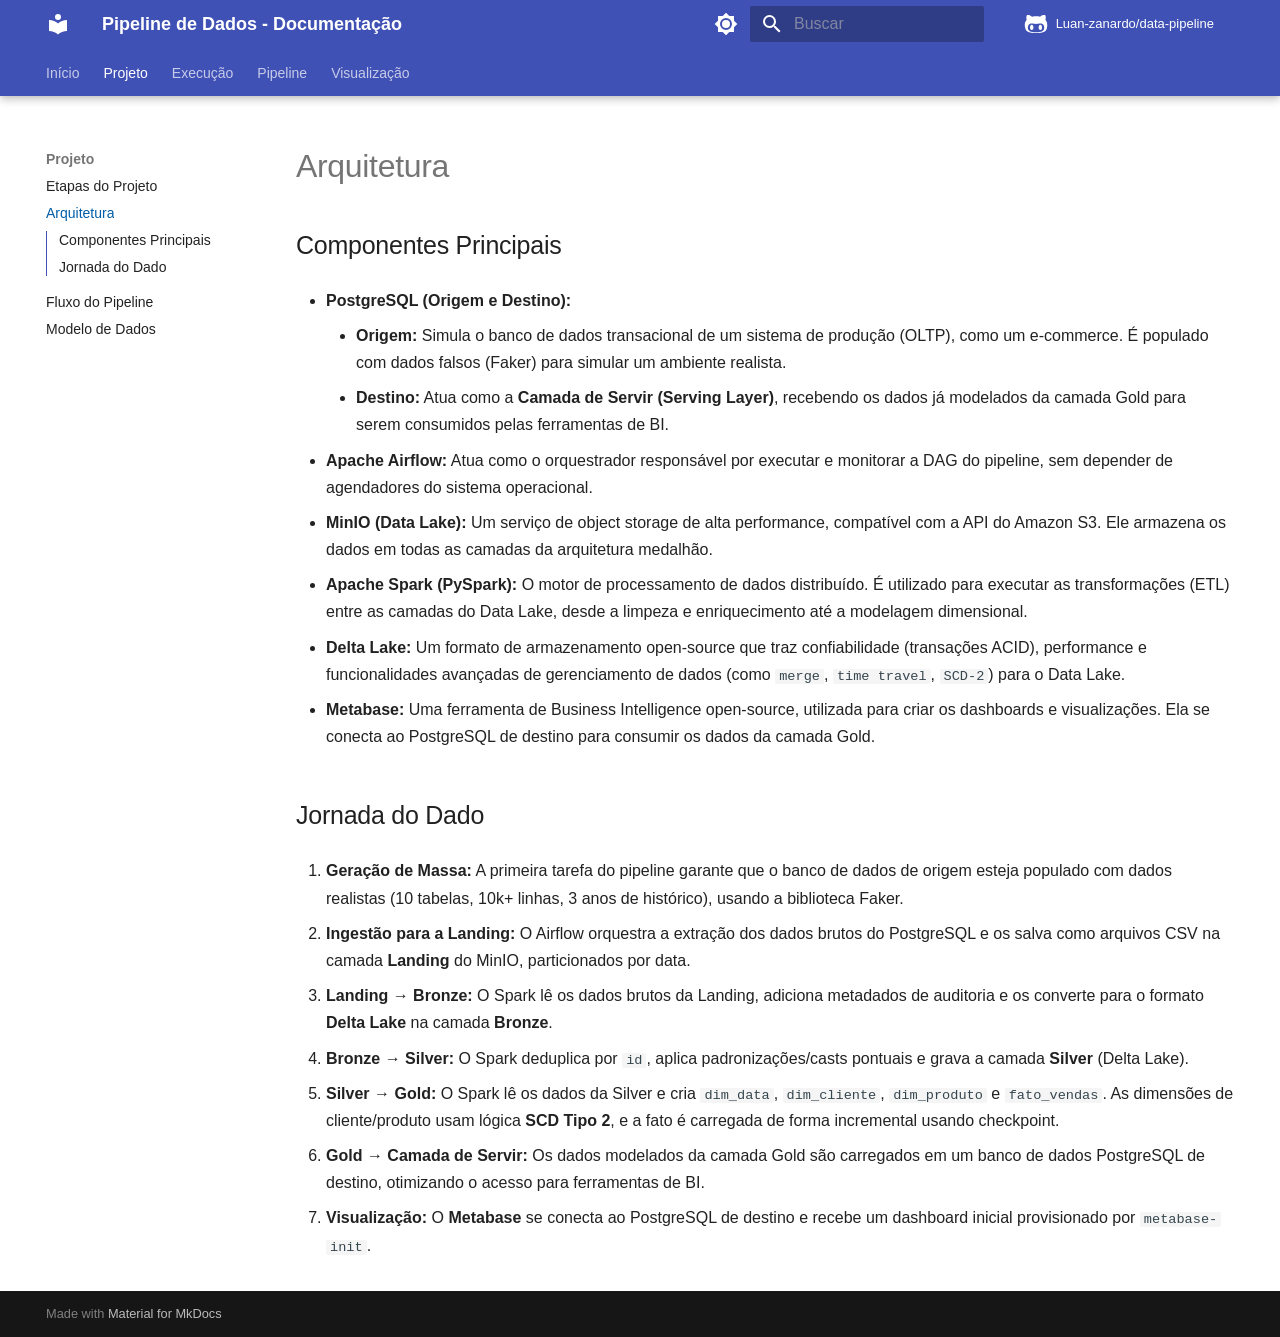
==== commit e63461e3: "Deployed c427031 with MkDocs version: 1.6.1" ====
--- a/arquitetura/index.html
+++ b/arquitetura/index.html
@@ -934,7 +934,7 @@
 </ul>
 </li>
 <li>
-<p><strong>Apache Airflow:</strong> Atua como o cérebro do pipeline. É o orquestrador responsável por agendar, executar e monitorar as tarefas (DAGs) de forma automática e resiliente, sem depender de agendadores do sistema operacional.</p>
+<p><strong>Apache Airflow:</strong> Atua como o orquestrador responsável por executar e monitorar a DAG do pipeline, sem depender de agendadores do sistema operacional.</p>
 </li>
 <li>
 <p><strong>MinIO (Data Lake):</strong> Um serviço de object storage de alta performance, compatível com a API do Amazon S3. Ele armazena os dados em todas as camadas da arquitetura medalhão.</p>
@@ -961,16 +961,16 @@
 <p><strong>Landing → Bronze:</strong> O Spark lê os dados brutos da Landing, adiciona metadados de auditoria e os converte para o formato <strong>Delta Lake</strong> na camada <strong>Bronze</strong>.</p>
 </li>
 <li>
-<p><strong>Bronze → Silver:</strong> O Spark aplica regras de limpeza, tratamento de nulos, padronização e deduplicação, gravando os dados de qualidade na camada <strong>Silver</strong> (Delta Lake).</p>
-</li>
-<li>
-<p><strong>Silver → Gold:</strong> O Spark lê os dados da Silver e constrói o <strong>modelo dimensional (Star Schema)</strong>. As dimensões são carregadas com lógica <strong>SCD Tipo 2</strong>, e a tabela de fatos é carregada de forma <strong>incremental</strong> usando checkpoints. Os dados são salvos na camada <strong>Gold</strong> (Delta Lake).</p>
+<p><strong>Bronze → Silver:</strong> O Spark deduplica por <code>id</code>, aplica padronizações/casts pontuais e grava a camada <strong>Silver</strong> (Delta Lake).</p>
+</li>
+<li>
+<p><strong>Silver → Gold:</strong> O Spark lê os dados da Silver e cria <code>dim_data</code>, <code>dim_cliente</code>, <code>dim_produto</code> e <code>fato_vendas</code>. As dimensões de cliente/produto usam lógica <strong>SCD Tipo 2</strong>, e a fato é carregada de forma incremental usando checkpoint.</p>
 </li>
 <li>
 <p><strong>Gold → Camada de Servir:</strong> Os dados modelados da camada Gold são carregados em um banco de dados PostgreSQL de destino, otimizando o acesso para ferramentas de BI.</p>
 </li>
 <li>
-<p><strong>Visualização:</strong> O <strong>Metabase</strong> se conecta ao PostgreSQL de destino para consumir os dados e exibir os KPIs e métricas no dashboard final.</p>
+<p><strong>Visualização:</strong> O <strong>Metabase</strong> se conecta ao PostgreSQL de destino e recebe um dashboard inicial provisionado por <code>metabase-init</code>.</p>
 </li>
 </ol>
 
